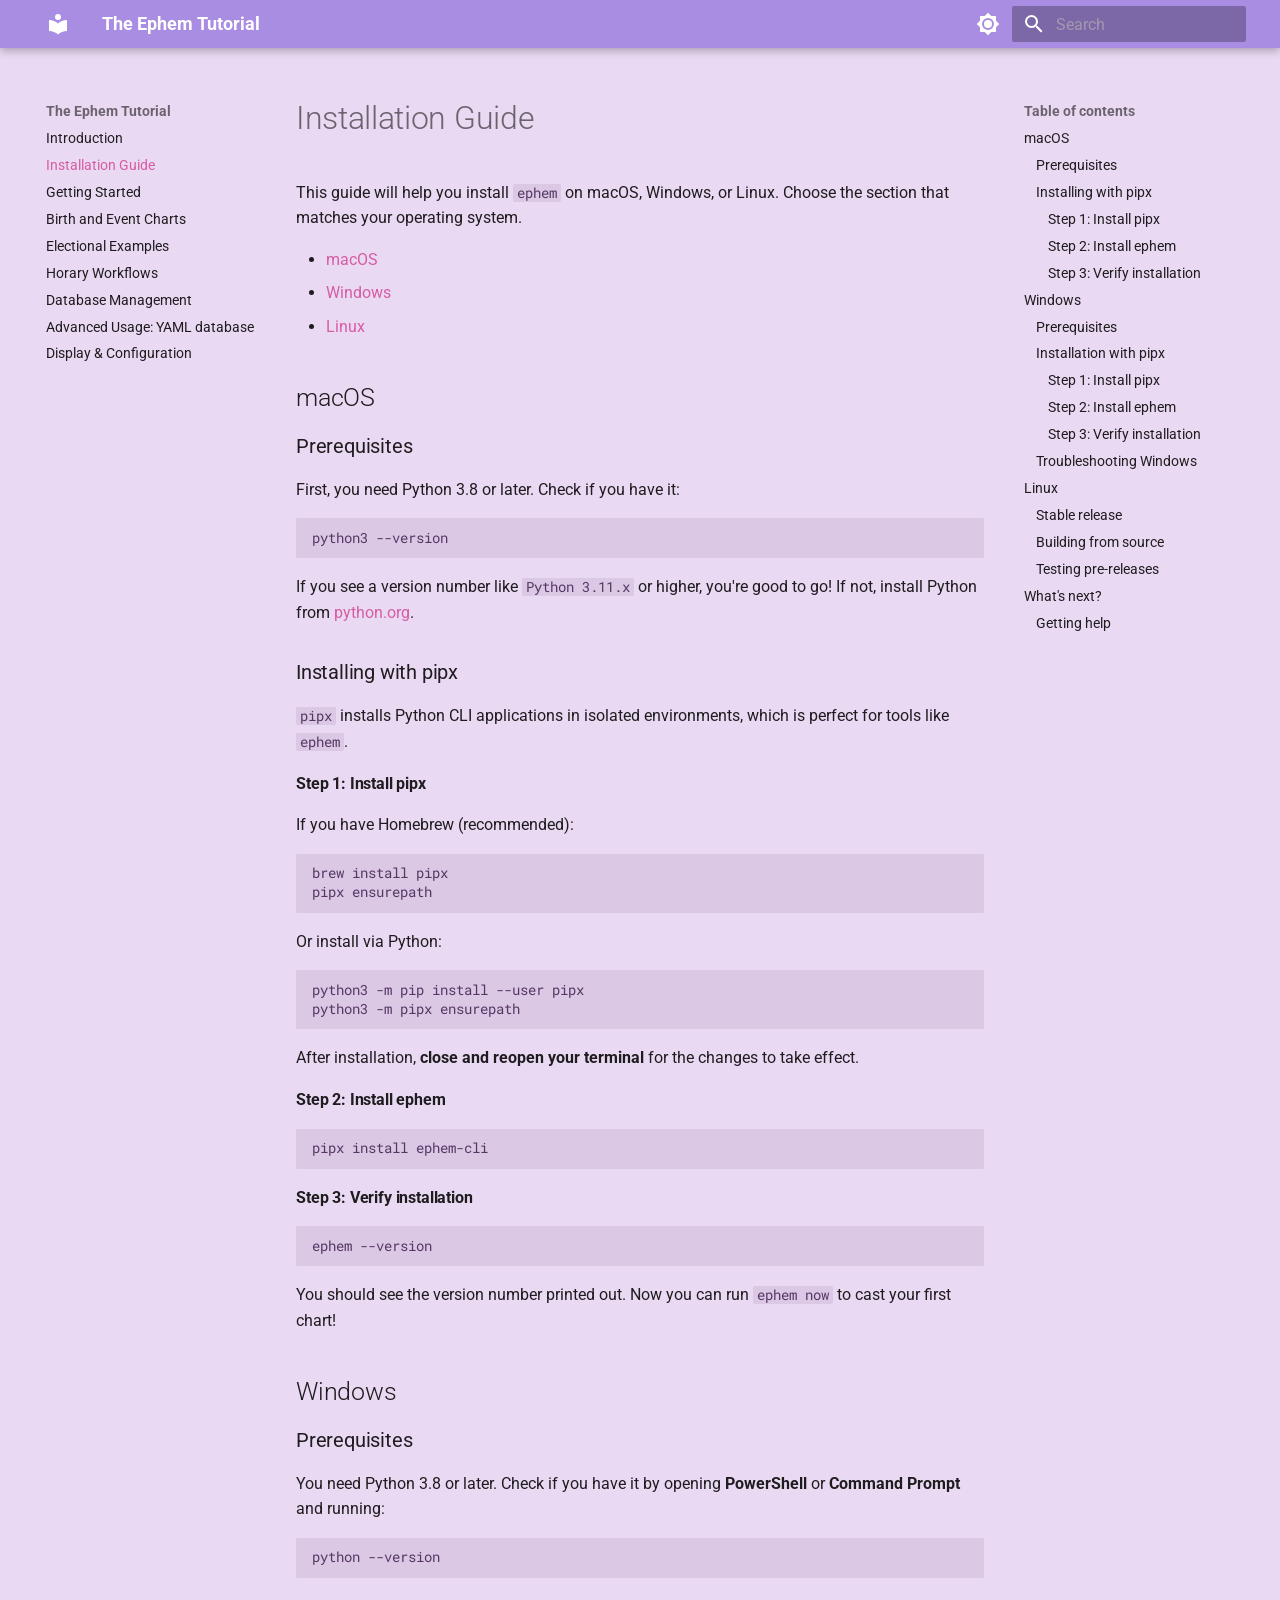
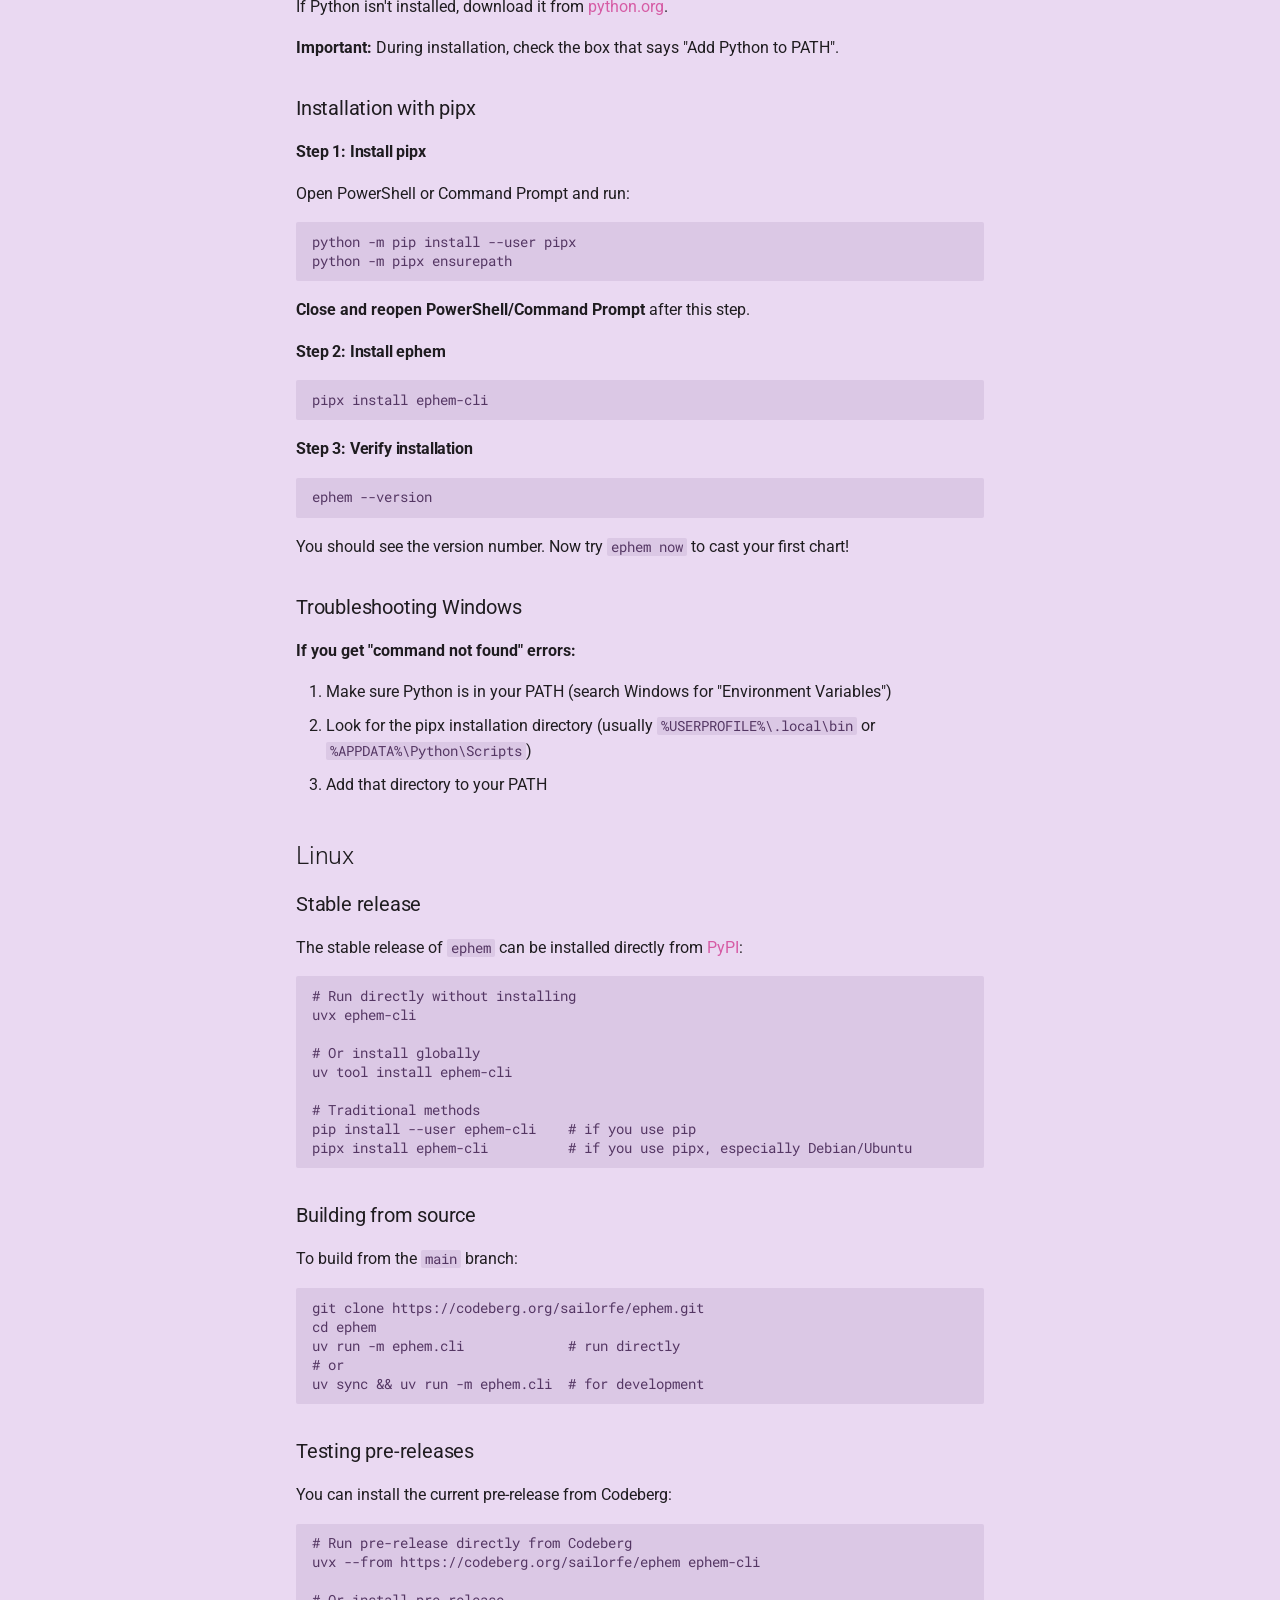
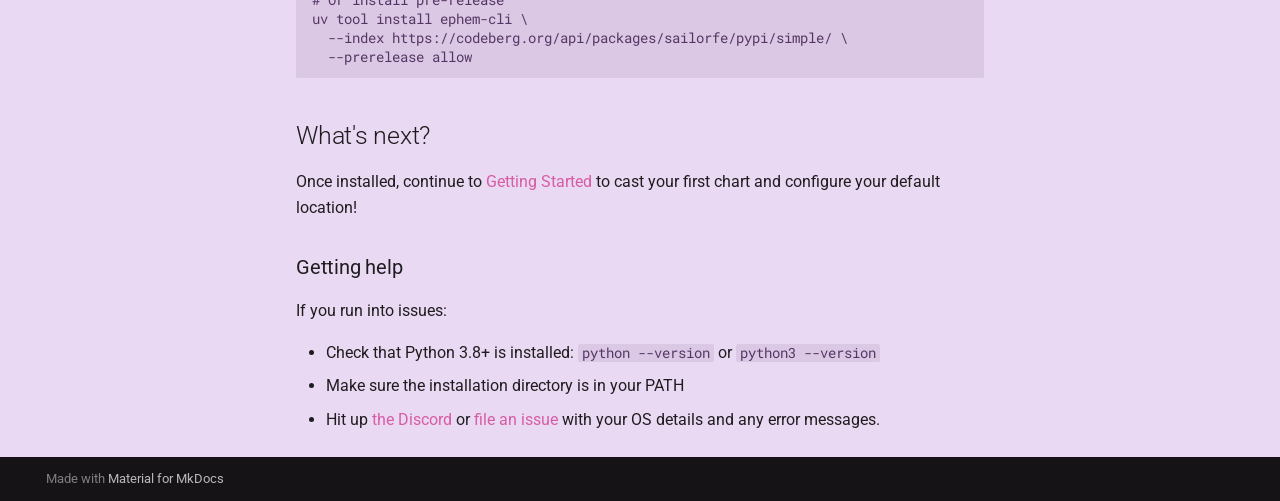
==== 00-installation/index.html @ 59e67d0d "Deploy: 2025-10-06" ====
<!doctype html>
<html lang="en" class="no-js">
  <head>
    
      <meta charset="utf-8">
      <meta name="viewport" content="width=device-width,initial-scale=1">
      
      
      
      
        <link rel="prev" href="..">
      
      
        <link rel="next" href="../10-getting-started/">
      
      
      <link rel="icon" href="../assets/images/favicon.png">
      <meta name="generator" content="mkdocs-1.6.1, mkdocs-material-9.6.21">
    
    
      
        <title>Installation Guide - The Ephem Tutorial</title>
      
    
    
      <link rel="stylesheet" href="../assets/stylesheets/main.2a3383ac.min.css">
      
        
        <link rel="stylesheet" href="../assets/stylesheets/palette.06af60db.min.css">
      
      


    
    
      
    
    
      
        
        
        <link rel="preconnect" href="https://fonts.gstatic.com" crossorigin>
        <link rel="stylesheet" href="https://fonts.googleapis.com/css?family=Roboto:300,300i,400,400i,700,700i%7CRoboto+Mono:400,400i,700,700i&display=fallback">
        <style>:root{--md-text-font:"Roboto";--md-code-font:"Roboto Mono"}</style>
      
    
    
      <link rel="stylesheet" href="../stylesheets/extra.css">
    
    <script>__md_scope=new URL("..",location),__md_hash=e=>[...e].reduce(((e,_)=>(e<<5)-e+_.charCodeAt(0)),0),__md_get=(e,_=localStorage,t=__md_scope)=>JSON.parse(_.getItem(t.pathname+"."+e)),__md_set=(e,_,t=localStorage,a=__md_scope)=>{try{t.setItem(a.pathname+"."+e,JSON.stringify(_))}catch(e){}}</script>
    
      

    
    
    
  </head>
  
  
    
    
      
    
    
    
    
    <body dir="ltr" data-md-color-scheme="custom-light" data-md-color-primary="indigo" data-md-color-accent="indigo">
  
    
    <input class="md-toggle" data-md-toggle="drawer" type="checkbox" id="__drawer" autocomplete="off">
    <input class="md-toggle" data-md-toggle="search" type="checkbox" id="__search" autocomplete="off">
    <label class="md-overlay" for="__drawer"></label>
    <div data-md-component="skip">
      
        
        <a href="#installation-guide" class="md-skip">
          Skip to content
        </a>
      
    </div>
    <div data-md-component="announce">
      
    </div>
    
    
      

  

<header class="md-header md-header--shadow" data-md-component="header">
  <nav class="md-header__inner md-grid" aria-label="Header">
    <a href=".." title="The Ephem Tutorial" class="md-header__button md-logo" aria-label="The Ephem Tutorial" data-md-component="logo">
      
  
  <svg xmlns="http://www.w3.org/2000/svg" viewBox="0 0 24 24"><path d="M12 8a3 3 0 0 0 3-3 3 3 0 0 0-3-3 3 3 0 0 0-3 3 3 3 0 0 0 3 3m0 3.54C9.64 9.35 6.5 8 3 8v11c3.5 0 6.64 1.35 9 3.54 2.36-2.19 5.5-3.54 9-3.54V8c-3.5 0-6.64 1.35-9 3.54"/></svg>

    </a>
    <label class="md-header__button md-icon" for="__drawer">
      
      <svg xmlns="http://www.w3.org/2000/svg" viewBox="0 0 24 24"><path d="M3 6h18v2H3zm0 5h18v2H3zm0 5h18v2H3z"/></svg>
    </label>
    <div class="md-header__title" data-md-component="header-title">
      <div class="md-header__ellipsis">
        <div class="md-header__topic">
          <span class="md-ellipsis">
            The Ephem Tutorial
          </span>
        </div>
        <div class="md-header__topic" data-md-component="header-topic">
          <span class="md-ellipsis">
            
              Installation Guide
            
          </span>
        </div>
      </div>
    </div>
    
      
        <form class="md-header__option" data-md-component="palette">
  
    
    
    
    <input class="md-option" data-md-color-media="" data-md-color-scheme="custom-light" data-md-color-primary="indigo" data-md-color-accent="indigo"  aria-label="Switch to dark mode"  type="radio" name="__palette" id="__palette_0">
    
      <label class="md-header__button md-icon" title="Switch to dark mode" for="__palette_1" hidden>
        <svg xmlns="http://www.w3.org/2000/svg" viewBox="0 0 24 24"><path d="M12 8a4 4 0 0 0-4 4 4 4 0 0 0 4 4 4 4 0 0 0 4-4 4 4 0 0 0-4-4m0 10a6 6 0 0 1-6-6 6 6 0 0 1 6-6 6 6 0 0 1 6 6 6 6 0 0 1-6 6m8-9.31V4h-4.69L12 .69 8.69 4H4v4.69L.69 12 4 15.31V20h4.69L12 23.31 15.31 20H20v-4.69L23.31 12z"/></svg>
      </label>
    
  
    
    
    
    <input class="md-option" data-md-color-media="" data-md-color-scheme="custom-dark" data-md-color-primary="indigo" data-md-color-accent="indigo"  aria-label="Switch to light mode"  type="radio" name="__palette" id="__palette_1">
    
      <label class="md-header__button md-icon" title="Switch to light mode" for="__palette_0" hidden>
        <svg xmlns="http://www.w3.org/2000/svg" viewBox="0 0 24 24"><path d="M12 18c-.89 0-1.74-.2-2.5-.55C11.56 16.5 13 14.42 13 12s-1.44-4.5-3.5-5.45C10.26 6.2 11.11 6 12 6a6 6 0 0 1 6 6 6 6 0 0 1-6 6m8-9.31V4h-4.69L12 .69 8.69 4H4v4.69L.69 12 4 15.31V20h4.69L12 23.31 15.31 20H20v-4.69L23.31 12z"/></svg>
      </label>
    
  
</form>
      
    
    
      <script>var palette=__md_get("__palette");if(palette&&palette.color){if("(prefers-color-scheme)"===palette.color.media){var media=matchMedia("(prefers-color-scheme: light)"),input=document.querySelector(media.matches?"[data-md-color-media='(prefers-color-scheme: light)']":"[data-md-color-media='(prefers-color-scheme: dark)']");palette.color.media=input.getAttribute("data-md-color-media"),palette.color.scheme=input.getAttribute("data-md-color-scheme"),palette.color.primary=input.getAttribute("data-md-color-primary"),palette.color.accent=input.getAttribute("data-md-color-accent")}for(var[key,value]of Object.entries(palette.color))document.body.setAttribute("data-md-color-"+key,value)}</script>
    
    
    
      
      
        <label class="md-header__button md-icon" for="__search">
          
          <svg xmlns="http://www.w3.org/2000/svg" viewBox="0 0 24 24"><path d="M9.5 3A6.5 6.5 0 0 1 16 9.5c0 1.61-.59 3.09-1.56 4.23l.27.27h.79l5 5-1.5 1.5-5-5v-.79l-.27-.27A6.52 6.52 0 0 1 9.5 16 6.5 6.5 0 0 1 3 9.5 6.5 6.5 0 0 1 9.5 3m0 2C7 5 5 7 5 9.5S7 14 9.5 14 14 12 14 9.5 12 5 9.5 5"/></svg>
        </label>
        <div class="md-search" data-md-component="search" role="dialog">
  <label class="md-search__overlay" for="__search"></label>
  <div class="md-search__inner" role="search">
    <form class="md-search__form" name="search">
      <input type="text" class="md-search__input" name="query" aria-label="Search" placeholder="Search" autocapitalize="off" autocorrect="off" autocomplete="off" spellcheck="false" data-md-component="search-query" required>
      <label class="md-search__icon md-icon" for="__search">
        
        <svg xmlns="http://www.w3.org/2000/svg" viewBox="0 0 24 24"><path d="M9.5 3A6.5 6.5 0 0 1 16 9.5c0 1.61-.59 3.09-1.56 4.23l.27.27h.79l5 5-1.5 1.5-5-5v-.79l-.27-.27A6.52 6.52 0 0 1 9.5 16 6.5 6.5 0 0 1 3 9.5 6.5 6.5 0 0 1 9.5 3m0 2C7 5 5 7 5 9.5S7 14 9.5 14 14 12 14 9.5 12 5 9.5 5"/></svg>
        
        <svg xmlns="http://www.w3.org/2000/svg" viewBox="0 0 24 24"><path d="M20 11v2H8l5.5 5.5-1.42 1.42L4.16 12l7.92-7.92L13.5 5.5 8 11z"/></svg>
      </label>
      <nav class="md-search__options" aria-label="Search">
        
        <button type="reset" class="md-search__icon md-icon" title="Clear" aria-label="Clear" tabindex="-1">
          
          <svg xmlns="http://www.w3.org/2000/svg" viewBox="0 0 24 24"><path d="M19 6.41 17.59 5 12 10.59 6.41 5 5 6.41 10.59 12 5 17.59 6.41 19 12 13.41 17.59 19 19 17.59 13.41 12z"/></svg>
        </button>
      </nav>
      
    </form>
    <div class="md-search__output">
      <div class="md-search__scrollwrap" tabindex="0" data-md-scrollfix>
        <div class="md-search-result" data-md-component="search-result">
          <div class="md-search-result__meta">
            Initializing search
          </div>
          <ol class="md-search-result__list" role="presentation"></ol>
        </div>
      </div>
    </div>
  </div>
</div>
      
    
    
  </nav>
  
</header>
    
    <div class="md-container" data-md-component="container">
      
      
        
          
        
      
      <main class="md-main" data-md-component="main">
        <div class="md-main__inner md-grid">
          
            
              
              <div class="md-sidebar md-sidebar--primary" data-md-component="sidebar" data-md-type="navigation" >
                <div class="md-sidebar__scrollwrap">
                  <div class="md-sidebar__inner">
                    



<nav class="md-nav md-nav--primary" aria-label="Navigation" data-md-level="0">
  <label class="md-nav__title" for="__drawer">
    <a href=".." title="The Ephem Tutorial" class="md-nav__button md-logo" aria-label="The Ephem Tutorial" data-md-component="logo">
      
  
  <svg xmlns="http://www.w3.org/2000/svg" viewBox="0 0 24 24"><path d="M12 8a3 3 0 0 0 3-3 3 3 0 0 0-3-3 3 3 0 0 0-3 3 3 3 0 0 0 3 3m0 3.54C9.64 9.35 6.5 8 3 8v11c3.5 0 6.64 1.35 9 3.54 2.36-2.19 5.5-3.54 9-3.54V8c-3.5 0-6.64 1.35-9 3.54"/></svg>

    </a>
    The Ephem Tutorial
  </label>
  
  <ul class="md-nav__list" data-md-scrollfix>
    
      
      
  
  
  
  
    <li class="md-nav__item">
      <a href=".." class="md-nav__link">
        
  
  
  <span class="md-ellipsis">
    Introduction
    
  </span>
  

      </a>
    </li>
  

    
      
      
  
  
    
  
  
  
    <li class="md-nav__item md-nav__item--active">
      
      <input class="md-nav__toggle md-toggle" type="checkbox" id="__toc">
      
      
        
      
      
        <label class="md-nav__link md-nav__link--active" for="__toc">
          
  
  
  <span class="md-ellipsis">
    Installation Guide
    
  </span>
  

          <span class="md-nav__icon md-icon"></span>
        </label>
      
      <a href="./" class="md-nav__link md-nav__link--active">
        
  
  
  <span class="md-ellipsis">
    Installation Guide
    
  </span>
  

      </a>
      
        

<nav class="md-nav md-nav--secondary" aria-label="Table of contents">
  
  
  
    
  
  
    <label class="md-nav__title" for="__toc">
      <span class="md-nav__icon md-icon"></span>
      Table of contents
    </label>
    <ul class="md-nav__list" data-md-component="toc" data-md-scrollfix>
      
        <li class="md-nav__item">
  <a href="#macos" class="md-nav__link">
    <span class="md-ellipsis">
      macOS
    </span>
  </a>
  
    <nav class="md-nav" aria-label="macOS">
      <ul class="md-nav__list">
        
          <li class="md-nav__item">
  <a href="#prerequisites" class="md-nav__link">
    <span class="md-ellipsis">
      Prerequisites
    </span>
  </a>
  
</li>
        
          <li class="md-nav__item">
  <a href="#installing-with-pipx" class="md-nav__link">
    <span class="md-ellipsis">
      Installing with pipx
    </span>
  </a>
  
    <nav class="md-nav" aria-label="Installing with pipx">
      <ul class="md-nav__list">
        
          <li class="md-nav__item">
  <a href="#step-1-install-pipx" class="md-nav__link">
    <span class="md-ellipsis">
      Step 1: Install pipx
    </span>
  </a>
  
</li>
        
          <li class="md-nav__item">
  <a href="#step-2-install-ephem" class="md-nav__link">
    <span class="md-ellipsis">
      Step 2: Install ephem
    </span>
  </a>
  
</li>
        
          <li class="md-nav__item">
  <a href="#step-3-verify-installation" class="md-nav__link">
    <span class="md-ellipsis">
      Step 3: Verify installation
    </span>
  </a>
  
</li>
        
      </ul>
    </nav>
  
</li>
        
      </ul>
    </nav>
  
</li>
      
        <li class="md-nav__item">
  <a href="#windows" class="md-nav__link">
    <span class="md-ellipsis">
      Windows
    </span>
  </a>
  
    <nav class="md-nav" aria-label="Windows">
      <ul class="md-nav__list">
        
          <li class="md-nav__item">
  <a href="#prerequisites_1" class="md-nav__link">
    <span class="md-ellipsis">
      Prerequisites
    </span>
  </a>
  
</li>
        
          <li class="md-nav__item">
  <a href="#installation-with-pipx" class="md-nav__link">
    <span class="md-ellipsis">
      Installation with pipx
    </span>
  </a>
  
    <nav class="md-nav" aria-label="Installation with pipx">
      <ul class="md-nav__list">
        
          <li class="md-nav__item">
  <a href="#step-1-install-pipx_1" class="md-nav__link">
    <span class="md-ellipsis">
      Step 1: Install pipx
    </span>
  </a>
  
</li>
        
          <li class="md-nav__item">
  <a href="#step-2-install-ephem_1" class="md-nav__link">
    <span class="md-ellipsis">
      Step 2: Install ephem
    </span>
  </a>
  
</li>
        
          <li class="md-nav__item">
  <a href="#step-3-verify-installation_1" class="md-nav__link">
    <span class="md-ellipsis">
      Step 3: Verify installation
    </span>
  </a>
  
</li>
        
      </ul>
    </nav>
  
</li>
        
          <li class="md-nav__item">
  <a href="#troubleshooting-windows" class="md-nav__link">
    <span class="md-ellipsis">
      Troubleshooting Windows
    </span>
  </a>
  
</li>
        
      </ul>
    </nav>
  
</li>
      
        <li class="md-nav__item">
  <a href="#linux" class="md-nav__link">
    <span class="md-ellipsis">
      Linux
    </span>
  </a>
  
    <nav class="md-nav" aria-label="Linux">
      <ul class="md-nav__list">
        
          <li class="md-nav__item">
  <a href="#stable-release" class="md-nav__link">
    <span class="md-ellipsis">
      Stable release
    </span>
  </a>
  
</li>
        
          <li class="md-nav__item">
  <a href="#building-from-source" class="md-nav__link">
    <span class="md-ellipsis">
      Building from source
    </span>
  </a>
  
</li>
        
          <li class="md-nav__item">
  <a href="#testing-pre-releases" class="md-nav__link">
    <span class="md-ellipsis">
      Testing pre-releases
    </span>
  </a>
  
</li>
        
      </ul>
    </nav>
  
</li>
      
        <li class="md-nav__item">
  <a href="#whats-next" class="md-nav__link">
    <span class="md-ellipsis">
      What's next?
    </span>
  </a>
  
    <nav class="md-nav" aria-label="What&#39;s next?">
      <ul class="md-nav__list">
        
          <li class="md-nav__item">
  <a href="#getting-help" class="md-nav__link">
    <span class="md-ellipsis">
      Getting help
    </span>
  </a>
  
</li>
        
      </ul>
    </nav>
  
</li>
      
    </ul>
  
</nav>
      
    </li>
  

    
      
      
  
  
  
  
    <li class="md-nav__item">
      <a href="../10-getting-started/" class="md-nav__link">
        
  
  
  <span class="md-ellipsis">
    Getting Started
    
  </span>
  

      </a>
    </li>
  

    
      
      
  
  
  
  
    <li class="md-nav__item">
      <a href="../20-birth-event-charts/" class="md-nav__link">
        
  
  
  <span class="md-ellipsis">
    Birth and Event Charts
    
  </span>
  

      </a>
    </li>
  

    
      
      
  
  
  
  
    <li class="md-nav__item">
      <a href="../30-electional-examples/" class="md-nav__link">
        
  
  
  <span class="md-ellipsis">
    Electional Examples
    
  </span>
  

      </a>
    </li>
  

    
      
      
  
  
  
  
    <li class="md-nav__item">
      <a href="../40-horary-workflows/" class="md-nav__link">
        
  
  
  <span class="md-ellipsis">
    Horary Workflows
    
  </span>
  

      </a>
    </li>
  

    
      
      
  
  
  
  
    <li class="md-nav__item">
      <a href="../50-database-management/" class="md-nav__link">
        
  
  
  <span class="md-ellipsis">
    Database Management
    
  </span>
  

      </a>
    </li>
  

    
      
      
  
  
  
  
    <li class="md-nav__item">
      <a href="../60-advanced-usage/" class="md-nav__link">
        
  
  
  <span class="md-ellipsis">
    Advanced Usage: YAML database
    
  </span>
  

      </a>
    </li>
  

    
      
      
  
  
  
  
    <li class="md-nav__item">
      <a href="../70-display-config/" class="md-nav__link">
        
  
  
  <span class="md-ellipsis">
    Display &amp; Configuration
    
  </span>
  

      </a>
    </li>
  

    
  </ul>
</nav>
                  </div>
                </div>
              </div>
            
            
              
              <div class="md-sidebar md-sidebar--secondary" data-md-component="sidebar" data-md-type="toc" >
                <div class="md-sidebar__scrollwrap">
                  <div class="md-sidebar__inner">
                    

<nav class="md-nav md-nav--secondary" aria-label="Table of contents">
  
  
  
    
  
  
    <label class="md-nav__title" for="__toc">
      <span class="md-nav__icon md-icon"></span>
      Table of contents
    </label>
    <ul class="md-nav__list" data-md-component="toc" data-md-scrollfix>
      
        <li class="md-nav__item">
  <a href="#macos" class="md-nav__link">
    <span class="md-ellipsis">
      macOS
    </span>
  </a>
  
    <nav class="md-nav" aria-label="macOS">
      <ul class="md-nav__list">
        
          <li class="md-nav__item">
  <a href="#prerequisites" class="md-nav__link">
    <span class="md-ellipsis">
      Prerequisites
    </span>
  </a>
  
</li>
        
          <li class="md-nav__item">
  <a href="#installing-with-pipx" class="md-nav__link">
    <span class="md-ellipsis">
      Installing with pipx
    </span>
  </a>
  
    <nav class="md-nav" aria-label="Installing with pipx">
      <ul class="md-nav__list">
        
          <li class="md-nav__item">
  <a href="#step-1-install-pipx" class="md-nav__link">
    <span class="md-ellipsis">
      Step 1: Install pipx
    </span>
  </a>
  
</li>
        
          <li class="md-nav__item">
  <a href="#step-2-install-ephem" class="md-nav__link">
    <span class="md-ellipsis">
      Step 2: Install ephem
    </span>
  </a>
  
</li>
        
          <li class="md-nav__item">
  <a href="#step-3-verify-installation" class="md-nav__link">
    <span class="md-ellipsis">
      Step 3: Verify installation
    </span>
  </a>
  
</li>
        
      </ul>
    </nav>
  
</li>
        
      </ul>
    </nav>
  
</li>
      
        <li class="md-nav__item">
  <a href="#windows" class="md-nav__link">
    <span class="md-ellipsis">
      Windows
    </span>
  </a>
  
    <nav class="md-nav" aria-label="Windows">
      <ul class="md-nav__list">
        
          <li class="md-nav__item">
  <a href="#prerequisites_1" class="md-nav__link">
    <span class="md-ellipsis">
      Prerequisites
    </span>
  </a>
  
</li>
        
          <li class="md-nav__item">
  <a href="#installation-with-pipx" class="md-nav__link">
    <span class="md-ellipsis">
      Installation with pipx
    </span>
  </a>
  
    <nav class="md-nav" aria-label="Installation with pipx">
      <ul class="md-nav__list">
        
          <li class="md-nav__item">
  <a href="#step-1-install-pipx_1" class="md-nav__link">
    <span class="md-ellipsis">
      Step 1: Install pipx
    </span>
  </a>
  
</li>
        
          <li class="md-nav__item">
  <a href="#step-2-install-ephem_1" class="md-nav__link">
    <span class="md-ellipsis">
      Step 2: Install ephem
    </span>
  </a>
  
</li>
        
          <li class="md-nav__item">
  <a href="#step-3-verify-installation_1" class="md-nav__link">
    <span class="md-ellipsis">
      Step 3: Verify installation
    </span>
  </a>
  
</li>
        
      </ul>
    </nav>
  
</li>
        
          <li class="md-nav__item">
  <a href="#troubleshooting-windows" class="md-nav__link">
    <span class="md-ellipsis">
      Troubleshooting Windows
    </span>
  </a>
  
</li>
        
      </ul>
    </nav>
  
</li>
      
        <li class="md-nav__item">
  <a href="#linux" class="md-nav__link">
    <span class="md-ellipsis">
      Linux
    </span>
  </a>
  
    <nav class="md-nav" aria-label="Linux">
      <ul class="md-nav__list">
        
          <li class="md-nav__item">
  <a href="#stable-release" class="md-nav__link">
    <span class="md-ellipsis">
      Stable release
    </span>
  </a>
  
</li>
        
          <li class="md-nav__item">
  <a href="#building-from-source" class="md-nav__link">
    <span class="md-ellipsis">
      Building from source
    </span>
  </a>
  
</li>
        
          <li class="md-nav__item">
  <a href="#testing-pre-releases" class="md-nav__link">
    <span class="md-ellipsis">
      Testing pre-releases
    </span>
  </a>
  
</li>
        
      </ul>
    </nav>
  
</li>
      
        <li class="md-nav__item">
  <a href="#whats-next" class="md-nav__link">
    <span class="md-ellipsis">
      What's next?
    </span>
  </a>
  
    <nav class="md-nav" aria-label="What&#39;s next?">
      <ul class="md-nav__list">
        
          <li class="md-nav__item">
  <a href="#getting-help" class="md-nav__link">
    <span class="md-ellipsis">
      Getting help
    </span>
  </a>
  
</li>
        
      </ul>
    </nav>
  
</li>
      
    </ul>
  
</nav>
                  </div>
                </div>
              </div>
            
          
          
            <div class="md-content" data-md-component="content">
              <article class="md-content__inner md-typeset">
                
                  



<h1 id="installation-guide">Installation Guide</h1>
<p>This guide will help you install <code>ephem</code> on macOS, Windows, or Linux. Choose the section that matches your operating system.</p>
<ul>
<li><a href="#macos">macOS</a></li>
<li><a href="#windows">Windows</a></li>
<li><a href="#linux">Linux</a></li>
</ul>
<p><a name="macos"></a></p>
<h2 id="macos">macOS</h2>
<h3 id="prerequisites">Prerequisites</h3>
<p>First, you need Python 3.8 or later. Check if you have it:</p>
<pre><code class="language-sh">python3 --version
</code></pre>
<p>If you see a version number like <code>Python 3.11.x</code> or higher, you're good to go! If not, install Python from <a href="https://www.python.org/downloads/">python.org</a>.</p>
<h3 id="installing-with-pipx">Installing with pipx</h3>
<p><code>pipx</code> installs Python CLI applications in isolated environments, which is perfect for tools like <code>ephem</code>.</p>
<h4 id="step-1-install-pipx">Step 1: Install pipx</h4>
<p>If you have Homebrew (recommended):</p>
<pre><code class="language-sh">brew install pipx
pipx ensurepath
</code></pre>
<p>Or install via Python:</p>
<pre><code class="language-sh">python3 -m pip install --user pipx
python3 -m pipx ensurepath
</code></pre>
<p>After installation, <strong>close and reopen your terminal</strong> for the changes to take effect.</p>
<h4 id="step-2-install-ephem">Step 2: Install ephem</h4>
<pre><code class="language-sh">pipx install ephem-cli
</code></pre>
<h4 id="step-3-verify-installation">Step 3: Verify installation</h4>
<pre><code class="language-sh">ephem --version
</code></pre>
<p>You should see the version number printed out. Now you can run <code>ephem now</code> to cast your first chart!</p>
<p><a name="windows"></a></p>
<h2 id="windows">Windows</h2>
<h3 id="prerequisites_1">Prerequisites</h3>
<p>You need Python 3.8 or later. Check if you have it by opening <strong>PowerShell</strong> or <strong>Command Prompt</strong> and running:</p>
<pre><code class="language-powershell">python --version
</code></pre>
<p>If Python isn't installed, download it from <a href="https://www.python.org/downloads/">python.org</a>.</p>
<p><strong>Important:</strong> During installation, check the box that says "Add Python to PATH".</p>
<h3 id="installation-with-pipx">Installation with pipx</h3>
<h4 id="step-1-install-pipx_1">Step 1: Install pipx</h4>
<p>Open PowerShell or Command Prompt and run:</p>
<pre><code class="language-powershell">python -m pip install --user pipx
python -m pipx ensurepath
</code></pre>
<p><strong>Close and reopen PowerShell/Command Prompt</strong> after this step.</p>
<h4 id="step-2-install-ephem_1">Step 2: Install ephem</h4>
<pre><code class="language-powershell">pipx install ephem-cli
</code></pre>
<h4 id="step-3-verify-installation_1">Step 3: Verify installation</h4>
<pre><code class="language-powershell">ephem --version
</code></pre>
<p>You should see the version number. Now try <code>ephem now</code> to cast your first chart!</p>
<h3 id="troubleshooting-windows">Troubleshooting Windows</h3>
<p><strong>If you get "command not found" errors:</strong></p>
<ol>
<li>Make sure Python is in your PATH (search Windows for "Environment Variables")</li>
<li>Look for the pipx installation directory (usually <code>%USERPROFILE%\.local\bin</code> or <code>%APPDATA%\Python\Scripts</code>)</li>
<li>Add that directory to your PATH</li>
</ol>
<p><a name="linux"></a></p>
<h2 id="linux">Linux</h2>
<h3 id="stable-release">Stable release</h3>
<p>The stable release of <code>ephem</code> can be installed directly from <a href="https://pypi.org/project/ephem-cli">PyPI</a>:</p>
<pre><code class="language-sh"># Run directly without installing
uvx ephem-cli

# Or install globally
uv tool install ephem-cli

# Traditional methods
pip install --user ephem-cli    # if you use pip
pipx install ephem-cli          # if you use pipx, especially Debian/Ubuntu
</code></pre>
<h3 id="building-from-source">Building from source</h3>
<p>To build from the <code>main</code> branch:</p>
<pre><code class="language-sh">git clone https://codeberg.org/sailorfe/ephem.git
cd ephem
uv run -m ephem.cli             # run directly
# or
uv sync &amp;&amp; uv run -m ephem.cli  # for development
</code></pre>
<h3 id="testing-pre-releases">Testing pre-releases</h3>
<p>You can install the current pre-release from Codeberg:</p>
<pre><code class="language-sh"># Run pre-release directly from Codeberg
uvx --from https://codeberg.org/sailorfe/ephem ephem-cli

# Or install pre-release
uv tool install ephem-cli \
  --index https://codeberg.org/api/packages/sailorfe/pypi/simple/ \
  --prerelease allow
</code></pre>
<h2 id="whats-next">What's next?</h2>
<p>Once installed, continue to <a href="../10-getting-started/">Getting Started</a> to cast your first chart and configure your default location!</p>
<h3 id="getting-help">Getting help</h3>
<p>If you run into issues:</p>
<ul>
<li>Check that Python 3.8+ is installed: <code>python --version</code> or <code>python3 --version</code></li>
<li>Make sure the installation directory is in your PATH</li>
<li>Hit up <a href="https://discord.gg/b3vA5ZhSu2">the Discord</a> or <a href="https://codeberg.org/sailorfe/ephem/issues">file an issue</a> with your OS details and any error messages.</li>
</ul>












                
              </article>
            </div>
          
          
<script>var target=document.getElementById(location.hash.slice(1));target&&target.name&&(target.checked=target.name.startsWith("__tabbed_"))</script>
        </div>
        
      </main>
      
        <footer class="md-footer">
  
  <div class="md-footer-meta md-typeset">
    <div class="md-footer-meta__inner md-grid">
      <div class="md-copyright">
  
  
    Made with
    <a href="https://squidfunk.github.io/mkdocs-material/" target="_blank" rel="noopener">
      Material for MkDocs
    </a>
  
</div>
      
    </div>
  </div>
</footer>
      
    </div>
    <div class="md-dialog" data-md-component="dialog">
      <div class="md-dialog__inner md-typeset"></div>
    </div>
    
    
    
      
      <script id="__config" type="application/json">{"base": "..", "features": [], "search": "../assets/javascripts/workers/search.973d3a69.min.js", "tags": null, "translations": {"clipboard.copied": "Copied to clipboard", "clipboard.copy": "Copy to clipboard", "search.result.more.one": "1 more on this page", "search.result.more.other": "# more on this page", "search.result.none": "No matching documents", "search.result.one": "1 matching document", "search.result.other": "# matching documents", "search.result.placeholder": "Type to start searching", "search.result.term.missing": "Missing", "select.version": "Select version"}, "version": null}</script>
    
    
      <script src="../assets/javascripts/bundle.f55a23d4.min.js"></script>
      
    
  </body>
</html>
---- assets/stylesheets/main.2a3383ac.min.css ----
@charset "UTF-8";html{-webkit-text-size-adjust:none;-moz-text-size-adjust:none;text-size-adjust:none;box-sizing:border-box}*,:after,:before{box-sizing:inherit}@media (prefers-reduced-motion){*,:after,:before{transition:none!important}}body{margin:0}a,button,input,label{-webkit-tap-highlight-color:transparent}a{color:inherit;text-decoration:none}hr{border:0;box-sizing:initial;display:block;height:.05rem;overflow:visible;padding:0}small{font-size:80%}sub,sup{line-height:1em}img{border-style:none}table{border-collapse:initial;border-spacing:0}td,th{font-weight:400;vertical-align:top}button{background:#0000;border:0;font-family:inherit;font-size:inherit;margin:0;padding:0}input{border:0;outline:none}:root{--md-primary-fg-color:#4051b5;--md-primary-fg-color--light:#5d6cc0;--md-primary-fg-color--dark:#303fa1;--md-primary-bg-color:#fff;--md-primary-bg-color--light:#ffffffb3;--md-accent-fg-color:#526cfe;--md-accent-fg-color--transparent:#526cfe1a;--md-accent-bg-color:#fff;--md-accent-bg-color--light:#ffffffb3}[data-md-color-scheme=default]{color-scheme:light}[data-md-color-scheme=default] img[src$="#gh-dark-mode-only"],[data-md-color-scheme=default] img[src$="#only-dark"]{display:none}:root,[data-md-color-scheme=default]{--md-hue:225deg;--md-default-fg-color:#000000de;--md-default-fg-color--light:#0000008a;--md-default-fg-color--lighter:#00000052;--md-default-fg-color--lightest:#00000012;--md-default-bg-color:#fff;--md-default-bg-color--light:#ffffffb3;--md-default-bg-color--lighter:#ffffff4d;--md-default-bg-color--lightest:#ffffff1f;--md-code-fg-color:#36464e;--md-code-bg-color:#f5f5f5;--md-code-hl-color:#4287ff;--md-code-hl-color--light:#4287ff1a;--md-code-hl-number-color:#d52a2a;--md-code-hl-special-color:#db1457;--md-code-hl-function-color:#a846b9;--md-code-hl-constant-color:#6e59d9;--md-code-hl-keyword-color:#3f6ec6;--md-code-hl-string-color:#1c7d4d;--md-code-hl-name-color:var(--md-code-fg-color);--md-code-hl-operator-color:var(--md-default-fg-color--light);--md-code-hl-punctuation-color:var(--md-default-fg-color--light);--md-code-hl-comment-color:var(--md-default-fg-color--light);--md-code-hl-generic-color:var(--md-default-fg-color--light);--md-code-hl-variable-color:var(--md-default-fg-color--light);--md-typeset-color:var(--md-default-fg-color);--md-typeset-a-color:var(--md-primary-fg-color);--md-typeset-del-color:#f5503d26;--md-typeset-ins-color:#0bd57026;--md-typeset-kbd-color:#fafafa;--md-typeset-kbd-accent-color:#fff;--md-typeset-kbd-border-color:#b8b8b8;--md-typeset-mark-color:#ffff0080;--md-typeset-table-color:#0000001f;--md-typeset-table-color--light:rgba(0,0,0,.035);--md-admonition-fg-color:var(--md-default-fg-color);--md-admonition-bg-color:var(--md-default-bg-color);--md-warning-fg-color:#000000de;--md-warning-bg-color:#ff9;--md-footer-fg-color:#fff;--md-footer-fg-color--light:#ffffffb3;--md-footer-fg-color--lighter:#ffffff73;--md-footer-bg-color:#000000de;--md-footer-bg-color--dark:#00000052;--md-shadow-z1:0 0.2rem 0.5rem #0000000d,0 0 0.05rem #0000001a;--md-shadow-z2:0 0.2rem 0.5rem #0000001a,0 0 0.05rem #00000040;--md-shadow-z3:0 0.2rem 0.5rem #0003,0 0 0.05rem #00000059}.md-icon svg{fill:currentcolor;display:block;height:1.2rem;width:1.2rem}body{-webkit-font-smoothing:antialiased;-moz-osx-font-smoothing:grayscale;--md-text-font-family:var(--md-text-font,_),-apple-system,BlinkMacSystemFont,Helvetica,Arial,sans-serif;--md-code-font-family:var(--md-code-font,_),SFMono-Regular,Consolas,Menlo,monospace}aside,body,input{font-feature-settings:"kern","liga";color:var(--md-typeset-color);font-family:var(--md-text-font-family)}code,kbd,pre{font-feature-settings:"kern";font-family:var(--md-code-font-family)}:root{--md-typeset-table-sort-icon:url('data:image/svg+xml;charset=utf-8,<svg xmlns="http://www.w3.org/2000/svg" viewBox="0 0 24 24"><path d="m18 21-4-4h3V7h-3l4-4 4 4h-3v10h3M2 19v-2h10v2M2 13v-2h7v2M2 7V5h4v2z"/></svg>');--md-typeset-table-sort-icon--asc:url('data:image/svg+xml;charset=utf-8,<svg xmlns="http://www.w3.org/2000/svg" viewBox="0 0 24 24"><path d="M19 17h3l-4 4-4-4h3V3h2M2 17h10v2H2M6 5v2H2V5m0 6h7v2H2z"/></svg>');--md-typeset-table-sort-icon--desc:url('data:image/svg+xml;charset=utf-8,<svg xmlns="http://www.w3.org/2000/svg" viewBox="0 0 24 24"><path d="M19 7h3l-4-4-4 4h3v14h2M2 17h10v2H2M6 5v2H2V5m0 6h7v2H2z"/></svg>')}.md-typeset{-webkit-print-color-adjust:exact;color-adjust:exact;font-size:.8rem;line-height:1.6;overflow-wrap:break-word}@media print{.md-typeset{font-size:.68rem}}.md-typeset blockquote,.md-typeset dl,.md-typeset figure,.md-typeset ol,.md-typeset pre,.md-typeset ul{margin-bottom:1em;margin-top:1em}.md-typeset h1{color:var(--md-default-fg-color--light);font-size:2em;line-height:1.3;margin:0 0 1.25em}.md-typeset h1,.md-typeset h2{font-weight:300;letter-spacing:-.01em}.md-typeset h2{font-size:1.5625em;line-height:1.4;margin:1.6em 0 .64em}.md-typeset h3{font-size:1.25em;font-weight:400;letter-spacing:-.01em;line-height:1.5;margin:1.6em 0 .8em}.md-typeset h2+h3{margin-top:.8em}.md-typeset h4{font-weight:700;letter-spacing:-.01em;margin:1em 0}.md-typeset h5,.md-typeset h6{color:var(--md-default-fg-color--light);font-size:.8em;font-weight:700;letter-spacing:-.01em;margin:1.25em 0}.md-typeset h5{text-transform:uppercase}.md-typeset h5 code{text-transform:none}.md-typeset hr{border-bottom:.05rem solid var(--md-default-fg-color--lightest);display:flow-root;margin:1.5em 0}.md-typeset a{color:var(--md-typeset-a-color);word-break:break-word}.md-typeset a,.md-typeset a:before{transition:color 125ms}.md-typeset a:focus,.md-typeset a:hover{color:var(--md-accent-fg-color)}.md-typeset a:focus code,.md-typeset a:hover code{background-color:var(--md-accent-fg-color--transparent)}.md-typeset a code{color:currentcolor;transition:background-color 125ms}.md-typeset a.focus-visible{outline-color:var(--md-accent-fg-color);outline-offset:.2rem}.md-typeset code,.md-typeset kbd,.md-typeset pre{color:var(--md-code-fg-color);direction:ltr;font-variant-ligatures:none}@media print{.md-typeset code,.md-typeset kbd,.md-typeset pre{white-space:pre-wrap}}.md-typeset code{background-color:var(--md-code-bg-color);border-radius:.1rem;-webkit-box-decoration-break:clone;box-decoration-break:clone;font-size:.85em;padding:0 .2941176471em;word-break:break-word}.md-typeset code:not(.focus-visible){-webkit-tap-highlight-color:transparent;outline:none}.md-typeset pre{display:flow-root;line-height:1.4;position:relative}.md-typeset pre>code{-webkit-box-decoration-break:slice;box-decoration-break:slice;box-shadow:none;display:block;margin:0;outline-color:var(--md-accent-fg-color);overflow:auto;padding:.7720588235em 1.1764705882em;scrollbar-color:var(--md-default-fg-color--lighter) #0000;scrollbar-width:thin;touch-action:auto;word-break:normal}.md-typeset pre>code:hover{scrollbar-color:var(--md-accent-fg-color) #0000}.md-typeset pre>code::-webkit-scrollbar{height:.2rem;width:.2rem}.md-typeset pre>code::-webkit-scrollbar-thumb{background-color:var(--md-default-fg-color--lighter)}.md-typeset pre>code::-webkit-scrollbar-thumb:hover{background-color:var(--md-accent-fg-color)}.md-typeset kbd{background-color:var(--md-typeset-kbd-color);border-radius:.1rem;box-shadow:0 .1rem 0 .05rem var(--md-typeset-kbd-border-color),0 .1rem 0 var(--md-typeset-kbd-border-color),0 -.1rem .2rem var(--md-typeset-kbd-accent-color) inset;color:var(--md-default-fg-color);display:inline-block;font-size:.75em;padding:0 .6666666667em;vertical-align:text-top;word-break:break-word}.md-typeset mark{background-color:var(--md-typeset-mark-color);-webkit-box-decoration-break:clone;box-decoration-break:clone;color:inherit;word-break:break-word}.md-typeset abbr{border-bottom:.05rem dotted var(--md-default-fg-color--light);cursor:help;text-decoration:none}.md-typeset small{opacity:.75}[dir=ltr] .md-typeset sub,[dir=ltr] .md-typeset sup{margin-left:.078125em}[dir=rtl] .md-typeset sub,[dir=rtl] .md-typeset sup{margin-right:.078125em}[dir=ltr] .md-typeset blockquote{padding-left:.6rem}[dir=rtl] .md-typeset blockquote{padding-right:.6rem}[dir=ltr] .md-typeset blockquote{border-left:.2rem solid var(--md-default-fg-color--lighter)}[dir=rtl] .md-typeset blockquote{border-right:.2rem solid var(--md-default-fg-color--lighter)}.md-typeset blockquote{color:var(--md-default-fg-color--light);margin-left:0;margin-right:0}.md-typeset ul{list-style-type:disc}.md-typeset ul[type]{list-style-type:revert-layer}[dir=ltr] .md-typeset ol,[dir=ltr] .md-typeset ul{margin-left:.625em}[dir=rtl] .md-typeset ol,[dir=rtl] .md-typeset ul{margin-right:.625em}.md-typeset ol,.md-typeset ul{padding:0}.md-typeset ol:not([hidden]),.md-typeset ul:not([hidden]){display:flow-root}.md-typeset ol ol,.md-typeset ul ol{list-style-type:lower-alpha}.md-typeset ol ol ol,.md-typeset ul ol ol{list-style-type:lower-roman}.md-typeset ol ol ol ol,.md-typeset ul ol ol ol{list-style-type:upper-alpha}.md-typeset ol ol ol ol ol,.md-typeset ul ol ol ol ol{list-style-type:upper-roman}.md-typeset ol[type],.md-typeset ul[type]{list-style-type:revert-layer}[dir=ltr] .md-typeset ol li,[dir=ltr] .md-typeset ul li{margin-left:1.25em}[dir=rtl] .md-typeset ol li,[dir=rtl] .md-typeset ul li{margin-right:1.25em}.md-typeset ol li,.md-typeset ul li{margin-bottom:.5em}.md-typeset ol li blockquote,.md-typeset ol li p,.md-typeset ul li blockquote,.md-typeset ul li p{margin:.5em 0}.md-typeset ol li:last-child,.md-typeset ul li:last-child{margin-bottom:0}[dir=ltr] .md-typeset ol li ol,[dir=ltr] .md-typeset ol li ul,[dir=ltr] .md-typeset ul li ol,[dir=ltr] .md-typeset ul li ul{margin-left:.625em}[dir=rtl] .md-typeset ol li ol,[dir=rtl] .md-typeset ol li ul,[dir=rtl] .md-typeset ul li ol,[dir=rtl] .md-typeset ul li ul{margin-right:.625em}.md-typeset ol li ol,.md-typeset ol li ul,.md-typeset ul li ol,.md-typeset ul li ul{margin-bottom:.5em;margin-top:.5em}[dir=ltr] .md-typeset dd{margin-left:1.875em}[dir=rtl] .md-typeset dd{margin-right:1.875em}.md-typeset dd{margin-bottom:1.5em;margin-top:1em}.md-typeset img,.md-typeset svg,.md-typeset video{height:auto;max-width:100%}.md-typeset img[align=left]{margin:1em 1em 1em 0}.md-typeset img[align=right]{margin:1em 0 1em 1em}.md-typeset img[align]:only-child{margin-top:0}.md-typeset figure{display:flow-root;margin:1em auto;max-width:100%;text-align:center;width:-moz-fit-content;width:fit-content}.md-typeset figure img{display:block;margin:0 auto}.md-typeset figcaption{font-style:italic;margin:1em auto;max-width:24rem}.md-typeset iframe{max-width:100%}.md-typeset table:not([class]){background-color:var(--md-default-bg-color);border:.05rem solid var(--md-typeset-table-color);border-radius:.1rem;display:inline-block;font-size:.64rem;max-width:100%;overflow:auto;touch-action:auto}@media print{.md-typeset table:not([class]){display:table}}.md-typeset table:not([class])+*{margin-top:1.5em}.md-typeset table:not([class]) td>:first-child,.md-typeset table:not([class]) th>:first-child{margin-top:0}.md-typeset table:not([class]) td>:last-child,.md-typeset table:not([class]) th>:last-child{margin-bottom:0}.md-typeset table:not([class]) td:not([align]),.md-typeset table:not([class]) th:not([align]){text-align:left}[dir=rtl] .md-typeset table:not([class]) td:not([align]),[dir=rtl] .md-typeset table:not([class]) th:not([align]){text-align:right}.md-typeset table:not([class]) th{font-weight:700;min-width:5rem;padding:.9375em 1.25em;vertical-align:top}.md-typeset table:not([class]) td{border-top:.05rem solid var(--md-typeset-table-color);padding:.9375em 1.25em;vertical-align:top}.md-typeset table:not([class]) tbody tr{transition:background-color 125ms}.md-typeset table:not([class]) tbody tr:hover{background-color:var(--md-typeset-table-color--light);box-shadow:0 .05rem 0 var(--md-default-bg-color) inset}.md-typeset table:not([class]) a{word-break:normal}.md-typeset table th[role=columnheader]{cursor:pointer}[dir=ltr] .md-typeset table th[role=columnheader]:after{margin-left:.5em}[dir=rtl] .md-typeset table th[role=columnheader]:after{margin-right:.5em}.md-typeset table th[role=columnheader]:after{content:"";display:inline-block;height:1.2em;-webkit-mask-image:var(--md-typeset-table-sort-icon);mask-image:var(--md-typeset-table-sort-icon);-webkit-mask-repeat:no-repeat;mask-repeat:no-repeat;-webkit-mask-size:contain;mask-size:contain;transition:background-color 125ms;vertical-align:text-bottom;width:1.2em}.md-typeset table th[role=columnheader]:hover:after{background-color:var(--md-default-fg-color--lighter)}.md-typeset table th[role=columnheader][aria-sort=ascending]:after{background-color:var(--md-default-fg-color--light);-webkit-mask-image:var(--md-typeset-table-sort-icon--asc);mask-image:var(--md-typeset-table-sort-icon--asc)}.md-typeset table th[role=columnheader][aria-sort=descending]:after{background-color:var(--md-default-fg-color--light);-webkit-mask-image:var(--md-typeset-table-sort-icon--desc);mask-image:var(--md-typeset-table-sort-icon--desc)}.md-typeset__scrollwrap{margin:1em -.8rem;overflow-x:auto;touch-action:auto}.md-typeset__table{display:inline-block;margin-bottom:.5em;padding:0 .8rem}@media print{.md-typeset__table{display:block}}html .md-typeset__table table{display:table;margin:0;overflow:hidden;width:100%}@media screen and (max-width:44.984375em){.md-content__inner>pre{margin:1em -.8rem}.md-content__inner>pre code{border-radius:0}}.md-typeset .md-author{border-radius:100%;display:block;flex-shrink:0;height:1.6rem;overflow:hidden;position:relative;transition:color 125ms,transform 125ms;width:1.6rem}.md-typeset .md-author img{display:block}.md-typeset .md-author--more{background:var(--md-default-fg-color--lightest);color:var(--md-default-fg-color--lighter);font-size:.6rem;font-weight:700;line-height:1.6rem;text-align:center}.md-typeset .md-author--long{height:2.4rem;width:2.4rem}.md-typeset a.md-author{transform:scale(1)}.md-typeset a.md-author img{border-radius:100%;filter:grayscale(100%) opacity(75%);transition:filter 125ms}.md-typeset a.md-author:focus,.md-typeset a.md-author:hover{transform:scale(1.1);z-index:1}.md-typeset a.md-author:focus img,.md-typeset a.md-author:hover img{filter:grayscale(0)}.md-banner{background-color:var(--md-footer-bg-color);color:var(--md-footer-fg-color);overflow:auto}@media print{.md-banner{display:none}}.md-banner--warning{background-color:var(--md-warning-bg-color);color:var(--md-warning-fg-color)}.md-banner__inner{font-size:.7rem;margin:.6rem auto;padding:0 .8rem}[dir=ltr] .md-banner__button{float:right}[dir=rtl] .md-banner__button{float:left}.md-banner__button{color:inherit;cursor:pointer;transition:opacity .25s}.no-js .md-banner__button{display:none}.md-banner__button:hover{opacity:.7}html{font-size:125%;height:100%;overflow-x:hidden}@media screen and (min-width:100em){html{font-size:137.5%}}@media screen and (min-width:125em){html{font-size:150%}}body{background-color:var(--md-default-bg-color);display:flex;flex-direction:column;font-size:.5rem;min-height:100%;position:relative;width:100%}@media print{body{display:block}}@media screen and (max-width:59.984375em){body[data-md-scrolllock]{position:fixed}}.md-grid{margin-left:auto;margin-right:auto;max-width:61rem}.md-container{display:flex;flex-direction:column;flex-grow:1}@media print{.md-container{display:block}}.md-main{flex-grow:1}.md-main__inner{display:flex;height:100%;margin-top:1.5rem}.md-ellipsis{overflow:hidden;text-overflow:ellipsis}.md-toggle{display:none}.md-option{height:0;opacity:0;position:absolute;width:0}.md-option:checked+label:not([hidden]){display:block}.md-option.focus-visible+label{outline-color:var(--md-accent-fg-color);outline-style:auto}.md-skip{background-color:var(--md-default-fg-color);border-radius:.1rem;color:var(--md-default-bg-color);font-size:.64rem;margin:.5rem;opacity:0;outline-color:var(--md-accent-fg-color);padding:.3rem .5rem;position:fixed;transform:translateY(.4rem);z-index:-1}.md-skip:focus{opacity:1;transform:translateY(0);transition:transform .25s cubic-bezier(.4,0,.2,1),opacity 175ms 75ms;z-index:10}@page{margin:25mm}:root{--md-clipboard-icon:url('data:image/svg+xml;charset=utf-8,<svg xmlns="http://www.w3.org/2000/svg" viewBox="0 0 24 24"><path d="M19 21H8V7h11m0-2H8a2 2 0 0 0-2 2v14a2 2 0 0 0 2 2h11a2 2 0 0 0 2-2V7a2 2 0 0 0-2-2m-3-4H4a2 2 0 0 0-2 2v14h2V3h12z"/></svg>')}.md-clipboard{border-radius:.1rem;color:var(--md-default-fg-color--lightest);cursor:pointer;height:1.5em;outline-color:var(--md-accent-fg-color);outline-offset:.1rem;position:absolute;right:.5em;top:.5em;transition:color .25s;width:1.5em;z-index:1}@media print{.md-clipboard{display:none}}.md-clipboard:not(.focus-visible){-webkit-tap-highlight-color:transparent;outline:none}:hover>.md-clipboard{color:var(--md-default-fg-color--light)}.md-clipboard:focus,.md-clipboard:hover{color:var(--md-accent-fg-color)}.md-clipboard:after{background-color:currentcolor;content:"";display:block;height:1.125em;margin:0 auto;-webkit-mask-image:var(--md-clipboard-icon);mask-image:var(--md-clipboard-icon);-webkit-mask-position:center;mask-position:center;-webkit-mask-repeat:no-repeat;mask-repeat:no-repeat;-webkit-mask-size:contain;mask-size:contain;width:1.125em}.md-clipboard--inline{cursor:pointer}.md-clipboard--inline code{transition:color .25s,background-color .25s}.md-clipboard--inline:focus code,.md-clipboard--inline:hover code{background-color:var(--md-accent-fg-color--transparent);color:var(--md-accent-fg-color)}.md-typeset .md-code__content{display:grid}@keyframes consent{0%{opacity:0;transform:translateY(100%)}to{opacity:1;transform:translateY(0)}}@keyframes overlay{0%{opacity:0}to{opacity:1}}.md-consent__overlay{animation:overlay .25s both;-webkit-backdrop-filter:blur(.1rem);backdrop-filter:blur(.1rem);background-color:#0000008a;height:100%;opacity:1;position:fixed;top:0;width:100%;z-index:5}.md-consent__inner{animation:consent .5s cubic-bezier(.1,.7,.1,1) both;background-color:var(--md-default-bg-color);border:0;border-radius:.1rem;bottom:0;box-shadow:0 0 .2rem #0000001a,0 .2rem .4rem #0003;max-height:100%;overflow:auto;padding:0;position:fixed;width:100%;z-index:5}.md-consent__form{padding:.8rem}.md-consent__settings{display:none;margin:1em 0}input:checked+.md-consent__settings{display:block}.md-consent__controls{margin-bottom:.8rem}.md-typeset .md-consent__controls .md-button{display:inline}@media screen and (max-width:44.984375em){.md-typeset .md-consent__controls .md-button{display:block;margin-top:.4rem;text-align:center;width:100%}}.md-consent label{cursor:pointer}.md-content{flex-grow:1;min-width:0}.md-content__inner{margin:0 .8rem 1.2rem;padding-top:.6rem}@media screen and (min-width:76.25em){[dir=ltr] .md-sidebar--primary:not([hidden])~.md-content>.md-content__inner{margin-left:1.2rem}[dir=ltr] .md-sidebar--secondary:not([hidden])~.md-content>.md-content__inner,[dir=rtl] .md-sidebar--primary:not([hidden])~.md-content>.md-content__inner{margin-right:1.2rem}[dir=rtl] .md-sidebar--secondary:not([hidden])~.md-content>.md-content__inner{margin-left:1.2rem}}.md-content__inner:before{content:"";display:block;height:.4rem}.md-content__inner>:last-child{margin-bottom:0}[dir=ltr] .md-content__button{float:right}[dir=rtl] .md-content__button{float:left}[dir=ltr] .md-content__button{margin-left:.4rem}[dir=rtl] .md-content__button{margin-right:.4rem}.md-content__button{margin:.4rem 0;padding:0}@media print{.md-content__button{display:none}}.md-typeset .md-content__button{color:var(--md-default-fg-color--lighter)}.md-content__button svg{display:inline;vertical-align:top}[dir=rtl] .md-content__button svg{transform:scaleX(-1)}[dir=ltr] .md-dialog{right:.8rem}[dir=rtl] .md-dialog{left:.8rem}.md-dialog{background-color:var(--md-default-fg-color);border-radius:.1rem;bottom:.8rem;box-shadow:var(--md-shadow-z3);min-width:11.1rem;opacity:0;padding:.4rem .6rem;pointer-events:none;position:fixed;transform:translateY(100%);transition:transform 0ms .4s,opacity .4s;z-index:4}@media print{.md-dialog{display:none}}.md-dialog--active{opacity:1;pointer-events:auto;transform:translateY(0);transition:transform .4s cubic-bezier(.075,.85,.175,1),opacity .4s}.md-dialog__inner{color:var(--md-default-bg-color);font-size:.7rem}.md-feedback{margin:2em 0 1em;text-align:center}.md-feedback fieldset{border:none;margin:0;padding:0}.md-feedback__title{font-weight:700;margin:1em auto}.md-feedback__inner{position:relative}.md-feedback__list{display:flex;flex-wrap:wrap;place-content:baseline center;position:relative}.md-feedback__list:hover .md-icon:not(:disabled){color:var(--md-default-fg-color--lighter)}:disabled .md-feedback__list{min-height:1.8rem}.md-feedback__icon{color:var(--md-default-fg-color--light);cursor:pointer;flex-shrink:0;margin:0 .1rem;transition:color 125ms}.md-feedback__icon:not(:disabled).md-icon:hover{color:var(--md-accent-fg-color)}.md-feedback__icon:disabled{color:var(--md-default-fg-color--lightest);pointer-events:none}.md-feedback__note{opacity:0;position:relative;transform:translateY(.4rem);transition:transform .4s cubic-bezier(.1,.7,.1,1),opacity .15s}.md-feedback__note>*{margin:0 auto;max-width:16rem}:disabled .md-feedback__note{opacity:1;transform:translateY(0)}@media print{.md-feedback{display:none}}.md-footer{background-color:var(--md-footer-bg-color);color:var(--md-footer-fg-color)}@media print{.md-footer{display:none}}.md-footer__inner{justify-content:space-between;overflow:auto;padding:.2rem}.md-footer__inner:not([hidden]){display:flex}.md-footer__link{align-items:end;display:flex;flex-grow:0.01;margin-bottom:.4rem;margin-top:1rem;max-width:100%;outline-color:var(--md-accent-fg-color);overflow:hidden;transition:opacity .25s}.md-footer__link:focus,.md-footer__link:hover{opacity:.7}[dir=rtl] .md-footer__link svg{transform:scaleX(-1)}@media screen and (max-width:44.984375em){.md-footer__link--prev{flex-shrink:0}.md-footer__link--prev .md-footer__title{display:none}}[dir=ltr] .md-footer__link--next{margin-left:auto}[dir=rtl] .md-footer__link--next{margin-right:auto}.md-footer__link--next{text-align:right}[dir=rtl] .md-footer__link--next{text-align:left}.md-footer__title{flex-grow:1;font-size:.9rem;margin-bottom:.7rem;max-width:calc(100% - 2.4rem);padding:0 1rem;white-space:nowrap}.md-footer__button{margin:.2rem;padding:.4rem}.md-footer__direction{font-size:.64rem;opacity:.7}.md-footer-meta{background-color:var(--md-footer-bg-color--dark)}.md-footer-meta__inner{display:flex;flex-wrap:wrap;justify-content:space-between;padding:.2rem}html .md-footer-meta.md-typeset a{color:var(--md-footer-fg-color--light)}html .md-footer-meta.md-typeset a:focus,html .md-footer-meta.md-typeset a:hover{color:var(--md-footer-fg-color)}.md-copyright{color:var(--md-footer-fg-color--lighter);font-size:.64rem;margin:auto .6rem;padding:.4rem 0;width:100%}@media screen and (min-width:45em){.md-copyright{width:auto}}.md-copyright__highlight{color:var(--md-footer-fg-color--light)}.md-social{display:inline-flex;gap:.2rem;margin:0 .4rem;padding:.2rem 0 .6rem}@media screen and (min-width:45em){.md-social{padding:.6rem 0}}.md-social__link{display:inline-block;height:1.6rem;text-align:center;width:1.6rem}.md-social__link:before{line-height:1.9}.md-social__link svg{fill:currentcolor;max-height:.8rem;vertical-align:-25%}.md-typeset .md-button{border:.1rem solid;border-radius:.1rem;color:var(--md-primary-fg-color);cursor:pointer;display:inline-block;font-weight:700;padding:.625em 2em;transition:color 125ms,background-color 125ms,border-color 125ms}.md-typeset .md-button--primary{background-color:var(--md-primary-fg-color);border-color:var(--md-primary-fg-color);color:var(--md-primary-bg-color)}.md-typeset .md-button:focus,.md-typeset .md-button:hover{background-color:var(--md-accent-fg-color);border-color:var(--md-accent-fg-color);color:var(--md-accent-bg-color)}[dir=ltr] .md-typeset .md-input{border-top-left-radius:.1rem}[dir=ltr] .md-typeset .md-input,[dir=rtl] .md-typeset .md-input{border-top-right-radius:.1rem}[dir=rtl] .md-typeset .md-input{border-top-left-radius:.1rem}.md-typeset .md-input{border-bottom:.1rem solid var(--md-default-fg-color--lighter);box-shadow:var(--md-shadow-z1);font-size:.8rem;height:1.8rem;padding:0 .6rem;transition:border .25s,box-shadow .25s}.md-typeset .md-input:focus,.md-typeset .md-input:hover{border-bottom-color:var(--md-accent-fg-color);box-shadow:var(--md-shadow-z2)}.md-typeset .md-input--stretch{width:100%}.md-header{background-color:var(--md-primary-fg-color);box-shadow:0 0 .2rem #0000,0 .2rem .4rem #0000;color:var(--md-primary-bg-color);display:block;left:0;position:sticky;right:0;top:0;z-index:4}@media print{.md-header{display:none}}.md-header[hidden]{transform:translateY(-100%);transition:transform .25s cubic-bezier(.8,0,.6,1),box-shadow .25s}.md-header--shadow{box-shadow:0 0 .2rem #0000001a,0 .2rem .4rem #0003;transition:transform .25s cubic-bezier(.1,.7,.1,1),box-shadow .25s}.md-header__inner{align-items:center;display:flex;padding:0 .2rem}.md-header__button{color:currentcolor;cursor:pointer;margin:.2rem;outline-color:var(--md-accent-fg-color);padding:.4rem;position:relative;transition:opacity .25s;vertical-align:middle;z-index:1}.md-header__button:hover{opacity:.7}.md-header__button:not([hidden]){display:inline-block}.md-header__button:not(.focus-visible){-webkit-tap-highlight-color:transparent;outline:none}.md-header__button.md-logo{margin:.2rem;padding:.4rem}@media screen and (max-width:76.234375em){.md-header__button.md-logo{display:none}}.md-header__button.md-logo img,.md-header__button.md-logo svg{fill:currentcolor;display:block;height:1.2rem;width:auto}@media screen and (min-width:60em){.md-header__button[for=__search]{display:none}}.no-js .md-header__button[for=__search]{display:none}[dir=rtl] .md-header__button[for=__search] svg{transform:scaleX(-1)}@media screen and (min-width:76.25em){.md-header__button[for=__drawer]{display:none}}.md-header__topic{display:flex;max-width:100%;position:absolute;transition:transform .4s cubic-bezier(.1,.7,.1,1),opacity .15s;white-space:nowrap}.md-header__topic+.md-header__topic{opacity:0;pointer-events:none;transform:translateX(1.25rem);transition:transform .4s cubic-bezier(1,.7,.1,.1),opacity .15s;z-index:-1}[dir=rtl] .md-header__topic+.md-header__topic{transform:translateX(-1.25rem)}.md-header__topic:first-child{font-weight:700}[dir=ltr] .md-header__title{margin-left:1rem;margin-right:.4rem}[dir=rtl] .md-header__title{margin-left:.4rem;margin-right:1rem}.md-header__title{flex-grow:1;font-size:.9rem;height:2.4rem;line-height:2.4rem}.md-header__title--active .md-header__topic{opacity:0;pointer-events:none;transform:translateX(-1.25rem);transition:transform .4s cubic-bezier(1,.7,.1,.1),opacity .15s;z-index:-1}[dir=rtl] .md-header__title--active .md-header__topic{transform:translateX(1.25rem)}.md-header__title--active .md-header__topic+.md-header__topic{opacity:1;pointer-events:auto;transform:translateX(0);transition:transform .4s cubic-bezier(.1,.7,.1,1),opacity .15s;z-index:0}.md-header__title>.md-header__ellipsis{height:100%;position:relative;width:100%}.md-header__option{display:flex;flex-shrink:0;max-width:100%;transition:max-width 0ms .25s,opacity .25s .25s;white-space:nowrap}[data-md-toggle=search]:checked~.md-header .md-header__option{max-width:0;opacity:0;transition:max-width 0ms,opacity 0ms}.md-header__option>input{bottom:0}.md-header__source{display:none}@media screen and (min-width:60em){[dir=ltr] .md-header__source{margin-left:1rem}[dir=rtl] .md-header__source{margin-right:1rem}.md-header__source{display:block;max-width:11.7rem;width:11.7rem}}@media screen and (min-width:76.25em){[dir=ltr] .md-header__source{margin-left:1.4rem}[dir=rtl] .md-header__source{margin-right:1.4rem}}.md-meta{color:var(--md-default-fg-color--light);font-size:.7rem;line-height:1.3}.md-meta__list{display:inline-flex;flex-wrap:wrap;list-style:none;margin:0;padding:0}.md-meta__item:not(:last-child):after{content:"·";margin-left:.2rem;margin-right:.2rem}.md-meta__link{color:var(--md-typeset-a-color)}.md-meta__link:focus,.md-meta__link:hover{color:var(--md-accent-fg-color)}.md-draft{background-color:#ff1744;border-radius:.125em;color:#fff;display:inline-block;font-weight:700;padding-left:.5714285714em;padding-right:.5714285714em}:root{--md-nav-icon--prev:url('data:image/svg+xml;charset=utf-8,<svg xmlns="http://www.w3.org/2000/svg" viewBox="0 0 24 24"><path d="M20 11v2H8l5.5 5.5-1.42 1.42L4.16 12l7.92-7.92L13.5 5.5 8 11z"/></svg>');--md-nav-icon--next:url('data:image/svg+xml;charset=utf-8,<svg xmlns="http://www.w3.org/2000/svg" viewBox="0 0 24 24"><path d="M8.59 16.58 13.17 12 8.59 7.41 10 6l6 6-6 6z"/></svg>');--md-toc-icon:url('data:image/svg+xml;charset=utf-8,<svg xmlns="http://www.w3.org/2000/svg" viewBox="0 0 24 24"><path d="M3 9h14V7H3zm0 4h14v-2H3zm0 4h14v-2H3zm16 0h2v-2h-2zm0-10v2h2V7zm0 6h2v-2h-2z"/></svg>')}.md-nav{font-size:.7rem;line-height:1.3}.md-nav__title{color:var(--md-default-fg-color--light);display:block;font-weight:700;overflow:hidden;padding:0 .6rem;text-overflow:ellipsis}.md-nav__title .md-nav__button{display:none}.md-nav__title .md-nav__button img{height:100%;width:auto}.md-nav__title .md-nav__button.md-logo img,.md-nav__title .md-nav__button.md-logo svg{fill:currentcolor;display:block;height:2.4rem;max-width:100%;object-fit:contain;width:auto}.md-nav__list{list-style:none;margin:0;padding:0}.md-nav__link{align-items:flex-start;display:flex;gap:.4rem;margin-top:.625em;scroll-snap-align:start;transition:color 125ms}.md-nav__link--passed{color:var(--md-default-fg-color--light)}.md-nav__item .md-nav__link--active,.md-nav__item .md-nav__link--active code{color:var(--md-typeset-a-color)}.md-nav__link .md-ellipsis{position:relative}[dir=ltr] .md-nav__link .md-icon:last-child{margin-left:auto}[dir=rtl] .md-nav__link .md-icon:last-child{margin-right:auto}.md-nav__link svg{fill:currentcolor;flex-shrink:0;height:1.3em;position:relative}.md-nav__link[for]:focus,.md-nav__link[for]:hover,.md-nav__link[href]:focus,.md-nav__link[href]:hover{color:var(--md-accent-fg-color);cursor:pointer}.md-nav__link.focus-visible{outline-color:var(--md-accent-fg-color);outline-offset:.2rem}.md-nav--primary .md-nav__link[for=__toc]{display:none}.md-nav--primary .md-nav__link[for=__toc] .md-icon:after{background-color:currentcolor;display:block;height:100%;-webkit-mask-image:var(--md-toc-icon);mask-image:var(--md-toc-icon);width:100%}.md-nav--primary .md-nav__link[for=__toc]~.md-nav{display:none}.md-nav__container>.md-nav__link{margin-top:0}.md-nav__container>.md-nav__link:first-child{flex-grow:1;min-width:0}.md-nav__icon{flex-shrink:0}.md-nav__source{display:none}@media screen and (max-width:76.234375em){.md-nav--primary,.md-nav--primary .md-nav{background-color:var(--md-default-bg-color);display:flex;flex-direction:column;height:100%;left:0;position:absolute;right:0;top:0;z-index:1}.md-nav--primary .md-nav__item,.md-nav--primary .md-nav__title{font-size:.8rem;line-height:1.5}.md-nav--primary .md-nav__title{background-color:var(--md-default-fg-color--lightest);color:var(--md-default-fg-color--light);cursor:pointer;height:5.6rem;line-height:2.4rem;padding:3rem .8rem .2rem;position:relative;white-space:nowrap}[dir=ltr] .md-nav--primary .md-nav__title .md-nav__icon{left:.4rem}[dir=rtl] .md-nav--primary .md-nav__title .md-nav__icon{right:.4rem}.md-nav--primary .md-nav__title .md-nav__icon{display:block;height:1.2rem;margin:.2rem;position:absolute;top:.4rem;width:1.2rem}.md-nav--primary .md-nav__title .md-nav__icon:after{background-color:currentcolor;content:"";display:block;height:100%;-webkit-mask-image:var(--md-nav-icon--prev);mask-image:var(--md-nav-icon--prev);-webkit-mask-position:center;mask-position:center;-webkit-mask-repeat:no-repeat;mask-repeat:no-repeat;-webkit-mask-size:contain;mask-size:contain;width:100%}.md-nav--primary .md-nav__title~.md-nav__list{background-color:var(--md-default-bg-color);box-shadow:0 .05rem 0 var(--md-default-fg-color--lightest) inset;overflow-y:auto;scroll-snap-type:y mandatory;touch-action:pan-y}.md-nav--primary .md-nav__title~.md-nav__list>:first-child{border-top:0}.md-nav--primary .md-nav__title[for=__drawer]{background-color:var(--md-primary-fg-color);color:var(--md-primary-bg-color);font-weight:700}.md-nav--primary .md-nav__title .md-logo{display:block;left:.2rem;margin:.2rem;padding:.4rem;position:absolute;right:.2rem;top:.2rem}.md-nav--primary .md-nav__list{flex:1}.md-nav--primary .md-nav__item{border-top:.05rem solid var(--md-default-fg-color--lightest)}.md-nav--primary .md-nav__item--active>.md-nav__link{color:var(--md-typeset-a-color)}.md-nav--primary .md-nav__item--active>.md-nav__link:focus,.md-nav--primary .md-nav__item--active>.md-nav__link:hover{color:var(--md-accent-fg-color)}.md-nav--primary .md-nav__link{margin-top:0;padding:.6rem .8rem}.md-nav--primary .md-nav__link svg{margin-top:.1em}.md-nav--primary .md-nav__link>.md-nav__link{padding:0}[dir=ltr] .md-nav--primary .md-nav__link .md-nav__icon{margin-right:-.2rem}[dir=rtl] .md-nav--primary .md-nav__link .md-nav__icon{margin-left:-.2rem}.md-nav--primary .md-nav__link .md-nav__icon{font-size:1.2rem;height:1.2rem;width:1.2rem}.md-nav--primary .md-nav__link .md-nav__icon:after{background-color:currentcolor;content:"";display:block;height:100%;-webkit-mask-image:var(--md-nav-icon--next);mask-image:var(--md-nav-icon--next);-webkit-mask-position:center;mask-position:center;-webkit-mask-repeat:no-repeat;mask-repeat:no-repeat;-webkit-mask-size:contain;mask-size:contain;width:100%}[dir=rtl] .md-nav--primary .md-nav__icon:after{transform:scale(-1)}.md-nav--primary .md-nav--secondary .md-nav{background-color:initial;position:static}[dir=ltr] .md-nav--primary .md-nav--secondary .md-nav .md-nav__link{padding-left:1.4rem}[dir=rtl] .md-nav--primary .md-nav--secondary .md-nav .md-nav__link{padding-right:1.4rem}[dir=ltr] .md-nav--primary .md-nav--secondary .md-nav .md-nav .md-nav__link{padding-left:2rem}[dir=rtl] .md-nav--primary .md-nav--secondary .md-nav .md-nav .md-nav__link{padding-right:2rem}[dir=ltr] .md-nav--primary .md-nav--secondary .md-nav .md-nav .md-nav .md-nav__link{padding-left:2.6rem}[dir=rtl] .md-nav--primary .md-nav--secondary .md-nav .md-nav .md-nav .md-nav__link{padding-right:2.6rem}[dir=ltr] .md-nav--primary .md-nav--secondary .md-nav .md-nav .md-nav .md-nav .md-nav__link{padding-left:3.2rem}[dir=rtl] .md-nav--primary .md-nav--secondary .md-nav .md-nav .md-nav .md-nav .md-nav__link{padding-right:3.2rem}.md-nav--secondary{background-color:initial}.md-nav__toggle~.md-nav{display:flex;opacity:0;transform:translateX(100%);transition:transform .25s cubic-bezier(.8,0,.6,1),opacity 125ms 50ms}[dir=rtl] .md-nav__toggle~.md-nav{transform:translateX(-100%)}.md-nav__toggle:checked~.md-nav{opacity:1;transform:translateX(0);transition:transform .25s cubic-bezier(.4,0,.2,1),opacity 125ms 125ms}.md-nav__toggle:checked~.md-nav>.md-nav__list{-webkit-backface-visibility:hidden;backface-visibility:hidden}}@media screen and (max-width:59.984375em){.md-nav--primary .md-nav__link[for=__toc]{display:flex}.md-nav--primary .md-nav__link[for=__toc] .md-icon:after{content:""}.md-nav--primary .md-nav__link[for=__toc]+.md-nav__link{display:none}.md-nav--primary .md-nav__link[for=__toc]~.md-nav{display:flex}.md-nav__source{background-color:var(--md-primary-fg-color--dark);color:var(--md-primary-bg-color);display:block;padding:0 .2rem}}@media screen and (min-width:60em) and (max-width:76.234375em){.md-nav--integrated .md-nav__link[for=__toc]{display:flex}.md-nav--integrated .md-nav__link[for=__toc] .md-icon:after{content:""}.md-nav--integrated .md-nav__link[for=__toc]+.md-nav__link{display:none}.md-nav--integrated .md-nav__link[for=__toc]~.md-nav{display:flex}}@media screen and (min-width:60em){.md-nav{margin-bottom:-.4rem}.md-nav--secondary .md-nav__title{background:var(--md-default-bg-color);box-shadow:0 0 .4rem .4rem var(--md-default-bg-color);position:sticky;top:0;z-index:1}.md-nav--secondary .md-nav__title[for=__toc]{scroll-snap-align:start}.md-nav--secondary .md-nav__title .md-nav__icon{display:none}[dir=ltr] .md-nav--secondary .md-nav__list{padding-left:.6rem}[dir=rtl] .md-nav--secondary .md-nav__list{padding-right:.6rem}.md-nav--secondary .md-nav__list{padding-bottom:.4rem}[dir=ltr] .md-nav--secondary .md-nav__item>.md-nav__link{margin-right:.4rem}[dir=rtl] .md-nav--secondary .md-nav__item>.md-nav__link{margin-left:.4rem}}@media screen and (min-width:76.25em){.md-nav{margin-bottom:-.4rem;transition:max-height .25s cubic-bezier(.86,0,.07,1)}.md-nav--primary .md-nav__title{background:var(--md-default-bg-color);box-shadow:0 0 .4rem .4rem var(--md-default-bg-color);position:sticky;top:0;z-index:1}.md-nav--primary .md-nav__title[for=__drawer]{scroll-snap-align:start}.md-nav--primary .md-nav__title .md-nav__icon{display:none}[dir=ltr] .md-nav--primary .md-nav__list{padding-left:.6rem}[dir=rtl] .md-nav--primary .md-nav__list{padding-right:.6rem}.md-nav--primary .md-nav__list{padding-bottom:.4rem}[dir=ltr] .md-nav--primary .md-nav__item>.md-nav__link{margin-right:.4rem}[dir=rtl] .md-nav--primary .md-nav__item>.md-nav__link{margin-left:.4rem}.md-nav__toggle~.md-nav{display:grid;grid-template-rows:minmax(.4rem,0fr);opacity:0;transition:grid-template-rows .25s cubic-bezier(.86,0,.07,1),opacity .25s,visibility 0ms .25s;visibility:collapse}.md-nav__toggle~.md-nav>.md-nav__list{overflow:hidden}.md-nav__toggle.md-toggle--indeterminate~.md-nav,.md-nav__toggle:checked~.md-nav{grid-template-rows:minmax(.4rem,1fr);opacity:1;transition:grid-template-rows .25s cubic-bezier(.86,0,.07,1),opacity .15s .1s,visibility 0ms;visibility:visible}.md-nav__toggle.md-toggle--indeterminate~.md-nav{transition:none}.md-nav__item--nested>.md-nav>.md-nav__title{display:none}.md-nav__item--section{display:block;margin:1.25em 0}.md-nav__item--section:last-child{margin-bottom:0}.md-nav__item--section>.md-nav__link{font-weight:700}.md-nav__item--section>.md-nav__link[for]{color:var(--md-default-fg-color--light)}.md-nav__item--section>.md-nav__link:not(.md-nav__container){pointer-events:none}.md-nav__item--section>.md-nav__link .md-icon,.md-nav__item--section>.md-nav__link>[for]{display:none}[dir=ltr] .md-nav__item--section>.md-nav{margin-left:-.6rem}[dir=rtl] .md-nav__item--section>.md-nav{margin-right:-.6rem}.md-nav__item--section>.md-nav{display:block;opacity:1;visibility:visible}.md-nav__item--section>.md-nav>.md-nav__list>.md-nav__item{padding:0}.md-nav__icon{border-radius:100%;height:.9rem;transition:background-color .25s;width:.9rem}.md-nav__icon:hover{background-color:var(--md-accent-fg-color--transparent)}.md-nav__icon:after{background-color:currentcolor;border-radius:100%;content:"";display:inline-block;height:100%;-webkit-mask-image:var(--md-nav-icon--next);mask-image:var(--md-nav-icon--next);-webkit-mask-position:center;mask-position:center;-webkit-mask-repeat:no-repeat;mask-repeat:no-repeat;-webkit-mask-size:contain;mask-size:contain;transition:transform .25s;vertical-align:-.1rem;width:100%}[dir=rtl] .md-nav__icon:after{transform:rotate(180deg)}.md-nav__item--nested .md-nav__toggle:checked~.md-nav__link .md-nav__icon:after,.md-nav__item--nested .md-toggle--indeterminate~.md-nav__link .md-nav__icon:after{transform:rotate(90deg)}.md-nav--lifted>.md-nav__list>.md-nav__item,.md-nav--lifted>.md-nav__title{display:none}.md-nav--lifted>.md-nav__list>.md-nav__item--active{display:block}.md-nav--lifted>.md-nav__list>.md-nav__item--active>.md-nav__link{background:var(--md-default-bg-color);box-shadow:0 0 .4rem .4rem var(--md-default-bg-color);margin-top:0;position:sticky;top:0;z-index:1}.md-nav--lifted>.md-nav__list>.md-nav__item--active>.md-nav__link:not(.md-nav__container){pointer-events:none}.md-nav--lifted>.md-nav__list>.md-nav__item--active.md-nav__item--section{margin:0}[dir=ltr] .md-nav--lifted>.md-nav__list>.md-nav__item>.md-nav:not(.md-nav--secondary){margin-left:-.6rem}[dir=rtl] .md-nav--lifted>.md-nav__list>.md-nav__item>.md-nav:not(.md-nav--secondary){margin-right:-.6rem}.md-nav--lifted>.md-nav__list>.md-nav__item>[for]{color:var(--md-default-fg-color--light)}.md-nav--lifted .md-nav[data-md-level="1"]{grid-template-rows:minmax(.4rem,1fr);opacity:1;visibility:visible}[dir=ltr] .md-nav--integrated>.md-nav__list>.md-nav__item--active .md-nav--secondary{border-left:.05rem solid var(--md-primary-fg-color)}[dir=rtl] .md-nav--integrated>.md-nav__list>.md-nav__item--active .md-nav--secondary{border-right:.05rem solid var(--md-primary-fg-color)}.md-nav--integrated>.md-nav__list>.md-nav__item--active .md-nav--secondary{display:block;margin-bottom:1.25em;opacity:1;visibility:visible}.md-nav--integrated>.md-nav__list>.md-nav__item--active .md-nav--secondary>.md-nav__list{overflow:visible;padding-bottom:0}.md-nav--integrated>.md-nav__list>.md-nav__item--active .md-nav--secondary>.md-nav__title{display:none}}.md-pagination{font-size:.8rem;font-weight:700;gap:.4rem}.md-pagination,.md-pagination>*{align-items:center;display:flex;justify-content:center}.md-pagination>*{border-radius:.2rem;height:1.8rem;min-width:1.8rem;text-align:center}.md-pagination__current{background-color:var(--md-default-fg-color--lightest);color:var(--md-default-fg-color--light)}.md-pagination__link{transition:color 125ms,background-color 125ms}.md-pagination__link:focus,.md-pagination__link:hover{background-color:var(--md-accent-fg-color--transparent);color:var(--md-accent-fg-color)}.md-pagination__link:focus svg,.md-pagination__link:hover svg{color:var(--md-accent-fg-color)}.md-pagination__link.focus-visible{outline-color:var(--md-accent-fg-color);outline-offset:.2rem}.md-pagination__link svg{fill:currentcolor;color:var(--md-default-fg-color--lighter);display:block;max-height:100%;width:1.2rem}.md-post__back{border-bottom:.05rem solid var(--md-default-fg-color--lightest);margin-bottom:1.2rem;padding-bottom:1.2rem}@media screen and (max-width:76.234375em){.md-post__back{display:none}}[dir=rtl] .md-post__back svg{transform:scaleX(-1)}.md-post__authors{display:flex;flex-direction:column;gap:.6rem;margin:0 .6rem 1.2rem}.md-post .md-post__meta a{transition:color 125ms}.md-post .md-post__meta a:focus,.md-post .md-post__meta a:hover{color:var(--md-accent-fg-color)}.md-post__title{color:var(--md-default-fg-color--light);font-weight:700}.md-post--excerpt{margin-bottom:3.2rem}.md-post--excerpt .md-post__header{align-items:center;display:flex;gap:.6rem;min-height:1.6rem}.md-post--excerpt .md-post__authors{align-items:center;display:inline-flex;flex-direction:row;gap:.2rem;margin:0;min-height:2.4rem}[dir=ltr] .md-post--excerpt .md-post__meta .md-meta__list{margin-right:.4rem}[dir=rtl] .md-post--excerpt .md-post__meta .md-meta__list{margin-left:.4rem}.md-post--excerpt .md-post__content>:first-child{--md-scroll-margin:6rem;margin-top:0}.md-post>.md-nav--secondary{margin:1em 0}.md-profile{align-items:center;display:flex;font-size:.7rem;gap:.6rem;line-height:1.4;width:100%}.md-profile__description{flex-grow:1}.md-content--post{display:flex}@media screen and (max-width:76.234375em){.md-content--post{flex-flow:column-reverse}}.md-content--post>.md-content__inner{flex-grow:1;min-width:0}@media screen and (min-width:76.25em){[dir=ltr] .md-content--post>.md-content__inner{margin-left:1.2rem}[dir=rtl] .md-content--post>.md-content__inner{margin-right:1.2rem}}@media screen and (max-width:76.234375em){.md-sidebar.md-sidebar--post{padding:0;position:static;width:100%}.md-sidebar.md-sidebar--post .md-sidebar__scrollwrap{overflow:visible}.md-sidebar.md-sidebar--post .md-sidebar__inner{padding:0}.md-sidebar.md-sidebar--post .md-post__meta{margin-left:.6rem;margin-right:.6rem}.md-sidebar.md-sidebar--post .md-nav__item{border:none;display:inline}.md-sidebar.md-sidebar--post .md-nav__list{display:inline-flex;flex-wrap:wrap;gap:.6rem;padding-bottom:.6rem;padding-top:.6rem}.md-sidebar.md-sidebar--post .md-nav__link{padding:0}.md-sidebar.md-sidebar--post .md-nav{height:auto;margin-bottom:0;position:static}}:root{--md-progress-value:0;--md-progress-delay:400ms}.md-progress{background:var(--md-primary-bg-color);height:.075rem;opacity:min(clamp(0,var(--md-progress-value),1),clamp(0,100 - var(--md-progress-value),1));position:fixed;top:0;transform:scaleX(calc(var(--md-progress-value)*1%));transform-origin:left;transition:transform .5s cubic-bezier(.19,1,.22,1),opacity .25s var(--md-progress-delay);width:100%;z-index:4}:root{--md-search-result-icon:url('data:image/svg+xml;charset=utf-8,<svg xmlns="http://www.w3.org/2000/svg" viewBox="0 0 24 24"><path d="M14 2H6a2 2 0 0 0-2 2v16a2 2 0 0 0 2 2h7c-.41-.25-.8-.56-1.14-.9-.33-.33-.61-.7-.86-1.1H6V4h7v5h5v1.18c.71.16 1.39.43 2 .82V8zm6.31 16.9c1.33-2.11.69-4.9-1.4-6.22-2.11-1.33-4.91-.68-6.22 1.4-1.34 2.11-.69 4.89 1.4 6.22 1.46.93 3.32.93 4.79.02L22 23.39 23.39 22zm-3.81.1a2.5 2.5 0 0 1-2.5-2.5 2.5 2.5 0 0 1 2.5-2.5 2.5 2.5 0 0 1 2.5 2.5 2.5 2.5 0 0 1-2.5 2.5"/></svg>')}.md-search{position:relative}@media screen and (min-width:60em){.md-search{padding:.2rem 0}}.no-js .md-search{display:none}.md-search__overlay{opacity:0;z-index:1}@media screen and (max-width:59.984375em){[dir=ltr] .md-search__overlay{left:-2.2rem}[dir=rtl] .md-search__overlay{right:-2.2rem}.md-search__overlay{background-color:var(--md-default-bg-color);border-radius:1rem;height:2rem;overflow:hidden;pointer-events:none;position:absolute;top:-1rem;transform-origin:center;transition:transform .3s .1s,opacity .2s .2s;width:2rem}[data-md-toggle=search]:checked~.md-header .md-search__overlay{opacity:1;transition:transform .4s,opacity .1s}}@media screen and (min-width:60em){[dir=ltr] .md-search__overlay{left:0}[dir=rtl] .md-search__overlay{right:0}.md-search__overlay{background-color:#0000008a;cursor:pointer;height:0;position:fixed;top:0;transition:width 0ms .25s,height 0ms .25s,opacity .25s;width:0}[data-md-toggle=search]:checked~.md-header .md-search__overlay{height:200vh;opacity:1;transition:width 0ms,height 0ms,opacity .25s;width:100%}}@media screen and (max-width:29.984375em){[data-md-toggle=search]:checked~.md-header .md-search__overlay{transform:scale(45)}}@media screen and (min-width:30em) and (max-width:44.984375em){[data-md-toggle=search]:checked~.md-header .md-search__overlay{transform:scale(60)}}@media screen and (min-width:45em) and (max-width:59.984375em){[data-md-toggle=search]:checked~.md-header .md-search__overlay{transform:scale(75)}}.md-search__inner{-webkit-backface-visibility:hidden;backface-visibility:hidden}@media screen and (max-width:59.984375em){[dir=ltr] .md-search__inner{left:0}[dir=rtl] .md-search__inner{right:0}.md-search__inner{height:0;opacity:0;overflow:hidden;position:fixed;top:0;transform:translateX(5%);transition:width 0ms .3s,height 0ms .3s,transform .15s cubic-bezier(.4,0,.2,1) .15s,opacity .15s .15s;width:0;z-index:2}[dir=rtl] .md-search__inner{transform:translateX(-5%)}[data-md-toggle=search]:checked~.md-header .md-search__inner{height:100%;opacity:1;transform:translateX(0);transition:width 0ms 0ms,height 0ms 0ms,transform .15s cubic-bezier(.1,.7,.1,1) .15s,opacity .15s .15s;width:100%}}@media screen and (min-width:60em){[dir=ltr] .md-search__inner{float:right}[dir=rtl] .md-search__inner{float:left}.md-search__inner{padding:.1rem 0;position:relative;transition:width .25s cubic-bezier(.1,.7,.1,1);width:11.7rem}}@media screen and (min-width:60em) and (max-width:76.234375em){[data-md-toggle=search]:checked~.md-header .md-search__inner{width:23.4rem}}@media screen and (min-width:76.25em){[data-md-toggle=search]:checked~.md-header .md-search__inner{width:34.4rem}}.md-search__form{background-color:var(--md-default-bg-color);box-shadow:0 0 .6rem #0000;height:2.4rem;position:relative;transition:color .25s,background-color .25s;z-index:2}@media screen and (min-width:60em){.md-search__form{background-color:#00000042;border-radius:.1rem;height:1.8rem}.md-search__form:hover{background-color:#ffffff1f}}[data-md-toggle=search]:checked~.md-header .md-search__form{background-color:var(--md-default-bg-color);border-radius:.1rem .1rem 0 0;box-shadow:0 0 .6rem #00000012;color:var(--md-default-fg-color)}[dir=ltr] .md-search__input{padding-left:3.6rem;padding-right:2.2rem}[dir=rtl] .md-search__input{padding-left:2.2rem;padding-right:3.6rem}.md-search__input{background:#0000;font-size:.9rem;height:100%;position:relative;text-overflow:ellipsis;width:100%;z-index:2}.md-search__input::placeholder{transition:color .25s}.md-search__input::placeholder,.md-search__input~.md-search__icon{color:var(--md-default-fg-color--light)}.md-search__input::-ms-clear{display:none}@media screen and (max-width:59.984375em){.md-search__input{font-size:.9rem;height:2.4rem;width:100%}}@media screen and (min-width:60em){[dir=ltr] .md-search__input{padding-left:2.2rem}[dir=rtl] .md-search__input{padding-right:2.2rem}.md-search__input{color:inherit;font-size:.8rem}.md-search__input::placeholder{color:var(--md-primary-bg-color--light)}.md-search__input+.md-search__icon{color:var(--md-primary-bg-color)}[data-md-toggle=search]:checked~.md-header .md-search__input{text-overflow:clip}[data-md-toggle=search]:checked~.md-header .md-search__input+.md-search__icon{color:var(--md-default-fg-color--light)}[data-md-toggle=search]:checked~.md-header .md-search__input::placeholder{color:#0000}}.md-search__icon{cursor:pointer;display:inline-block;height:1.2rem;transition:color .25s,opacity .25s;width:1.2rem}.md-search__icon:hover{opacity:.7}[dir=ltr] .md-search__icon[for=__search]{left:.5rem}[dir=rtl] .md-search__icon[for=__search]{right:.5rem}.md-search__icon[for=__search]{position:absolute;top:.3rem;z-index:2}[dir=rtl] .md-search__icon[for=__search] svg{transform:scaleX(-1)}@media screen and (max-width:59.984375em){[dir=ltr] .md-search__icon[for=__search]{left:.8rem}[dir=rtl] .md-search__icon[for=__search]{right:.8rem}.md-search__icon[for=__search]{top:.6rem}.md-search__icon[for=__search] svg:first-child{display:none}}@media screen and (min-width:60em){.md-search__icon[for=__search]{pointer-events:none}.md-search__icon[for=__search] svg:last-child{display:none}}[dir=ltr] .md-search__options{right:.5rem}[dir=rtl] .md-search__options{left:.5rem}.md-search__options{pointer-events:none;position:absolute;top:.3rem;z-index:2}@media screen and (max-width:59.984375em){[dir=ltr] .md-search__options{right:.8rem}[dir=rtl] .md-search__options{left:.8rem}.md-search__options{top:.6rem}}[dir=ltr] .md-search__options>.md-icon{margin-left:.2rem}[dir=rtl] .md-search__options>.md-icon{margin-right:.2rem}.md-search__options>.md-icon{color:var(--md-default-fg-color--light);opacity:0;transform:scale(.75);transition:transform .15s cubic-bezier(.1,.7,.1,1),opacity .15s}.md-search__options>.md-icon:not(.focus-visible){-webkit-tap-highlight-color:transparent;outline:none}[data-md-toggle=search]:checked~.md-header .md-search__input:valid~.md-search__options>.md-icon{opacity:1;pointer-events:auto;transform:scale(1)}[data-md-toggle=search]:checked~.md-header .md-search__input:valid~.md-search__options>.md-icon:hover{opacity:.7}[dir=ltr] .md-search__suggest{padding-left:3.6rem;padding-right:2.2rem}[dir=rtl] .md-search__suggest{padding-left:2.2rem;padding-right:3.6rem}.md-search__suggest{align-items:center;color:var(--md-default-fg-color--lighter);display:flex;font-size:.9rem;height:100%;opacity:0;position:absolute;top:0;transition:opacity 50ms;white-space:nowrap;width:100%}@media screen and (min-width:60em){[dir=ltr] .md-search__suggest{padding-left:2.2rem}[dir=rtl] .md-search__suggest{padding-right:2.2rem}.md-search__suggest{font-size:.8rem}}[data-md-toggle=search]:checked~.md-header .md-search__suggest{opacity:1;transition:opacity .3s .1s}[dir=ltr] .md-search__output{border-bottom-left-radius:.1rem}[dir=ltr] .md-search__output,[dir=rtl] .md-search__output{border-bottom-right-radius:.1rem}[dir=rtl] .md-search__output{border-bottom-left-radius:.1rem}.md-search__output{overflow:hidden;position:absolute;width:100%;z-index:1}@media screen and (max-width:59.984375em){.md-search__output{bottom:0;top:2.4rem}}@media screen and (min-width:60em){.md-search__output{opacity:0;top:1.9rem;transition:opacity .4s}[data-md-toggle=search]:checked~.md-header .md-search__output{box-shadow:var(--md-shadow-z3);opacity:1}}.md-search__scrollwrap{-webkit-backface-visibility:hidden;backface-visibility:hidden;background-color:var(--md-default-bg-color);height:100%;overflow-y:auto;touch-action:pan-y}@media (-webkit-max-device-pixel-ratio:1),(max-resolution:1dppx){.md-search__scrollwrap{transform:translateZ(0)}}@media screen and (min-width:60em) and (max-width:76.234375em){.md-search__scrollwrap{width:23.4rem}}@media screen and (min-width:76.25em){.md-search__scrollwrap{width:34.4rem}}@media screen and (min-width:60em){.md-search__scrollwrap{max-height:0;scrollbar-color:var(--md-default-fg-color--lighter) #0000;scrollbar-width:thin}[data-md-toggle=search]:checked~.md-header .md-search__scrollwrap{max-height:75vh}.md-search__scrollwrap:hover{scrollbar-color:var(--md-accent-fg-color) #0000}.md-search__scrollwrap::-webkit-scrollbar{height:.2rem;width:.2rem}.md-search__scrollwrap::-webkit-scrollbar-thumb{background-color:var(--md-default-fg-color--lighter)}.md-search__scrollwrap::-webkit-scrollbar-thumb:hover{background-color:var(--md-accent-fg-color)}}.md-search-result{color:var(--md-default-fg-color);word-break:break-word}.md-search-result__meta{background-color:var(--md-default-fg-color--lightest);color:var(--md-default-fg-color--light);font-size:.64rem;line-height:1.8rem;padding:0 .8rem;scroll-snap-align:start}@media screen and (min-width:60em){[dir=ltr] .md-search-result__meta{padding-left:2.2rem}[dir=rtl] .md-search-result__meta{padding-right:2.2rem}}.md-search-result__list{list-style:none;margin:0;padding:0;-webkit-user-select:none;user-select:none}.md-search-result__item{box-shadow:0 -.05rem var(--md-default-fg-color--lightest)}.md-search-result__item:first-child{box-shadow:none}.md-search-result__link{display:block;outline:none;scroll-snap-align:start;transition:background-color .25s}.md-search-result__link:focus,.md-search-result__link:hover{background-color:var(--md-accent-fg-color--transparent)}.md-search-result__link:last-child p:last-child{margin-bottom:.6rem}.md-search-result__more>summary{cursor:pointer;display:block;outline:none;position:sticky;scroll-snap-align:start;top:0;z-index:1}.md-search-result__more>summary::marker{display:none}.md-search-result__more>summary::-webkit-details-marker{display:none}.md-search-result__more>summary>div{color:var(--md-typeset-a-color);font-size:.64rem;padding:.75em .8rem;transition:color .25s,background-color .25s}@media screen and (min-width:60em){[dir=ltr] .md-search-result__more>summary>div{padding-left:2.2rem}[dir=rtl] .md-search-result__more>summary>div{padding-right:2.2rem}}.md-search-result__more>summary:focus>div,.md-search-result__more>summary:hover>div{background-color:var(--md-accent-fg-color--transparent);color:var(--md-accent-fg-color)}.md-search-result__more[open]>summary{background-color:var(--md-default-bg-color)}.md-search-result__article{overflow:hidden;padding:0 .8rem;position:relative}@media screen and (min-width:60em){[dir=ltr] .md-search-result__article{padding-left:2.2rem}[dir=rtl] .md-search-result__article{padding-right:2.2rem}}[dir=ltr] .md-search-result__icon{left:0}[dir=rtl] .md-search-result__icon{right:0}.md-search-result__icon{color:var(--md-default-fg-color--light);height:1.2rem;margin:.5rem;position:absolute;width:1.2rem}@media screen and (max-width:59.984375em){.md-search-result__icon{display:none}}.md-search-result__icon:after{background-color:currentcolor;content:"";display:inline-block;height:100%;-webkit-mask-image:var(--md-search-result-icon);mask-image:var(--md-search-result-icon);-webkit-mask-position:center;mask-position:center;-webkit-mask-repeat:no-repeat;mask-repeat:no-repeat;-webkit-mask-size:contain;mask-size:contain;width:100%}[dir=rtl] .md-search-result__icon:after{transform:scaleX(-1)}.md-search-result .md-typeset{color:var(--md-default-fg-color--light);font-size:.64rem;line-height:1.6}.md-search-result .md-typeset h1{color:var(--md-default-fg-color);font-size:.8rem;font-weight:400;line-height:1.4;margin:.55rem 0}.md-search-result .md-typeset h1 mark{text-decoration:none}.md-search-result .md-typeset h2{color:var(--md-default-fg-color);font-size:.64rem;font-weight:700;line-height:1.6;margin:.5em 0}.md-search-result .md-typeset h2 mark{text-decoration:none}.md-search-result__terms{color:var(--md-default-fg-color);display:block;font-size:.64rem;font-style:italic;margin:.5em 0}.md-search-result mark{background-color:initial;color:var(--md-accent-fg-color);text-decoration:underline}.md-select{position:relative;z-index:1}.md-select__inner{background-color:var(--md-default-bg-color);border-radius:.1rem;box-shadow:var(--md-shadow-z2);color:var(--md-default-fg-color);left:50%;margin-top:.2rem;max-height:0;opacity:0;position:absolute;top:calc(100% - .2rem);transform:translate3d(-50%,.3rem,0);transition:transform .25s 375ms,opacity .25s .25s,max-height 0ms .5s}.md-select:focus-within .md-select__inner,.md-select:hover .md-select__inner{max-height:10rem;opacity:1;transform:translate3d(-50%,0,0);transition:transform .25s cubic-bezier(.1,.7,.1,1),opacity .25s,max-height 0ms}.md-select__inner:after{border-bottom:.2rem solid #0000;border-bottom-color:var(--md-default-bg-color);border-left:.2rem solid #0000;border-right:.2rem solid #0000;border-top:0;content:"";height:0;left:50%;margin-left:-.2rem;margin-top:-.2rem;position:absolute;top:0;width:0}.md-select__list{border-radius:.1rem;font-size:.8rem;list-style-type:none;margin:0;max-height:inherit;overflow:auto;padding:0}.md-select__item{line-height:1.8rem}[dir=ltr] .md-select__link{padding-left:.6rem;padding-right:1.2rem}[dir=rtl] .md-select__link{padding-left:1.2rem;padding-right:.6rem}.md-select__link{cursor:pointer;display:block;outline:none;scroll-snap-align:start;transition:background-color .25s,color .25s;width:100%}.md-select__link:focus,.md-select__link:hover{color:var(--md-accent-fg-color)}.md-select__link:focus{background-color:var(--md-default-fg-color--lightest)}.md-sidebar{align-self:flex-start;flex-shrink:0;padding:1.2rem 0;position:sticky;top:2.4rem;width:12.1rem}@media print{.md-sidebar{display:none}}@media screen and (max-width:76.234375em){[dir=ltr] .md-sidebar--primary{left:-12.1rem}[dir=rtl] .md-sidebar--primary{right:-12.1rem}.md-sidebar--primary{background-color:var(--md-default-bg-color);display:block;height:100%;position:fixed;top:0;transform:translateX(0);transition:transform .25s cubic-bezier(.4,0,.2,1),box-shadow .25s;width:12.1rem;z-index:5}[data-md-toggle=drawer]:checked~.md-container .md-sidebar--primary{box-shadow:var(--md-shadow-z3);transform:translateX(12.1rem)}[dir=rtl] [data-md-toggle=drawer]:checked~.md-container .md-sidebar--primary{transform:translateX(-12.1rem)}.md-sidebar--primary .md-sidebar__scrollwrap{bottom:0;left:0;margin:0;overflow:hidden;position:absolute;right:0;scroll-snap-type:none;top:0}}@media screen and (min-width:76.25em){.md-sidebar{height:0}.no-js .md-sidebar{height:auto}.md-header--lifted~.md-container .md-sidebar{top:4.8rem}}.md-sidebar--secondary{display:none;order:2}@media screen and (min-width:60em){.md-sidebar--secondary{height:0}.no-js .md-sidebar--secondary{height:auto}.md-sidebar--secondary:not([hidden]){display:block}.md-sidebar--secondary .md-sidebar__scrollwrap{touch-action:pan-y}}.md-sidebar__scrollwrap{-webkit-backface-visibility:hidden;backface-visibility:hidden;margin:0 .2rem;overflow-y:auto;scrollbar-color:var(--md-default-fg-color--lighter) #0000}@media screen and (min-width:60em){.md-sidebar__scrollwrap{scrollbar-gutter:stable;scrollbar-width:thin}}.md-sidebar__scrollwrap::-webkit-scrollbar{height:.2rem;width:.2rem}.md-sidebar__scrollwrap:focus-within,.md-sidebar__scrollwrap:hover{scrollbar-color:var(--md-accent-fg-color) #0000}.md-sidebar__scrollwrap:focus-within::-webkit-scrollbar-thumb,.md-sidebar__scrollwrap:hover::-webkit-scrollbar-thumb{background-color:var(--md-default-fg-color--lighter)}.md-sidebar__scrollwrap:focus-within::-webkit-scrollbar-thumb:hover,.md-sidebar__scrollwrap:hover::-webkit-scrollbar-thumb:hover{background-color:var(--md-accent-fg-color)}@supports selector(::-webkit-scrollbar){.md-sidebar__scrollwrap{scrollbar-gutter:auto}[dir=ltr] .md-sidebar__inner{padding-right:calc(100% - 11.5rem)}[dir=rtl] .md-sidebar__inner{padding-left:calc(100% - 11.5rem)}}@media screen and (max-width:76.234375em){.md-overlay{background-color:#0000008a;height:0;opacity:0;position:fixed;top:0;transition:width 0ms .25s,height 0ms .25s,opacity .25s;width:0;z-index:5}[data-md-toggle=drawer]:checked~.md-overlay{height:100%;opacity:1;transition:width 0ms,height 0ms,opacity .25s;width:100%}}@keyframes facts{0%{height:0}to{height:.65rem}}@keyframes fact{0%{opacity:0;transform:translateY(100%)}50%{opacity:0}to{opacity:1;transform:translateY(0)}}:root{--md-source-forks-icon:url('data:image/svg+xml;charset=utf-8,<svg xmlns="http://www.w3.org/2000/svg" viewBox="0 0 16 16"><path d="M5 5.372v.878c0 .414.336.75.75.75h4.5a.75.75 0 0 0 .75-.75v-.878a2.25 2.25 0 1 1 1.5 0v.878a2.25 2.25 0 0 1-2.25 2.25h-1.5v2.128a2.251 2.251 0 1 1-1.5 0V8.5h-1.5A2.25 2.25 0 0 1 3.5 6.25v-.878a2.25 2.25 0 1 1 1.5 0M5 3.25a.75.75 0 1 0-1.5 0 .75.75 0 0 0 1.5 0m6.75.75a.75.75 0 1 0 0-1.5.75.75 0 0 0 0 1.5m-3 8.75a.75.75 0 1 0-1.5 0 .75.75 0 0 0 1.5 0"/></svg>');--md-source-repositories-icon:url('data:image/svg+xml;charset=utf-8,<svg xmlns="http://www.w3.org/2000/svg" viewBox="0 0 16 16"><path d="M2 2.5A2.5 2.5 0 0 1 4.5 0h8.75a.75.75 0 0 1 .75.75v12.5a.75.75 0 0 1-.75.75h-2.5a.75.75 0 0 1 0-1.5h1.75v-2h-8a1 1 0 0 0-.714 1.7.75.75 0 1 1-1.072 1.05A2.5 2.5 0 0 1 2 11.5Zm10.5-1h-8a1 1 0 0 0-1 1v6.708A2.5 2.5 0 0 1 4.5 9h8ZM5 12.25a.25.25 0 0 1 .25-.25h3.5a.25.25 0 0 1 .25.25v3.25a.25.25 0 0 1-.4.2l-1.45-1.087a.25.25 0 0 0-.3 0L5.4 15.7a.25.25 0 0 1-.4-.2Z"/></svg>');--md-source-stars-icon:url('data:image/svg+xml;charset=utf-8,<svg xmlns="http://www.w3.org/2000/svg" viewBox="0 0 16 16"><path d="M8 .25a.75.75 0 0 1 .673.418l1.882 3.815 4.21.612a.75.75 0 0 1 .416 1.279l-3.046 2.97.719 4.192a.751.751 0 0 1-1.088.791L8 12.347l-3.766 1.98a.75.75 0 0 1-1.088-.79l.72-4.194L.818 6.374a.75.75 0 0 1 .416-1.28l4.21-.611L7.327.668A.75.75 0 0 1 8 .25m0 2.445L6.615 5.5a.75.75 0 0 1-.564.41l-3.097.45 2.24 2.184a.75.75 0 0 1 .216.664l-.528 3.084 2.769-1.456a.75.75 0 0 1 .698 0l2.77 1.456-.53-3.084a.75.75 0 0 1 .216-.664l2.24-2.183-3.096-.45a.75.75 0 0 1-.564-.41z"/></svg>');--md-source-version-icon:url('data:image/svg+xml;charset=utf-8,<svg xmlns="http://www.w3.org/2000/svg" viewBox="0 0 16 16"><path d="M1 7.775V2.75C1 1.784 1.784 1 2.75 1h5.025c.464 0 .91.184 1.238.513l6.25 6.25a1.75 1.75 0 0 1 0 2.474l-5.026 5.026a1.75 1.75 0 0 1-2.474 0l-6.25-6.25A1.75 1.75 0 0 1 1 7.775m1.5 0c0 .066.026.13.073.177l6.25 6.25a.25.25 0 0 0 .354 0l5.025-5.025a.25.25 0 0 0 0-.354l-6.25-6.25a.25.25 0 0 0-.177-.073H2.75a.25.25 0 0 0-.25.25ZM6 5a1 1 0 1 1 0 2 1 1 0 0 1 0-2"/></svg>')}.md-source{-webkit-backface-visibility:hidden;backface-visibility:hidden;display:block;font-size:.65rem;line-height:1.2;outline-color:var(--md-accent-fg-color);transition:opacity .25s;white-space:nowrap}.md-source:hover{opacity:.7}.md-source__icon{display:inline-block;height:2.4rem;vertical-align:middle;width:2rem}[dir=ltr] .md-source__icon svg{margin-left:.6rem}[dir=rtl] .md-source__icon svg{margin-right:.6rem}.md-source__icon svg{margin-top:.6rem}[dir=ltr] .md-source__icon+.md-source__repository{padding-left:2rem}[dir=rtl] .md-source__icon+.md-source__repository{padding-right:2rem}[dir=ltr] .md-source__icon+.md-source__repository{margin-left:-2rem}[dir=rtl] .md-source__icon+.md-source__repository{margin-right:-2rem}[dir=ltr] .md-source__repository{margin-left:.6rem}[dir=rtl] .md-source__repository{margin-right:.6rem}.md-source__repository{display:inline-block;max-width:calc(100% - 1.2rem);overflow:hidden;text-overflow:ellipsis;vertical-align:middle}.md-source__facts{display:flex;font-size:.55rem;gap:.4rem;list-style-type:none;margin:.1rem 0 0;opacity:.75;overflow:hidden;padding:0;width:100%}.md-source__repository--active .md-source__facts{animation:facts .25s ease-in}.md-source__fact{overflow:hidden;text-overflow:ellipsis}.md-source__repository--active .md-source__fact{animation:fact .4s ease-out}[dir=ltr] .md-source__fact:before{margin-right:.1rem}[dir=rtl] .md-source__fact:before{margin-left:.1rem}.md-source__fact:before{background-color:currentcolor;content:"";display:inline-block;height:.6rem;-webkit-mask-position:center;mask-position:center;-webkit-mask-repeat:no-repeat;mask-repeat:no-repeat;-webkit-mask-size:contain;mask-size:contain;vertical-align:text-top;width:.6rem}.md-source__fact:nth-child(1n+2){flex-shrink:0}.md-source__fact--version:before{-webkit-mask-image:var(--md-source-version-icon);mask-image:var(--md-source-version-icon)}.md-source__fact--stars:before{-webkit-mask-image:var(--md-source-stars-icon);mask-image:var(--md-source-stars-icon)}.md-source__fact--forks:before{-webkit-mask-image:var(--md-source-forks-icon);mask-image:var(--md-source-forks-icon)}.md-source__fact--repositories:before{-webkit-mask-image:var(--md-source-repositories-icon);mask-image:var(--md-source-repositories-icon)}.md-source-file{margin:1em 0}[dir=ltr] .md-source-file__fact{margin-right:.6rem}[dir=rtl] .md-source-file__fact{margin-left:.6rem}.md-source-file__fact{align-items:center;color:var(--md-default-fg-color--light);display:inline-flex;font-size:.68rem;gap:.3rem}.md-source-file__fact .md-icon{flex-shrink:0;margin-bottom:.05rem}[dir=ltr] .md-source-file__fact .md-author{float:left}[dir=rtl] .md-source-file__fact .md-author{float:right}.md-source-file__fact .md-author{margin-right:.2rem}.md-source-file__fact svg{width:.9rem}:root{--md-status:url('data:image/svg+xml;charset=utf-8,<svg xmlns="http://www.w3.org/2000/svg" viewBox="0 0 24 24"><path d="M11 9h2V7h-2m1 13c-4.41 0-8-3.59-8-8s3.59-8 8-8 8 3.59 8 8-3.59 8-8 8m0-18A10 10 0 0 0 2 12a10 10 0 0 0 10 10 10 10 0 0 0 10-10A10 10 0 0 0 12 2m-1 15h2v-6h-2z"/></svg>');--md-status--new:url('data:image/svg+xml;charset=utf-8,<svg xmlns="http://www.w3.org/2000/svg" viewBox="0 0 24 24"><path d="m23 12-2.44-2.78.34-3.68-3.61-.82-1.89-3.18L12 3 8.6 1.54 6.71 4.72l-3.61.81.34 3.68L1 12l2.44 2.78-.34 3.69 3.61.82 1.89 3.18L12 21l3.4 1.46 1.89-3.18 3.61-.82-.34-3.68zm-10 5h-2v-2h2zm0-4h-2V7h2z"/></svg>');--md-status--deprecated:url('data:image/svg+xml;charset=utf-8,<svg xmlns="http://www.w3.org/2000/svg" viewBox="0 0 24 24"><path d="M9 3v1H4v2h1v13a2 2 0 0 0 2 2h10a2 2 0 0 0 2-2V6h1V4h-5V3zm0 5h2v9H9zm4 0h2v9h-2z"/></svg>');--md-status--encrypted:url('data:image/svg+xml;charset=utf-8,<svg xmlns="http://www.w3.org/2000/svg" viewBox="0 0 24 24"><path d="M12 1 3 5v6c0 5.55 3.84 10.74 9 12 5.16-1.26 9-6.45 9-12V5zm0 6c1.4 0 2.8 1.1 2.8 2.5V11c.6 0 1.2.6 1.2 1.3v3.5c0 .6-.6 1.2-1.3 1.2H9.2c-.6 0-1.2-.6-1.2-1.3v-3.5c0-.6.6-1.2 1.2-1.2V9.5C9.2 8.1 10.6 7 12 7m0 1.2c-.8 0-1.5.5-1.5 1.3V11h3V9.5c0-.8-.7-1.3-1.5-1.3"/></svg>')}.md-status:after{background-color:var(--md-default-fg-color--light);content:"";display:inline-block;height:1.125em;-webkit-mask-image:var(--md-status);mask-image:var(--md-status);-webkit-mask-position:center;mask-position:center;-webkit-mask-repeat:no-repeat;mask-repeat:no-repeat;-webkit-mask-size:contain;mask-size:contain;vertical-align:text-bottom;width:1.125em}.md-status:hover:after{background-color:currentcolor}.md-status--new:after{-webkit-mask-image:var(--md-status--new);mask-image:var(--md-status--new)}.md-status--deprecated:after{-webkit-mask-image:var(--md-status--deprecated);mask-image:var(--md-status--deprecated)}.md-status--encrypted:after{-webkit-mask-image:var(--md-status--encrypted);mask-image:var(--md-status--encrypted)}.md-tabs{background-color:var(--md-primary-fg-color);color:var(--md-primary-bg-color);display:block;line-height:1.3;overflow:auto;width:100%;z-index:3}@media print{.md-tabs{display:none}}@media screen and (max-width:76.234375em){.md-tabs{display:none}}.md-tabs[hidden]{pointer-events:none}[dir=ltr] .md-tabs__list{margin-left:.2rem}[dir=rtl] .md-tabs__list{margin-right:.2rem}.md-tabs__list{contain:content;display:flex;list-style:none;margin:0;overflow:auto;padding:0;scrollbar-width:none;white-space:nowrap}.md-tabs__list::-webkit-scrollbar{display:none}.md-tabs__item{height:2.4rem;padding-left:.6rem;padding-right:.6rem}.md-tabs__item--active .md-tabs__link{color:inherit;opacity:1}.md-tabs__link{-webkit-backface-visibility:hidden;backface-visibility:hidden;display:flex;font-size:.7rem;margin-top:.8rem;opacity:.7;outline-color:var(--md-accent-fg-color);outline-offset:.2rem;transition:transform .4s cubic-bezier(.1,.7,.1,1),opacity .25s}.md-tabs__link:focus,.md-tabs__link:hover{color:inherit;opacity:1}[dir=ltr] .md-tabs__link svg{margin-right:.4rem}[dir=rtl] .md-tabs__link svg{margin-left:.4rem}.md-tabs__link svg{fill:currentcolor;height:1.3em}.md-tabs__item:nth-child(2) .md-tabs__link{transition-delay:20ms}.md-tabs__item:nth-child(3) .md-tabs__link{transition-delay:40ms}.md-tabs__item:nth-child(4) .md-tabs__link{transition-delay:60ms}.md-tabs__item:nth-child(5) .md-tabs__link{transition-delay:80ms}.md-tabs__item:nth-child(6) .md-tabs__link{transition-delay:.1s}.md-tabs__item:nth-child(7) .md-tabs__link{transition-delay:.12s}.md-tabs__item:nth-child(8) .md-tabs__link{transition-delay:.14s}.md-tabs__item:nth-child(9) .md-tabs__link{transition-delay:.16s}.md-tabs__item:nth-child(10) .md-tabs__link{transition-delay:.18s}.md-tabs__item:nth-child(11) .md-tabs__link{transition-delay:.2s}.md-tabs__item:nth-child(12) .md-tabs__link{transition-delay:.22s}.md-tabs__item:nth-child(13) .md-tabs__link{transition-delay:.24s}.md-tabs__item:nth-child(14) .md-tabs__link{transition-delay:.26s}.md-tabs__item:nth-child(15) .md-tabs__link{transition-delay:.28s}.md-tabs__item:nth-child(16) .md-tabs__link{transition-delay:.3s}.md-tabs[hidden] .md-tabs__link{opacity:0;transform:translateY(50%);transition:transform 0ms .1s,opacity .1s}:root{--md-tag-icon:url('data:image/svg+xml;charset=utf-8,<svg xmlns="http://www.w3.org/2000/svg" viewBox="0 0 24 24"><path d="m5.41 21 .71-4h-4l.35-2h4l1.06-6h-4l.35-2h4l.71-4h2l-.71 4h6l.71-4h2l-.71 4h4l-.35 2h-4l-1.06 6h4l-.35 2h-4l-.71 4h-2l.71-4h-6l-.71 4zM9.53 9l-1.06 6h6l1.06-6z"/></svg>')}.md-typeset .md-tags:not([hidden]){display:inline-flex;flex-wrap:wrap;gap:.5em;margin-bottom:.75em;margin-top:-.125em}.md-typeset .md-tag{align-items:center;background:var(--md-default-fg-color--lightest);border-radius:2.4rem;display:inline-flex;font-size:.64rem;font-size:min(.8em,.64rem);font-weight:700;gap:.5em;letter-spacing:normal;line-height:1.6;padding:.3125em .78125em}.md-typeset .md-tag[href]{-webkit-tap-highlight-color:transparent;color:inherit;outline:none;transition:color 125ms,background-color 125ms}.md-typeset .md-tag[href]:focus,.md-typeset .md-tag[href]:hover{background-color:var(--md-accent-fg-color);color:var(--md-accent-bg-color)}[id]>.md-typeset .md-tag{vertical-align:text-top}.md-typeset .md-tag-icon:before{background-color:var(--md-default-fg-color--lighter);content:"";display:inline-block;height:1.2em;-webkit-mask-image:var(--md-tag-icon);mask-image:var(--md-tag-icon);-webkit-mask-position:center;mask-position:center;-webkit-mask-repeat:no-repeat;mask-repeat:no-repeat;-webkit-mask-size:contain;mask-size:contain;transition:background-color 125ms;vertical-align:text-bottom;width:1.2em}.md-typeset .md-tag-icon[href]:focus:before,.md-typeset .md-tag-icon[href]:hover:before{background-color:var(--md-accent-bg-color)}@keyframes pulse{0%{transform:scale(.95)}75%{transform:scale(1)}to{transform:scale(.95)}}:root{--md-annotation-bg-icon:url('data:image/svg+xml;charset=utf-8,<svg xmlns="http://www.w3.org/2000/svg" viewBox="0 0 24 24"><path d="M12 2A10 10 0 0 0 2 12a10 10 0 0 0 10 10 10 10 0 0 0 10-10A10 10 0 0 0 12 2"/></svg>');--md-annotation-icon:url('data:image/svg+xml;charset=utf-8,<svg xmlns="http://www.w3.org/2000/svg" viewBox="0 0 24 24"><path d="M17 13h-4v4h-2v-4H7v-2h4V7h2v4h4m-5-9A10 10 0 0 0 2 12a10 10 0 0 0 10 10 10 10 0 0 0 10-10A10 10 0 0 0 12 2"/></svg>')}.md-tooltip{-webkit-backface-visibility:hidden;backface-visibility:hidden;background-color:var(--md-default-bg-color);border-radius:.1rem;box-shadow:var(--md-shadow-z2);color:var(--md-default-fg-color);font-family:var(--md-text-font-family);left:clamp(var(--md-tooltip-0,0rem) + .8rem,var(--md-tooltip-x),100vw + var(--md-tooltip-0,0rem) + .8rem - var(--md-tooltip-width) - 2 * .8rem);max-width:calc(100vw - 1.6rem);opacity:0;position:absolute;top:var(--md-tooltip-y);transform:translateY(-.4rem);transition:transform 0ms .25s,opacity .25s,z-index .25s;width:var(--md-tooltip-width);z-index:0}.md-tooltip--active{opacity:1;transform:translateY(0);transition:transform .25s cubic-bezier(.1,.7,.1,1),opacity .25s,z-index 0ms;z-index:2}.md-tooltip--inline{font-weight:700;-webkit-user-select:none;user-select:none;width:auto}.md-tooltip--inline:not(.md-tooltip--active){transform:translateY(.2rem) scale(.9)}.md-tooltip--inline .md-tooltip__inner{font-size:.5rem;padding:.2rem .4rem}[hidden]+.md-tooltip--inline{display:none}.focus-visible>.md-tooltip,.md-tooltip:target{outline:var(--md-accent-fg-color) auto}.md-tooltip__inner{font-size:.64rem;padding:.8rem}.md-tooltip__inner.md-typeset>:first-child{margin-top:0}.md-tooltip__inner.md-typeset>:last-child{margin-bottom:0}.md-annotation{font-style:normal;font-weight:400;outline:none;text-align:initial;vertical-align:text-bottom;white-space:normal}[dir=rtl] .md-annotation{direction:rtl}code .md-annotation{font-family:var(--md-code-font-family);font-size:inherit}.md-annotation:not([hidden]){display:inline-block;line-height:1.25}.md-annotation__index{border-radius:.01px;cursor:pointer;display:inline-block;margin-left:.4ch;margin-right:.4ch;outline:none;overflow:hidden;position:relative;-webkit-user-select:none;user-select:none;vertical-align:text-top;z-index:0}.md-annotation .md-annotation__index{transition:z-index .25s}@media screen{.md-annotation__index{width:2.2ch}[data-md-visible]>.md-annotation__index{animation:pulse 2s infinite}.md-annotation__index:before{background:var(--md-default-bg-color);-webkit-mask-image:var(--md-annotation-bg-icon);mask-image:var(--md-annotation-bg-icon)}.md-annotation__index:after,.md-annotation__index:before{content:"";height:2.2ch;-webkit-mask-position:center;mask-position:center;-webkit-mask-repeat:no-repeat;mask-repeat:no-repeat;-webkit-mask-size:contain;mask-size:contain;position:absolute;top:-.1ch;width:2.2ch;z-index:-1}.md-annotation__index:after{background-color:var(--md-default-fg-color--lighter);-webkit-mask-image:var(--md-annotation-icon);mask-image:var(--md-annotation-icon);transform:scale(1.0001);transition:background-color .25s,transform .25s}.md-tooltip--active+.md-annotation__index:after{transform:rotate(45deg)}.md-tooltip--active+.md-annotation__index:after,:hover>.md-annotation__index:after{background-color:var(--md-accent-fg-color)}}.md-tooltip--active+.md-annotation__index{animation-play-state:paused;transition-duration:0ms;z-index:2}.md-annotation__index [data-md-annotation-id]{display:inline-block}@media print{.md-annotation__index [data-md-annotation-id]{background:var(--md-default-fg-color--lighter);border-radius:2ch;color:var(--md-default-bg-color);font-weight:700;padding:0 .6ch;white-space:nowrap}.md-annotation__index [data-md-annotation-id]:after{content:attr(data-md-annotation-id)}}.md-typeset .md-annotation-list{counter-reset:annotation;list-style:none!important}.md-typeset .md-annotation-list li{position:relative}[dir=ltr] .md-typeset .md-annotation-list li:before{left:-2.125em}[dir=rtl] .md-typeset .md-annotation-list li:before{right:-2.125em}.md-typeset .md-annotation-list li:before{background:var(--md-default-fg-color--lighter);border-radius:2ch;color:var(--md-default-bg-color);content:counter(annotation);counter-increment:annotation;font-size:.8875em;font-weight:700;height:2ch;line-height:1.25;min-width:2ch;padding:0 .6ch;position:absolute;text-align:center;top:.25em}:root{--md-tooltip-width:20rem;--md-tooltip-tail:0.3rem}.md-tooltip2{-webkit-backface-visibility:hidden;backface-visibility:hidden;color:var(--md-default-fg-color);font-family:var(--md-text-font-family);opacity:0;pointer-events:none;position:absolute;top:calc(var(--md-tooltip-host-y) + var(--md-tooltip-y));transform:translateY(-.4rem);transform-origin:calc(var(--md-tooltip-host-x) + var(--md-tooltip-x)) 0;transition:transform 0ms .25s,opacity .25s,z-index .25s;width:100%;z-index:0}.md-tooltip2:before{border-left:var(--md-tooltip-tail) solid #0000;border-right:var(--md-tooltip-tail) solid #0000;content:"";display:block;left:clamp(1.5 * .8rem,var(--md-tooltip-host-x) + var(--md-tooltip-x) - var(--md-tooltip-tail),100vw - 2 * var(--md-tooltip-tail) - 1.5 * .8rem);position:absolute;z-index:1}.md-tooltip2--top:before{border-top:var(--md-tooltip-tail) solid var(--md-default-bg-color);bottom:calc(var(--md-tooltip-tail)*-1 + .025rem);filter:drop-shadow(0 1px 0 hsla(0,0%,0%,.05))}.md-tooltip2--bottom:before{border-bottom:var(--md-tooltip-tail) solid var(--md-default-bg-color);filter:drop-shadow(0 -1px 0 hsla(0,0%,0%,.05));top:calc(var(--md-tooltip-tail)*-1 + .025rem)}.md-tooltip2--active{opacity:1;transform:translateY(0);transition:transform .4s cubic-bezier(0,1,.5,1),opacity .25s,z-index 0ms;z-index:2}.md-tooltip2__inner{scrollbar-gutter:stable;background-color:var(--md-default-bg-color);border-radius:.1rem;box-shadow:var(--md-shadow-z2);left:clamp(.8rem,var(--md-tooltip-host-x) - .8rem,100vw - var(--md-tooltip-width) - .8rem);max-height:40vh;max-width:calc(100vw - 1.6rem);position:relative;scrollbar-width:thin}.md-tooltip2__inner::-webkit-scrollbar{height:.2rem;width:.2rem}.md-tooltip2__inner::-webkit-scrollbar-thumb{background-color:var(--md-default-fg-color--lighter)}.md-tooltip2__inner::-webkit-scrollbar-thumb:hover{background-color:var(--md-accent-fg-color)}[role=tooltip]>.md-tooltip2__inner{font-size:.5rem;font-weight:700;left:clamp(.8rem,var(--md-tooltip-host-x) + var(--md-tooltip-x) - var(--md-tooltip-width)/2,100vw - var(--md-tooltip-width) - .8rem);max-width:min(100vw - 2 * .8rem,400px);padding:.2rem .4rem;-webkit-user-select:none;user-select:none;width:-moz-fit-content;width:fit-content}.md-tooltip2__inner.md-typeset>:first-child{margin-top:0}.md-tooltip2__inner.md-typeset>:last-child{margin-bottom:0}[dir=ltr] .md-top{margin-left:50%}[dir=rtl] .md-top{margin-right:50%}.md-top{background-color:var(--md-default-bg-color);border-radius:1.6rem;box-shadow:var(--md-shadow-z2);color:var(--md-default-fg-color--light);cursor:pointer;display:block;font-size:.7rem;outline:none;padding:.4rem .8rem;position:fixed;top:3.2rem;transform:translate(-50%);transition:color 125ms,background-color 125ms,transform 125ms cubic-bezier(.4,0,.2,1),opacity 125ms;z-index:2}@media print{.md-top{display:none}}[dir=rtl] .md-top{transform:translate(50%)}.md-top[hidden]{opacity:0;pointer-events:none;transform:translate(-50%,.2rem);transition-duration:0ms}[dir=rtl] .md-top[hidden]{transform:translate(50%,.2rem)}.md-top:focus,.md-top:hover{background-color:var(--md-accent-fg-color);color:var(--md-accent-bg-color)}.md-top svg{display:inline-block;vertical-align:-.5em}@keyframes hoverfix{0%{pointer-events:none}}:root{--md-version-icon:url('data:image/svg+xml;charset=utf-8,<svg xmlns="http://www.w3.org/2000/svg" viewBox="0 0 384 512"><!--! Font Awesome Free 7.0.1 by @fontawesome - https://fontawesome.com License - https://fontawesome.com/license/free (Icons: CC BY 4.0, Fonts: SIL OFL 1.1, Code: MIT License) Copyright 2025 Fonticons, Inc.--><path d="M352 160c12.9 0 24.6 7.8 29.6 19.8s2.2 25.7-6.9 34.9l-160 160c-12.5 12.5-32.8 12.5-45.3 0l-160-160c-9.2-9.2-11.9-22.9-6.9-34.9S19.1 160 32 160z"/></svg>')}.md-version{flex-shrink:0;font-size:.8rem;height:2.4rem}[dir=ltr] .md-version__current{margin-left:1.4rem;margin-right:.4rem}[dir=rtl] .md-version__current{margin-left:.4rem;margin-right:1.4rem}.md-version__current{color:inherit;cursor:pointer;outline:none;position:relative;top:.05rem}[dir=ltr] .md-version__current:after{margin-left:.4rem}[dir=rtl] .md-version__current:after{margin-right:.4rem}.md-version__current:after{background-color:currentcolor;content:"";display:inline-block;height:.6rem;-webkit-mask-image:var(--md-version-icon);mask-image:var(--md-version-icon);-webkit-mask-position:center;mask-position:center;-webkit-mask-repeat:no-repeat;mask-repeat:no-repeat;-webkit-mask-size:contain;mask-size:contain;width:.4rem}.md-version__alias{margin-left:.3rem;opacity:.7}.md-version__list{background-color:var(--md-default-bg-color);border-radius:.1rem;box-shadow:var(--md-shadow-z2);color:var(--md-default-fg-color);list-style-type:none;margin:.2rem .8rem;max-height:0;opacity:0;overflow:auto;padding:0;position:absolute;scroll-snap-type:y mandatory;top:.15rem;transition:max-height 0ms .5s,opacity .25s .25s;z-index:3}.md-version:focus-within .md-version__list,.md-version:hover .md-version__list{max-height:10rem;opacity:1;transition:max-height 0ms,opacity .25s}@media (hover:none),(pointer:coarse){.md-version:hover .md-version__list{animation:hoverfix .25s forwards}.md-version:focus-within .md-version__list{animation:none}}.md-version__item{line-height:1.8rem}[dir=ltr] .md-version__link{padding-left:.6rem;padding-right:1.2rem}[dir=rtl] .md-version__link{padding-left:1.2rem;padding-right:.6rem}.md-version__link{cursor:pointer;display:block;outline:none;scroll-snap-align:start;transition:color .25s,background-color .25s;white-space:nowrap;width:100%}.md-version__link:focus,.md-version__link:hover{color:var(--md-accent-fg-color)}.md-version__link:focus{background-color:var(--md-default-fg-color--lightest)}:root{--md-admonition-icon--note:url('data:image/svg+xml;charset=utf-8,<svg xmlns="http://www.w3.org/2000/svg" viewBox="0 0 24 24"><path d="M12 2C6.47 2 2 6.47 2 12s4.47 10 10 10 10-4.47 10-10S17.53 2 12 2m3.1 5.07c.14 0 .28.05.4.16l1.27 1.27c.23.22.23.57 0 .78l-1 1-2.05-2.05 1-1c.1-.11.24-.16.38-.16m-1.97 1.74 2.06 2.06-6.06 6.06H7.07v-2.06z"/></svg>');--md-admonition-icon--abstract:url('data:image/svg+xml;charset=utf-8,<svg xmlns="http://www.w3.org/2000/svg" viewBox="0 0 24 24"><path d="M17 9H7V7h10m0 6H7v-2h10m-3 6H7v-2h7M12 3a1 1 0 0 1 1 1 1 1 0 0 1-1 1 1 1 0 0 1-1-1 1 1 0 0 1 1-1m7 0h-4.18C14.4 1.84 13.3 1 12 1s-2.4.84-2.82 2H5a2 2 0 0 0-2 2v14a2 2 0 0 0 2 2h14a2 2 0 0 0 2-2V5a2 2 0 0 0-2-2"/></svg>');--md-admonition-icon--info:url('data:image/svg+xml;charset=utf-8,<svg xmlns="http://www.w3.org/2000/svg" viewBox="0 0 24 24"><path d="M13 9h-2V7h2m0 10h-2v-6h2m-1-9A10 10 0 0 0 2 12a10 10 0 0 0 10 10 10 10 0 0 0 10-10A10 10 0 0 0 12 2"/></svg>');--md-admonition-icon--tip:url('data:image/svg+xml;charset=utf-8,<svg xmlns="http://www.w3.org/2000/svg" viewBox="0 0 24 24"><path d="M17.66 11.2c-.23-.3-.51-.56-.77-.82-.67-.6-1.43-1.03-2.07-1.66C13.33 7.26 13 4.85 13.95 3c-.95.23-1.78.75-2.49 1.32-2.59 2.08-3.61 5.75-2.39 8.9.04.1.08.2.08.33 0 .22-.15.42-.35.5-.23.1-.47.04-.66-.12a.6.6 0 0 1-.14-.17c-1.13-1.43-1.31-3.48-.55-5.12C5.78 10 4.87 12.3 5 14.47c.06.5.12 1 .29 1.5.14.6.41 1.2.71 1.73 1.08 1.73 2.95 2.97 4.96 3.22 2.14.27 4.43-.12 6.07-1.6 1.83-1.66 2.47-4.32 1.53-6.6l-.13-.26c-.21-.46-.77-1.26-.77-1.26m-3.16 6.3c-.28.24-.74.5-1.1.6-1.12.4-2.24-.16-2.9-.82 1.19-.28 1.9-1.16 2.11-2.05.17-.8-.15-1.46-.28-2.23-.12-.74-.1-1.37.17-2.06.19.38.39.76.63 1.06.77 1 1.98 1.44 2.24 2.8.04.14.06.28.06.43.03.82-.33 1.72-.93 2.27"/></svg>');--md-admonition-icon--success:url('data:image/svg+xml;charset=utf-8,<svg xmlns="http://www.w3.org/2000/svg" viewBox="0 0 24 24"><path d="M21 7 9 19l-5.5-5.5 1.41-1.41L9 16.17 19.59 5.59z"/></svg>');--md-admonition-icon--question:url('data:image/svg+xml;charset=utf-8,<svg xmlns="http://www.w3.org/2000/svg" viewBox="0 0 24 24"><path d="m15.07 11.25-.9.92C13.45 12.89 13 13.5 13 15h-2v-.5c0-1.11.45-2.11 1.17-2.83l1.24-1.26c.37-.36.59-.86.59-1.41a2 2 0 0 0-2-2 2 2 0 0 0-2 2H8a4 4 0 0 1 4-4 4 4 0 0 1 4 4 3.2 3.2 0 0 1-.93 2.25M13 19h-2v-2h2M12 2A10 10 0 0 0 2 12a10 10 0 0 0 10 10 10 10 0 0 0 10-10c0-5.53-4.5-10-10-10"/></svg>');--md-admonition-icon--warning:url('data:image/svg+xml;charset=utf-8,<svg xmlns="http://www.w3.org/2000/svg" viewBox="0 0 24 24"><path d="M13 14h-2V9h2m0 9h-2v-2h2M1 21h22L12 2z"/></svg>');--md-admonition-icon--failure:url('data:image/svg+xml;charset=utf-8,<svg xmlns="http://www.w3.org/2000/svg" viewBox="0 0 24 24"><path d="M19 6.41 17.59 5 12 10.59 6.41 5 5 6.41 10.59 12 5 17.59 6.41 19 12 13.41 17.59 19 19 17.59 13.41 12z"/></svg>');--md-admonition-icon--danger:url('data:image/svg+xml;charset=utf-8,<svg xmlns="http://www.w3.org/2000/svg" viewBox="0 0 24 24"><path d="m11.5 20 4.86-9.73H13V4l-5 9.73h3.5zM12 2c2.75 0 5.1 1 7.05 2.95S22 9.25 22 12s-1 5.1-2.95 7.05S14.75 22 12 22s-5.1-1-7.05-2.95S2 14.75 2 12s1-5.1 2.95-7.05S9.25 2 12 2"/></svg>');--md-admonition-icon--bug:url('data:image/svg+xml;charset=utf-8,<svg xmlns="http://www.w3.org/2000/svg" viewBox="0 0 24 24"><path d="M11 13h2v1h-2zm10-8v6c0 5.5-3.8 10.7-9 12-5.2-1.3-9-6.5-9-12V5l9-4zm-4 5h-2.2c-.2-.6-.6-1.1-1.1-1.5l1.2-1.2-.7-.7L12.8 8H12c-.2 0-.5 0-.7.1L9.9 6.6l-.8.8 1.2 1.2c-.5.3-.9.8-1.1 1.4H7v1h2v1H7v1h2v1H7v1h2.2c.4 1.2 1.5 2 2.8 2s2.4-.8 2.8-2H17v-1h-2v-1h2v-1h-2v-1h2zm-6 2h2v-1h-2z"/></svg>');--md-admonition-icon--example:url('data:image/svg+xml;charset=utf-8,<svg xmlns="http://www.w3.org/2000/svg" viewBox="0 0 24 24"><path d="M7 2v2h1v14a4 4 0 0 0 4 4 4 4 0 0 0 4-4V4h1V2zm4 14c-.6 0-1-.4-1-1s.4-1 1-1 1 .4 1 1-.4 1-1 1m2-4c-.6 0-1-.4-1-1s.4-1 1-1 1 .4 1 1-.4 1-1 1m1-5h-4V4h4z"/></svg>');--md-admonition-icon--quote:url('data:image/svg+xml;charset=utf-8,<svg xmlns="http://www.w3.org/2000/svg" viewBox="0 0 24 24"><path d="M14 17h3l2-4V7h-6v6h3M6 17h3l2-4V7H5v6h3z"/></svg>')}.md-typeset .admonition,.md-typeset details{background-color:var(--md-admonition-bg-color);border:.075rem solid #448aff;border-radius:.2rem;box-shadow:var(--md-shadow-z1);color:var(--md-admonition-fg-color);display:flow-root;font-size:.64rem;margin:1.5625em 0;padding:0 .6rem;page-break-inside:avoid;transition:box-shadow 125ms}@media print{.md-typeset .admonition,.md-typeset details{box-shadow:none}}.md-typeset .admonition:focus-within,.md-typeset details:focus-within{box-shadow:0 0 0 .2rem #448aff1a}.md-typeset .admonition>*,.md-typeset details>*{box-sizing:border-box}.md-typeset .admonition .admonition,.md-typeset .admonition details,.md-typeset details .admonition,.md-typeset details details{margin-bottom:1em;margin-top:1em}.md-typeset .admonition .md-typeset__scrollwrap,.md-typeset details .md-typeset__scrollwrap{margin:1em -.6rem}.md-typeset .admonition .md-typeset__table,.md-typeset details .md-typeset__table{padding:0 .6rem}.md-typeset .admonition>.tabbed-set:only-child,.md-typeset details>.tabbed-set:only-child{margin-top:0}html .md-typeset .admonition>:last-child,html .md-typeset details>:last-child{margin-bottom:.6rem}[dir=ltr] .md-typeset .admonition-title,[dir=ltr] .md-typeset summary{padding-left:2rem;padding-right:.6rem}[dir=rtl] .md-typeset .admonition-title,[dir=rtl] .md-typeset summary{padding-left:.6rem;padding-right:2rem}[dir=ltr] .md-typeset .admonition-title,[dir=ltr] .md-typeset summary{border-left-width:.2rem}[dir=rtl] .md-typeset .admonition-title,[dir=rtl] .md-typeset summary{border-right-width:.2rem}[dir=ltr] .md-typeset .admonition-title,[dir=ltr] .md-typeset summary{border-top-left-radius:.1rem}[dir=ltr] .md-typeset .admonition-title,[dir=ltr] .md-typeset summary,[dir=rtl] .md-typeset .admonition-title,[dir=rtl] .md-typeset summary{border-top-right-radius:.1rem}[dir=rtl] .md-typeset .admonition-title,[dir=rtl] .md-typeset summary{border-top-left-radius:.1rem}.md-typeset .admonition-title,.md-typeset summary{background-color:#448aff1a;border:none;font-weight:700;margin:0 -.6rem;padding-bottom:.4rem;padding-top:.4rem;position:relative}html .md-typeset .admonition-title:last-child,html .md-typeset summary:last-child{margin-bottom:0}[dir=ltr] .md-typeset .admonition-title:before,[dir=ltr] .md-typeset summary:before{left:.6rem}[dir=rtl] .md-typeset .admonition-title:before,[dir=rtl] .md-typeset summary:before{right:.6rem}.md-typeset .admonition-title:before,.md-typeset summary:before{background-color:#448aff;content:"";height:1rem;-webkit-mask-image:var(--md-admonition-icon--note);mask-image:var(--md-admonition-icon--note);-webkit-mask-position:center;mask-position:center;-webkit-mask-repeat:no-repeat;mask-repeat:no-repeat;-webkit-mask-size:contain;mask-size:contain;position:absolute;top:.625em;width:1rem}.md-typeset .admonition-title code,.md-typeset summary code{box-shadow:0 0 0 .05rem var(--md-default-fg-color--lightest)}.md-typeset .admonition.note,.md-typeset details.note{border-color:#448aff}.md-typeset .admonition.note:focus-within,.md-typeset details.note:focus-within{box-shadow:0 0 0 .2rem #448aff1a}.md-typeset .note>.admonition-title,.md-typeset .note>summary{background-color:#448aff1a}.md-typeset .note>.admonition-title:before,.md-typeset .note>summary:before{background-color:#448aff;-webkit-mask-image:var(--md-admonition-icon--note);mask-image:var(--md-admonition-icon--note)}.md-typeset .note>.admonition-title:after,.md-typeset .note>summary:after{color:#448aff}.md-typeset .admonition.abstract,.md-typeset details.abstract{border-color:#00b0ff}.md-typeset .admonition.abstract:focus-within,.md-typeset details.abstract:focus-within{box-shadow:0 0 0 .2rem #00b0ff1a}.md-typeset .abstract>.admonition-title,.md-typeset .abstract>summary{background-color:#00b0ff1a}.md-typeset .abstract>.admonition-title:before,.md-typeset .abstract>summary:before{background-color:#00b0ff;-webkit-mask-image:var(--md-admonition-icon--abstract);mask-image:var(--md-admonition-icon--abstract)}.md-typeset .abstract>.admonition-title:after,.md-typeset .abstract>summary:after{color:#00b0ff}.md-typeset .admonition.info,.md-typeset details.info{border-color:#00b8d4}.md-typeset .admonition.info:focus-within,.md-typeset details.info:focus-within{box-shadow:0 0 0 .2rem #00b8d41a}.md-typeset .info>.admonition-title,.md-typeset .info>summary{background-color:#00b8d41a}.md-typeset .info>.admonition-title:before,.md-typeset .info>summary:before{background-color:#00b8d4;-webkit-mask-image:var(--md-admonition-icon--info);mask-image:var(--md-admonition-icon--info)}.md-typeset .info>.admonition-title:after,.md-typeset .info>summary:after{color:#00b8d4}.md-typeset .admonition.tip,.md-typeset details.tip{border-color:#00bfa5}.md-typeset .admonition.tip:focus-within,.md-typeset details.tip:focus-within{box-shadow:0 0 0 .2rem #00bfa51a}.md-typeset .tip>.admonition-title,.md-typeset .tip>summary{background-color:#00bfa51a}.md-typeset .tip>.admonition-title:before,.md-typeset .tip>summary:before{background-color:#00bfa5;-webkit-mask-image:var(--md-admonition-icon--tip);mask-image:var(--md-admonition-icon--tip)}.md-typeset .tip>.admonition-title:after,.md-typeset .tip>summary:after{color:#00bfa5}.md-typeset .admonition.success,.md-typeset details.success{border-color:#00c853}.md-typeset .admonition.success:focus-within,.md-typeset details.success:focus-within{box-shadow:0 0 0 .2rem #00c8531a}.md-typeset .success>.admonition-title,.md-typeset .success>summary{background-color:#00c8531a}.md-typeset .success>.admonition-title:before,.md-typeset .success>summary:before{background-color:#00c853;-webkit-mask-image:var(--md-admonition-icon--success);mask-image:var(--md-admonition-icon--success)}.md-typeset .success>.admonition-title:after,.md-typeset .success>summary:after{color:#00c853}.md-typeset .admonition.question,.md-typeset details.question{border-color:#64dd17}.md-typeset .admonition.question:focus-within,.md-typeset details.question:focus-within{box-shadow:0 0 0 .2rem #64dd171a}.md-typeset .question>.admonition-title,.md-typeset .question>summary{background-color:#64dd171a}.md-typeset .question>.admonition-title:before,.md-typeset .question>summary:before{background-color:#64dd17;-webkit-mask-image:var(--md-admonition-icon--question);mask-image:var(--md-admonition-icon--question)}.md-typeset .question>.admonition-title:after,.md-typeset .question>summary:after{color:#64dd17}.md-typeset .admonition.warning,.md-typeset details.warning{border-color:#ff9100}.md-typeset .admonition.warning:focus-within,.md-typeset details.warning:focus-within{box-shadow:0 0 0 .2rem #ff91001a}.md-typeset .warning>.admonition-title,.md-typeset .warning>summary{background-color:#ff91001a}.md-typeset .warning>.admonition-title:before,.md-typeset .warning>summary:before{background-color:#ff9100;-webkit-mask-image:var(--md-admonition-icon--warning);mask-image:var(--md-admonition-icon--warning)}.md-typeset .warning>.admonition-title:after,.md-typeset .warning>summary:after{color:#ff9100}.md-typeset .admonition.failure,.md-typeset details.failure{border-color:#ff5252}.md-typeset .admonition.failure:focus-within,.md-typeset details.failure:focus-within{box-shadow:0 0 0 .2rem #ff52521a}.md-typeset .failure>.admonition-title,.md-typeset .failure>summary{background-color:#ff52521a}.md-typeset .failure>.admonition-title:before,.md-typeset .failure>summary:before{background-color:#ff5252;-webkit-mask-image:var(--md-admonition-icon--failure);mask-image:var(--md-admonition-icon--failure)}.md-typeset .failure>.admonition-title:after,.md-typeset .failure>summary:after{color:#ff5252}.md-typeset .admonition.danger,.md-typeset details.danger{border-color:#ff1744}.md-typeset .admonition.danger:focus-within,.md-typeset details.danger:focus-within{box-shadow:0 0 0 .2rem #ff17441a}.md-typeset .danger>.admonition-title,.md-typeset .danger>summary{background-color:#ff17441a}.md-typeset .danger>.admonition-title:before,.md-typeset .danger>summary:before{background-color:#ff1744;-webkit-mask-image:var(--md-admonition-icon--danger);mask-image:var(--md-admonition-icon--danger)}.md-typeset .danger>.admonition-title:after,.md-typeset .danger>summary:after{color:#ff1744}.md-typeset .admonition.bug,.md-typeset details.bug{border-color:#f50057}.md-typeset .admonition.bug:focus-within,.md-typeset details.bug:focus-within{box-shadow:0 0 0 .2rem #f500571a}.md-typeset .bug>.admonition-title,.md-typeset .bug>summary{background-color:#f500571a}.md-typeset .bug>.admonition-title:before,.md-typeset .bug>summary:before{background-color:#f50057;-webkit-mask-image:var(--md-admonition-icon--bug);mask-image:var(--md-admonition-icon--bug)}.md-typeset .bug>.admonition-title:after,.md-typeset .bug>summary:after{color:#f50057}.md-typeset .admonition.example,.md-typeset details.example{border-color:#7c4dff}.md-typeset .admonition.example:focus-within,.md-typeset details.example:focus-within{box-shadow:0 0 0 .2rem #7c4dff1a}.md-typeset .example>.admonition-title,.md-typeset .example>summary{background-color:#7c4dff1a}.md-typeset .example>.admonition-title:before,.md-typeset .example>summary:before{background-color:#7c4dff;-webkit-mask-image:var(--md-admonition-icon--example);mask-image:var(--md-admonition-icon--example)}.md-typeset .example>.admonition-title:after,.md-typeset .example>summary:after{color:#7c4dff}.md-typeset .admonition.quote,.md-typeset details.quote{border-color:#9e9e9e}.md-typeset .admonition.quote:focus-within,.md-typeset details.quote:focus-within{box-shadow:0 0 0 .2rem #9e9e9e1a}.md-typeset .quote>.admonition-title,.md-typeset .quote>summary{background-color:#9e9e9e1a}.md-typeset .quote>.admonition-title:before,.md-typeset .quote>summary:before{background-color:#9e9e9e;-webkit-mask-image:var(--md-admonition-icon--quote);mask-image:var(--md-admonition-icon--quote)}.md-typeset .quote>.admonition-title:after,.md-typeset .quote>summary:after{color:#9e9e9e}:root{--md-footnotes-icon:url('data:image/svg+xml;charset=utf-8,<svg xmlns="http://www.w3.org/2000/svg" viewBox="0 0 24 24"><path d="M19 7v4H5.83l3.58-3.59L8 6l-6 6 6 6 1.41-1.42L5.83 13H21V7z"/></svg>')}.md-typeset .footnote{color:var(--md-default-fg-color--light);font-size:.64rem}[dir=ltr] .md-typeset .footnote>ol{margin-left:0}[dir=rtl] .md-typeset .footnote>ol{margin-right:0}.md-typeset .footnote>ol>li{transition:color 125ms}.md-typeset .footnote>ol>li:target{color:var(--md-default-fg-color)}.md-typeset .footnote>ol>li:focus-within .footnote-backref{opacity:1;transform:translateX(0);transition:none}.md-typeset .footnote>ol>li:hover .footnote-backref,.md-typeset .footnote>ol>li:target .footnote-backref{opacity:1;transform:translateX(0)}.md-typeset .footnote>ol>li>:first-child{margin-top:0}.md-typeset .footnote-ref{font-size:.75em;font-weight:700}html .md-typeset .footnote-ref{outline-offset:.1rem}.md-typeset [id^="fnref:"]:target>.footnote-ref{outline:auto}.md-typeset .footnote-backref{color:var(--md-typeset-a-color);display:inline-block;font-size:0;opacity:0;transform:translateX(.25rem);transition:color .25s,transform .25s .25s,opacity 125ms .25s;vertical-align:text-bottom}@media print{.md-typeset .footnote-backref{color:var(--md-typeset-a-color);opacity:1;transform:translateX(0)}}[dir=rtl] .md-typeset .footnote-backref{transform:translateX(-.25rem)}.md-typeset .footnote-backref:hover{color:var(--md-accent-fg-color)}.md-typeset .footnote-backref:before{background-color:currentcolor;content:"";display:inline-block;height:.8rem;-webkit-mask-image:var(--md-footnotes-icon);mask-image:var(--md-footnotes-icon);-webkit-mask-position:center;mask-position:center;-webkit-mask-repeat:no-repeat;mask-repeat:no-repeat;-webkit-mask-size:contain;mask-size:contain;width:.8rem}[dir=rtl] .md-typeset .footnote-backref:before{transform:scaleX(-1)}[dir=ltr] .md-typeset .headerlink{margin-left:.5rem}[dir=rtl] .md-typeset .headerlink{margin-right:.5rem}.md-typeset .headerlink{color:var(--md-default-fg-color--lighter);display:inline-block;opacity:0;transition:color .25s,opacity 125ms}@media print{.md-typeset .headerlink{display:none}}.md-typeset .headerlink:focus,.md-typeset :hover>.headerlink,.md-typeset :target>.headerlink{opacity:1;transition:color .25s,opacity 125ms}.md-typeset .headerlink:focus,.md-typeset .headerlink:hover,.md-typeset :target>.headerlink{color:var(--md-accent-fg-color)}.md-typeset :target{--md-scroll-margin:3.6rem;--md-scroll-offset:0rem;scroll-margin-top:calc(var(--md-scroll-margin) - var(--md-scroll-offset))}@media screen and (min-width:76.25em){.md-header--lifted~.md-container .md-typeset :target{--md-scroll-margin:6rem}}.md-typeset h1:target,.md-typeset h2:target,.md-typeset h3:target{--md-scroll-offset:0.2rem}.md-typeset h4:target{--md-scroll-offset:0.15rem}.md-typeset div.arithmatex{overflow:auto}@media screen and (max-width:44.984375em){.md-typeset div.arithmatex{margin:0 -.8rem}.md-typeset div.arithmatex>*{width:min-content}}.md-typeset div.arithmatex>*{margin-left:auto!important;margin-right:auto!important;padding:0 .8rem;touch-action:auto}.md-typeset div.arithmatex>* mjx-container{margin:0!important}.md-typeset div.arithmatex mjx-assistive-mml{height:0}.md-typeset del.critic{background-color:var(--md-typeset-del-color)}.md-typeset del.critic,.md-typeset ins.critic{-webkit-box-decoration-break:clone;box-decoration-break:clone}.md-typeset ins.critic{background-color:var(--md-typeset-ins-color)}.md-typeset .critic.comment{-webkit-box-decoration-break:clone;box-decoration-break:clone;color:var(--md-code-hl-comment-color)}.md-typeset .critic.comment:before{content:"/* "}.md-typeset .critic.comment:after{content:" */"}.md-typeset .critic.block{box-shadow:none;display:block;margin:1em 0;overflow:auto;padding-left:.8rem;padding-right:.8rem}.md-typeset .critic.block>:first-child{margin-top:.5em}.md-typeset .critic.block>:last-child{margin-bottom:.5em}:root{--md-details-icon:url('data:image/svg+xml;charset=utf-8,<svg xmlns="http://www.w3.org/2000/svg" viewBox="0 0 24 24"><path d="M8.59 16.58 13.17 12 8.59 7.41 10 6l6 6-6 6z"/></svg>')}.md-typeset details{display:flow-root;overflow:visible;padding-top:0}.md-typeset details[open]>summary:after{transform:rotate(90deg)}.md-typeset details:not([open]){box-shadow:none;padding-bottom:0}.md-typeset details:not([open])>summary{border-radius:.1rem}[dir=ltr] .md-typeset summary{padding-right:1.8rem}[dir=rtl] .md-typeset summary{padding-left:1.8rem}[dir=ltr] .md-typeset summary{border-top-left-radius:.1rem}[dir=ltr] .md-typeset summary,[dir=rtl] .md-typeset summary{border-top-right-radius:.1rem}[dir=rtl] .md-typeset summary{border-top-left-radius:.1rem}.md-typeset summary{cursor:pointer;display:block;min-height:1rem;overflow:hidden}.md-typeset summary.focus-visible{outline-color:var(--md-accent-fg-color);outline-offset:.2rem}.md-typeset summary:not(.focus-visible){-webkit-tap-highlight-color:transparent;outline:none}[dir=ltr] .md-typeset summary:after{right:.4rem}[dir=rtl] .md-typeset summary:after{left:.4rem}.md-typeset summary:after{background-color:currentcolor;content:"";height:1rem;-webkit-mask-image:var(--md-details-icon);mask-image:var(--md-details-icon);-webkit-mask-position:center;mask-position:center;-webkit-mask-repeat:no-repeat;mask-repeat:no-repeat;-webkit-mask-size:contain;mask-size:contain;position:absolute;top:.625em;transform:rotate(0deg);transition:transform .25s;width:1rem}[dir=rtl] .md-typeset summary:after{transform:rotate(180deg)}.md-typeset summary::marker{display:none}.md-typeset summary::-webkit-details-marker{display:none}.md-typeset .emojione,.md-typeset .gemoji,.md-typeset .twemoji{--md-icon-size:1.125em;display:inline-flex;height:var(--md-icon-size);vertical-align:text-top}.md-typeset .emojione svg,.md-typeset .gemoji svg,.md-typeset .twemoji svg{fill:currentcolor;max-height:100%;width:var(--md-icon-size)}.md-typeset .lg,.md-typeset .xl,.md-typeset .xxl,.md-typeset .xxxl{vertical-align:text-bottom}.md-typeset .middle{vertical-align:middle}.md-typeset .lg{--md-icon-size:1.5em}.md-typeset .xl{--md-icon-size:2.25em}.md-typeset .xxl{--md-icon-size:3em}.md-typeset .xxxl{--md-icon-size:4em}.highlight .o,.highlight .ow{color:var(--md-code-hl-operator-color)}.highlight .p{color:var(--md-code-hl-punctuation-color)}.highlight .cpf,.highlight .l,.highlight .s,.highlight .s1,.highlight .s2,.highlight .sb,.highlight .sc,.highlight .si,.highlight .ss{color:var(--md-code-hl-string-color)}.highlight .cp,.highlight .se,.highlight .sh,.highlight .sr,.highlight .sx{color:var(--md-code-hl-special-color)}.highlight .il,.highlight .m,.highlight .mb,.highlight .mf,.highlight .mh,.highlight .mi,.highlight .mo{color:var(--md-code-hl-number-color)}.highlight .k,.highlight .kd,.highlight .kn,.highlight .kp,.highlight .kr,.highlight .kt{color:var(--md-code-hl-keyword-color)}.highlight .kc,.highlight .n{color:var(--md-code-hl-name-color)}.highlight .bp,.highlight .nb,.highlight .no{color:var(--md-code-hl-constant-color)}.highlight .nc,.highlight .ne,.highlight .nf,.highlight .nn{color:var(--md-code-hl-function-color)}.highlight .nd,.highlight .ni,.highlight .nl,.highlight .nt{color:var(--md-code-hl-keyword-color)}.highlight .c,.highlight .c1,.highlight .ch,.highlight .cm,.highlight .cs,.highlight .sd{color:var(--md-code-hl-comment-color)}.highlight .na,.highlight .nv,.highlight .vc,.highlight .vg,.highlight .vi{color:var(--md-code-hl-variable-color)}.highlight .ge,.highlight .gh,.highlight .go,.highlight .gp,.highlight .gr,.highlight .gs,.highlight .gt,.highlight .gu{color:var(--md-code-hl-generic-color)}.highlight .gd,.highlight .gi{border-radius:.1rem;margin:0 -.125em;padding:0 .125em}.highlight .gd{background-color:var(--md-typeset-del-color)}.highlight .gi{background-color:var(--md-typeset-ins-color)}.highlight .hll{background-color:var(--md-code-hl-color--light);box-shadow:2px 0 0 0 var(--md-code-hl-color) inset;display:block;margin:0 -1.1764705882em;padding:0 1.1764705882em}.highlight span.filename{background-color:var(--md-code-bg-color);border-bottom:.05rem solid var(--md-default-fg-color--lightest);border-top-left-radius:.1rem;border-top-right-radius:.1rem;display:flow-root;font-size:.85em;font-weight:700;margin-top:1em;padding:.6617647059em 1.1764705882em;position:relative}.highlight span.filename+pre{margin-top:0}.highlight span.filename+pre>code{border-top-left-radius:0;border-top-right-radius:0}.highlight [data-linenos]:before{background-color:var(--md-code-bg-color);box-shadow:-.05rem 0 var(--md-default-fg-color--lightest) inset;color:var(--md-default-fg-color--light);content:attr(data-linenos);float:left;left:-1.1764705882em;margin-left:-1.1764705882em;margin-right:1.1764705882em;padding-left:1.1764705882em;position:sticky;-webkit-user-select:none;user-select:none;z-index:3}.highlight code a[id]{position:absolute;visibility:hidden}.highlight code[data-md-copying]{display:initial}.highlight code[data-md-copying] .hll{display:contents}.highlight code[data-md-copying] .md-annotation{display:none}.highlighttable{display:flow-root}.highlighttable tbody,.highlighttable td{display:block;padding:0}.highlighttable tr{display:flex}.highlighttable pre{margin:0}.highlighttable th.filename{flex-grow:1;padding:0;text-align:left}.highlighttable th.filename span.filename{margin-top:0}.highlighttable .linenos{background-color:var(--md-code-bg-color);border-bottom-left-radius:.1rem;border-top-left-radius:.1rem;font-size:.85em;padding:.7720588235em 0 .7720588235em 1.1764705882em;-webkit-user-select:none;user-select:none}.highlighttable .linenodiv{box-shadow:-.05rem 0 var(--md-default-fg-color--lightest) inset;padding-right:.5882352941em}.highlighttable .linenodiv pre{color:var(--md-default-fg-color--light);text-align:right}.highlighttable .code{flex:1;min-width:0}.linenodiv a{color:inherit}.md-typeset .highlighttable{direction:ltr;margin:1em 0}.md-typeset .highlighttable>tbody>tr>.code>div>pre>code{border-bottom-left-radius:0;border-top-left-radius:0}.md-typeset .highlight+.result{border:.05rem solid var(--md-code-bg-color);border-bottom-left-radius:.1rem;border-bottom-right-radius:.1rem;border-top-width:.1rem;margin-top:-1.125em;overflow:visible;padding:0 1em}.md-typeset .highlight+.result:after{clear:both;content:"";display:block}@media screen and (max-width:44.984375em){.md-content__inner>.highlight{margin:1em -.8rem}.md-content__inner>.highlight>.filename,.md-content__inner>.highlight>.highlighttable>tbody>tr>.code>div>pre>code,.md-content__inner>.highlight>.highlighttable>tbody>tr>.filename span.filename,.md-content__inner>.highlight>.highlighttable>tbody>tr>.linenos,.md-content__inner>.highlight>pre>code{border-radius:0}.md-content__inner>.highlight+.result{border-left-width:0;border-radius:0;border-right-width:0;margin-left:-.8rem;margin-right:-.8rem}}.md-typeset .keys kbd:after,.md-typeset .keys kbd:before{-moz-osx-font-smoothing:initial;-webkit-font-smoothing:initial;color:inherit;margin:0;position:relative}.md-typeset .keys span{color:var(--md-default-fg-color--light);padding:0 .2em}.md-typeset .keys .key-alt:before,.md-typeset .keys .key-left-alt:before,.md-typeset .keys .key-right-alt:before{content:"⎇";padding-right:.4em}.md-typeset .keys .key-command:before,.md-typeset .keys .key-left-command:before,.md-typeset .keys .key-right-command:before{content:"⌘";padding-right:.4em}.md-typeset .keys .key-control:before,.md-typeset .keys .key-left-control:before,.md-typeset .keys .key-right-control:before{content:"⌃";padding-right:.4em}.md-typeset .keys .key-left-meta:before,.md-typeset .keys .key-meta:before,.md-typeset .keys .key-right-meta:before{content:"◆";padding-right:.4em}.md-typeset .keys .key-left-option:before,.md-typeset .keys .key-option:before,.md-typeset .keys .key-right-option:before{content:"⌥";padding-right:.4em}.md-typeset .keys .key-left-shift:before,.md-typeset .keys .key-right-shift:before,.md-typeset .keys .key-shift:before{content:"⇧";padding-right:.4em}.md-typeset .keys .key-left-super:before,.md-typeset .keys .key-right-super:before,.md-typeset .keys .key-super:before{content:"❖";padding-right:.4em}.md-typeset .keys .key-left-windows:before,.md-typeset .keys .key-right-windows:before,.md-typeset .keys .key-windows:before{content:"⊞";padding-right:.4em}.md-typeset .keys .key-arrow-down:before{content:"↓";padding-right:.4em}.md-typeset .keys .key-arrow-left:before{content:"←";padding-right:.4em}.md-typeset .keys .key-arrow-right:before{content:"→";padding-right:.4em}.md-typeset .keys .key-arrow-up:before{content:"↑";padding-right:.4em}.md-typeset .keys .key-backspace:before{content:"⌫";padding-right:.4em}.md-typeset .keys .key-backtab:before{content:"⇤";padding-right:.4em}.md-typeset .keys .key-caps-lock:before{content:"⇪";padding-right:.4em}.md-typeset .keys .key-clear:before{content:"⌧";padding-right:.4em}.md-typeset .keys .key-context-menu:before{content:"☰";padding-right:.4em}.md-typeset .keys .key-delete:before{content:"⌦";padding-right:.4em}.md-typeset .keys .key-eject:before{content:"⏏";padding-right:.4em}.md-typeset .keys .key-end:before{content:"⤓";padding-right:.4em}.md-typeset .keys .key-escape:before{content:"⎋";padding-right:.4em}.md-typeset .keys .key-home:before{content:"⤒";padding-right:.4em}.md-typeset .keys .key-insert:before{content:"⎀";padding-right:.4em}.md-typeset .keys .key-page-down:before{content:"⇟";padding-right:.4em}.md-typeset .keys .key-page-up:before{content:"⇞";padding-right:.4em}.md-typeset .keys .key-print-screen:before{content:"⎙";padding-right:.4em}.md-typeset .keys .key-tab:after{content:"⇥";padding-left:.4em}.md-typeset .keys .key-num-enter:after{content:"⌤";padding-left:.4em}.md-typeset .keys .key-enter:after{content:"⏎";padding-left:.4em}:root{--md-tabbed-icon--prev:url('data:image/svg+xml;charset=utf-8,<svg xmlns="http://www.w3.org/2000/svg" viewBox="0 0 24 24"><path d="M15.41 16.58 10.83 12l4.58-4.59L14 6l-6 6 6 6z"/></svg>');--md-tabbed-icon--next:url('data:image/svg+xml;charset=utf-8,<svg xmlns="http://www.w3.org/2000/svg" viewBox="0 0 24 24"><path d="M8.59 16.58 13.17 12 8.59 7.41 10 6l6 6-6 6z"/></svg>')}.md-typeset .tabbed-set{border-radius:.1rem;display:flex;flex-flow:column wrap;margin:1em 0;position:relative}.md-typeset .tabbed-set>input{height:0;opacity:0;position:absolute;width:0}.md-typeset .tabbed-set>input:target{--md-scroll-offset:0.625em}.md-typeset .tabbed-set>input.focus-visible~.tabbed-labels:before{background-color:var(--md-accent-fg-color)}.md-typeset .tabbed-labels{-ms-overflow-style:none;box-shadow:0 -.05rem var(--md-default-fg-color--lightest) inset;display:flex;max-width:100%;overflow:auto;scrollbar-width:none}@media print{.md-typeset .tabbed-labels{display:contents}}@media screen{.js .md-typeset .tabbed-labels{position:relative}.js .md-typeset .tabbed-labels:before{background:var(--md-default-fg-color);bottom:0;content:"";display:block;height:2px;left:0;position:absolute;transform:translateX(var(--md-indicator-x));transition:width 225ms,background-color .25s,transform .25s;transition-timing-function:cubic-bezier(.4,0,.2,1);width:var(--md-indicator-width)}}.md-typeset .tabbed-labels::-webkit-scrollbar{display:none}.md-typeset .tabbed-labels>label{border-bottom:.1rem solid #0000;border-radius:.1rem .1rem 0 0;color:var(--md-default-fg-color--light);cursor:pointer;flex-shrink:0;font-size:.64rem;font-weight:700;padding:.78125em 1.25em .625em;scroll-margin-inline-start:1rem;transition:background-color .25s,color .25s;white-space:nowrap;width:auto}@media print{.md-typeset .tabbed-labels>label:first-child{order:1}.md-typeset .tabbed-labels>label:nth-child(2){order:2}.md-typeset .tabbed-labels>label:nth-child(3){order:3}.md-typeset .tabbed-labels>label:nth-child(4){order:4}.md-typeset .tabbed-labels>label:nth-child(5){order:5}.md-typeset .tabbed-labels>label:nth-child(6){order:6}.md-typeset .tabbed-labels>label:nth-child(7){order:7}.md-typeset .tabbed-labels>label:nth-child(8){order:8}.md-typeset .tabbed-labels>label:nth-child(9){order:9}.md-typeset .tabbed-labels>label:nth-child(10){order:10}.md-typeset .tabbed-labels>label:nth-child(11){order:11}.md-typeset .tabbed-labels>label:nth-child(12){order:12}.md-typeset .tabbed-labels>label:nth-child(13){order:13}.md-typeset .tabbed-labels>label:nth-child(14){order:14}.md-typeset .tabbed-labels>label:nth-child(15){order:15}.md-typeset .tabbed-labels>label:nth-child(16){order:16}.md-typeset .tabbed-labels>label:nth-child(17){order:17}.md-typeset .tabbed-labels>label:nth-child(18){order:18}.md-typeset .tabbed-labels>label:nth-child(19){order:19}.md-typeset .tabbed-labels>label:nth-child(20){order:20}}.md-typeset .tabbed-labels>label:hover{color:var(--md-default-fg-color)}.md-typeset .tabbed-labels>label>[href]:first-child{color:inherit}.md-typeset .tabbed-labels--linked>label{padding:0}.md-typeset .tabbed-labels--linked>label>a{display:block;padding:.78125em 1.25em .625em}.md-typeset .tabbed-content{width:100%}@media print{.md-typeset .tabbed-content{display:contents}}.md-typeset .tabbed-block{display:none}@media print{.md-typeset .tabbed-block{display:block}.md-typeset .tabbed-block:first-child{order:1}.md-typeset .tabbed-block:nth-child(2){order:2}.md-typeset .tabbed-block:nth-child(3){order:3}.md-typeset .tabbed-block:nth-child(4){order:4}.md-typeset .tabbed-block:nth-child(5){order:5}.md-typeset .tabbed-block:nth-child(6){order:6}.md-typeset .tabbed-block:nth-child(7){order:7}.md-typeset .tabbed-block:nth-child(8){order:8}.md-typeset .tabbed-block:nth-child(9){order:9}.md-typeset .tabbed-block:nth-child(10){order:10}.md-typeset .tabbed-block:nth-child(11){order:11}.md-typeset .tabbed-block:nth-child(12){order:12}.md-typeset .tabbed-block:nth-child(13){order:13}.md-typeset .tabbed-block:nth-child(14){order:14}.md-typeset .tabbed-block:nth-child(15){order:15}.md-typeset .tabbed-block:nth-child(16){order:16}.md-typeset .tabbed-block:nth-child(17){order:17}.md-typeset .tabbed-block:nth-child(18){order:18}.md-typeset .tabbed-block:nth-child(19){order:19}.md-typeset .tabbed-block:nth-child(20){order:20}}.md-typeset .tabbed-block>.highlight:first-child>pre,.md-typeset .tabbed-block>pre:first-child{margin:0}.md-typeset .tabbed-block>.highlight:first-child>pre>code,.md-typeset .tabbed-block>pre:first-child>code{border-top-left-radius:0;border-top-right-radius:0}.md-typeset .tabbed-block>.highlight:first-child>.filename{border-top-left-radius:0;border-top-right-radius:0;margin:0}.md-typeset .tabbed-block>.highlight:first-child>.highlighttable{margin:0}.md-typeset .tabbed-block>.highlight:first-child>.highlighttable>tbody>tr>.filename span.filename,.md-typeset .tabbed-block>.highlight:first-child>.highlighttable>tbody>tr>.linenos{border-top-left-radius:0;border-top-right-radius:0;margin:0}.md-typeset .tabbed-block>.highlight:first-child>.highlighttable>tbody>tr>.code>div>pre>code{border-top-left-radius:0;border-top-right-radius:0}.md-typeset .tabbed-block>.highlight:first-child+.result{margin-top:-.125em}.md-typeset .tabbed-block>.tabbed-set{margin:0}.md-typeset .tabbed-button{align-self:center;border-radius:100%;color:var(--md-default-fg-color--light);cursor:pointer;display:block;height:.9rem;margin-top:.1rem;pointer-events:auto;transition:background-color .25s;width:.9rem}.md-typeset .tabbed-button:hover{background-color:var(--md-accent-fg-color--transparent);color:var(--md-accent-fg-color)}.md-typeset .tabbed-button:after{background-color:currentcolor;content:"";display:block;height:100%;-webkit-mask-image:var(--md-tabbed-icon--prev);mask-image:var(--md-tabbed-icon--prev);-webkit-mask-position:center;mask-position:center;-webkit-mask-repeat:no-repeat;mask-repeat:no-repeat;-webkit-mask-size:contain;mask-size:contain;transition:background-color .25s,transform .25s;width:100%}.md-typeset .tabbed-control{background:linear-gradient(to right,var(--md-default-bg-color) 60%,#0000);display:flex;height:1.9rem;justify-content:start;pointer-events:none;position:absolute;transition:opacity 125ms;width:1.2rem}[dir=rtl] .md-typeset .tabbed-control{transform:rotate(180deg)}.md-typeset .tabbed-control[hidden]{opacity:0}.md-typeset .tabbed-control--next{background:linear-gradient(to left,var(--md-default-bg-color) 60%,#0000);justify-content:end;right:0}.md-typeset .tabbed-control--next .tabbed-button:after{-webkit-mask-image:var(--md-tabbed-icon--next);mask-image:var(--md-tabbed-icon--next)}@media screen and (max-width:44.984375em){[dir=ltr] .md-content__inner>.tabbed-set .tabbed-labels{padding-left:.8rem}[dir=rtl] .md-content__inner>.tabbed-set .tabbed-labels{padding-right:.8rem}.md-content__inner>.tabbed-set .tabbed-labels{margin:0 -.8rem;max-width:100vw;scroll-padding-inline-start:.8rem}[dir=ltr] .md-content__inner>.tabbed-set .tabbed-labels:after{padding-right:.8rem}[dir=rtl] .md-content__inner>.tabbed-set .tabbed-labels:after{padding-left:.8rem}.md-content__inner>.tabbed-set .tabbed-labels:after{content:""}[dir=ltr] .md-content__inner>.tabbed-set .tabbed-labels~.tabbed-control--prev{padding-left:.8rem}[dir=rtl] .md-content__inner>.tabbed-set .tabbed-labels~.tabbed-control--prev{padding-right:.8rem}[dir=ltr] .md-content__inner>.tabbed-set .tabbed-labels~.tabbed-control--prev{margin-left:-.8rem}[dir=rtl] .md-content__inner>.tabbed-set .tabbed-labels~.tabbed-control--prev{margin-right:-.8rem}.md-content__inner>.tabbed-set .tabbed-labels~.tabbed-control--prev{width:2rem}[dir=ltr] .md-content__inner>.tabbed-set .tabbed-labels~.tabbed-control--next{padding-right:.8rem}[dir=rtl] .md-content__inner>.tabbed-set .tabbed-labels~.tabbed-control--next{padding-left:.8rem}[dir=ltr] .md-content__inner>.tabbed-set .tabbed-labels~.tabbed-control--next{margin-right:-.8rem}[dir=rtl] .md-content__inner>.tabbed-set .tabbed-labels~.tabbed-control--next{margin-left:-.8rem}.md-content__inner>.tabbed-set .tabbed-labels~.tabbed-control--next{width:2rem}}@media screen{.md-typeset .tabbed-set>input:first-child:checked~.tabbed-labels>:first-child,.md-typeset .tabbed-set>input:nth-child(10):checked~.tabbed-labels>:nth-child(10),.md-typeset .tabbed-set>input:nth-child(11):checked~.tabbed-labels>:nth-child(11),.md-typeset .tabbed-set>input:nth-child(12):checked~.tabbed-labels>:nth-child(12),.md-typeset .tabbed-set>input:nth-child(13):checked~.tabbed-labels>:nth-child(13),.md-typeset .tabbed-set>input:nth-child(14):checked~.tabbed-labels>:nth-child(14),.md-typeset .tabbed-set>input:nth-child(15):checked~.tabbed-labels>:nth-child(15),.md-typeset .tabbed-set>input:nth-child(16):checked~.tabbed-labels>:nth-child(16),.md-typeset .tabbed-set>input:nth-child(17):checked~.tabbed-labels>:nth-child(17),.md-typeset .tabbed-set>input:nth-child(18):checked~.tabbed-labels>:nth-child(18),.md-typeset .tabbed-set>input:nth-child(19):checked~.tabbed-labels>:nth-child(19),.md-typeset .tabbed-set>input:nth-child(2):checked~.tabbed-labels>:nth-child(2),.md-typeset .tabbed-set>input:nth-child(20):checked~.tabbed-labels>:nth-child(20),.md-typeset .tabbed-set>input:nth-child(3):checked~.tabbed-labels>:nth-child(3),.md-typeset .tabbed-set>input:nth-child(4):checked~.tabbed-labels>:nth-child(4),.md-typeset .tabbed-set>input:nth-child(5):checked~.tabbed-labels>:nth-child(5),.md-typeset .tabbed-set>input:nth-child(6):checked~.tabbed-labels>:nth-child(6),.md-typeset .tabbed-set>input:nth-child(7):checked~.tabbed-labels>:nth-child(7),.md-typeset .tabbed-set>input:nth-child(8):checked~.tabbed-labels>:nth-child(8),.md-typeset .tabbed-set>input:nth-child(9):checked~.tabbed-labels>:nth-child(9){color:var(--md-default-fg-color)}.md-typeset .no-js .tabbed-set>input:first-child:checked~.tabbed-labels>:first-child,.md-typeset .no-js .tabbed-set>input:nth-child(10):checked~.tabbed-labels>:nth-child(10),.md-typeset .no-js .tabbed-set>input:nth-child(11):checked~.tabbed-labels>:nth-child(11),.md-typeset .no-js .tabbed-set>input:nth-child(12):checked~.tabbed-labels>:nth-child(12),.md-typeset .no-js .tabbed-set>input:nth-child(13):checked~.tabbed-labels>:nth-child(13),.md-typeset .no-js .tabbed-set>input:nth-child(14):checked~.tabbed-labels>:nth-child(14),.md-typeset .no-js .tabbed-set>input:nth-child(15):checked~.tabbed-labels>:nth-child(15),.md-typeset .no-js .tabbed-set>input:nth-child(16):checked~.tabbed-labels>:nth-child(16),.md-typeset .no-js .tabbed-set>input:nth-child(17):checked~.tabbed-labels>:nth-child(17),.md-typeset .no-js .tabbed-set>input:nth-child(18):checked~.tabbed-labels>:nth-child(18),.md-typeset .no-js .tabbed-set>input:nth-child(19):checked~.tabbed-labels>:nth-child(19),.md-typeset .no-js .tabbed-set>input:nth-child(2):checked~.tabbed-labels>:nth-child(2),.md-typeset .no-js .tabbed-set>input:nth-child(20):checked~.tabbed-labels>:nth-child(20),.md-typeset .no-js .tabbed-set>input:nth-child(3):checked~.tabbed-labels>:nth-child(3),.md-typeset .no-js .tabbed-set>input:nth-child(4):checked~.tabbed-labels>:nth-child(4),.md-typeset .no-js .tabbed-set>input:nth-child(5):checked~.tabbed-labels>:nth-child(5),.md-typeset .no-js .tabbed-set>input:nth-child(6):checked~.tabbed-labels>:nth-child(6),.md-typeset .no-js .tabbed-set>input:nth-child(7):checked~.tabbed-labels>:nth-child(7),.md-typeset .no-js .tabbed-set>input:nth-child(8):checked~.tabbed-labels>:nth-child(8),.md-typeset .no-js .tabbed-set>input:nth-child(9):checked~.tabbed-labels>:nth-child(9),.no-js .md-typeset .tabbed-set>input:first-child:checked~.tabbed-labels>:first-child,.no-js .md-typeset .tabbed-set>input:nth-child(10):checked~.tabbed-labels>:nth-child(10),.no-js .md-typeset .tabbed-set>input:nth-child(11):checked~.tabbed-labels>:nth-child(11),.no-js .md-typeset .tabbed-set>input:nth-child(12):checked~.tabbed-labels>:nth-child(12),.no-js .md-typeset .tabbed-set>input:nth-child(13):checked~.tabbed-labels>:nth-child(13),.no-js .md-typeset .tabbed-set>input:nth-child(14):checked~.tabbed-labels>:nth-child(14),.no-js .md-typeset .tabbed-set>input:nth-child(15):checked~.tabbed-labels>:nth-child(15),.no-js .md-typeset .tabbed-set>input:nth-child(16):checked~.tabbed-labels>:nth-child(16),.no-js .md-typeset .tabbed-set>input:nth-child(17):checked~.tabbed-labels>:nth-child(17),.no-js .md-typeset .tabbed-set>input:nth-child(18):checked~.tabbed-labels>:nth-child(18),.no-js .md-typeset .tabbed-set>input:nth-child(19):checked~.tabbed-labels>:nth-child(19),.no-js .md-typeset .tabbed-set>input:nth-child(2):checked~.tabbed-labels>:nth-child(2),.no-js .md-typeset .tabbed-set>input:nth-child(20):checked~.tabbed-labels>:nth-child(20),.no-js .md-typeset .tabbed-set>input:nth-child(3):checked~.tabbed-labels>:nth-child(3),.no-js .md-typeset .tabbed-set>input:nth-child(4):checked~.tabbed-labels>:nth-child(4),.no-js .md-typeset .tabbed-set>input:nth-child(5):checked~.tabbed-labels>:nth-child(5),.no-js .md-typeset .tabbed-set>input:nth-child(6):checked~.tabbed-labels>:nth-child(6),.no-js .md-typeset .tabbed-set>input:nth-child(7):checked~.tabbed-labels>:nth-child(7),.no-js .md-typeset .tabbed-set>input:nth-child(8):checked~.tabbed-labels>:nth-child(8),.no-js .md-typeset .tabbed-set>input:nth-child(9):checked~.tabbed-labels>:nth-child(9){border-color:var(--md-default-fg-color)}}.md-typeset .tabbed-set>input:first-child.focus-visible~.tabbed-labels>:first-child,.md-typeset .tabbed-set>input:nth-child(10).focus-visible~.tabbed-labels>:nth-child(10),.md-typeset .tabbed-set>input:nth-child(11).focus-visible~.tabbed-labels>:nth-child(11),.md-typeset .tabbed-set>input:nth-child(12).focus-visible~.tabbed-labels>:nth-child(12),.md-typeset .tabbed-set>input:nth-child(13).focus-visible~.tabbed-labels>:nth-child(13),.md-typeset .tabbed-set>input:nth-child(14).focus-visible~.tabbed-labels>:nth-child(14),.md-typeset .tabbed-set>input:nth-child(15).focus-visible~.tabbed-labels>:nth-child(15),.md-typeset .tabbed-set>input:nth-child(16).focus-visible~.tabbed-labels>:nth-child(16),.md-typeset .tabbed-set>input:nth-child(17).focus-visible~.tabbed-labels>:nth-child(17),.md-typeset .tabbed-set>input:nth-child(18).focus-visible~.tabbed-labels>:nth-child(18),.md-typeset .tabbed-set>input:nth-child(19).focus-visible~.tabbed-labels>:nth-child(19),.md-typeset .tabbed-set>input:nth-child(2).focus-visible~.tabbed-labels>:nth-child(2),.md-typeset .tabbed-set>input:nth-child(20).focus-visible~.tabbed-labels>:nth-child(20),.md-typeset .tabbed-set>input:nth-child(3).focus-visible~.tabbed-labels>:nth-child(3),.md-typeset .tabbed-set>input:nth-child(4).focus-visible~.tabbed-labels>:nth-child(4),.md-typeset .tabbed-set>input:nth-child(5).focus-visible~.tabbed-labels>:nth-child(5),.md-typeset .tabbed-set>input:nth-child(6).focus-visible~.tabbed-labels>:nth-child(6),.md-typeset .tabbed-set>input:nth-child(7).focus-visible~.tabbed-labels>:nth-child(7),.md-typeset .tabbed-set>input:nth-child(8).focus-visible~.tabbed-labels>:nth-child(8),.md-typeset .tabbed-set>input:nth-child(9).focus-visible~.tabbed-labels>:nth-child(9){color:var(--md-accent-fg-color)}.md-typeset .tabbed-set>input:first-child:checked~.tabbed-content>:first-child,.md-typeset .tabbed-set>input:nth-child(10):checked~.tabbed-content>:nth-child(10),.md-typeset .tabbed-set>input:nth-child(11):checked~.tabbed-content>:nth-child(11),.md-typeset .tabbed-set>input:nth-child(12):checked~.tabbed-content>:nth-child(12),.md-typeset .tabbed-set>input:nth-child(13):checked~.tabbed-content>:nth-child(13),.md-typeset .tabbed-set>input:nth-child(14):checked~.tabbed-content>:nth-child(14),.md-typeset .tabbed-set>input:nth-child(15):checked~.tabbed-content>:nth-child(15),.md-typeset .tabbed-set>input:nth-child(16):checked~.tabbed-content>:nth-child(16),.md-typeset .tabbed-set>input:nth-child(17):checked~.tabbed-content>:nth-child(17),.md-typeset .tabbed-set>input:nth-child(18):checked~.tabbed-content>:nth-child(18),.md-typeset .tabbed-set>input:nth-child(19):checked~.tabbed-content>:nth-child(19),.md-typeset .tabbed-set>input:nth-child(2):checked~.tabbed-content>:nth-child(2),.md-typeset .tabbed-set>input:nth-child(20):checked~.tabbed-content>:nth-child(20),.md-typeset .tabbed-set>input:nth-child(3):checked~.tabbed-content>:nth-child(3),.md-typeset .tabbed-set>input:nth-child(4):checked~.tabbed-content>:nth-child(4),.md-typeset .tabbed-set>input:nth-child(5):checked~.tabbed-content>:nth-child(5),.md-typeset .tabbed-set>input:nth-child(6):checked~.tabbed-content>:nth-child(6),.md-typeset .tabbed-set>input:nth-child(7):checked~.tabbed-content>:nth-child(7),.md-typeset .tabbed-set>input:nth-child(8):checked~.tabbed-content>:nth-child(8),.md-typeset .tabbed-set>input:nth-child(9):checked~.tabbed-content>:nth-child(9){display:block}:root{--md-tasklist-icon:url('data:image/svg+xml;charset=utf-8,<svg xmlns="http://www.w3.org/2000/svg" viewBox="0 0 24 24"><path d="M1 12C1 5.925 5.925 1 12 1s11 4.925 11 11-4.925 11-11 11S1 18.075 1 12m16.28-2.72a.75.75 0 0 0-.018-1.042.75.75 0 0 0-1.042-.018l-5.97 5.97-2.47-2.47a.75.75 0 0 0-1.042.018.75.75 0 0 0-.018 1.042l3 3a.75.75 0 0 0 1.06 0Z"/></svg>');--md-tasklist-icon--checked:url('data:image/svg+xml;charset=utf-8,<svg xmlns="http://www.w3.org/2000/svg" viewBox="0 0 24 24"><path d="M1 12C1 5.925 5.925 1 12 1s11 4.925 11 11-4.925 11-11 11S1 18.075 1 12m16.28-2.72a.75.75 0 0 0-.018-1.042.75.75 0 0 0-1.042-.018l-5.97 5.97-2.47-2.47a.75.75 0 0 0-1.042.018.75.75 0 0 0-.018 1.042l3 3a.75.75 0 0 0 1.06 0Z"/></svg>')}.md-typeset .task-list-item{list-style-type:none;position:relative}[dir=ltr] .md-typeset .task-list-item [type=checkbox]{left:-2em}[dir=rtl] .md-typeset .task-list-item [type=checkbox]{right:-2em}.md-typeset .task-list-item [type=checkbox]{position:absolute;top:.45em}.md-typeset .task-list-control [type=checkbox]{opacity:0;z-index:-1}[dir=ltr] .md-typeset .task-list-indicator:before{left:-1.5em}[dir=rtl] .md-typeset .task-list-indicator:before{right:-1.5em}.md-typeset .task-list-indicator:before{background-color:var(--md-default-fg-color--lightest);content:"";height:1.25em;-webkit-mask-image:var(--md-tasklist-icon);mask-image:var(--md-tasklist-icon);-webkit-mask-position:center;mask-position:center;-webkit-mask-repeat:no-repeat;mask-repeat:no-repeat;-webkit-mask-size:contain;mask-size:contain;position:absolute;top:.15em;width:1.25em}.md-typeset [type=checkbox]:checked+.task-list-indicator:before{background-color:#00e676;-webkit-mask-image:var(--md-tasklist-icon--checked);mask-image:var(--md-tasklist-icon--checked)}@media print{.giscus,[id=__comments]{display:none}}:root>*{--md-mermaid-font-family:var(--md-text-font-family),sans-serif;--md-mermaid-edge-color:var(--md-code-fg-color);--md-mermaid-node-bg-color:var(--md-accent-fg-color--transparent);--md-mermaid-node-fg-color:var(--md-accent-fg-color);--md-mermaid-label-bg-color:var(--md-default-bg-color);--md-mermaid-label-fg-color:var(--md-code-fg-color);--md-mermaid-sequence-actor-bg-color:var(--md-mermaid-label-bg-color);--md-mermaid-sequence-actor-fg-color:var(--md-mermaid-label-fg-color);--md-mermaid-sequence-actor-border-color:var(--md-mermaid-node-fg-color);--md-mermaid-sequence-actor-line-color:var(--md-default-fg-color--lighter);--md-mermaid-sequence-actorman-bg-color:var(--md-mermaid-label-bg-color);--md-mermaid-sequence-actorman-line-color:var(--md-mermaid-node-fg-color);--md-mermaid-sequence-box-bg-color:var(--md-mermaid-node-bg-color);--md-mermaid-sequence-box-fg-color:var(--md-mermaid-edge-color);--md-mermaid-sequence-label-bg-color:var(--md-mermaid-node-bg-color);--md-mermaid-sequence-label-fg-color:var(--md-mermaid-node-fg-color);--md-mermaid-sequence-loop-bg-color:var(--md-mermaid-node-bg-color);--md-mermaid-sequence-loop-fg-color:var(--md-mermaid-edge-color);--md-mermaid-sequence-loop-border-color:var(--md-mermaid-node-fg-color);--md-mermaid-sequence-message-fg-color:var(--md-mermaid-edge-color);--md-mermaid-sequence-message-line-color:var(--md-mermaid-edge-color);--md-mermaid-sequence-note-bg-color:var(--md-mermaid-label-bg-color);--md-mermaid-sequence-note-fg-color:var(--md-mermaid-edge-color);--md-mermaid-sequence-note-border-color:var(--md-mermaid-label-fg-color);--md-mermaid-sequence-number-bg-color:var(--md-mermaid-node-fg-color);--md-mermaid-sequence-number-fg-color:var(--md-accent-bg-color)}.mermaid{line-height:normal;margin:1em 0}.md-typeset .grid{grid-gap:.4rem;display:grid;grid-template-columns:repeat(auto-fit,minmax(min(100%,16rem),1fr));margin:1em 0}.md-typeset .grid.cards>ol,.md-typeset .grid.cards>ul{display:contents}.md-typeset .grid.cards>ol>li,.md-typeset .grid.cards>ul>li,.md-typeset .grid>.card{border:.05rem solid var(--md-default-fg-color--lightest);border-radius:.1rem;display:block;margin:0;padding:.8rem;transition:border .25s,box-shadow .25s}.md-typeset .grid.cards>ol>li:focus-within,.md-typeset .grid.cards>ol>li:hover,.md-typeset .grid.cards>ul>li:focus-within,.md-typeset .grid.cards>ul>li:hover,.md-typeset .grid>.card:focus-within,.md-typeset .grid>.card:hover{border-color:#0000;box-shadow:var(--md-shadow-z2)}.md-typeset .grid.cards>ol>li>hr,.md-typeset .grid.cards>ul>li>hr,.md-typeset .grid>.card>hr{margin-bottom:1em;margin-top:1em}.md-typeset .grid.cards>ol>li>:first-child,.md-typeset .grid.cards>ul>li>:first-child,.md-typeset .grid>.card>:first-child{margin-top:0}.md-typeset .grid.cards>ol>li>:last-child,.md-typeset .grid.cards>ul>li>:last-child,.md-typeset .grid>.card>:last-child{margin-bottom:0}.md-typeset .grid>*,.md-typeset .grid>.admonition,.md-typeset .grid>.highlight>*,.md-typeset .grid>.highlighttable,.md-typeset .grid>.md-typeset details,.md-typeset .grid>details,.md-typeset .grid>pre{margin-bottom:0;margin-top:0}.md-typeset .grid>.highlight>pre:only-child,.md-typeset .grid>.highlight>pre>code,.md-typeset .grid>.highlighttable,.md-typeset .grid>.highlighttable>tbody,.md-typeset .grid>.highlighttable>tbody>tr,.md-typeset .grid>.highlighttable>tbody>tr>.code,.md-typeset .grid>.highlighttable>tbody>tr>.code>.highlight,.md-typeset .grid>.highlighttable>tbody>tr>.code>.highlight>pre,.md-typeset .grid>.highlighttable>tbody>tr>.code>.highlight>pre>code{height:100%}.md-typeset .grid>.tabbed-set{margin-bottom:0;margin-top:0}@media screen and (min-width:45em){[dir=ltr] .md-typeset .inline{float:left}[dir=rtl] .md-typeset .inline{float:right}[dir=ltr] .md-typeset .inline{margin-right:.8rem}[dir=rtl] .md-typeset .inline{margin-left:.8rem}.md-typeset .inline{margin-bottom:.8rem;margin-top:0;width:11.7rem}[dir=ltr] .md-typeset .inline.end{float:right}[dir=rtl] .md-typeset .inline.end{float:left}[dir=ltr] .md-typeset .inline.end{margin-left:.8rem;margin-right:0}[dir=rtl] .md-typeset .inline.end{margin-left:0;margin-right:.8rem}}
---- assets/stylesheets/palette.06af60db.min.css ----
@media screen{[data-md-color-scheme=slate]{--md-default-fg-color:hsla(var(--md-hue),15%,90%,0.82);--md-default-fg-color--light:hsla(var(--md-hue),15%,90%,0.56);--md-default-fg-color--lighter:hsla(var(--md-hue),15%,90%,0.32);--md-default-fg-color--lightest:hsla(var(--md-hue),15%,90%,0.12);--md-default-bg-color:hsla(var(--md-hue),15%,14%,1);--md-default-bg-color--light:hsla(var(--md-hue),15%,14%,0.54);--md-default-bg-color--lighter:hsla(var(--md-hue),15%,14%,0.26);--md-default-bg-color--lightest:hsla(var(--md-hue),15%,14%,0.07);--md-code-fg-color:hsla(var(--md-hue),18%,86%,0.82);--md-code-bg-color:hsla(var(--md-hue),15%,18%,1);--md-code-hl-color:#2977ff;--md-code-hl-color--light:#2977ff1a;--md-code-hl-number-color:#e6695b;--md-code-hl-special-color:#f06090;--md-code-hl-function-color:#c973d9;--md-code-hl-constant-color:#9383e2;--md-code-hl-keyword-color:#6791e0;--md-code-hl-string-color:#2fb170;--md-code-hl-name-color:var(--md-code-fg-color);--md-code-hl-operator-color:var(--md-default-fg-color--light);--md-code-hl-punctuation-color:var(--md-default-fg-color--light);--md-code-hl-comment-color:var(--md-default-fg-color--light);--md-code-hl-generic-color:var(--md-default-fg-color--light);--md-code-hl-variable-color:var(--md-default-fg-color--light);--md-typeset-color:var(--md-default-fg-color);--md-typeset-a-color:var(--md-primary-fg-color);--md-typeset-kbd-color:hsla(var(--md-hue),15%,90%,0.12);--md-typeset-kbd-accent-color:hsla(var(--md-hue),15%,90%,0.2);--md-typeset-kbd-border-color:hsla(var(--md-hue),15%,14%,1);--md-typeset-mark-color:#4287ff4d;--md-typeset-table-color:hsla(var(--md-hue),15%,95%,0.12);--md-typeset-table-color--light:hsla(var(--md-hue),15%,95%,0.035);--md-admonition-fg-color:var(--md-default-fg-color);--md-admonition-bg-color:var(--md-default-bg-color);--md-footer-bg-color:hsla(var(--md-hue),15%,10%,0.87);--md-footer-bg-color--dark:hsla(var(--md-hue),15%,8%,1);--md-shadow-z1:0 0.2rem 0.5rem #0000000d,0 0 0.05rem #0000001a;--md-shadow-z2:0 0.2rem 0.5rem #00000040,0 0 0.05rem #00000040;--md-shadow-z3:0 0.2rem 0.5rem #0006,0 0 0.05rem #00000059;color-scheme:dark}[data-md-color-scheme=slate] img[src$="#gh-light-mode-only"],[data-md-color-scheme=slate] img[src$="#only-light"]{display:none}[data-md-color-scheme=slate][data-md-color-primary=pink]{--md-typeset-a-color:#ed5487}[data-md-color-scheme=slate][data-md-color-primary=purple]{--md-typeset-a-color:#c46fd3}[data-md-color-scheme=slate][data-md-color-primary=deep-purple]{--md-typeset-a-color:#a47bea}[data-md-color-scheme=slate][data-md-color-primary=indigo]{--md-typeset-a-color:#5488e8}[data-md-color-scheme=slate][data-md-color-primary=teal]{--md-typeset-a-color:#00ccb8}[data-md-color-scheme=slate][data-md-color-primary=green]{--md-typeset-a-color:#71c174}[data-md-color-scheme=slate][data-md-color-primary=deep-orange]{--md-typeset-a-color:#ff764d}[data-md-color-scheme=slate][data-md-color-primary=brown]{--md-typeset-a-color:#c1775c}[data-md-color-scheme=slate][data-md-color-primary=black],[data-md-color-scheme=slate][data-md-color-primary=blue-grey],[data-md-color-scheme=slate][data-md-color-primary=grey],[data-md-color-scheme=slate][data-md-color-primary=white]{--md-typeset-a-color:#5e8bde}[data-md-color-switching] *,[data-md-color-switching] :after,[data-md-color-switching] :before{transition-duration:0ms!important}}[data-md-color-accent=red]{--md-accent-fg-color:#ff1947;--md-accent-fg-color--transparent:#ff19471a;--md-accent-bg-color:#fff;--md-accent-bg-color--light:#ffffffb3}[data-md-color-accent=pink]{--md-accent-fg-color:#f50056;--md-accent-fg-color--transparent:#f500561a;--md-accent-bg-color:#fff;--md-accent-bg-color--light:#ffffffb3}[data-md-color-accent=purple]{--md-accent-fg-color:#df41fb;--md-accent-fg-color--transparent:#df41fb1a;--md-accent-bg-color:#fff;--md-accent-bg-color--light:#ffffffb3}[data-md-color-accent=deep-purple]{--md-accent-fg-color:#7c4dff;--md-accent-fg-color--transparent:#7c4dff1a;--md-accent-bg-color:#fff;--md-accent-bg-color--light:#ffffffb3}[data-md-color-accent=indigo]{--md-accent-fg-color:#526cfe;--md-accent-fg-color--transparent:#526cfe1a;--md-accent-bg-color:#fff;--md-accent-bg-color--light:#ffffffb3}[data-md-color-accent=blue]{--md-accent-fg-color:#4287ff;--md-accent-fg-color--transparent:#4287ff1a;--md-accent-bg-color:#fff;--md-accent-bg-color--light:#ffffffb3}[data-md-color-accent=light-blue]{--md-accent-fg-color:#0091eb;--md-accent-fg-color--transparent:#0091eb1a;--md-accent-bg-color:#fff;--md-accent-bg-color--light:#ffffffb3}[data-md-color-accent=cyan]{--md-accent-fg-color:#00bad6;--md-accent-fg-color--transparent:#00bad61a;--md-accent-bg-color:#fff;--md-accent-bg-color--light:#ffffffb3}[data-md-color-accent=teal]{--md-accent-fg-color:#00bda4;--md-accent-fg-color--transparent:#00bda41a;--md-accent-bg-color:#fff;--md-accent-bg-color--light:#ffffffb3}[data-md-color-accent=green]{--md-accent-fg-color:#00c753;--md-accent-fg-color--transparent:#00c7531a;--md-accent-bg-color:#fff;--md-accent-bg-color--light:#ffffffb3}[data-md-color-accent=light-green]{--md-accent-fg-color:#63de17;--md-accent-fg-color--transparent:#63de171a;--md-accent-bg-color:#fff;--md-accent-bg-color--light:#ffffffb3}[data-md-color-accent=lime]{--md-accent-fg-color:#b0eb00;--md-accent-fg-color--transparent:#b0eb001a;--md-accent-bg-color:#000000de;--md-accent-bg-color--light:#0000008a}[data-md-color-accent=yellow]{--md-accent-fg-color:#ffd500;--md-accent-fg-color--transparent:#ffd5001a;--md-accent-bg-color:#000000de;--md-accent-bg-color--light:#0000008a}[data-md-color-accent=amber]{--md-accent-fg-color:#fa0;--md-accent-fg-color--transparent:#ffaa001a;--md-accent-bg-color:#000000de;--md-accent-bg-color--light:#0000008a}[data-md-color-accent=orange]{--md-accent-fg-color:#ff9100;--md-accent-fg-color--transparent:#ff91001a;--md-accent-bg-color:#000000de;--md-accent-bg-color--light:#0000008a}[data-md-color-accent=deep-orange]{--md-accent-fg-color:#ff6e42;--md-accent-fg-color--transparent:#ff6e421a;--md-accent-bg-color:#fff;--md-accent-bg-color--light:#ffffffb3}[data-md-color-primary=red]{--md-primary-fg-color:#ef5552;--md-primary-fg-color--light:#e57171;--md-primary-fg-color--dark:#e53734;--md-primary-bg-color:#fff;--md-primary-bg-color--light:#ffffffb3}[data-md-color-primary=pink]{--md-primary-fg-color:#e92063;--md-primary-fg-color--light:#ec417a;--md-primary-fg-color--dark:#c3185d;--md-primary-bg-color:#fff;--md-primary-bg-color--light:#ffffffb3}[data-md-color-primary=purple]{--md-primary-fg-color:#ab47bd;--md-primary-fg-color--light:#bb69c9;--md-primary-fg-color--dark:#8c24a8;--md-primary-bg-color:#fff;--md-primary-bg-color--light:#ffffffb3}[data-md-color-primary=deep-purple]{--md-primary-fg-color:#7e56c2;--md-primary-fg-color--light:#9574cd;--md-primary-fg-color--dark:#673ab6;--md-primary-bg-color:#fff;--md-primary-bg-color--light:#ffffffb3}[data-md-color-primary=indigo]{--md-primary-fg-color:#4051b5;--md-primary-fg-color--light:#5d6cc0;--md-primary-fg-color--dark:#303fa1;--md-primary-bg-color:#fff;--md-primary-bg-color--light:#ffffffb3}[data-md-color-primary=blue]{--md-primary-fg-color:#2094f3;--md-primary-fg-color--light:#42a5f5;--md-primary-fg-color--dark:#1975d2;--md-primary-bg-color:#fff;--md-primary-bg-color--light:#ffffffb3}[data-md-color-primary=light-blue]{--md-primary-fg-color:#02a6f2;--md-primary-fg-color--light:#28b5f6;--md-primary-fg-color--dark:#0287cf;--md-primary-bg-color:#fff;--md-primary-bg-color--light:#ffffffb3}[data-md-color-primary=cyan]{--md-primary-fg-color:#00bdd6;--md-primary-fg-color--light:#25c5da;--md-primary-fg-color--dark:#0097a8;--md-primary-bg-color:#fff;--md-primary-bg-color--light:#ffffffb3}[data-md-color-primary=teal]{--md-primary-fg-color:#009485;--md-primary-fg-color--light:#26a699;--md-primary-fg-color--dark:#007a6c;--md-primary-bg-color:#fff;--md-primary-bg-color--light:#ffffffb3}[data-md-color-primary=green]{--md-primary-fg-color:#4cae4f;--md-primary-fg-color--light:#68bb6c;--md-primary-fg-color--dark:#398e3d;--md-primary-bg-color:#fff;--md-primary-bg-color--light:#ffffffb3}[data-md-color-primary=light-green]{--md-primary-fg-color:#8bc34b;--md-primary-fg-color--light:#9ccc66;--md-primary-fg-color--dark:#689f38;--md-primary-bg-color:#fff;--md-primary-bg-color--light:#ffffffb3}[data-md-color-primary=lime]{--md-primary-fg-color:#cbdc38;--md-primary-fg-color--light:#d3e156;--md-primary-fg-color--dark:#b0b52c;--md-primary-bg-color:#000000de;--md-primary-bg-color--light:#0000008a}[data-md-color-primary=yellow]{--md-primary-fg-color:#ffec3d;--md-primary-fg-color--light:#ffee57;--md-primary-fg-color--dark:#fbc02d;--md-primary-bg-color:#000000de;--md-primary-bg-color--light:#0000008a}[data-md-color-primary=amber]{--md-primary-fg-color:#ffc105;--md-primary-fg-color--light:#ffc929;--md-primary-fg-color--dark:#ffa200;--md-primary-bg-color:#000000de;--md-primary-bg-color--light:#0000008a}[data-md-color-primary=orange]{--md-primary-fg-color:#ffa724;--md-primary-fg-color--light:#ffa724;--md-primary-fg-color--dark:#fa8900;--md-primary-bg-color:#000000de;--md-primary-bg-color--light:#0000008a}[data-md-color-primary=deep-orange]{--md-primary-fg-color:#ff6e42;--md-primary-fg-color--light:#ff8a66;--md-primary-fg-color--dark:#f4511f;--md-primary-bg-color:#fff;--md-primary-bg-color--light:#ffffffb3}[data-md-color-primary=brown]{--md-primary-fg-color:#795649;--md-primary-fg-color--light:#8d6e62;--md-primary-fg-color--dark:#5d4037;--md-primary-bg-color:#fff;--md-primary-bg-color--light:#ffffffb3}[data-md-color-primary=grey]{--md-primary-fg-color:#757575;--md-primary-fg-color--light:#9e9e9e;--md-primary-fg-color--dark:#616161;--md-primary-bg-color:#fff;--md-primary-bg-color--light:#ffffffb3;--md-typeset-a-color:#4051b5}[data-md-color-primary=blue-grey]{--md-primary-fg-color:#546d78;--md-primary-fg-color--light:#607c8a;--md-primary-fg-color--dark:#455a63;--md-primary-bg-color:#fff;--md-primary-bg-color--light:#ffffffb3;--md-typeset-a-color:#4051b5}[data-md-color-primary=light-green]:not([data-md-color-scheme=slate]){--md-typeset-a-color:#72ad2e}[data-md-color-primary=lime]:not([data-md-color-scheme=slate]){--md-typeset-a-color:#8b990a}[data-md-color-primary=yellow]:not([data-md-color-scheme=slate]){--md-typeset-a-color:#b8a500}[data-md-color-primary=amber]:not([data-md-color-scheme=slate]){--md-typeset-a-color:#d19d00}[data-md-color-primary=orange]:not([data-md-color-scheme=slate]){--md-typeset-a-color:#e68a00}[data-md-color-primary=white]{--md-primary-fg-color:hsla(var(--md-hue),0%,100%,1);--md-primary-fg-color--light:hsla(var(--md-hue),0%,100%,0.7);--md-primary-fg-color--dark:hsla(var(--md-hue),0%,0%,0.07);--md-primary-bg-color:hsla(var(--md-hue),0%,0%,0.87);--md-primary-bg-color--light:hsla(var(--md-hue),0%,0%,0.54);--md-typeset-a-color:#4051b5}[data-md-color-primary=white] .md-button{color:var(--md-typeset-a-color)}[data-md-color-primary=white] .md-button--primary{background-color:var(--md-typeset-a-color);border-color:var(--md-typeset-a-color);color:hsla(var(--md-hue),0%,100%,1)}@media screen and (min-width:60em){[data-md-color-primary=white] .md-search__form{background-color:hsla(var(--md-hue),0%,0%,.07)}[data-md-color-primary=white] .md-search__form:hover{background-color:hsla(var(--md-hue),0%,0%,.32)}[data-md-color-primary=white] .md-search__input+.md-search__icon{color:hsla(var(--md-hue),0%,0%,.87)}}@media screen and (min-width:76.25em){[data-md-color-primary=white] .md-tabs{border-bottom:.05rem solid #00000012}}[data-md-color-primary=black]{--md-primary-fg-color:hsla(var(--md-hue),15%,9%,1);--md-primary-fg-color--light:hsla(var(--md-hue),15%,9%,0.54);--md-primary-fg-color--dark:hsla(var(--md-hue),15%,9%,1);--md-primary-bg-color:hsla(var(--md-hue),15%,100%,1);--md-primary-bg-color--light:hsla(var(--md-hue),15%,100%,0.7);--md-typeset-a-color:#4051b5}[data-md-color-primary=black] .md-button{color:var(--md-typeset-a-color)}[data-md-color-primary=black] .md-button--primary{background-color:var(--md-typeset-a-color);border-color:var(--md-typeset-a-color);color:hsla(var(--md-hue),0%,100%,1)}[data-md-color-primary=black] .md-header{background-color:hsla(var(--md-hue),15%,9%,1)}@media screen and (max-width:59.984375em){[data-md-color-primary=black] .md-nav__source{background-color:hsla(var(--md-hue),15%,11%,.87)}}@media screen and (max-width:76.234375em){html [data-md-color-primary=black] .md-nav--primary .md-nav__title[for=__drawer]{background-color:hsla(var(--md-hue),15%,9%,1)}}@media screen and (min-width:76.25em){[data-md-color-primary=black] .md-tabs{background-color:hsla(var(--md-hue),15%,9%,1)}}
---- stylesheets/extra.css ----
/* moon queen */
[data-md-color-scheme="custom-dark"] {
  --md-primary-fg-color: #8877f8;
  --md-primary-fg-color--light: #9f91fd;
  --md-primary-fg-color--dark: #6c4ea6;
  --md-primary-bg-color: #241a37;

  --md-accent-fg-color: #e873b9;
  --md-accent-fg-color--transparent: #e873b933;

  --md-default-fg-color: #ddcdfe;
  --md-default-fg-color--light: #f1ebff;
  --md-default-fg-color--lighter: #ddcdfe80;
  --md-default-bg-color: #241a37;

  /* content area background */
  --md-typeset-color: #ddcdfe;
  --md-typeset-bg-color: #241a37;

  /* code styling */
  --md-code-bg-color: #362753;
  --md-code-fg-color: #ddcdfe;

  /* links */
  --md-typeset-a-color: #e873b9;

  /* additional backgrounds */
  --md-footer-bg-color: #362753;
  --md-footer-bg-color--dark: #241a37;
}

/* luna */
[data-md-color-scheme="custom-light"] {
  --md-primary-fg-color: #a98de2;
  --md-primary-fg-color--light: #c0a7f1;
  --md-primary-fg-color--dark: #543663;

  --md-accent-fg-color: #d65ca5;

  --md-default-fg-color: #432b50;
  --md-default-bg-color: #ead9f2;
  --md-code-bg-color: #dbc8e5;
  --md-code-fg-color: #543663;

  --md-typeset-a-color: #d65ca5;
}
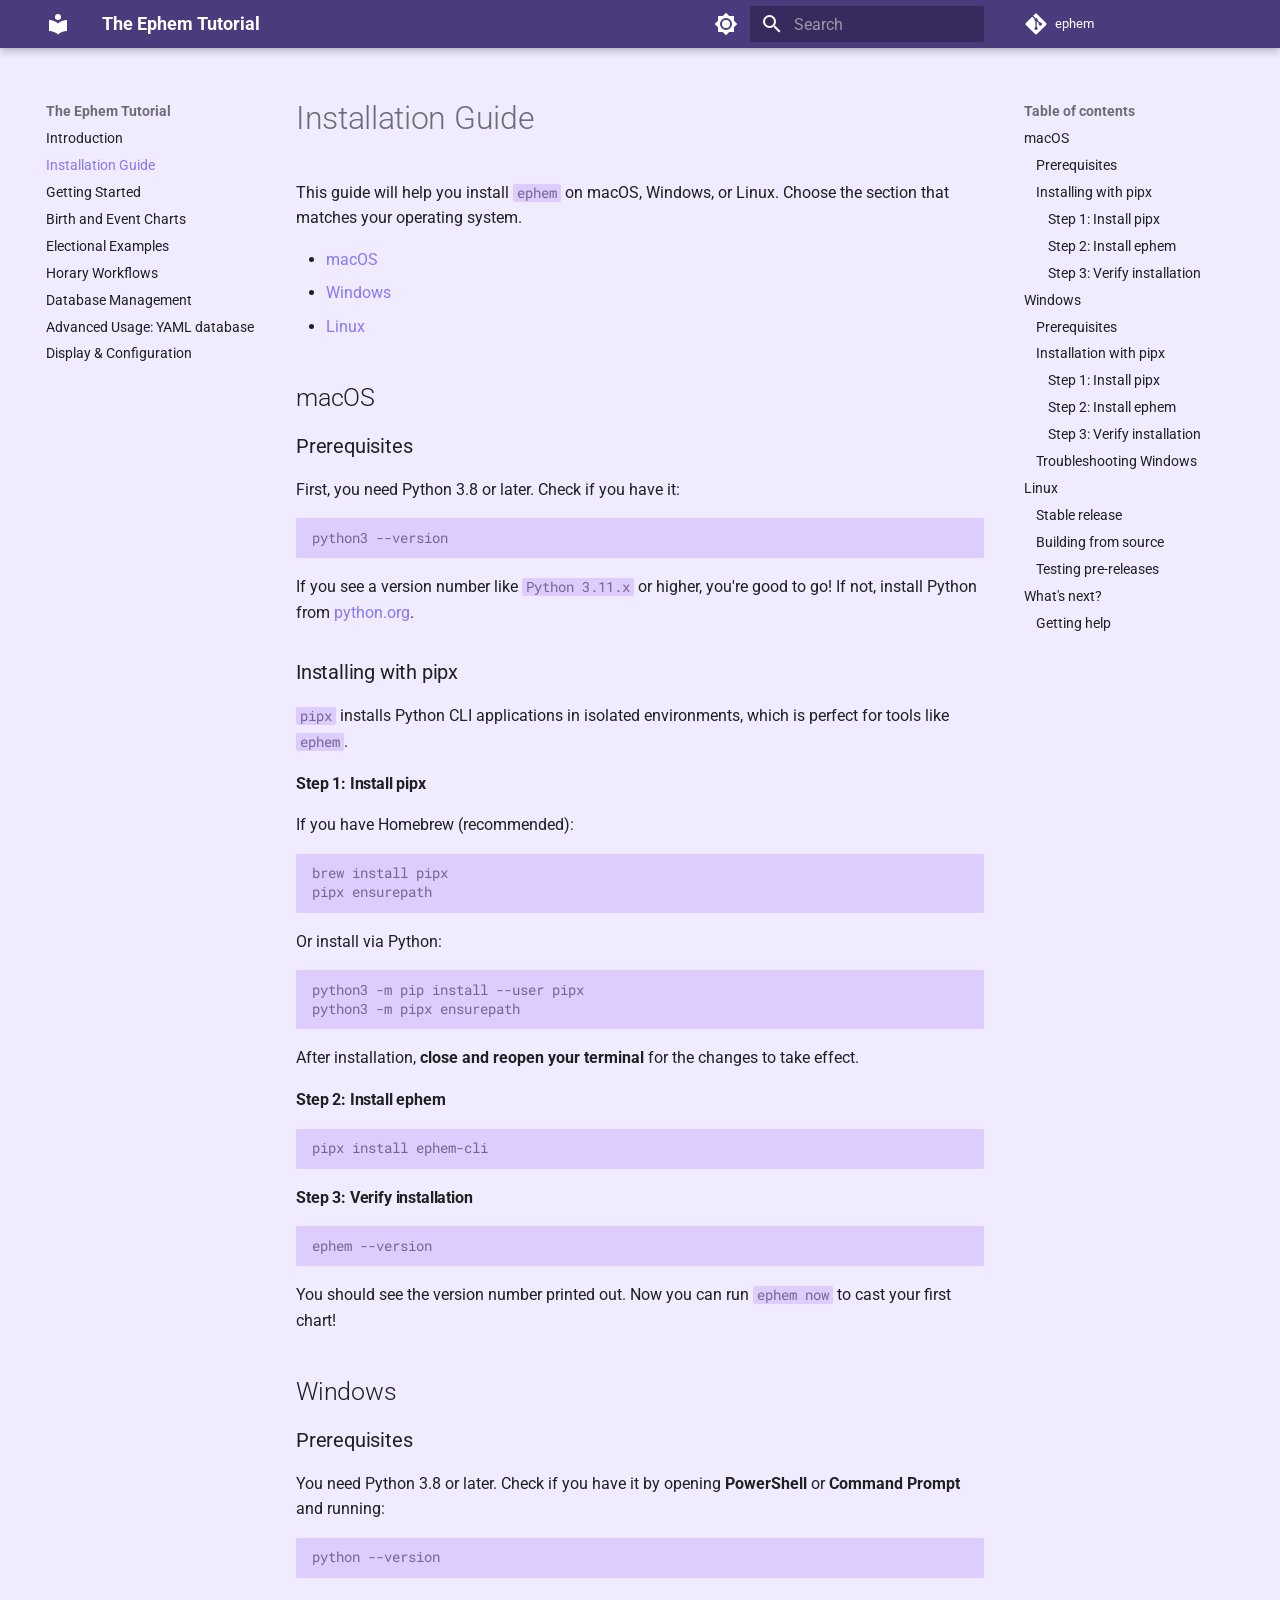
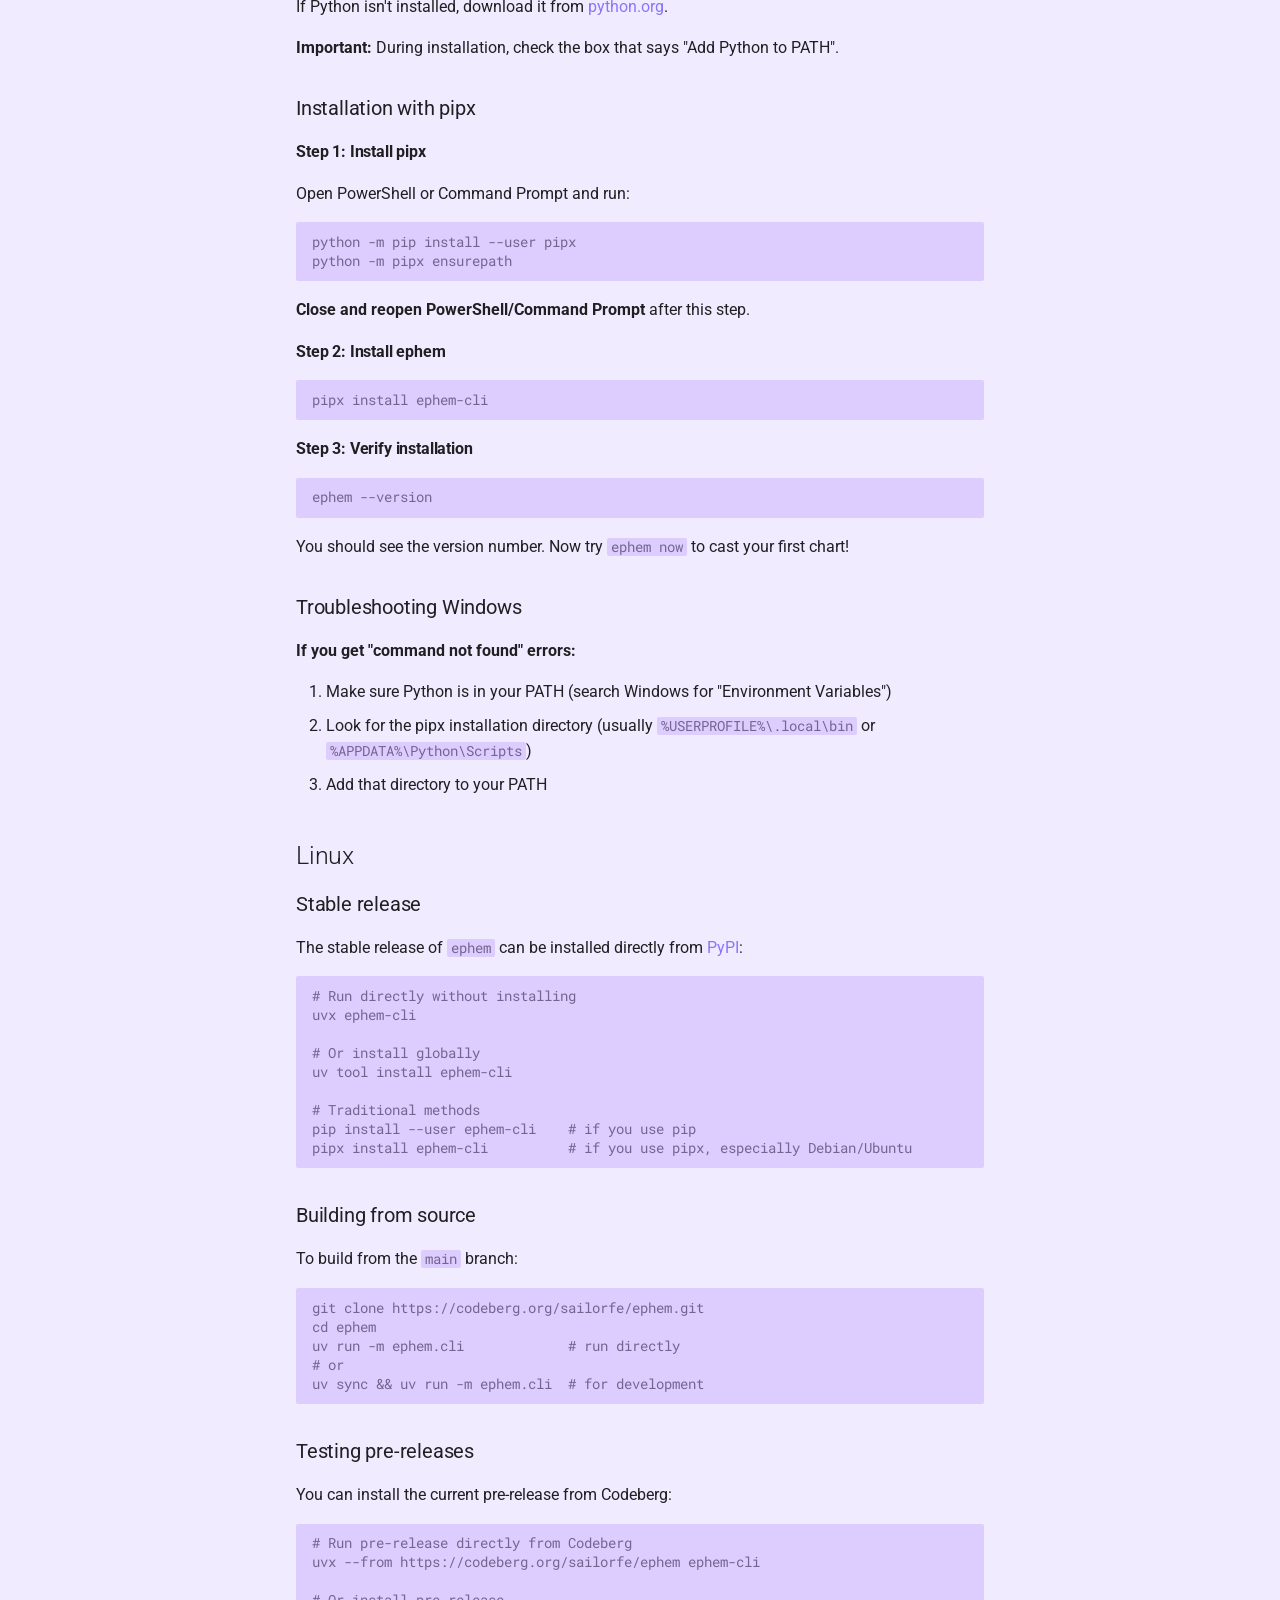
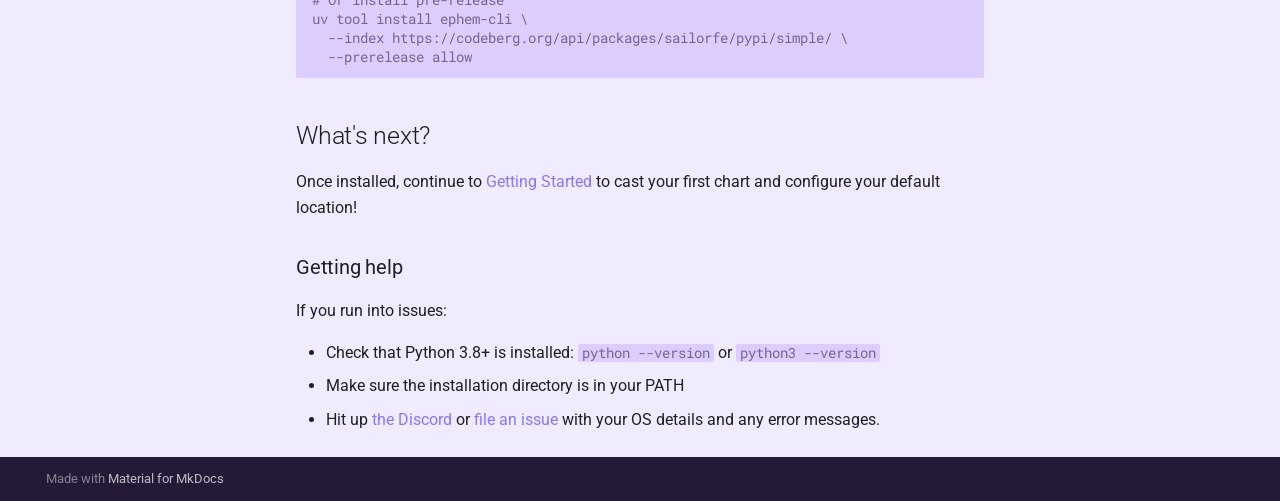
==== commit 25df2aca: "Deploy: 2025-10-07" ====
--- a/00-installation/index.html
+++ b/00-installation/index.html
@@ -189,6 +189,18 @@
       
     
     
+      <div class="md-header__source">
+        <a href="https://codeberg.org/sailorfe/ephem" title="Go to repository" class="md-source" data-md-component="source">
+  <div class="md-source__icon md-icon">
+    
+    <svg xmlns="http://www.w3.org/2000/svg" viewBox="0 0 448 512"><!--! Font Awesome Free 7.0.1 by @fontawesome - https://fontawesome.com License - https://fontawesome.com/license/free (Icons: CC BY 4.0, Fonts: SIL OFL 1.1, Code: MIT License) Copyright 2025 Fonticons, Inc.--><path d="M439.6 236.1 244 40.5c-5.4-5.5-12.8-8.5-20.4-8.5s-15 3-20.4 8.4L162.5 81l51.5 51.5c27.1-9.1 52.7 16.8 43.4 43.7l49.7 49.7c34.2-11.8 61.2 31 35.5 56.7-26.5 26.5-70.2-2.9-56-37.3L240.3 199v121.9c25.3 12.5 22.3 41.8 9.1 55-6.4 6.4-15.2 10.1-24.3 10.1s-17.8-3.6-24.3-10.1c-17.6-17.6-11.1-46.9 11.2-56v-123c-20.8-8.5-24.6-30.7-18.6-45L142.6 101 8.5 235.1C3 240.6 0 247.9 0 255.5s3 15 8.5 20.4l195.6 195.7c5.4 5.4 12.7 8.4 20.4 8.4s15-3 20.4-8.4l194.7-194.7c5.4-5.4 8.4-12.8 8.4-20.4s-3-15-8.4-20.4"/></svg>
+  </div>
+  <div class="md-source__repository">
+    ephem
+  </div>
+</a>
+      </div>
+    
   </nav>
   
 </header>
@@ -222,6 +234,18 @@
     </a>
     The Ephem Tutorial
   </label>
+  
+    <div class="md-nav__source">
+      <a href="https://codeberg.org/sailorfe/ephem" title="Go to repository" class="md-source" data-md-component="source">
+  <div class="md-source__icon md-icon">
+    
+    <svg xmlns="http://www.w3.org/2000/svg" viewBox="0 0 448 512"><!--! Font Awesome Free 7.0.1 by @fontawesome - https://fontawesome.com License - https://fontawesome.com/license/free (Icons: CC BY 4.0, Fonts: SIL OFL 1.1, Code: MIT License) Copyright 2025 Fonticons, Inc.--><path d="M439.6 236.1 244 40.5c-5.4-5.5-12.8-8.5-20.4-8.5s-15 3-20.4 8.4L162.5 81l51.5 51.5c27.1-9.1 52.7 16.8 43.4 43.7l49.7 49.7c34.2-11.8 61.2 31 35.5 56.7-26.5 26.5-70.2-2.9-56-37.3L240.3 199v121.9c25.3 12.5 22.3 41.8 9.1 55-6.4 6.4-15.2 10.1-24.3 10.1s-17.8-3.6-24.3-10.1c-17.6-17.6-11.1-46.9 11.2-56v-123c-20.8-8.5-24.6-30.7-18.6-45L142.6 101 8.5 235.1C3 240.6 0 247.9 0 255.5s3 15 8.5 20.4l195.6 195.7c5.4 5.4 12.7 8.4 20.4 8.4s15-3 20.4-8.4l194.7-194.7c5.4-5.4 8.4-12.8 8.4-20.4s-3-15-8.4-20.4"/></svg>
+  </div>
+  <div class="md-source__repository">
+    ephem
+  </div>
+</a>
+    </div>
   
   <ul class="md-nav__list" data-md-scrollfix>
     
--- a/stylesheets/extra.css
+++ b/stylesheets/extra.css
@@ -1,12 +1,12 @@
 /* moon queen */
 [data-md-color-scheme="custom-dark"] {
-  --md-primary-fg-color: #8877f8;
-  --md-primary-fg-color--light: #9f91fd;
-  --md-primary-fg-color--dark: #6c4ea6;
-  --md-primary-bg-color: #241a37;
+  --md-primary-fg-color: #4a3b7d;
+  --md-primary-fg-color--light: #6a56aa;
+  --md-primary-fg-color--dark: #312753;
+  --md-primary-bg-color: #ddcdfe;
 
-  --md-accent-fg-color: #e873b9;
-  --md-accent-fg-color--transparent: #e873b933;
+  --md-accent-fg-color: #9f91fd;
+  --md-accent-fg-color--transparent: #9f91fd33;
 
   --md-default-fg-color: #ddcdfe;
   --md-default-fg-color--light: #f1ebff;
@@ -22,25 +22,28 @@
   --md-code-fg-color: #ddcdfe;
 
   /* links */
-  --md-typeset-a-color: #e873b9;
+  --md-typeset-a-color: #9f91fd;
+
+  /* additional backgrounds */
+  --md-footer-bg-color: #1f1731;
+  --md-footer-bg-color--dark: #1b142a;
+}
+
+[data-md-color-scheme="custom-light"] {
+  --md-primary-fg-color: #4a3b7d;
+  --md-primary-fg-color--light: #6a56aa;
+  --md-primary-fg-color--dark: #312753;
+
+  --md-accent-fg-color: #8877f8;
+
+  --md-default-fg-color: #241a37;
+  --md-default-bg-color: #f1ebff;
+  --md-code-bg-color: #ddcdfe;
+  --md-code-fg-color: #736490;
+
+  --md-typeset-a-color: #8877f8;
 
   /* additional backgrounds */
   --md-footer-bg-color: #362753;
   --md-footer-bg-color--dark: #241a37;
 }
-
-/* luna */
-[data-md-color-scheme="custom-light"] {
-  --md-primary-fg-color: #a98de2;
-  --md-primary-fg-color--light: #c0a7f1;
-  --md-primary-fg-color--dark: #543663;
-
-  --md-accent-fg-color: #d65ca5;
-
-  --md-default-fg-color: #432b50;
-  --md-default-bg-color: #ead9f2;
-  --md-code-bg-color: #dbc8e5;
-  --md-code-fg-color: #543663;
-
-  --md-typeset-a-color: #d65ca5;
-}
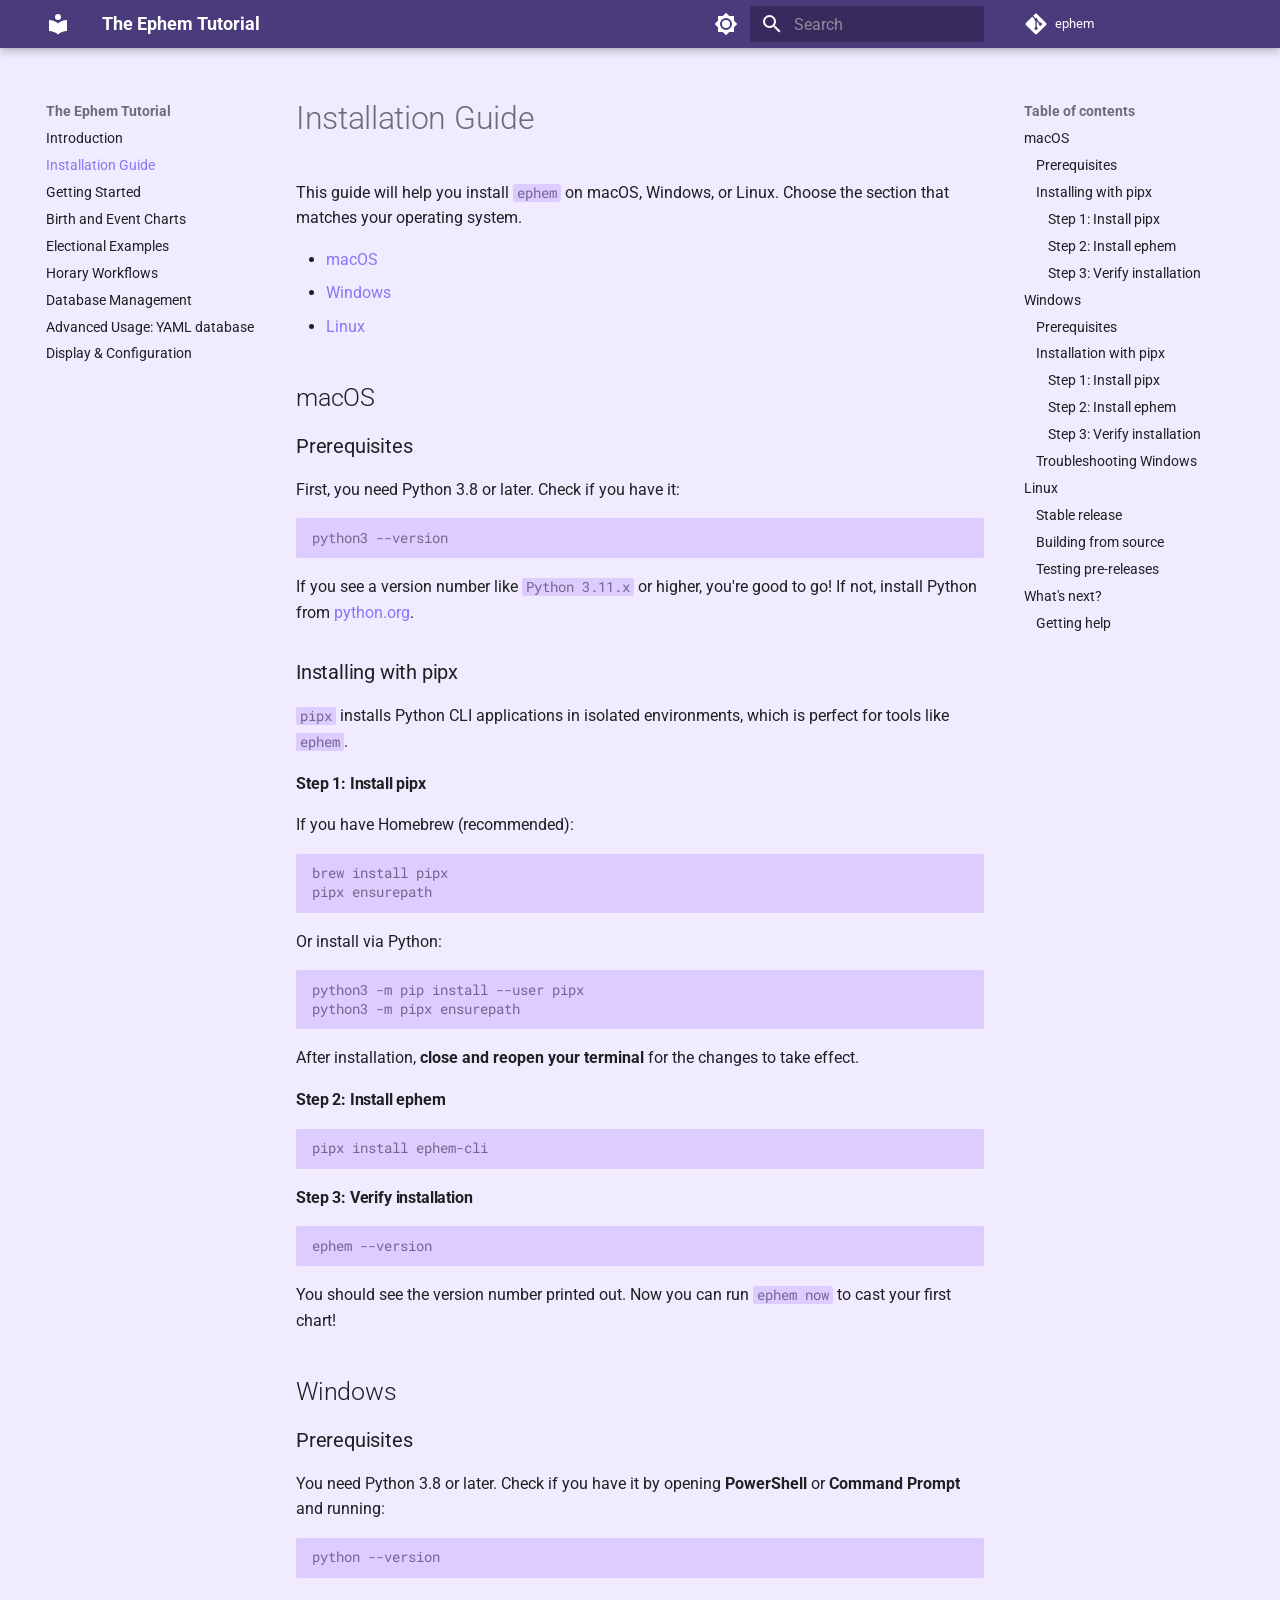
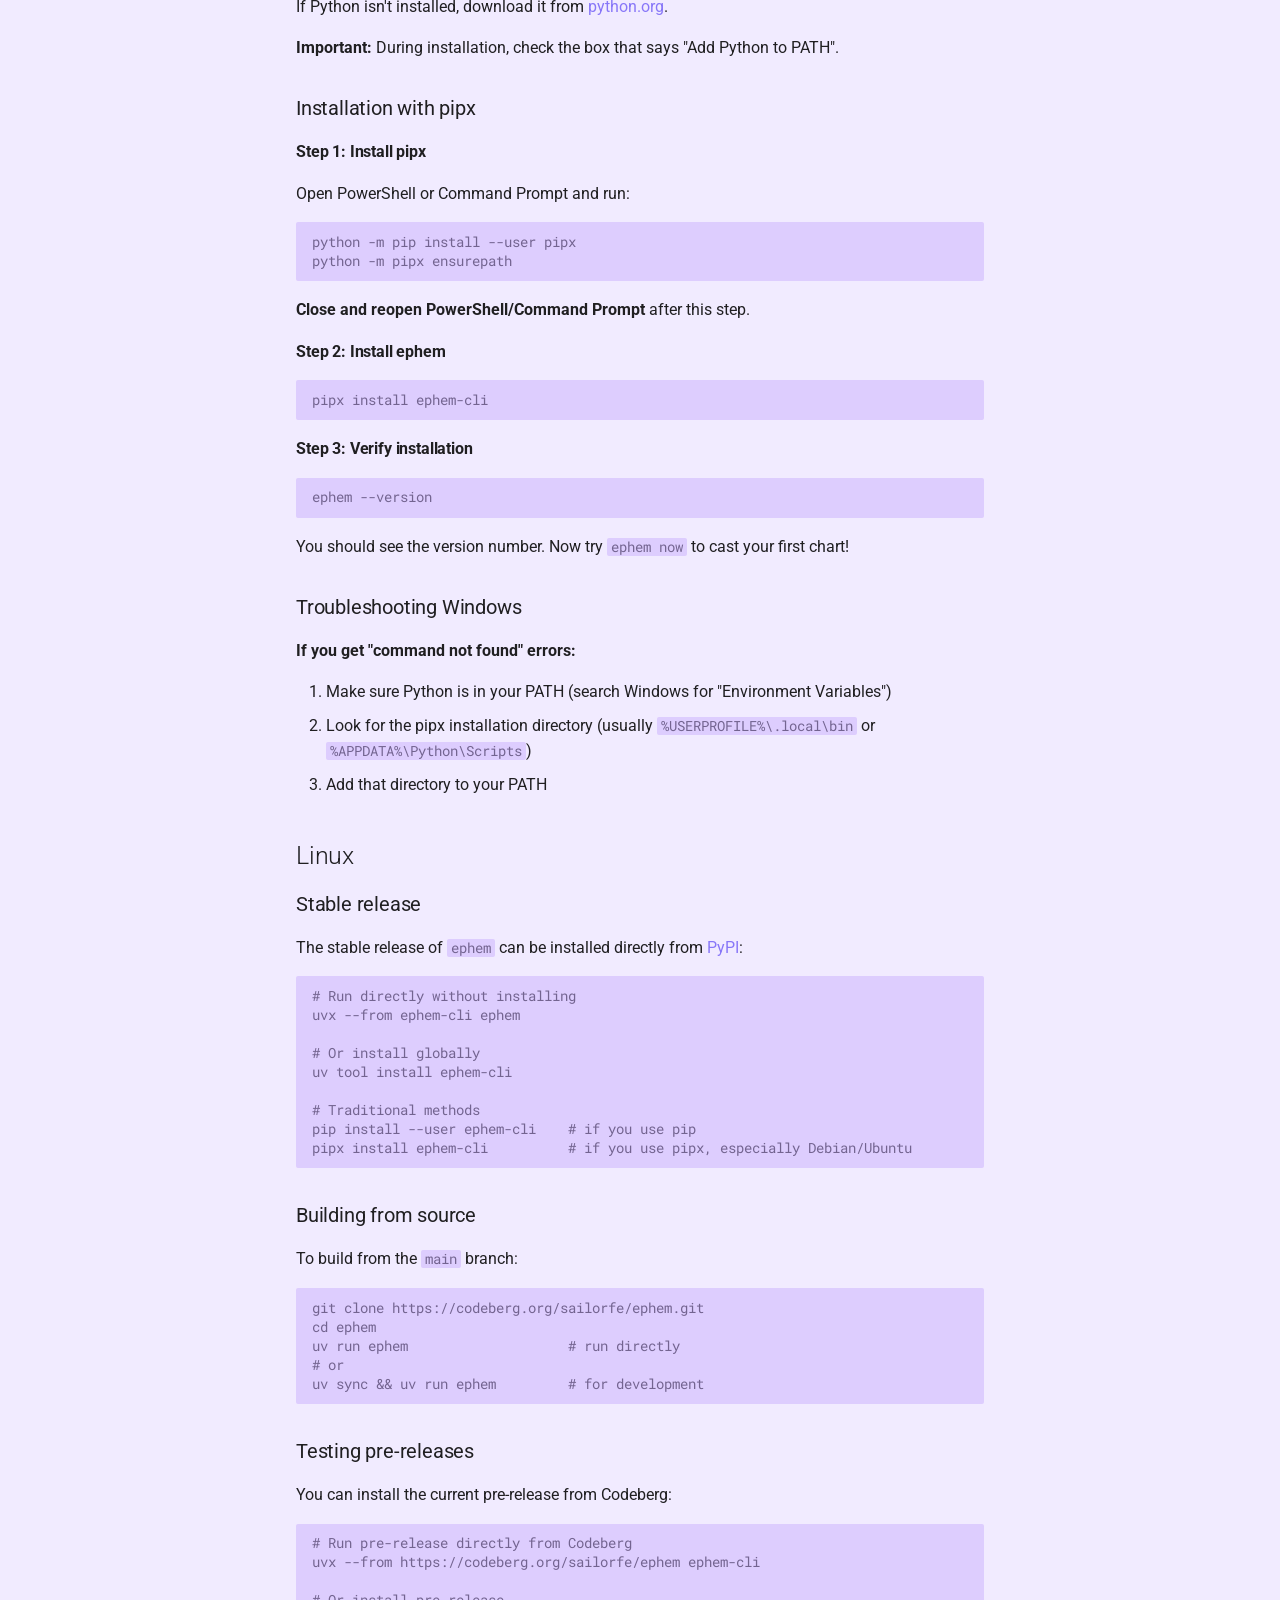
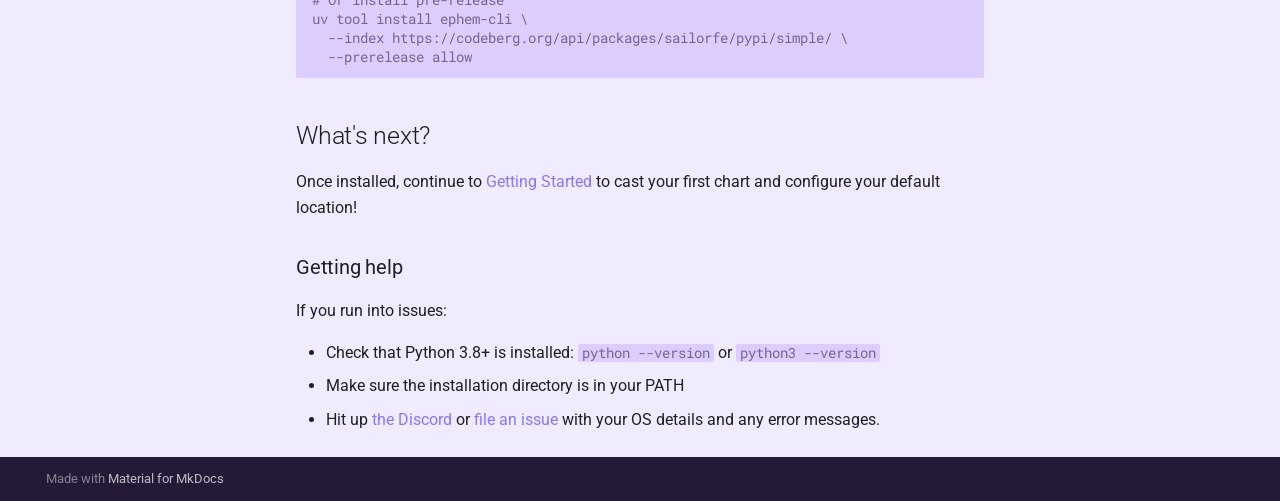
==== commit 7609b8b6: "Deploy: 2025-10-14" ====
--- a/00-installation/index.html
+++ b/00-installation/index.html
@@ -1012,7 +1012,7 @@
 <h3 id="stable-release">Stable release</h3>
 <p>The stable release of <code>ephem</code> can be installed directly from <a href="https://pypi.org/project/ephem-cli">PyPI</a>:</p>
 <pre><code class="language-sh"># Run directly without installing
-uvx ephem-cli
+uvx --from ephem-cli ephem
 
 # Or install globally
 uv tool install ephem-cli
@@ -1025,9 +1025,9 @@
 <p>To build from the <code>main</code> branch:</p>
 <pre><code class="language-sh">git clone https://codeberg.org/sailorfe/ephem.git
 cd ephem
-uv run -m ephem.cli             # run directly
+uv run ephem                    # run directly
 # or
-uv sync &amp;&amp; uv run -m ephem.cli  # for development
+uv sync &amp;&amp; uv run ephem         # for development
 </code></pre>
 <h3 id="testing-pre-releases">Testing pre-releases</h3>
 <p>You can install the current pre-release from Codeberg:</p>
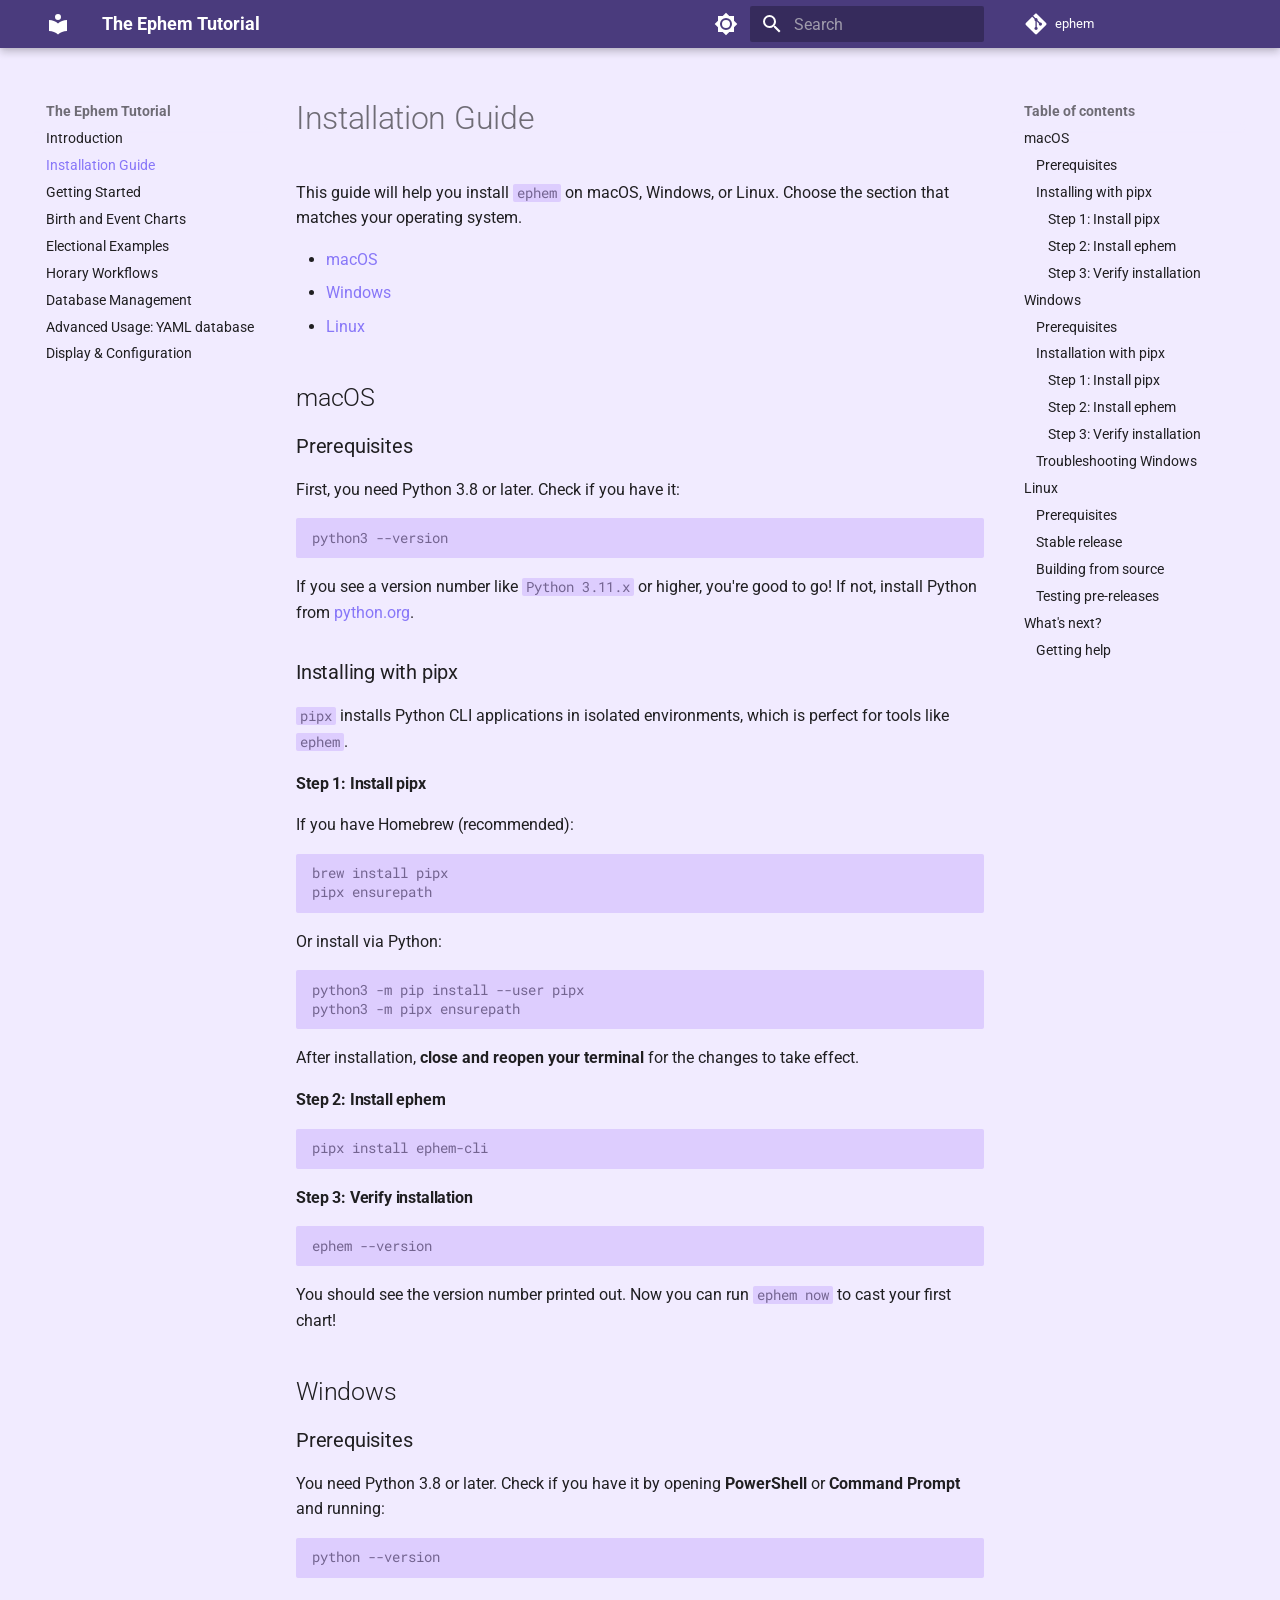
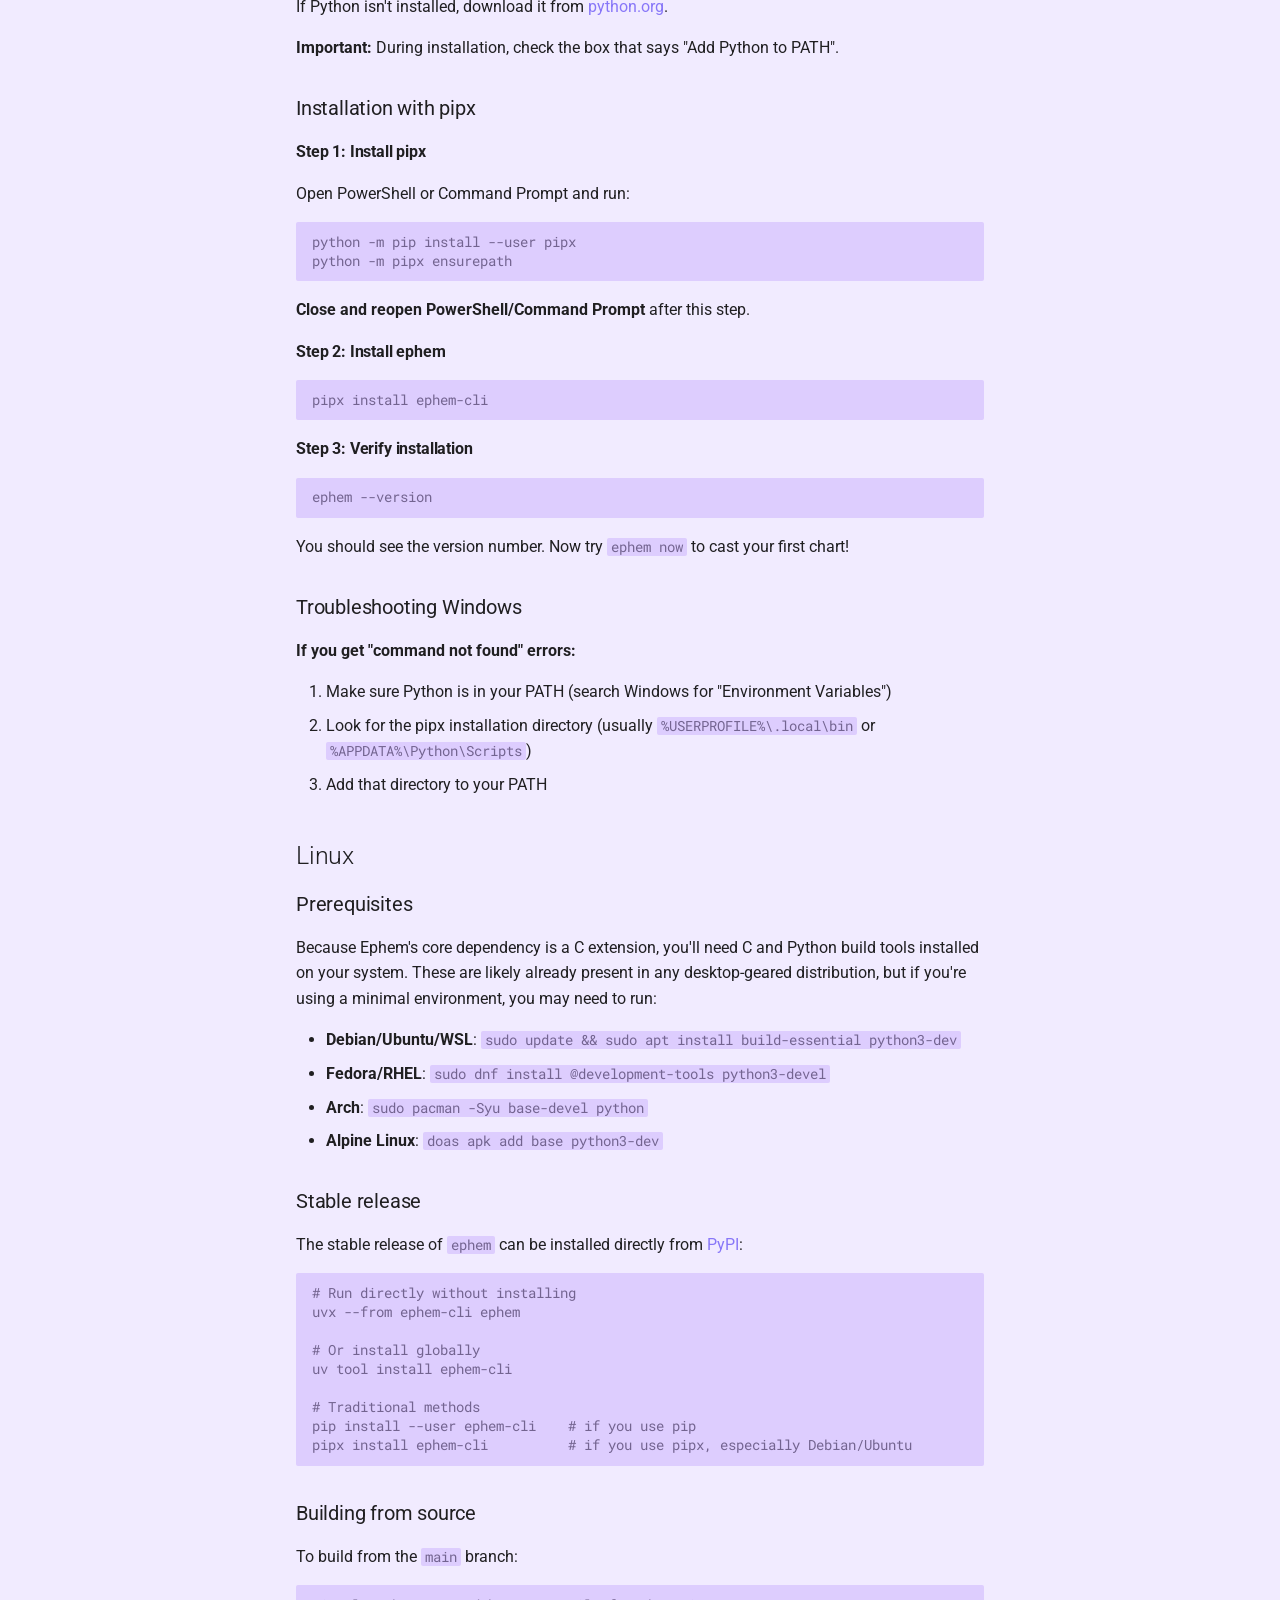
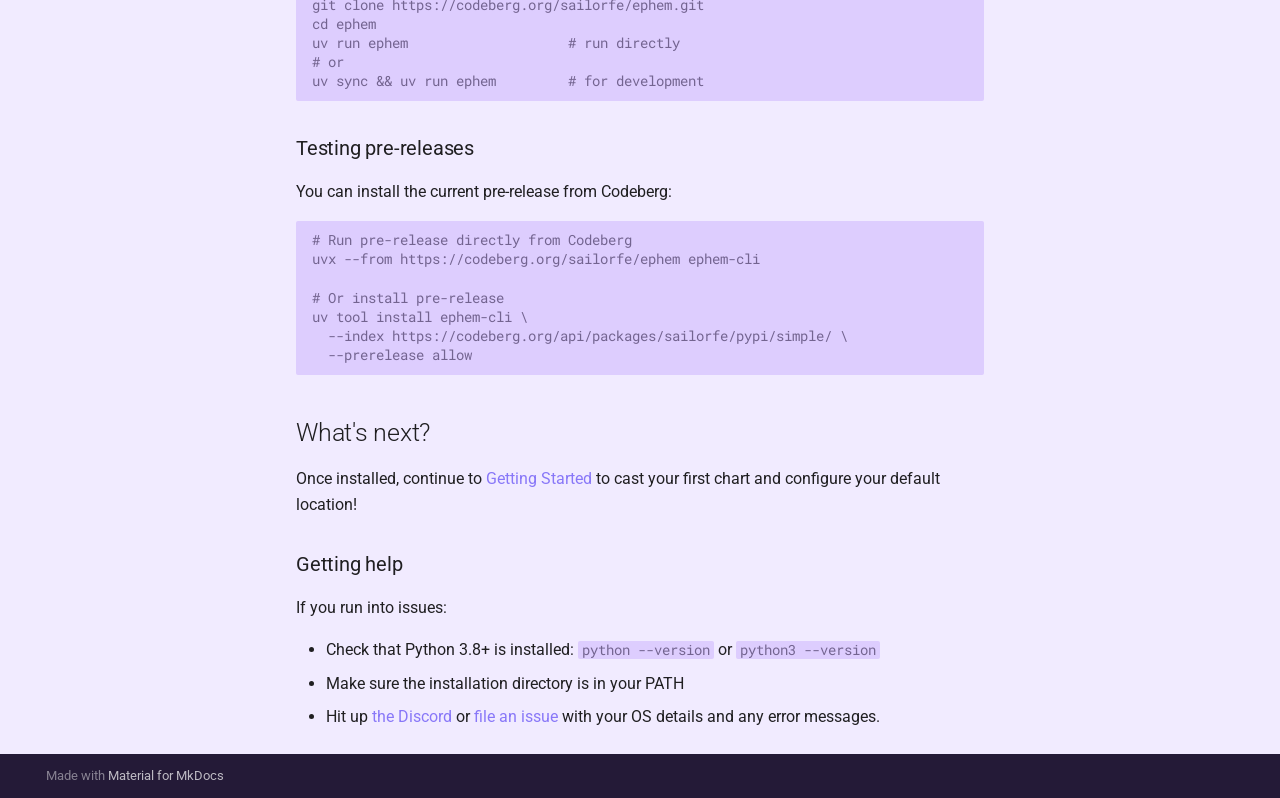
==== commit 6fc365fb: "Deploy: 2025-10-14" ====
--- a/00-installation/index.html
+++ b/00-installation/index.html
@@ -479,6 +479,15 @@
       <ul class="md-nav__list">
         
           <li class="md-nav__item">
+  <a href="#prerequisites_2" class="md-nav__link">
+    <span class="md-ellipsis">
+      Prerequisites
+    </span>
+  </a>
+  
+</li>
+        
+          <li class="md-nav__item">
   <a href="#stable-release" class="md-nav__link">
     <span class="md-ellipsis">
       Stable release
@@ -872,6 +881,15 @@
   
     <nav class="md-nav" aria-label="Linux">
       <ul class="md-nav__list">
+        
+          <li class="md-nav__item">
+  <a href="#prerequisites_2" class="md-nav__link">
+    <span class="md-ellipsis">
+      Prerequisites
+    </span>
+  </a>
+  
+</li>
         
           <li class="md-nav__item">
   <a href="#stable-release" class="md-nav__link">
@@ -1009,6 +1027,14 @@
 </ol>
 <p><a name="linux"></a></p>
 <h2 id="linux">Linux</h2>
+<h3 id="prerequisites_2">Prerequisites</h3>
+<p>Because Ephem's core dependency is a C extension, you'll need C and Python build tools installed on your system. These are likely already present in any desktop-geared distribution, but if you're using a minimal environment, you may need to run:</p>
+<ul>
+<li><strong>Debian/Ubuntu/WSL</strong>: <code>sudo update &amp;&amp; sudo apt install build-essential python3-dev</code></li>
+<li><strong>Fedora/RHEL</strong>: <code>sudo dnf install @development-tools python3-devel</code></li>
+<li><strong>Arch</strong>: <code>sudo pacman -Syu base-devel python</code></li>
+<li><strong>Alpine Linux</strong>: <code>doas apk add base python3-dev</code></li>
+</ul>
 <h3 id="stable-release">Stable release</h3>
 <p>The stable release of <code>ephem</code> can be installed directly from <a href="https://pypi.org/project/ephem-cli">PyPI</a>:</p>
 <pre><code class="language-sh"># Run directly without installing
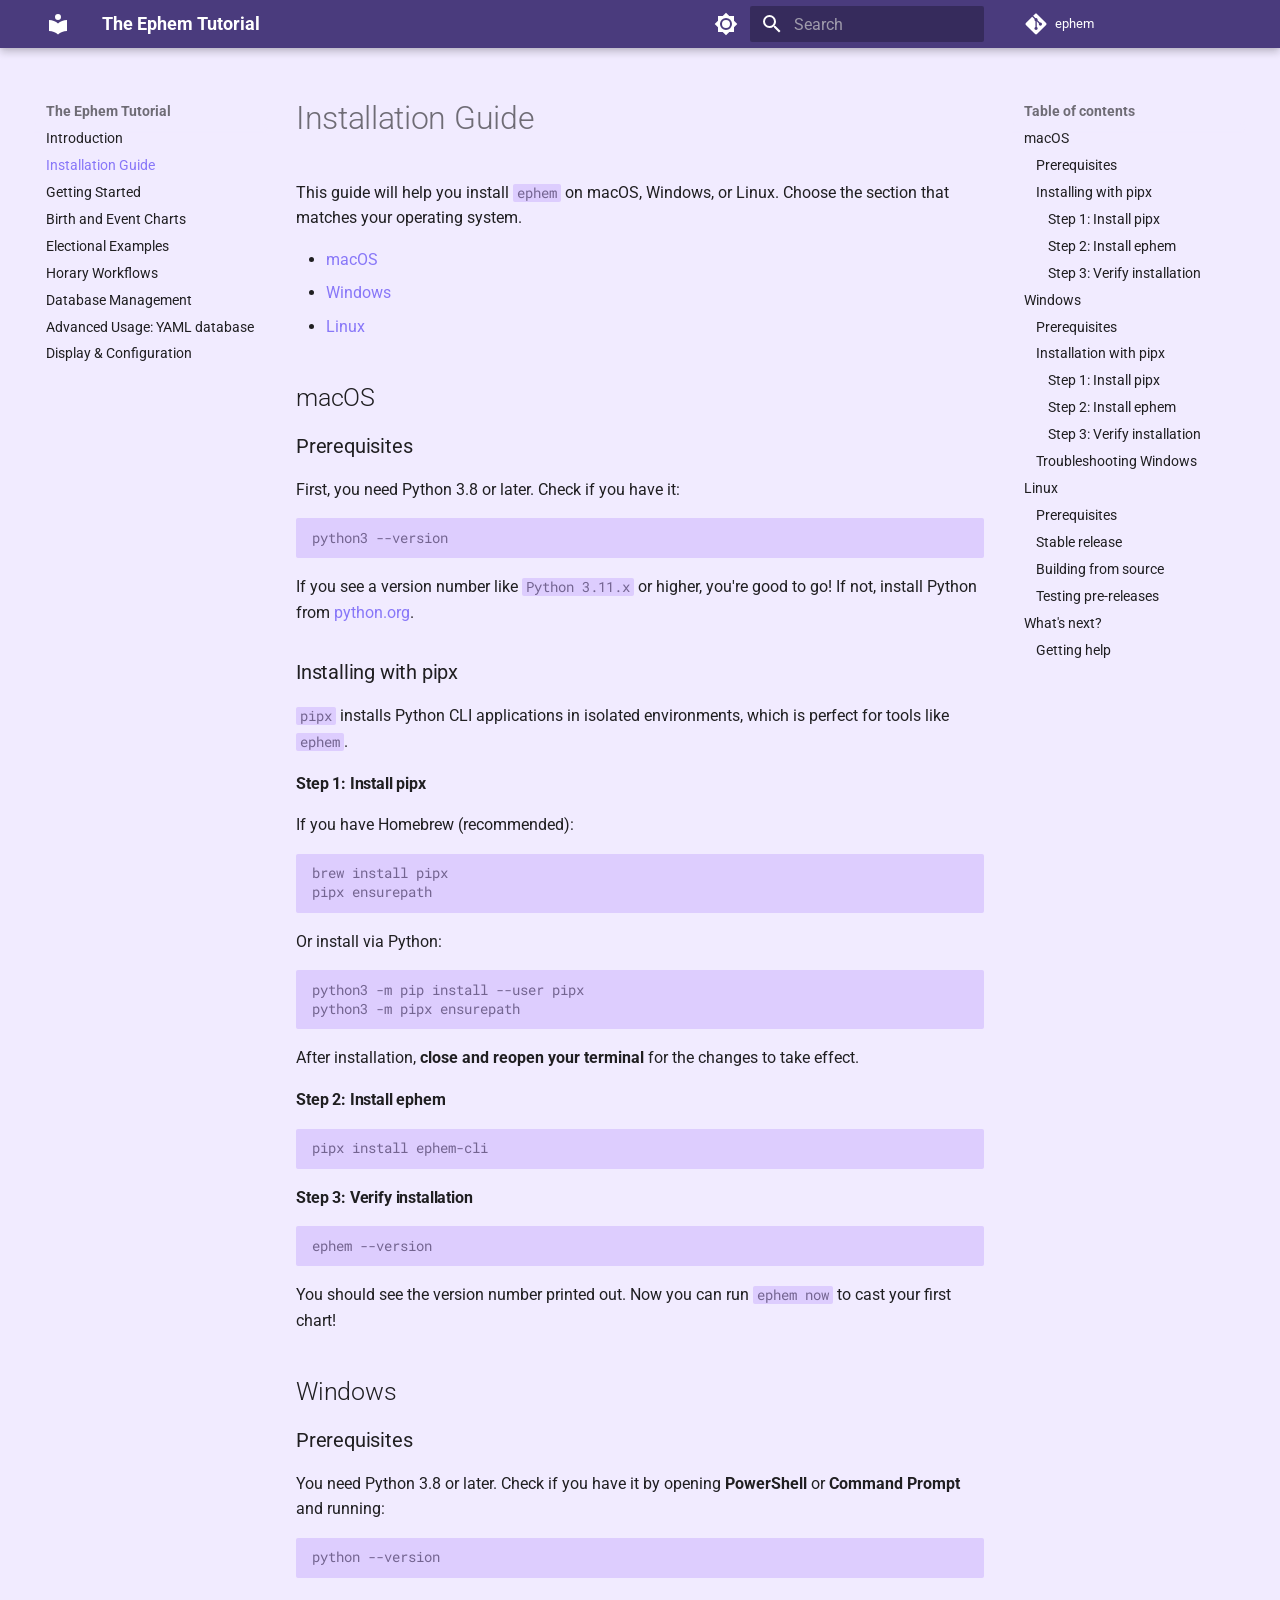
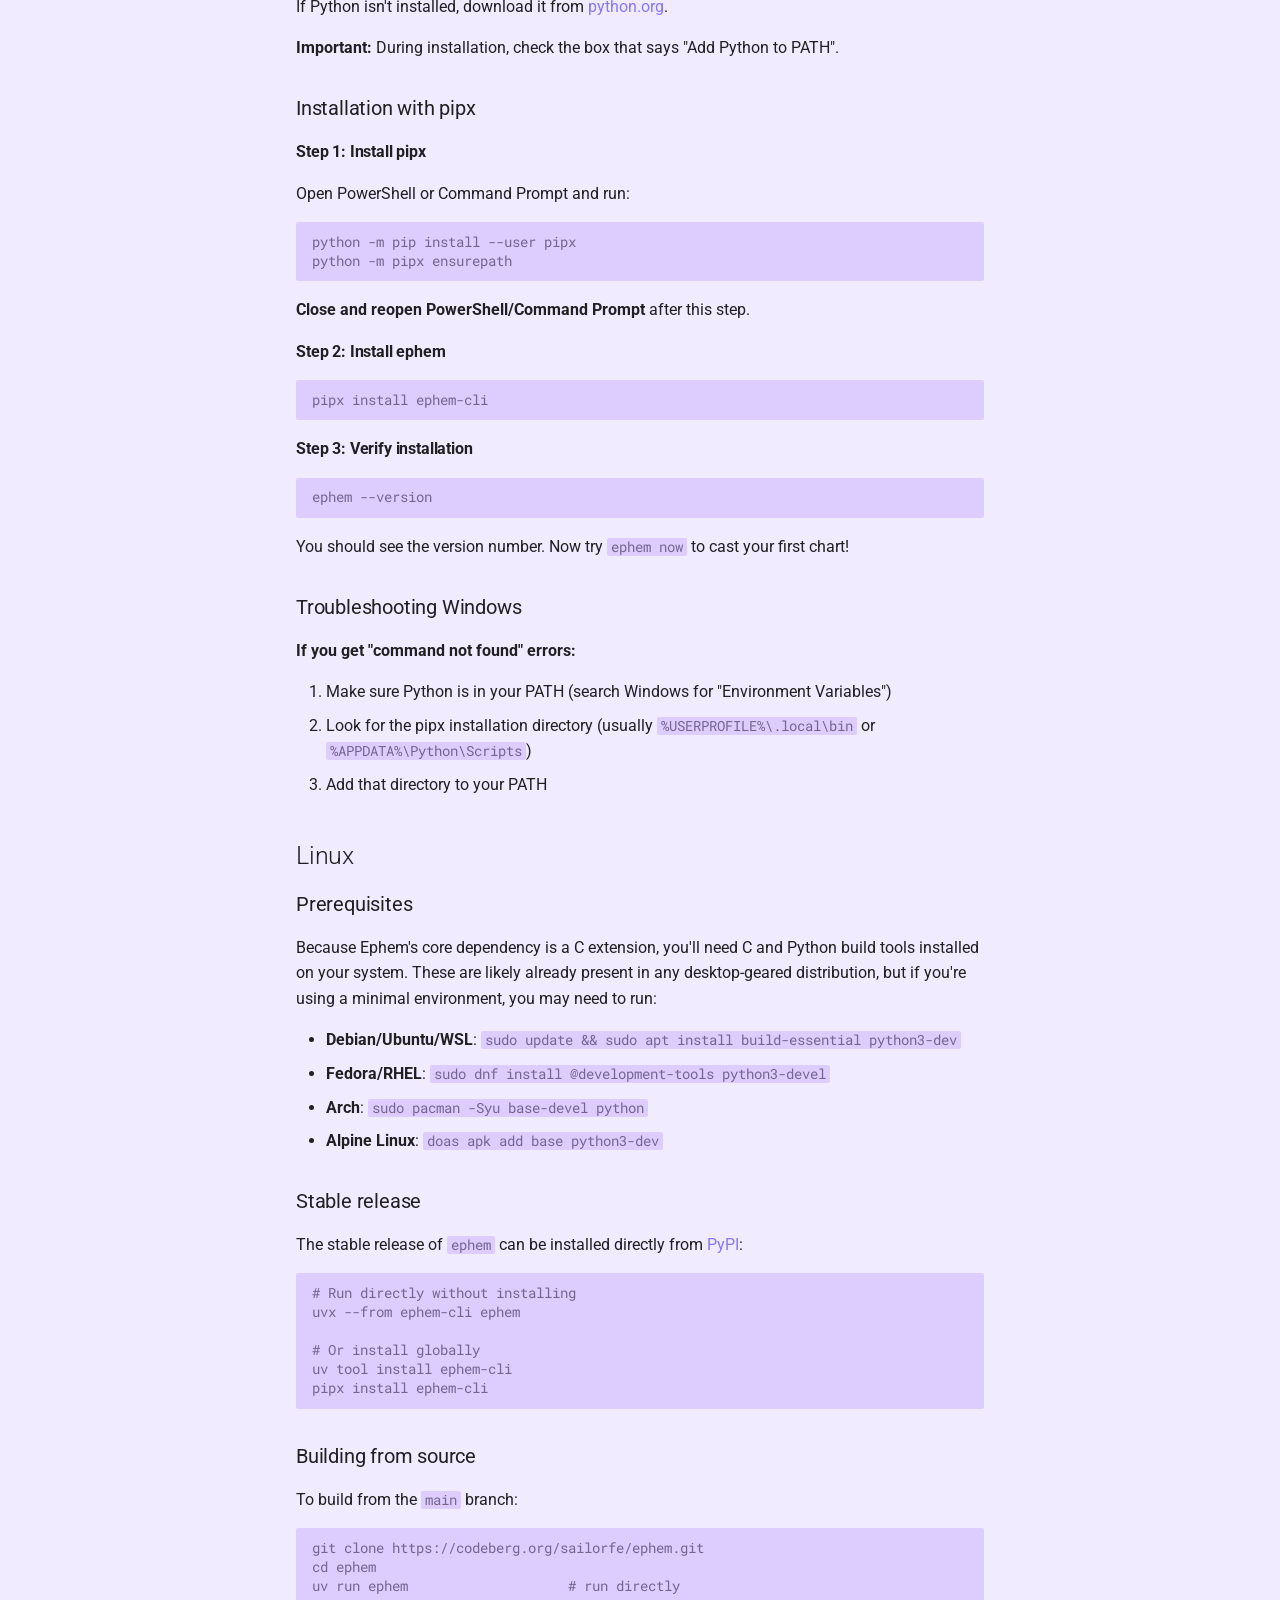
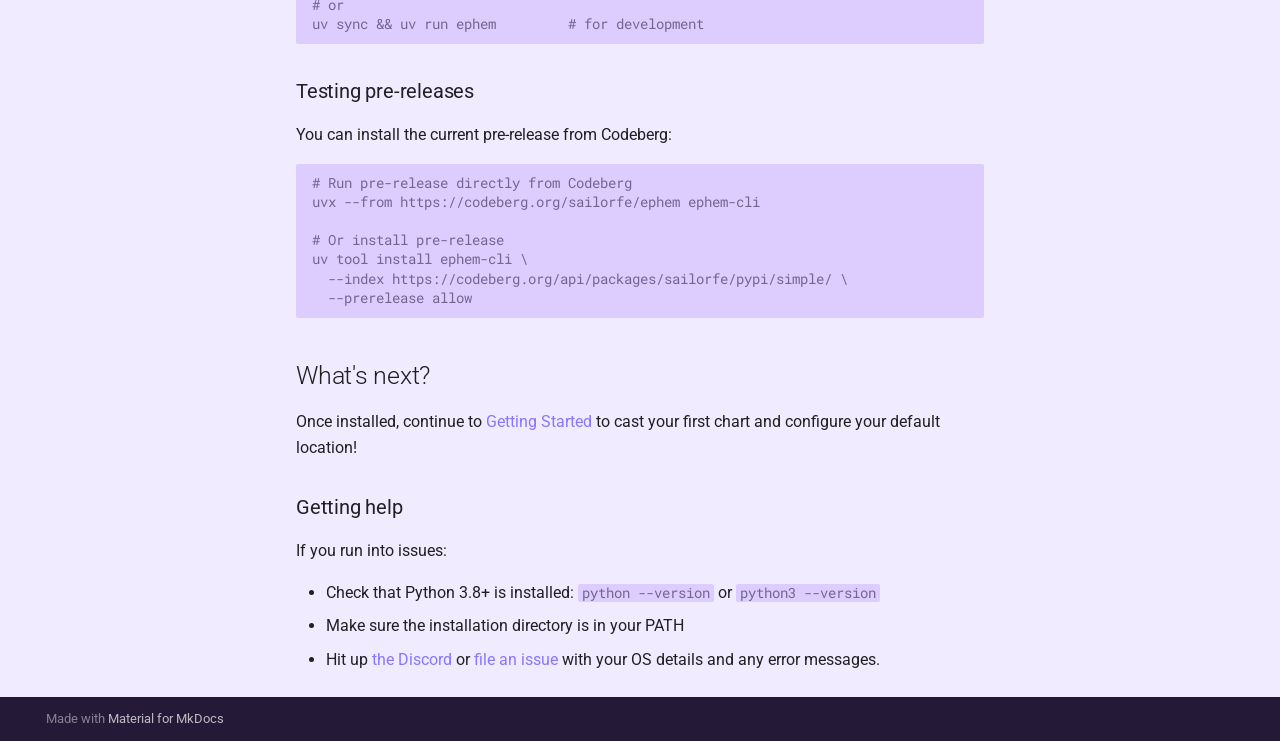
==== commit ea797d54: "Deploy: 2025-10-14" ====
--- a/00-installation/index.html
+++ b/00-installation/index.html
@@ -1042,10 +1042,7 @@
 
 # Or install globally
 uv tool install ephem-cli
-
-# Traditional methods
-pip install --user ephem-cli    # if you use pip
-pipx install ephem-cli          # if you use pipx, especially Debian/Ubuntu
+pipx install ephem-cli
 </code></pre>
 <h3 id="building-from-source">Building from source</h3>
 <p>To build from the <code>main</code> branch:</p>
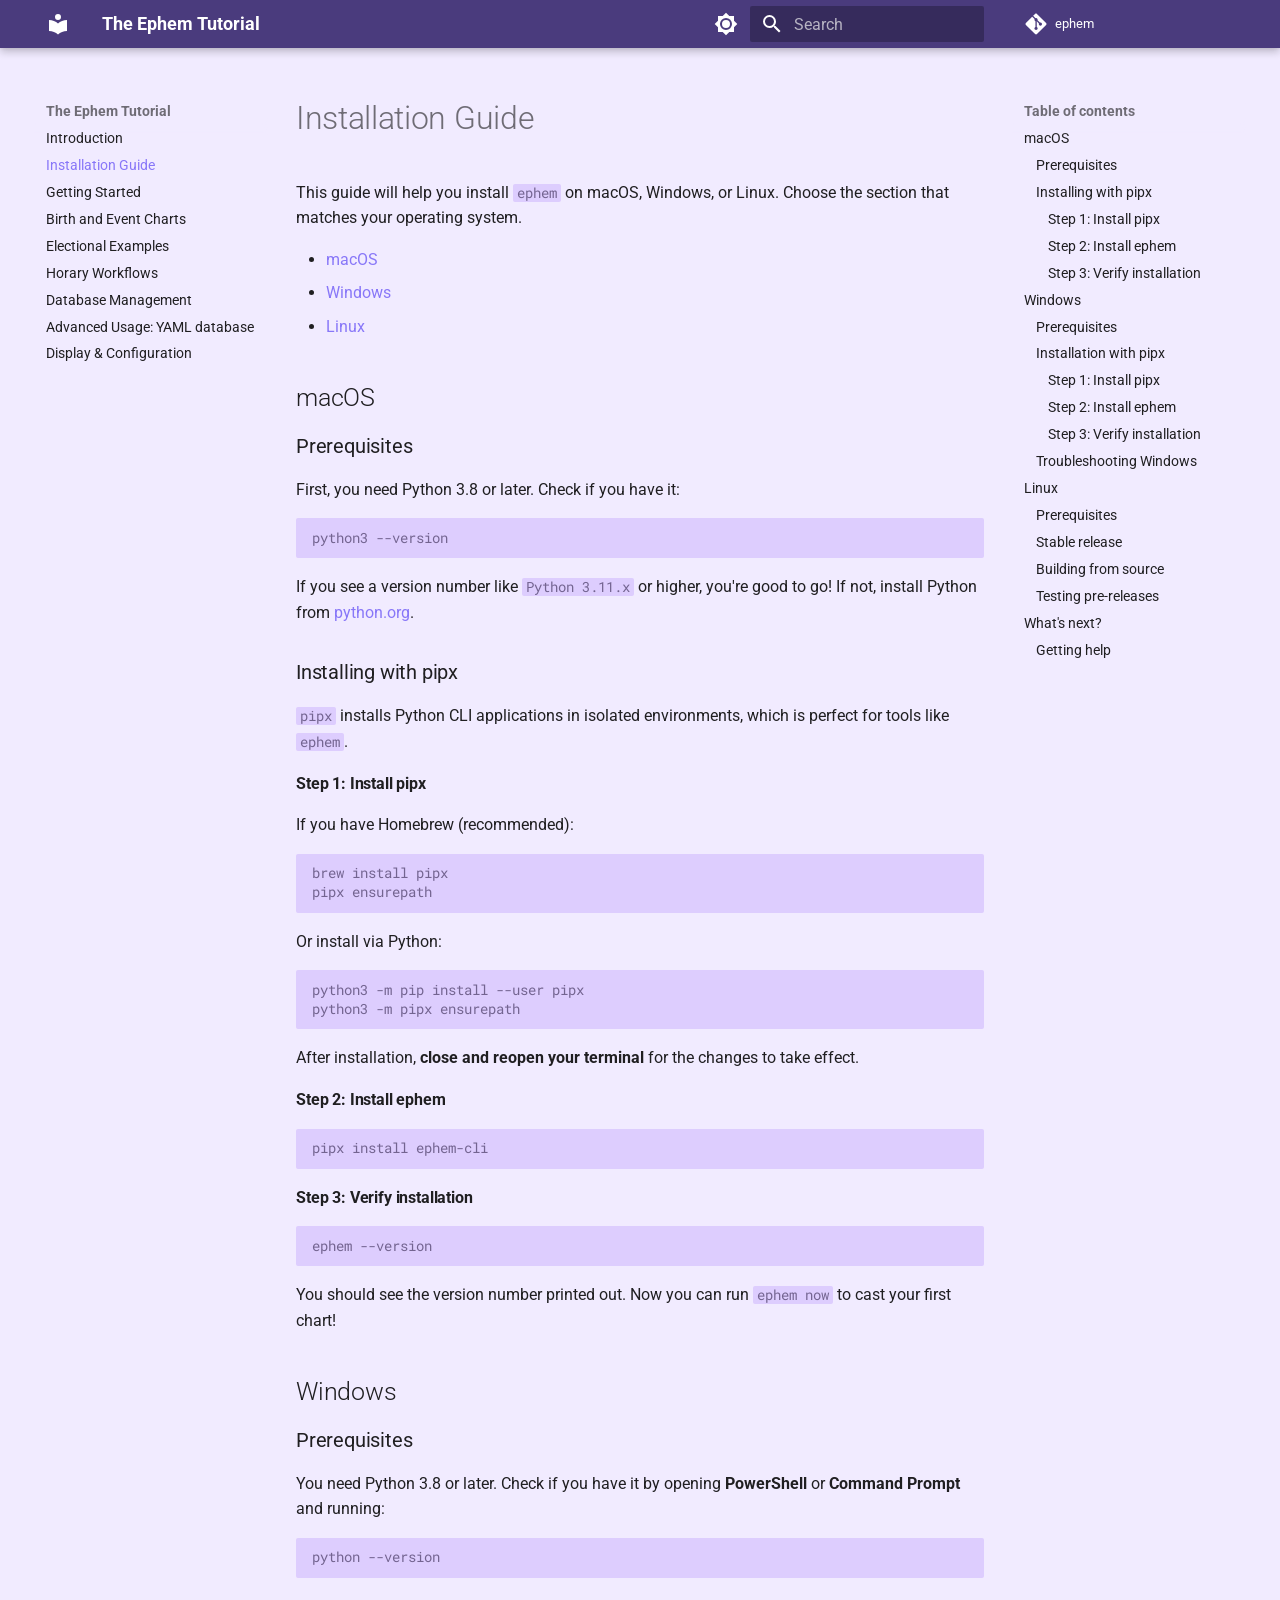
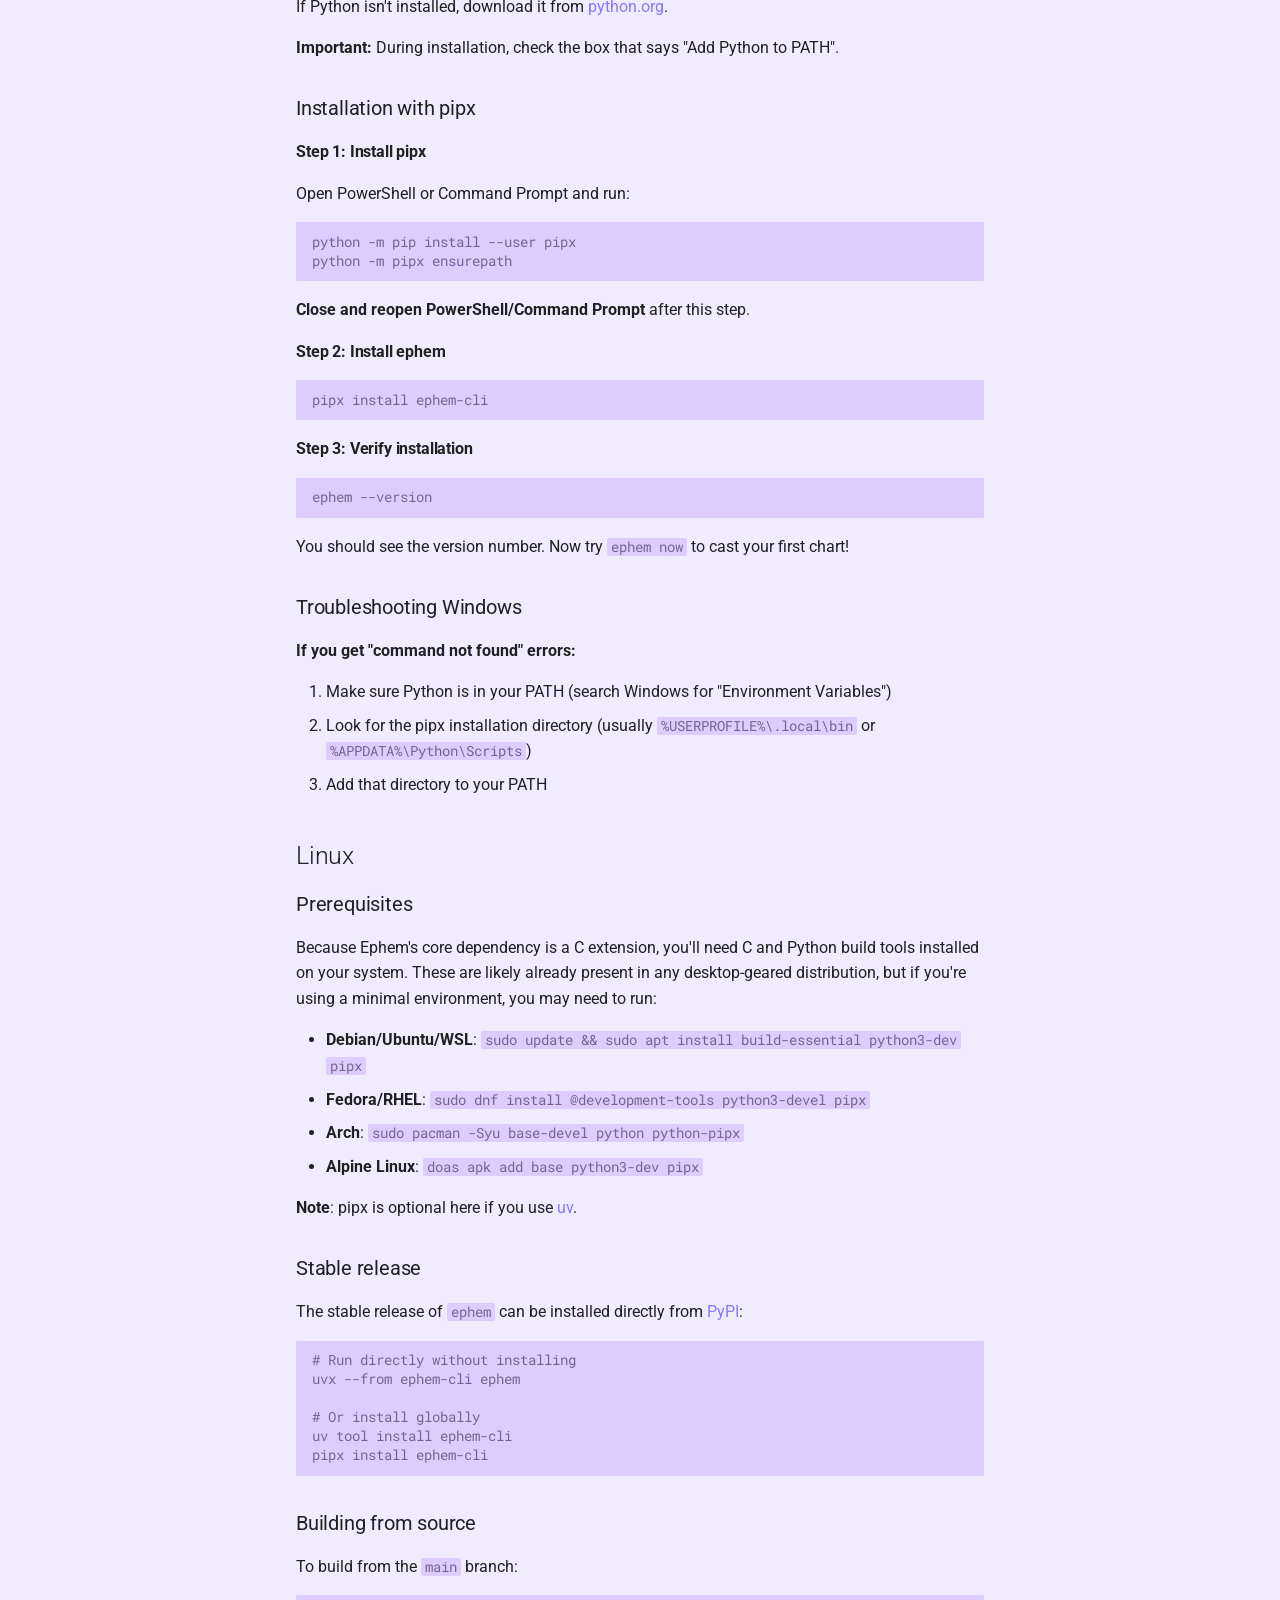
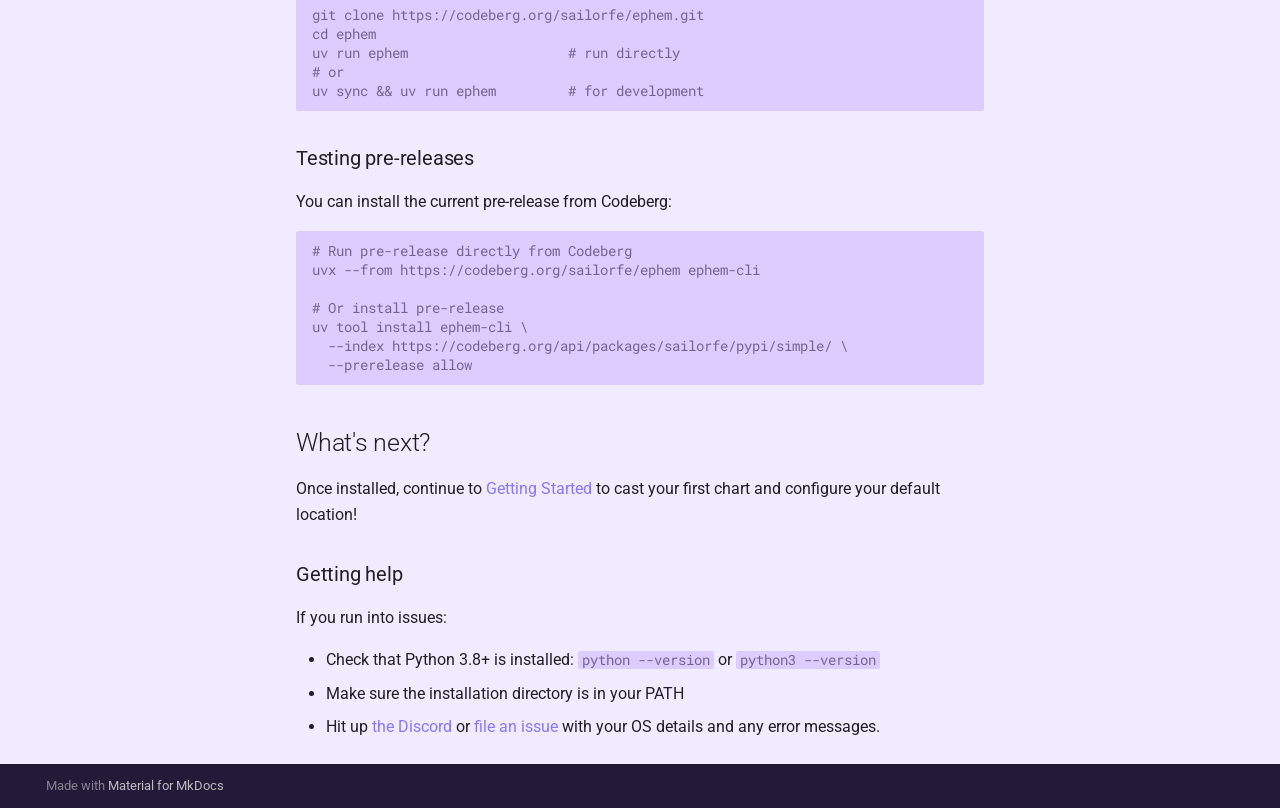
==== commit 4386b17e: "Deploy: 2025-10-14" ====
--- a/00-installation/index.html
+++ b/00-installation/index.html
@@ -1030,11 +1030,12 @@
 <h3 id="prerequisites_2">Prerequisites</h3>
 <p>Because Ephem's core dependency is a C extension, you'll need C and Python build tools installed on your system. These are likely already present in any desktop-geared distribution, but if you're using a minimal environment, you may need to run:</p>
 <ul>
-<li><strong>Debian/Ubuntu/WSL</strong>: <code>sudo update &amp;&amp; sudo apt install build-essential python3-dev</code></li>
-<li><strong>Fedora/RHEL</strong>: <code>sudo dnf install @development-tools python3-devel</code></li>
-<li><strong>Arch</strong>: <code>sudo pacman -Syu base-devel python</code></li>
-<li><strong>Alpine Linux</strong>: <code>doas apk add base python3-dev</code></li>
+<li><strong>Debian/Ubuntu/WSL</strong>: <code>sudo update &amp;&amp; sudo apt install build-essential python3-dev pipx</code></li>
+<li><strong>Fedora/RHEL</strong>: <code>sudo dnf install @development-tools python3-devel pipx</code></li>
+<li><strong>Arch</strong>: <code>sudo pacman -Syu base-devel python python-pipx</code></li>
+<li><strong>Alpine Linux</strong>: <code>doas apk add base python3-dev pipx</code></li>
 </ul>
+<p><strong>Note</strong>: pipx is optional here if you use <a href="https://astral.sh/uv">uv</a>.</p>
 <h3 id="stable-release">Stable release</h3>
 <p>The stable release of <code>ephem</code> can be installed directly from <a href="https://pypi.org/project/ephem-cli">PyPI</a>:</p>
 <pre><code class="language-sh"># Run directly without installing
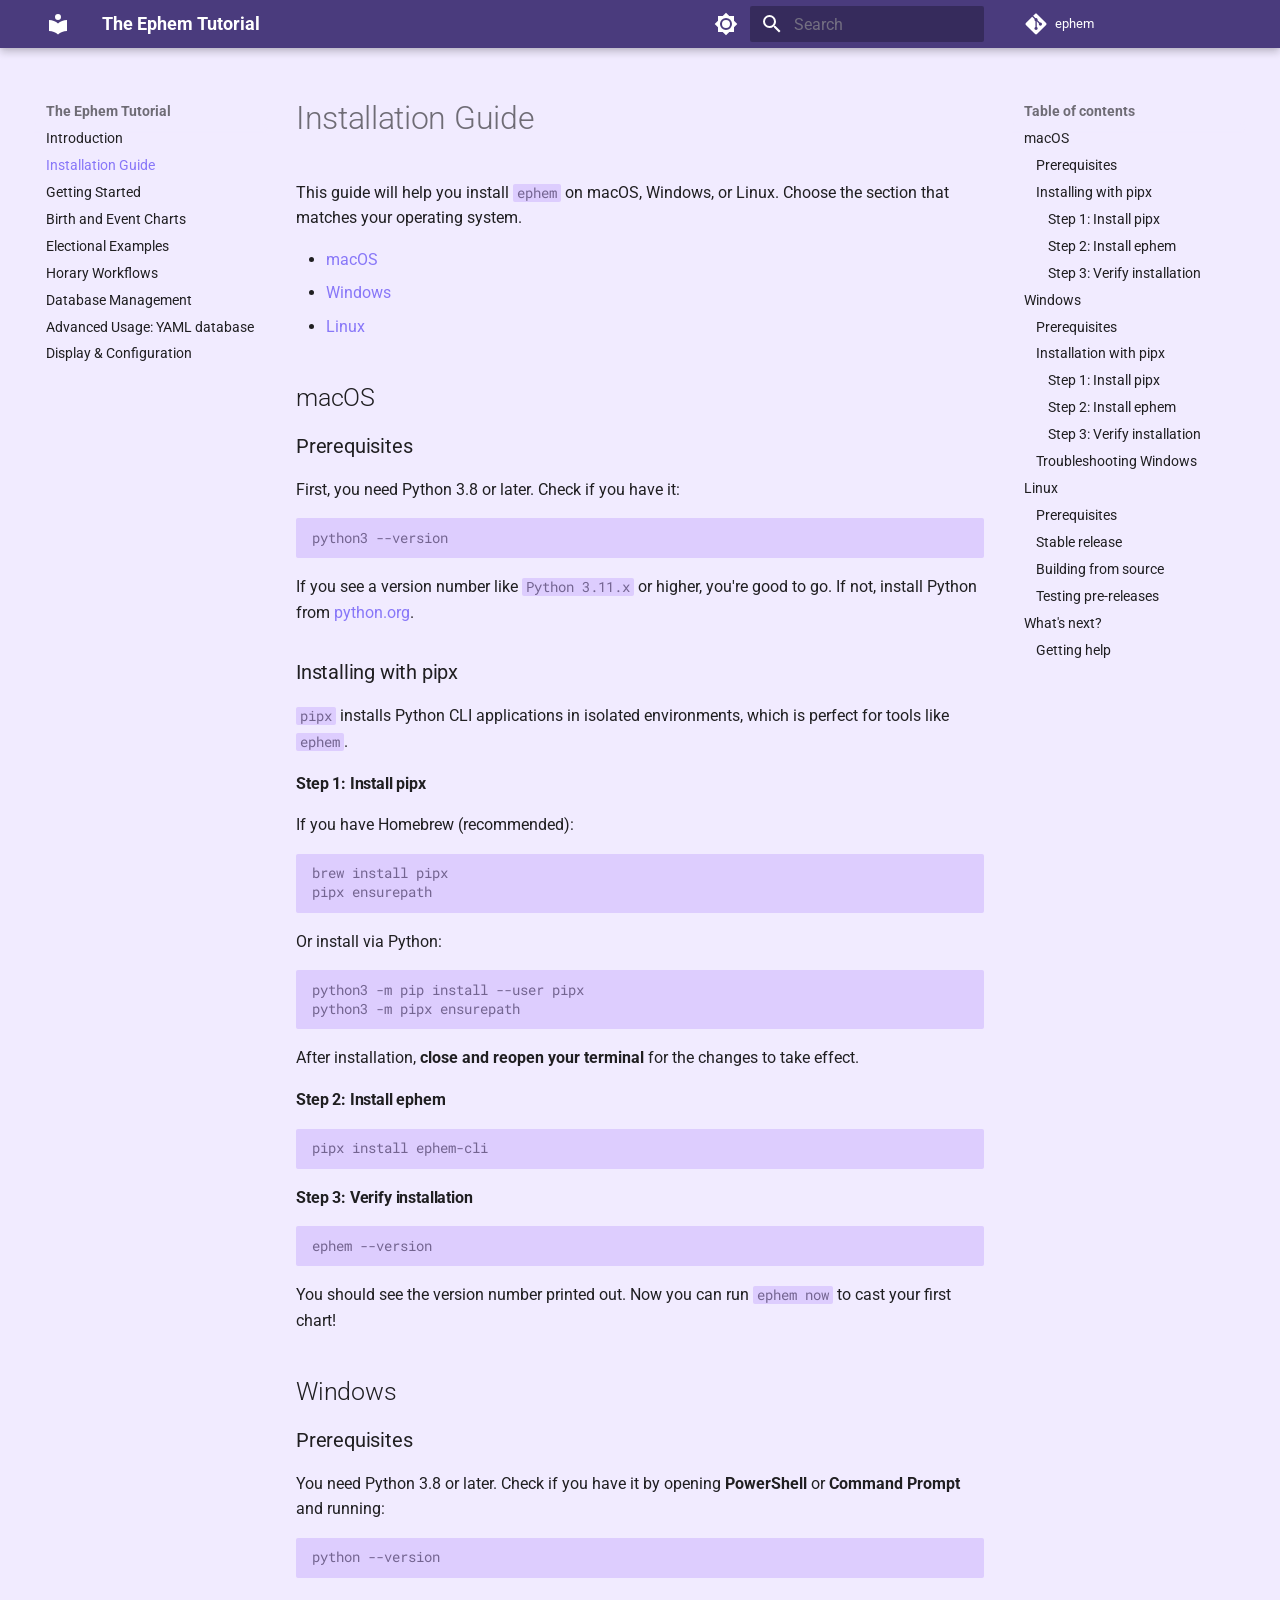
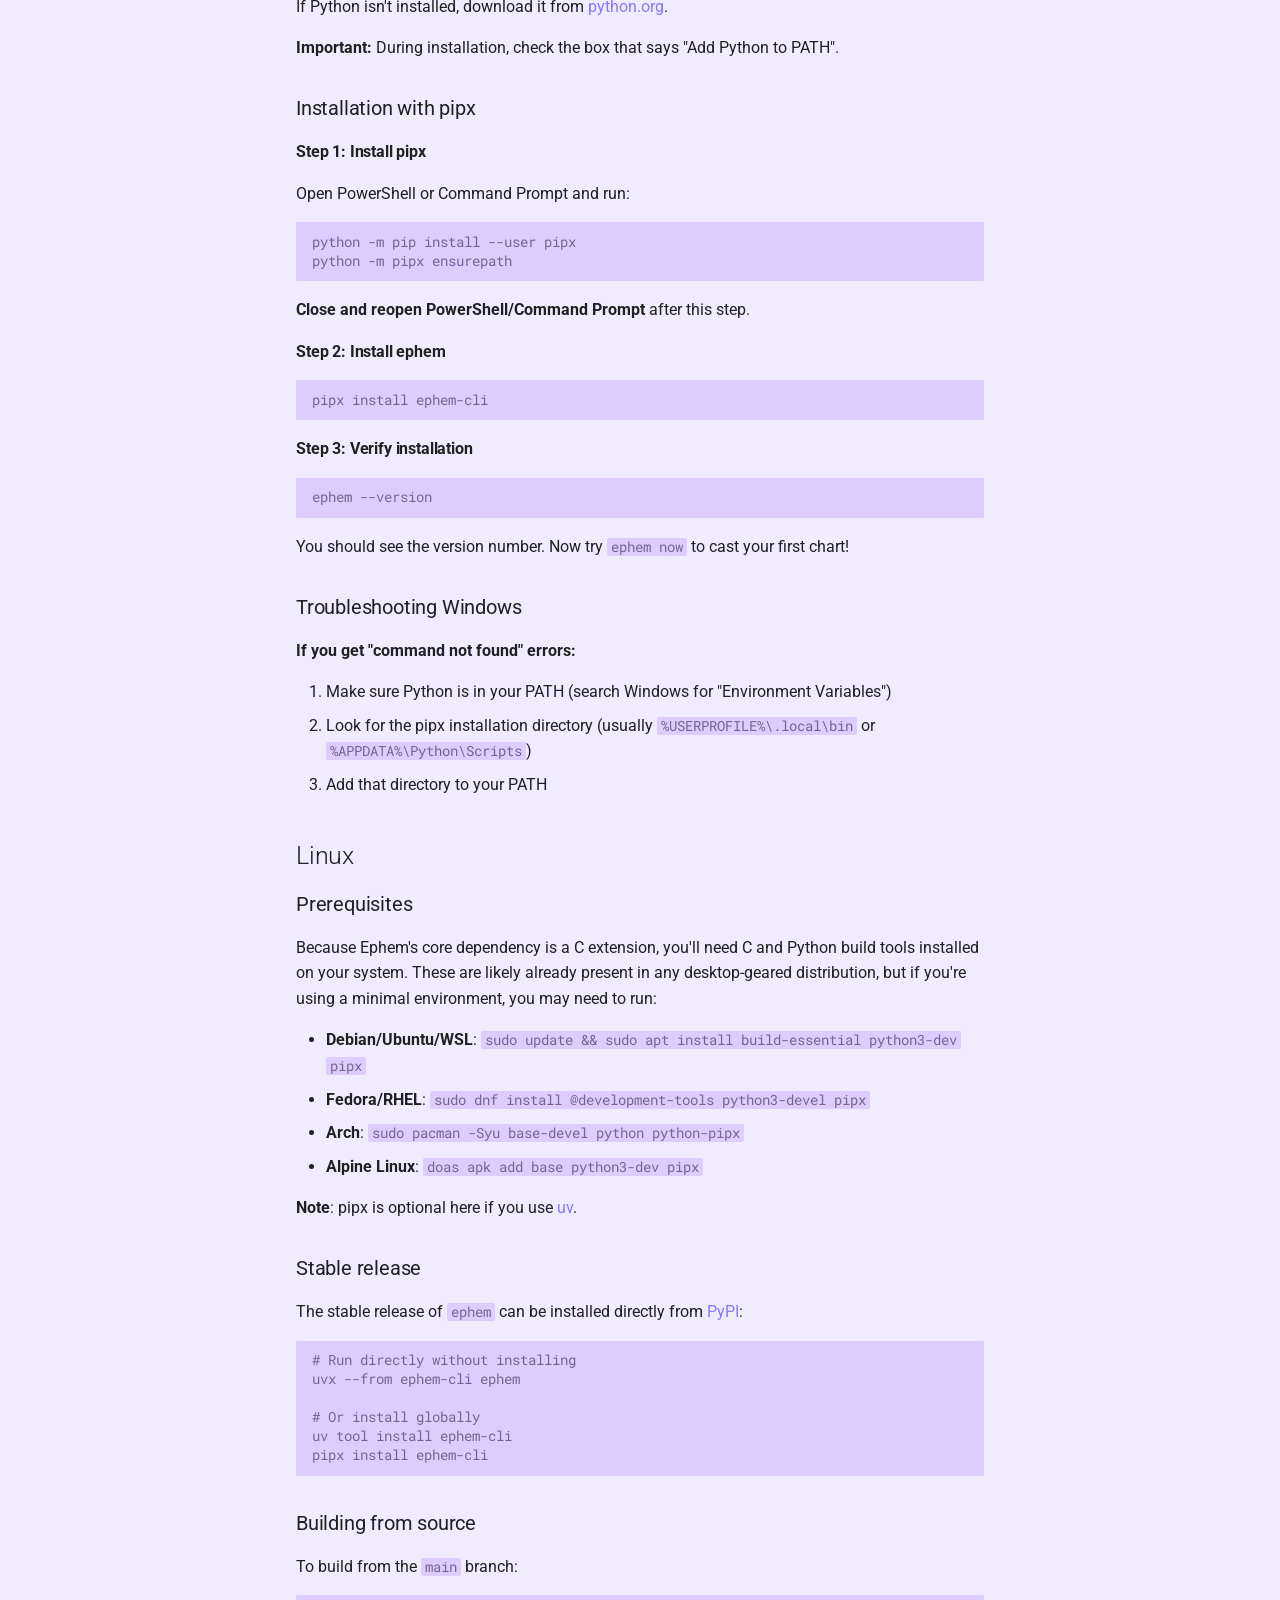
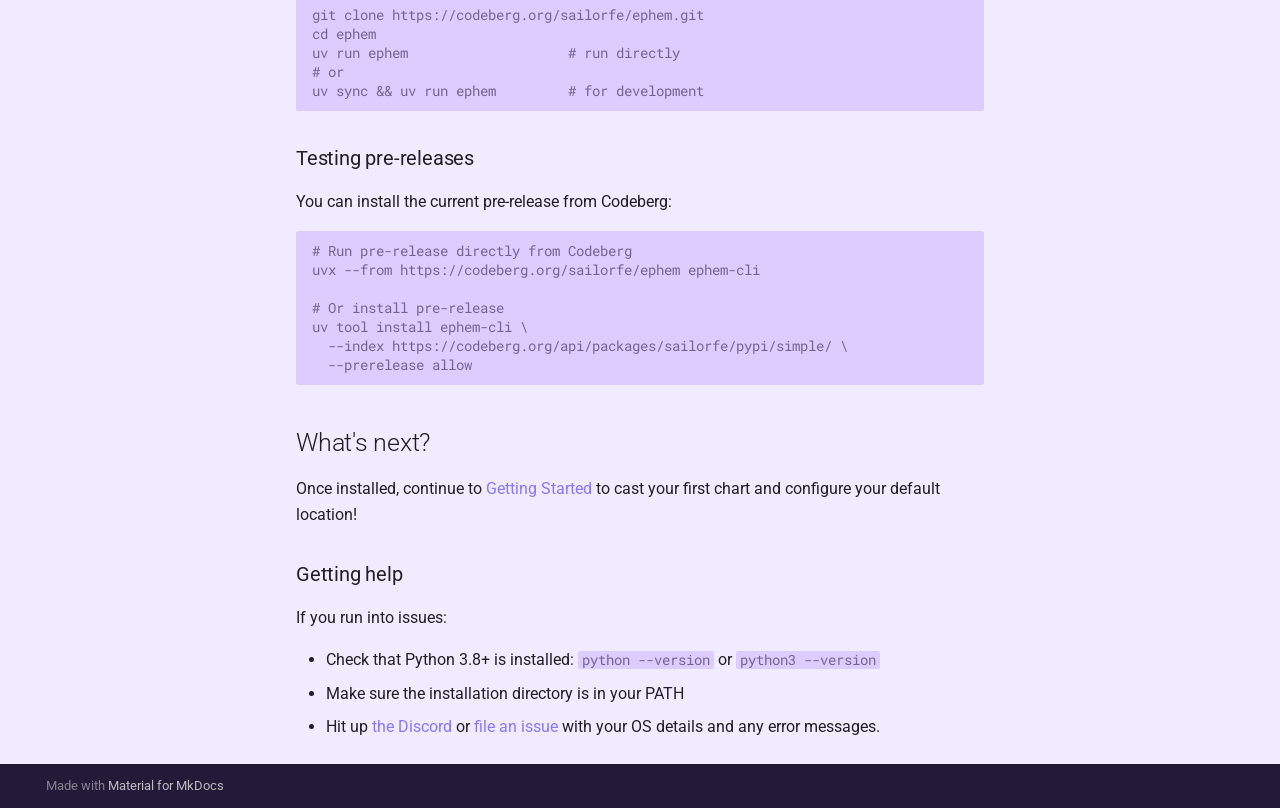
==== commit 8efc996e: "Deploy docs [skip ci]" ====
--- a/00-installation/index.html
+++ b/00-installation/index.html
@@ -15,8 +15,11 @@
         <link rel="next" href="../10-getting-started/">
       
       
+        
+      
+      
       <link rel="icon" href="../assets/images/favicon.png">
-      <meta name="generator" content="mkdocs-1.6.1, mkdocs-material-9.6.21">
+      <meta name="generator" content="mkdocs-1.6.1, mkdocs-material-9.7.1">
     
     
       
@@ -24,10 +27,10 @@
       
     
     
-      <link rel="stylesheet" href="../assets/stylesheets/main.2a3383ac.min.css">
-      
-        
-        <link rel="stylesheet" href="../assets/stylesheets/palette.06af60db.min.css">
+      <link rel="stylesheet" href="../assets/stylesheets/main.484c7ddc.min.css">
+      
+        
+        <link rel="stylesheet" href="../assets/stylesheets/palette.ab4e12ef.min.css">
       
       
 
@@ -52,7 +55,6 @@
     
       
 
-    
     
     
   </head>
@@ -193,7 +195,7 @@
         <a href="https://codeberg.org/sailorfe/ephem" title="Go to repository" class="md-source" data-md-component="source">
   <div class="md-source__icon md-icon">
     
-    <svg xmlns="http://www.w3.org/2000/svg" viewBox="0 0 448 512"><!--! Font Awesome Free 7.0.1 by @fontawesome - https://fontawesome.com License - https://fontawesome.com/license/free (Icons: CC BY 4.0, Fonts: SIL OFL 1.1, Code: MIT License) Copyright 2025 Fonticons, Inc.--><path d="M439.6 236.1 244 40.5c-5.4-5.5-12.8-8.5-20.4-8.5s-15 3-20.4 8.4L162.5 81l51.5 51.5c27.1-9.1 52.7 16.8 43.4 43.7l49.7 49.7c34.2-11.8 61.2 31 35.5 56.7-26.5 26.5-70.2-2.9-56-37.3L240.3 199v121.9c25.3 12.5 22.3 41.8 9.1 55-6.4 6.4-15.2 10.1-24.3 10.1s-17.8-3.6-24.3-10.1c-17.6-17.6-11.1-46.9 11.2-56v-123c-20.8-8.5-24.6-30.7-18.6-45L142.6 101 8.5 235.1C3 240.6 0 247.9 0 255.5s3 15 8.5 20.4l195.6 195.7c5.4 5.4 12.7 8.4 20.4 8.4s15-3 20.4-8.4l194.7-194.7c5.4-5.4 8.4-12.8 8.4-20.4s-3-15-8.4-20.4"/></svg>
+    <svg xmlns="http://www.w3.org/2000/svg" viewBox="0 0 448 512"><!--! Font Awesome Free 7.1.0 by @fontawesome - https://fontawesome.com License - https://fontawesome.com/license/free (Icons: CC BY 4.0, Fonts: SIL OFL 1.1, Code: MIT License) Copyright 2025 Fonticons, Inc.--><path d="M439.6 236.1 244 40.5c-5.4-5.5-12.8-8.5-20.4-8.5s-15 3-20.4 8.4L162.5 81l51.5 51.5c27.1-9.1 52.7 16.8 43.4 43.7l49.7 49.7c34.2-11.8 61.2 31 35.5 56.7-26.5 26.5-70.2-2.9-56-37.3L240.3 199v121.9c25.3 12.5 22.3 41.8 9.1 55-6.4 6.4-15.2 10.1-24.3 10.1s-17.8-3.6-24.3-10.1c-17.6-17.6-11.1-46.9 11.2-56v-123c-20.8-8.5-24.6-30.7-18.6-45L142.6 101 8.5 235.1C3 240.6 0 247.9 0 255.5s3 15 8.5 20.4l195.6 195.7c5.4 5.4 12.7 8.4 20.4 8.4s15-3 20.4-8.4l194.7-194.7c5.4-5.4 8.4-12.8 8.4-20.4s-3-15-8.4-20.4"/></svg>
   </div>
   <div class="md-source__repository">
     ephem
@@ -239,7 +241,7 @@
       <a href="https://codeberg.org/sailorfe/ephem" title="Go to repository" class="md-source" data-md-component="source">
   <div class="md-source__icon md-icon">
     
-    <svg xmlns="http://www.w3.org/2000/svg" viewBox="0 0 448 512"><!--! Font Awesome Free 7.0.1 by @fontawesome - https://fontawesome.com License - https://fontawesome.com/license/free (Icons: CC BY 4.0, Fonts: SIL OFL 1.1, Code: MIT License) Copyright 2025 Fonticons, Inc.--><path d="M439.6 236.1 244 40.5c-5.4-5.5-12.8-8.5-20.4-8.5s-15 3-20.4 8.4L162.5 81l51.5 51.5c27.1-9.1 52.7 16.8 43.4 43.7l49.7 49.7c34.2-11.8 61.2 31 35.5 56.7-26.5 26.5-70.2-2.9-56-37.3L240.3 199v121.9c25.3 12.5 22.3 41.8 9.1 55-6.4 6.4-15.2 10.1-24.3 10.1s-17.8-3.6-24.3-10.1c-17.6-17.6-11.1-46.9 11.2-56v-123c-20.8-8.5-24.6-30.7-18.6-45L142.6 101 8.5 235.1C3 240.6 0 247.9 0 255.5s3 15 8.5 20.4l195.6 195.7c5.4 5.4 12.7 8.4 20.4 8.4s15-3 20.4-8.4l194.7-194.7c5.4-5.4 8.4-12.8 8.4-20.4s-3-15-8.4-20.4"/></svg>
+    <svg xmlns="http://www.w3.org/2000/svg" viewBox="0 0 448 512"><!--! Font Awesome Free 7.1.0 by @fontawesome - https://fontawesome.com License - https://fontawesome.com/license/free (Icons: CC BY 4.0, Fonts: SIL OFL 1.1, Code: MIT License) Copyright 2025 Fonticons, Inc.--><path d="M439.6 236.1 244 40.5c-5.4-5.5-12.8-8.5-20.4-8.5s-15 3-20.4 8.4L162.5 81l51.5 51.5c27.1-9.1 52.7 16.8 43.4 43.7l49.7 49.7c34.2-11.8 61.2 31 35.5 56.7-26.5 26.5-70.2-2.9-56-37.3L240.3 199v121.9c25.3 12.5 22.3 41.8 9.1 55-6.4 6.4-15.2 10.1-24.3 10.1s-17.8-3.6-24.3-10.1c-17.6-17.6-11.1-46.9 11.2-56v-123c-20.8-8.5-24.6-30.7-18.6-45L142.6 101 8.5 235.1C3 240.6 0 247.9 0 255.5s3 15 8.5 20.4l195.6 195.7c5.4 5.4 12.7 8.4 20.4 8.4s15-3 20.4-8.4l194.7-194.7c5.4-5.4 8.4-12.8 8.4-20.4s-3-15-8.4-20.4"/></svg>
   </div>
   <div class="md-source__repository">
     ephem
@@ -261,9 +263,14 @@
   
   
   <span class="md-ellipsis">
+    
+  
     Introduction
+  
+
     
   </span>
+  
   
 
       </a>
@@ -292,9 +299,14 @@
   
   
   <span class="md-ellipsis">
+    
+  
     Installation Guide
+  
+
     
   </span>
+  
   
 
           <span class="md-nav__icon md-icon"></span>
@@ -305,9 +317,14 @@
   
   
   <span class="md-ellipsis">
+    
+  
     Installation Guide
+  
+
     
   </span>
+  
   
 
       </a>
@@ -330,7 +347,9 @@
         <li class="md-nav__item">
   <a href="#macos" class="md-nav__link">
     <span class="md-ellipsis">
-      macOS
+      
+        macOS
+      
     </span>
   </a>
   
@@ -340,7 +359,9 @@
           <li class="md-nav__item">
   <a href="#prerequisites" class="md-nav__link">
     <span class="md-ellipsis">
-      Prerequisites
+      
+        Prerequisites
+      
     </span>
   </a>
   
@@ -349,7 +370,9 @@
           <li class="md-nav__item">
   <a href="#installing-with-pipx" class="md-nav__link">
     <span class="md-ellipsis">
-      Installing with pipx
+      
+        Installing with pipx
+      
     </span>
   </a>
   
@@ -359,7 +382,9 @@
           <li class="md-nav__item">
   <a href="#step-1-install-pipx" class="md-nav__link">
     <span class="md-ellipsis">
-      Step 1: Install pipx
+      
+        Step 1: Install pipx
+      
     </span>
   </a>
   
@@ -368,7 +393,9 @@
           <li class="md-nav__item">
   <a href="#step-2-install-ephem" class="md-nav__link">
     <span class="md-ellipsis">
-      Step 2: Install ephem
+      
+        Step 2: Install ephem
+      
     </span>
   </a>
   
@@ -377,7 +404,9 @@
           <li class="md-nav__item">
   <a href="#step-3-verify-installation" class="md-nav__link">
     <span class="md-ellipsis">
-      Step 3: Verify installation
+      
+        Step 3: Verify installation
+      
     </span>
   </a>
   
@@ -396,7 +425,9 @@
         <li class="md-nav__item">
   <a href="#windows" class="md-nav__link">
     <span class="md-ellipsis">
-      Windows
+      
+        Windows
+      
     </span>
   </a>
   
@@ -406,7 +437,9 @@
           <li class="md-nav__item">
   <a href="#prerequisites_1" class="md-nav__link">
     <span class="md-ellipsis">
-      Prerequisites
+      
+        Prerequisites
+      
     </span>
   </a>
   
@@ -415,7 +448,9 @@
           <li class="md-nav__item">
   <a href="#installation-with-pipx" class="md-nav__link">
     <span class="md-ellipsis">
-      Installation with pipx
+      
+        Installation with pipx
+      
     </span>
   </a>
   
@@ -425,7 +460,9 @@
           <li class="md-nav__item">
   <a href="#step-1-install-pipx_1" class="md-nav__link">
     <span class="md-ellipsis">
-      Step 1: Install pipx
+      
+        Step 1: Install pipx
+      
     </span>
   </a>
   
@@ -434,7 +471,9 @@
           <li class="md-nav__item">
   <a href="#step-2-install-ephem_1" class="md-nav__link">
     <span class="md-ellipsis">
-      Step 2: Install ephem
+      
+        Step 2: Install ephem
+      
     </span>
   </a>
   
@@ -443,7 +482,9 @@
           <li class="md-nav__item">
   <a href="#step-3-verify-installation_1" class="md-nav__link">
     <span class="md-ellipsis">
-      Step 3: Verify installation
+      
+        Step 3: Verify installation
+      
     </span>
   </a>
   
@@ -457,7 +498,9 @@
           <li class="md-nav__item">
   <a href="#troubleshooting-windows" class="md-nav__link">
     <span class="md-ellipsis">
-      Troubleshooting Windows
+      
+        Troubleshooting Windows
+      
     </span>
   </a>
   
@@ -471,7 +514,9 @@
         <li class="md-nav__item">
   <a href="#linux" class="md-nav__link">
     <span class="md-ellipsis">
-      Linux
+      
+        Linux
+      
     </span>
   </a>
   
@@ -481,7 +526,9 @@
           <li class="md-nav__item">
   <a href="#prerequisites_2" class="md-nav__link">
     <span class="md-ellipsis">
-      Prerequisites
+      
+        Prerequisites
+      
     </span>
   </a>
   
@@ -490,7 +537,9 @@
           <li class="md-nav__item">
   <a href="#stable-release" class="md-nav__link">
     <span class="md-ellipsis">
-      Stable release
+      
+        Stable release
+      
     </span>
   </a>
   
@@ -499,7 +548,9 @@
           <li class="md-nav__item">
   <a href="#building-from-source" class="md-nav__link">
     <span class="md-ellipsis">
-      Building from source
+      
+        Building from source
+      
     </span>
   </a>
   
@@ -508,7 +559,9 @@
           <li class="md-nav__item">
   <a href="#testing-pre-releases" class="md-nav__link">
     <span class="md-ellipsis">
-      Testing pre-releases
+      
+        Testing pre-releases
+      
     </span>
   </a>
   
@@ -522,7 +575,9 @@
         <li class="md-nav__item">
   <a href="#whats-next" class="md-nav__link">
     <span class="md-ellipsis">
-      What's next?
+      
+        What's next?
+      
     </span>
   </a>
   
@@ -532,7 +587,9 @@
           <li class="md-nav__item">
   <a href="#getting-help" class="md-nav__link">
     <span class="md-ellipsis">
-      Getting help
+      
+        Getting help
+      
     </span>
   </a>
   
@@ -563,9 +620,14 @@
   
   
   <span class="md-ellipsis">
+    
+  
     Getting Started
+  
+
     
   </span>
+  
   
 
       </a>
@@ -585,9 +647,14 @@
   
   
   <span class="md-ellipsis">
+    
+  
     Birth and Event Charts
+  
+
     
   </span>
+  
   
 
       </a>
@@ -607,9 +674,14 @@
   
   
   <span class="md-ellipsis">
+    
+  
     Electional Examples
+  
+
     
   </span>
+  
   
 
       </a>
@@ -629,9 +701,14 @@
   
   
   <span class="md-ellipsis">
+    
+  
     Horary Workflows
+  
+
     
   </span>
+  
   
 
       </a>
@@ -651,9 +728,14 @@
   
   
   <span class="md-ellipsis">
+    
+  
     Database Management
+  
+
     
   </span>
+  
   
 
       </a>
@@ -673,9 +755,14 @@
   
   
   <span class="md-ellipsis">
+    
+  
     Advanced Usage: YAML database
+  
+
     
   </span>
+  
   
 
       </a>
@@ -695,9 +782,14 @@
   
   
   <span class="md-ellipsis">
+    
+  
     Display &amp; Configuration
+  
+
     
   </span>
+  
   
 
       </a>
@@ -734,7 +826,9 @@
         <li class="md-nav__item">
   <a href="#macos" class="md-nav__link">
     <span class="md-ellipsis">
-      macOS
+      
+        macOS
+      
     </span>
   </a>
   
@@ -744,7 +838,9 @@
           <li class="md-nav__item">
   <a href="#prerequisites" class="md-nav__link">
     <span class="md-ellipsis">
-      Prerequisites
+      
+        Prerequisites
+      
     </span>
   </a>
   
@@ -753,7 +849,9 @@
           <li class="md-nav__item">
   <a href="#installing-with-pipx" class="md-nav__link">
     <span class="md-ellipsis">
-      Installing with pipx
+      
+        Installing with pipx
+      
     </span>
   </a>
   
@@ -763,7 +861,9 @@
           <li class="md-nav__item">
   <a href="#step-1-install-pipx" class="md-nav__link">
     <span class="md-ellipsis">
-      Step 1: Install pipx
+      
+        Step 1: Install pipx
+      
     </span>
   </a>
   
@@ -772,7 +872,9 @@
           <li class="md-nav__item">
   <a href="#step-2-install-ephem" class="md-nav__link">
     <span class="md-ellipsis">
-      Step 2: Install ephem
+      
+        Step 2: Install ephem
+      
     </span>
   </a>
   
@@ -781,7 +883,9 @@
           <li class="md-nav__item">
   <a href="#step-3-verify-installation" class="md-nav__link">
     <span class="md-ellipsis">
-      Step 3: Verify installation
+      
+        Step 3: Verify installation
+      
     </span>
   </a>
   
@@ -800,7 +904,9 @@
         <li class="md-nav__item">
   <a href="#windows" class="md-nav__link">
     <span class="md-ellipsis">
-      Windows
+      
+        Windows
+      
     </span>
   </a>
   
@@ -810,7 +916,9 @@
           <li class="md-nav__item">
   <a href="#prerequisites_1" class="md-nav__link">
     <span class="md-ellipsis">
-      Prerequisites
+      
+        Prerequisites
+      
     </span>
   </a>
   
@@ -819,7 +927,9 @@
           <li class="md-nav__item">
   <a href="#installation-with-pipx" class="md-nav__link">
     <span class="md-ellipsis">
-      Installation with pipx
+      
+        Installation with pipx
+      
     </span>
   </a>
   
@@ -829,7 +939,9 @@
           <li class="md-nav__item">
   <a href="#step-1-install-pipx_1" class="md-nav__link">
     <span class="md-ellipsis">
-      Step 1: Install pipx
+      
+        Step 1: Install pipx
+      
     </span>
   </a>
   
@@ -838,7 +950,9 @@
           <li class="md-nav__item">
   <a href="#step-2-install-ephem_1" class="md-nav__link">
     <span class="md-ellipsis">
-      Step 2: Install ephem
+      
+        Step 2: Install ephem
+      
     </span>
   </a>
   
@@ -847,7 +961,9 @@
           <li class="md-nav__item">
   <a href="#step-3-verify-installation_1" class="md-nav__link">
     <span class="md-ellipsis">
-      Step 3: Verify installation
+      
+        Step 3: Verify installation
+      
     </span>
   </a>
   
@@ -861,7 +977,9 @@
           <li class="md-nav__item">
   <a href="#troubleshooting-windows" class="md-nav__link">
     <span class="md-ellipsis">
-      Troubleshooting Windows
+      
+        Troubleshooting Windows
+      
     </span>
   </a>
   
@@ -875,7 +993,9 @@
         <li class="md-nav__item">
   <a href="#linux" class="md-nav__link">
     <span class="md-ellipsis">
-      Linux
+      
+        Linux
+      
     </span>
   </a>
   
@@ -885,7 +1005,9 @@
           <li class="md-nav__item">
   <a href="#prerequisites_2" class="md-nav__link">
     <span class="md-ellipsis">
-      Prerequisites
+      
+        Prerequisites
+      
     </span>
   </a>
   
@@ -894,7 +1016,9 @@
           <li class="md-nav__item">
   <a href="#stable-release" class="md-nav__link">
     <span class="md-ellipsis">
-      Stable release
+      
+        Stable release
+      
     </span>
   </a>
   
@@ -903,7 +1027,9 @@
           <li class="md-nav__item">
   <a href="#building-from-source" class="md-nav__link">
     <span class="md-ellipsis">
-      Building from source
+      
+        Building from source
+      
     </span>
   </a>
   
@@ -912,7 +1038,9 @@
           <li class="md-nav__item">
   <a href="#testing-pre-releases" class="md-nav__link">
     <span class="md-ellipsis">
-      Testing pre-releases
+      
+        Testing pre-releases
+      
     </span>
   </a>
   
@@ -926,7 +1054,9 @@
         <li class="md-nav__item">
   <a href="#whats-next" class="md-nav__link">
     <span class="md-ellipsis">
-      What's next?
+      
+        What's next?
+      
     </span>
   </a>
   
@@ -936,7 +1066,9 @@
           <li class="md-nav__item">
   <a href="#getting-help" class="md-nav__link">
     <span class="md-ellipsis">
-      Getting help
+      
+        Getting help
+      
     </span>
   </a>
   
@@ -957,6 +1089,7 @@
           
           
             <div class="md-content" data-md-component="content">
+              
               <article class="md-content__inner md-typeset">
                 
                   
@@ -976,7 +1109,7 @@
 <p>First, you need Python 3.8 or later. Check if you have it:</p>
 <pre><code class="language-sh">python3 --version
 </code></pre>
-<p>If you see a version number like <code>Python 3.11.x</code> or higher, you're good to go! If not, install Python from <a href="https://www.python.org/downloads/">python.org</a>.</p>
+<p>If you see a version number like <code>Python 3.11.x</code> or higher, you're good to go. If not, install Python from <a href="https://www.python.org/downloads/">python.org</a>.</p>
 <h3 id="installing-with-pipx">Installing with pipx</h3>
 <p><code>pipx</code> installs Python CLI applications in isolated environments, which is perfect for tools like <code>ephem</code>.</p>
 <h4 id="step-1-install-pipx">Step 1: Install pipx</h4>
@@ -1120,10 +1253,11 @@
     
     
       
-      <script id="__config" type="application/json">{"base": "..", "features": [], "search": "../assets/javascripts/workers/search.973d3a69.min.js", "tags": null, "translations": {"clipboard.copied": "Copied to clipboard", "clipboard.copy": "Copy to clipboard", "search.result.more.one": "1 more on this page", "search.result.more.other": "# more on this page", "search.result.none": "No matching documents", "search.result.one": "1 matching document", "search.result.other": "# matching documents", "search.result.placeholder": "Type to start searching", "search.result.term.missing": "Missing", "select.version": "Select version"}, "version": null}</script>
-    
-    
-      <script src="../assets/javascripts/bundle.f55a23d4.min.js"></script>
+      
+      <script id="__config" type="application/json">{"annotate": null, "base": "..", "features": [], "search": "../assets/javascripts/workers/search.2c215733.min.js", "tags": null, "translations": {"clipboard.copied": "Copied to clipboard", "clipboard.copy": "Copy to clipboard", "search.result.more.one": "1 more on this page", "search.result.more.other": "# more on this page", "search.result.none": "No matching documents", "search.result.one": "1 matching document", "search.result.other": "# matching documents", "search.result.placeholder": "Type to start searching", "search.result.term.missing": "Missing", "select.version": "Select version"}, "version": null}</script>
+    
+    
+      <script src="../assets/javascripts/bundle.79ae519e.min.js"></script>
       
     
   </body>
--- a/assets/stylesheets/main.484c7ddc.min.css
+++ b/assets/stylesheets/main.484c7ddc.min.css
@@ -0,0 +1 @@
+@charset "UTF-8";html{-webkit-text-size-adjust:none;-moz-text-size-adjust:none;text-size-adjust:none;box-sizing:border-box}*,:after,:before{box-sizing:inherit}@media (prefers-reduced-motion){*,:after,:before{transition:none!important}}body{margin:0}a,button,input,label{-webkit-tap-highlight-color:transparent}a{color:inherit;text-decoration:none}hr{border:0;box-sizing:initial;display:block;height:.05rem;overflow:visible;padding:0}small{font-size:80%}sub,sup{line-height:1em}img{border-style:none}table{border-collapse:initial;border-spacing:0}td,th{font-weight:400;vertical-align:top}button{background:#0000;border:0;font-family:inherit;font-size:inherit;margin:0;padding:0}input{border:0;outline:none}:root{--md-primary-fg-color:#4051b5;--md-primary-fg-color--light:#5d6cc0;--md-primary-fg-color--dark:#303fa1;--md-primary-bg-color:#fff;--md-primary-bg-color--light:#ffffffb3;--md-accent-fg-color:#526cfe;--md-accent-fg-color--transparent:#526cfe1a;--md-accent-bg-color:#fff;--md-accent-bg-color--light:#ffffffb3}[data-md-color-scheme=default]{color-scheme:light}[data-md-color-scheme=default] img[src$="#gh-dark-mode-only"],[data-md-color-scheme=default] img[src$="#only-dark"]{display:none}:root,[data-md-color-scheme=default]{--md-hue:225deg;--md-default-fg-color:#000000de;--md-default-fg-color--light:#0000008a;--md-default-fg-color--lighter:#00000052;--md-default-fg-color--lightest:#00000012;--md-default-bg-color:#fff;--md-default-bg-color--light:#ffffffb3;--md-default-bg-color--lighter:#ffffff4d;--md-default-bg-color--lightest:#ffffff1f;--md-code-fg-color:#36464e;--md-code-bg-color:#f5f5f5;--md-code-bg-color--light:#f5f5f5b3;--md-code-bg-color--lighter:#f5f5f54d;--md-code-hl-color:#4287ff;--md-code-hl-color--light:#4287ff1a;--md-code-hl-number-color:#d52a2a;--md-code-hl-special-color:#db1457;--md-code-hl-function-color:#a846b9;--md-code-hl-constant-color:#6e59d9;--md-code-hl-keyword-color:#3f6ec6;--md-code-hl-string-color:#1c7d4d;--md-code-hl-name-color:var(--md-code-fg-color);--md-code-hl-operator-color:var(--md-default-fg-color--light);--md-code-hl-punctuation-color:var(--md-default-fg-color--light);--md-code-hl-comment-color:var(--md-default-fg-color--light);--md-code-hl-generic-color:var(--md-default-fg-color--light);--md-code-hl-variable-color:var(--md-default-fg-color--light);--md-typeset-color:var(--md-default-fg-color);--md-typeset-a-color:var(--md-primary-fg-color);--md-typeset-del-color:#f5503d26;--md-typeset-ins-color:#0bd57026;--md-typeset-kbd-color:#fafafa;--md-typeset-kbd-accent-color:#fff;--md-typeset-kbd-border-color:#b8b8b8;--md-typeset-mark-color:#ffff0080;--md-typeset-table-color:#0000001f;--md-typeset-table-color--light:rgba(0,0,0,.035);--md-admonition-fg-color:var(--md-default-fg-color);--md-admonition-bg-color:var(--md-default-bg-color);--md-warning-fg-color:#000000de;--md-warning-bg-color:#ff9;--md-footer-fg-color:#fff;--md-footer-fg-color--light:#ffffffb3;--md-footer-fg-color--lighter:#ffffff73;--md-footer-bg-color:#000000de;--md-footer-bg-color--dark:#00000052;--md-shadow-z1:0 0.2rem 0.5rem #0000000d,0 0 0.05rem #0000001a;--md-shadow-z2:0 0.2rem 0.5rem #0000001a,0 0 0.05rem #00000040;--md-shadow-z3:0 0.2rem 0.5rem #0003,0 0 0.05rem #00000059}.md-icon svg{fill:currentcolor;display:block;height:1.2rem;width:1.2rem}body{-webkit-font-smoothing:antialiased;-moz-osx-font-smoothing:grayscale;--md-text-font-family:var(--md-text-font,_),-apple-system,BlinkMacSystemFont,Helvetica,Arial,sans-serif;--md-code-font-family:var(--md-code-font,_),SFMono-Regular,Consolas,Menlo,monospace}aside,body,input{font-feature-settings:"kern","liga";color:var(--md-typeset-color);font-family:var(--md-text-font-family)}code,kbd,pre{font-feature-settings:"kern";font-family:var(--md-code-font-family)}:root{--md-typeset-table-sort-icon:url('data:image/svg+xml;charset=utf-8,<svg xmlns="http://www.w3.org/2000/svg" viewBox="0 0 24 24"><path d="m18 21-4-4h3V7h-3l4-4 4 4h-3v10h3M2 19v-2h10v2M2 13v-2h7v2M2 7V5h4v2z"/></svg>');--md-typeset-table-sort-icon--asc:url('data:image/svg+xml;charset=utf-8,<svg xmlns="http://www.w3.org/2000/svg" viewBox="0 0 24 24"><path d="M19 17h3l-4 4-4-4h3V3h2M2 17h10v2H2M6 5v2H2V5m0 6h7v2H2z"/></svg>');--md-typeset-table-sort-icon--desc:url('data:image/svg+xml;charset=utf-8,<svg xmlns="http://www.w3.org/2000/svg" viewBox="0 0 24 24"><path d="M19 7h3l-4-4-4 4h3v14h2M2 17h10v2H2M6 5v2H2V5m0 6h7v2H2z"/></svg>')}.md-typeset{-webkit-print-color-adjust:exact;color-adjust:exact;font-size:.8rem;line-height:1.6;overflow-wrap:break-word}@media print{.md-typeset{font-size:.68rem}}.md-typeset blockquote,.md-typeset dl,.md-typeset figure,.md-typeset ol,.md-typeset pre,.md-typeset ul{margin-bottom:1em;margin-top:1em}.md-typeset h1{color:var(--md-default-fg-color--light);font-size:2em;line-height:1.3;margin:0 0 1.25em}.md-typeset h1,.md-typeset h2{font-weight:300;letter-spacing:-.01em}.md-typeset h2{font-size:1.5625em;line-height:1.4;margin:1.6em 0 .64em}.md-typeset h3{font-size:1.25em;font-weight:400;letter-spacing:-.01em;line-height:1.5;margin:1.6em 0 .8em}.md-typeset h2+h3{margin-top:.8em}.md-typeset h4{font-weight:700;letter-spacing:-.01em;margin:1em 0}.md-typeset h5,.md-typeset h6{color:var(--md-default-fg-color--light);font-size:.8em;font-weight:700;letter-spacing:-.01em;margin:1.25em 0}.md-typeset h5{text-transform:uppercase}.md-typeset h5 code{text-transform:none}.md-typeset hr{border-bottom:.05rem solid var(--md-default-fg-color--lightest);display:flow-root;margin:1.5em 0}.md-typeset a{color:var(--md-typeset-a-color);word-break:break-word}.md-typeset a,.md-typeset a:before{transition:color 125ms}.md-typeset a:focus,.md-typeset a:hover{color:var(--md-accent-fg-color)}.md-typeset a:focus code,.md-typeset a:hover code{background-color:var(--md-accent-fg-color--transparent);color:var(--md-accent-fg-color)}.md-typeset a code{color:var(--md-typeset-a-color)}.md-typeset a.focus-visible{outline-color:var(--md-accent-fg-color);outline-offset:.2rem}.md-typeset code,.md-typeset kbd,.md-typeset pre{color:var(--md-code-fg-color);direction:ltr;font-variant-ligatures:none;transition:background-color 125ms}@media print{.md-typeset code,.md-typeset kbd,.md-typeset pre{white-space:pre-wrap}}.md-typeset code{background-color:var(--md-code-bg-color);border-radius:.1rem;-webkit-box-decoration-break:clone;box-decoration-break:clone;font-size:.85em;padding:0 .2941176471em;transition:color 125ms,background-color 125ms;word-break:break-word}.md-typeset code:not(.focus-visible){-webkit-tap-highlight-color:transparent;outline:none}.md-typeset pre{display:flow-root;line-height:1.4;position:relative}.md-typeset pre>code{-webkit-box-decoration-break:slice;box-decoration-break:slice;box-shadow:none;display:block;margin:0;outline-color:var(--md-accent-fg-color);overflow:auto;padding:.7720588235em 1.1764705882em;scrollbar-color:var(--md-default-fg-color--lighter) #0000;scrollbar-width:thin;touch-action:auto;word-break:normal}.md-typeset pre>code:hover{scrollbar-color:var(--md-accent-fg-color) #0000}.md-typeset pre>code::-webkit-scrollbar{height:.2rem;width:.2rem}.md-typeset pre>code::-webkit-scrollbar-thumb{background-color:var(--md-default-fg-color--lighter)}.md-typeset pre>code::-webkit-scrollbar-thumb:hover{background-color:var(--md-accent-fg-color)}.md-typeset kbd{background-color:var(--md-typeset-kbd-color);border-radius:.1rem;box-shadow:0 .1rem 0 .05rem var(--md-typeset-kbd-border-color),0 .1rem 0 var(--md-typeset-kbd-border-color),0 -.1rem .2rem var(--md-typeset-kbd-accent-color) inset;color:var(--md-default-fg-color);display:inline-block;font-size:.75em;padding:0 .6666666667em;vertical-align:text-top;word-break:break-word}.md-typeset mark{background-color:var(--md-typeset-mark-color);-webkit-box-decoration-break:clone;box-decoration-break:clone;color:inherit;word-break:break-word}.md-typeset abbr{cursor:help;text-decoration:none}.md-typeset [data-preview],.md-typeset abbr{border-bottom:.05rem dotted var(--md-default-fg-color--light)}.md-typeset small{opacity:.75}[dir=ltr] .md-typeset sub,[dir=ltr] .md-typeset sup{margin-left:.078125em}[dir=rtl] .md-typeset sub,[dir=rtl] .md-typeset sup{margin-right:.078125em}[dir=ltr] .md-typeset blockquote{padding-left:.6rem}[dir=rtl] .md-typeset blockquote{padding-right:.6rem}[dir=ltr] .md-typeset blockquote{border-left:.2rem solid var(--md-default-fg-color--lighter)}[dir=rtl] .md-typeset blockquote{border-right:.2rem solid var(--md-default-fg-color--lighter)}.md-typeset blockquote{color:var(--md-default-fg-color--light);margin-left:0;margin-right:0}.md-typeset ul{list-style-type:disc}.md-typeset ul[type]{list-style-type:revert-layer}[dir=ltr] .md-typeset ol,[dir=ltr] .md-typeset ul{margin-left:.625em}[dir=rtl] .md-typeset ol,[dir=rtl] .md-typeset ul{margin-right:.625em}.md-typeset ol,.md-typeset ul{padding:0}.md-typeset ol:not([hidden]),.md-typeset ul:not([hidden]){display:flow-root}.md-typeset ol ol,.md-typeset ul ol{list-style-type:lower-alpha}.md-typeset ol ol ol,.md-typeset ul ol ol{list-style-type:lower-roman}.md-typeset ol ol ol ol,.md-typeset ul ol ol ol{list-style-type:upper-alpha}.md-typeset ol ol ol ol ol,.md-typeset ul ol ol ol ol{list-style-type:upper-roman}.md-typeset ol[type],.md-typeset ul[type]{list-style-type:revert-layer}[dir=ltr] .md-typeset ol li,[dir=ltr] .md-typeset ul li{margin-left:1.25em}[dir=rtl] .md-typeset ol li,[dir=rtl] .md-typeset ul li{margin-right:1.25em}.md-typeset ol li,.md-typeset ul li{margin-bottom:.5em}.md-typeset ol li blockquote,.md-typeset ol li p,.md-typeset ul li blockquote,.md-typeset ul li p{margin:.5em 0}.md-typeset ol li:last-child,.md-typeset ul li:last-child{margin-bottom:0}[dir=ltr] .md-typeset ol li ol,[dir=ltr] .md-typeset ol li ul,[dir=ltr] .md-typeset ul li ol,[dir=ltr] .md-typeset ul li ul{margin-left:.625em}[dir=rtl] .md-typeset ol li ol,[dir=rtl] .md-typeset ol li ul,[dir=rtl] .md-typeset ul li ol,[dir=rtl] .md-typeset ul li ul{margin-right:.625em}.md-typeset ol li ol,.md-typeset ol li ul,.md-typeset ul li ol,.md-typeset ul li ul{margin-bottom:.5em;margin-top:.5em}[dir=ltr] .md-typeset dd{margin-left:1.875em}[dir=rtl] .md-typeset dd{margin-right:1.875em}.md-typeset dd{margin-bottom:1.5em;margin-top:1em}.md-typeset img,.md-typeset svg,.md-typeset video{height:auto;max-width:100%}.md-typeset img[align=left]{margin:1em 1em 1em 0}.md-typeset img[align=right]{margin:1em 0 1em 1em}.md-typeset img[align]:only-child{margin-top:0}.md-typeset figure{display:flow-root;margin:1em auto;max-width:100%;text-align:center;width:fit-content}.md-typeset figure img{display:block;margin:0 auto}.md-typeset figcaption{font-style:italic;margin:1em auto;max-width:24rem}.md-typeset iframe{max-width:100%}.md-typeset table:not([class]){background-color:var(--md-default-bg-color);border:.05rem solid var(--md-typeset-table-color);border-radius:.1rem;display:inline-block;font-size:.64rem;max-width:100%;overflow:auto;touch-action:auto}@media print{.md-typeset table:not([class]){display:table}}.md-typeset table:not([class])+*{margin-top:1.5em}.md-typeset table:not([class]) td>:first-child,.md-typeset table:not([class]) th>:first-child{margin-top:0}.md-typeset table:not([class]) td>:last-child,.md-typeset table:not([class]) th>:last-child{margin-bottom:0}.md-typeset table:not([class]) td:not([align]),.md-typeset table:not([class]) th:not([align]){text-align:left}[dir=rtl] .md-typeset table:not([class]) td:not([align]),[dir=rtl] .md-typeset table:not([class]) th:not([align]){text-align:right}.md-typeset table:not([class]) th{font-weight:700;min-width:5rem;padding:.9375em 1.25em;vertical-align:top}.md-typeset table:not([class]) td{border-top:.05rem solid var(--md-typeset-table-color);padding:.9375em 1.25em;vertical-align:top}.md-typeset table:not([class]) tbody tr{transition:background-color 125ms}.md-typeset table:not([class]) tbody tr:hover{background-color:var(--md-typeset-table-color--light);box-shadow:0 .05rem 0 var(--md-default-bg-color) inset}.md-typeset table:not([class]) a{word-break:normal}.md-typeset table th[role=columnheader]{cursor:pointer}[dir=ltr] .md-typeset table th[role=columnheader]:after{margin-left:.5em}[dir=rtl] .md-typeset table th[role=columnheader]:after{margin-right:.5em}.md-typeset table th[role=columnheader]:after{content:"";display:inline-block;height:1.2em;-webkit-mask-image:var(--md-typeset-table-sort-icon);mask-image:var(--md-typeset-table-sort-icon);-webkit-mask-repeat:no-repeat;mask-repeat:no-repeat;-webkit-mask-size:contain;mask-size:contain;transition:background-color 125ms;vertical-align:text-bottom;width:1.2em}.md-typeset table th[role=columnheader]:hover:after{background-color:var(--md-default-fg-color--lighter)}.md-typeset table th[role=columnheader][aria-sort=ascending]:after{background-color:var(--md-default-fg-color--light);-webkit-mask-image:var(--md-typeset-table-sort-icon--asc);mask-image:var(--md-typeset-table-sort-icon--asc)}.md-typeset table th[role=columnheader][aria-sort=descending]:after{background-color:var(--md-default-fg-color--light);-webkit-mask-image:var(--md-typeset-table-sort-icon--desc);mask-image:var(--md-typeset-table-sort-icon--desc)}.md-typeset__scrollwrap{margin:1em -.8rem;overflow-x:auto;touch-action:auto}.md-typeset__table{display:inline-block;margin-bottom:.5em;padding:0 .8rem}@media print{.md-typeset__table{display:block}}html .md-typeset__table table{display:table;margin:0;overflow:hidden;width:100%}@media screen and (max-width:44.984375em){.md-content__inner>pre{margin:1em -.8rem}.md-content__inner>pre code{border-radius:0}}.md-typeset .md-author{border-radius:100%;display:block;flex-shrink:0;height:1.6rem;overflow:hidden;position:relative;transition:color 125ms,transform 125ms;width:1.6rem}.md-typeset .md-author img{display:block}.md-typeset .md-author--more{background:var(--md-default-fg-color--lightest);color:var(--md-default-fg-color--lighter);font-size:.6rem;font-weight:700;line-height:1.6rem;text-align:center}.md-typeset .md-author--long{height:2.4rem;width:2.4rem}.md-typeset a.md-author{transform:scale(1)}.md-typeset a.md-author img{border-radius:100%;filter:grayscale(100%) opacity(75%);transition:filter 125ms}.md-typeset a.md-author:focus,.md-typeset a.md-author:hover{transform:scale(1.1);z-index:1}.md-typeset a.md-author:focus img,.md-typeset a.md-author:hover img{filter:grayscale(0)}.md-banner{background-color:var(--md-footer-bg-color);color:var(--md-footer-fg-color);overflow:auto}@media print{.md-banner{display:none}}.md-banner--warning{background-color:var(--md-warning-bg-color);color:var(--md-warning-fg-color)}.md-banner__inner{font-size:.7rem;margin:.6rem auto;padding:0 .8rem}[dir=ltr] .md-banner__button{float:right}[dir=rtl] .md-banner__button{float:left}.md-banner__button{color:inherit;cursor:pointer;transition:opacity .25s}.no-js .md-banner__button{display:none}.md-banner__button:hover{opacity:.7}html{font-size:125%;height:100%;overflow-x:hidden}@media screen and (min-width:100em){html{font-size:137.5%}}@media screen and (min-width:125em){html{font-size:150%}}body{background-color:var(--md-default-bg-color);display:flex;flex-direction:column;font-size:.5rem;min-height:100%;position:relative;width:100%}@media print{body{display:block}}@media screen and (max-width:59.984375em){body[data-md-scrolllock]{position:fixed}}.md-grid{margin-left:auto;margin-right:auto;max-width:61rem}.md-container{display:flex;flex-direction:column;flex-grow:1}@media print{.md-container{display:block}}.md-main{flex-grow:1}.md-main__inner{display:flex;height:100%;margin-top:1.5rem}.md-ellipsis{overflow:hidden;text-overflow:ellipsis}.md-toggle{display:none}.md-option{height:0;opacity:0;position:absolute;width:0}.md-option:checked+label:not([hidden]){display:block}.md-option.focus-visible+label{outline-color:var(--md-accent-fg-color);outline-style:auto}.md-skip{background-color:var(--md-default-fg-color);border-radius:.1rem;color:var(--md-default-bg-color);font-size:.64rem;margin:.5rem;opacity:0;outline-color:var(--md-accent-fg-color);padding:.3rem .5rem;position:fixed;transform:translateY(.4rem);z-index:-1}.md-skip:focus{opacity:1;transform:translateY(0);transition:transform .25s cubic-bezier(.4,0,.2,1),opacity 175ms 75ms;z-index:10}@page{margin:25mm}:root{--md-clipboard-icon:url('data:image/svg+xml;charset=utf-8,<svg xmlns="http://www.w3.org/2000/svg" viewBox="0 0 24 24"><path d="M19 21H8V7h11m0-2H8a2 2 0 0 0-2 2v14a2 2 0 0 0 2 2h11a2 2 0 0 0 2-2V7a2 2 0 0 0-2-2m-3-4H4a2 2 0 0 0-2 2v14h2V3h12z"/></svg>')}.md-clipboard{border-radius:.1rem;color:var(--md-default-fg-color--lightest);cursor:pointer;height:1.5em;outline-color:var(--md-accent-fg-color);outline-offset:.1rem;transition:color .25s;width:1.5em;z-index:1}@media print{.md-clipboard{display:none}}.md-clipboard:not(.focus-visible){-webkit-tap-highlight-color:transparent;outline:none}:hover>.md-clipboard{color:var(--md-default-fg-color--light)}.md-clipboard:focus,.md-clipboard:hover{color:var(--md-accent-fg-color)}.md-clipboard:after{background-color:currentcolor;content:"";display:block;height:1.125em;margin:0 auto;-webkit-mask-image:var(--md-clipboard-icon);mask-image:var(--md-clipboard-icon);-webkit-mask-position:center;mask-position:center;-webkit-mask-repeat:no-repeat;mask-repeat:no-repeat;-webkit-mask-size:contain;mask-size:contain;width:1.125em}.md-clipboard--inline{cursor:pointer}.md-clipboard--inline code{transition:color .25s,background-color .25s}.md-clipboard--inline:focus code,.md-clipboard--inline:hover code{background-color:var(--md-accent-fg-color--transparent);color:var(--md-accent-fg-color)}:root{--md-code-select-icon:url('data:image/svg+xml;charset=utf-8,<svg xmlns="http://www.w3.org/2000/svg" viewBox="0 0 24 24"><path d="M19 19h-4v2h4c1.1 0 2-.9 2-2v-4h-2m0-12h-4v2h4v4h2V5c0-1.1-.9-2-2-2M5 5h4V3H5c-1.1 0-2 .9-2 2v4h2m0 6H3v4c0 1.1.9 2 2 2h4v-2H5zm2-4h2v2H7zm4 0h2v2h-2zm4 0h2v2h-2zM7 7h2v2H7zm4 0h2v2h-2zm4 0h2v2h-2zm-8 8h2v2H7zm4 0h2v2h-2zm4 0h2v2h-2z"/></svg>');--md-code-copy-icon:url('data:image/svg+xml;charset=utf-8,<svg xmlns="http://www.w3.org/2000/svg" viewBox="0 0 24 24"><path d="M19 21H8V7h11m0-2H8a2 2 0 0 0-2 2v14a2 2 0 0 0 2 2h11a2 2 0 0 0 2-2V7a2 2 0 0 0-2-2m-3-4H4a2 2 0 0 0-2 2v14h2V3h12z"/></svg>')}.md-typeset .md-code__content{display:grid}.md-code__nav{background-color:var(--md-code-bg-color--lighter);border-radius:.1rem;display:flex;gap:.2rem;padding:.2rem;position:absolute;right:.25em;top:.25em;transition:background-color .25s;z-index:1}:hover>.md-code__nav{background-color:var(--md-code-bg-color--light)}.md-code__button{color:var(--md-default-fg-color--lightest);cursor:pointer;display:block;height:1.5em;outline-color:var(--md-accent-fg-color);outline-offset:.1rem;transition:color .25s;width:1.5em}:hover>*>.md-code__button{color:var(--md-default-fg-color--light)}.md-code__button.focus-visible,.md-code__button:hover{color:var(--md-accent-fg-color)}.md-code__button--active{color:var(--md-default-fg-color)!important}.md-code__button:after{background-color:currentcolor;content:"";display:block;height:1.125em;margin:0 auto;-webkit-mask-position:center;mask-position:center;-webkit-mask-repeat:no-repeat;mask-repeat:no-repeat;-webkit-mask-size:contain;mask-size:contain;width:1.125em}.md-code__button[data-md-type=select]:after{-webkit-mask-image:var(--md-code-select-icon);mask-image:var(--md-code-select-icon)}.md-code__button[data-md-type=copy]:after{-webkit-mask-image:var(--md-code-copy-icon);mask-image:var(--md-code-copy-icon)}@keyframes consent{0%{opacity:0;transform:translateY(100%)}to{opacity:1;transform:translateY(0)}}@keyframes overlay{0%{opacity:0}to{opacity:1}}.md-consent__overlay{animation:overlay .25s both;-webkit-backdrop-filter:blur(.1rem);backdrop-filter:blur(.1rem);background-color:#0000008a;height:100%;opacity:1;position:fixed;top:0;width:100%;z-index:5}.md-consent__inner{animation:consent .5s cubic-bezier(.1,.7,.1,1) both;background-color:var(--md-default-bg-color);border:0;border-radius:.1rem;bottom:0;box-shadow:0 0 .2rem #0000001a,0 .2rem .4rem #0003;max-height:100%;overflow:auto;padding:0;position:fixed;width:100%;z-index:5}.md-consent__form{padding:.8rem}.md-consent__settings{display:none;margin:1em 0}input:checked+.md-consent__settings{display:block}.md-consent__controls{margin-bottom:.8rem}.md-typeset .md-consent__controls .md-button{display:inline}@media screen and (max-width:44.984375em){.md-typeset .md-consent__controls .md-button{display:block;margin-top:.4rem;text-align:center;width:100%}}.md-consent label{cursor:pointer}.md-content{flex-grow:1;min-width:0}.md-content__inner{margin:0 .8rem 1.2rem;padding-top:.6rem}@media screen and (min-width:76.25em){[dir=ltr] .md-sidebar--primary:not([hidden])~.md-content>.md-content__inner{margin-left:1.2rem}[dir=ltr] .md-sidebar--secondary:not([hidden])~.md-content>.md-content__inner,[dir=rtl] .md-sidebar--primary:not([hidden])~.md-content>.md-content__inner{margin-right:1.2rem}[dir=rtl] .md-sidebar--secondary:not([hidden])~.md-content>.md-content__inner{margin-left:1.2rem}}.md-content__inner:before{content:"";display:block;height:.4rem}.md-content__inner>:last-child{margin-bottom:0}[dir=ltr] .md-content__button{float:right}[dir=rtl] .md-content__button{float:left}[dir=ltr] .md-content__button{margin-left:.4rem}[dir=rtl] .md-content__button{margin-right:.4rem}.md-content__button{margin:.4rem 0;padding:0}@media print{.md-content__button{display:none}}.md-typeset .md-content__button{color:var(--md-default-fg-color--lighter)}.md-content__button svg{display:inline;vertical-align:top}[dir=rtl] .md-content__button svg{transform:scaleX(-1)}[dir=ltr] .md-dialog{right:.8rem}[dir=rtl] .md-dialog{left:.8rem}.md-dialog{background-color:var(--md-default-fg-color);border-radius:.1rem;bottom:.8rem;box-shadow:var(--md-shadow-z3);min-width:11.1rem;opacity:0;padding:.4rem .6rem;pointer-events:none;position:fixed;transform:translateY(100%);transition:transform 0ms .4s,opacity .4s;z-index:4}@media print{.md-dialog{display:none}}.md-dialog--active{opacity:1;pointer-events:auto;transform:translateY(0);transition:transform .4s cubic-bezier(.075,.85,.175,1),opacity .4s}.md-dialog__inner{color:var(--md-default-bg-color);font-size:.7rem}.md-feedback{margin:2em 0 1em;text-align:center}.md-feedback fieldset{border:none;margin:0;padding:0}.md-feedback__title{font-weight:700;margin:1em auto}.md-feedback__inner{position:relative}.md-feedback__list{display:flex;flex-wrap:wrap;place-content:baseline center;position:relative}.md-feedback__list:hover .md-icon:not(:disabled){color:var(--md-default-fg-color--lighter)}:disabled .md-feedback__list{min-height:1.8rem}.md-feedback__icon{color:var(--md-default-fg-color--light);cursor:pointer;flex-shrink:0;margin:0 .1rem;transition:color 125ms}.md-feedback__icon:not(:disabled).md-icon:hover{color:var(--md-accent-fg-color)}.md-feedback__icon:disabled{color:var(--md-default-fg-color--lightest);pointer-events:none}.md-feedback__note{opacity:0;position:relative;transform:translateY(.4rem);transition:transform .4s cubic-bezier(.1,.7,.1,1),opacity .15s}.md-feedback__note>*{margin:0 auto;max-width:16rem}:disabled .md-feedback__note{opacity:1;transform:translateY(0)}@media print{.md-feedback{display:none}}.md-footer{background-color:var(--md-footer-bg-color);color:var(--md-footer-fg-color)}@media print{.md-footer{display:none}}.md-footer__inner{justify-content:space-between;overflow:auto;padding:.2rem}.md-footer__inner:not([hidden]){display:flex}.md-footer__link{align-items:end;display:flex;flex-grow:0.01;margin-bottom:.4rem;margin-top:1rem;max-width:100%;outline-color:var(--md-accent-fg-color);overflow:hidden;transition:opacity .25s}.md-footer__link:focus,.md-footer__link:hover{opacity:.7}[dir=rtl] .md-footer__link svg{transform:scaleX(-1)}@media screen and (max-width:44.984375em){.md-footer__link--prev{flex-shrink:0}.md-footer__link--prev .md-footer__title{display:none}}[dir=ltr] .md-footer__link--next{margin-left:auto}[dir=rtl] .md-footer__link--next{margin-right:auto}.md-footer__link--next{text-align:right}[dir=rtl] .md-footer__link--next{text-align:left}.md-footer__title{flex-grow:1;font-size:.9rem;margin-bottom:.7rem;max-width:calc(100% - 2.4rem);padding:0 1rem;white-space:nowrap}.md-footer__button{margin:.2rem;padding:.4rem}.md-footer__direction{font-size:.64rem;opacity:.7}.md-footer-meta{background-color:var(--md-footer-bg-color--dark)}.md-footer-meta__inner{display:flex;flex-wrap:wrap;justify-content:space-between;padding:.2rem}html .md-footer-meta.md-typeset a{color:var(--md-footer-fg-color--light)}html .md-footer-meta.md-typeset a:focus,html .md-footer-meta.md-typeset a:hover{color:var(--md-footer-fg-color)}.md-copyright{color:var(--md-footer-fg-color--lighter);font-size:.64rem;margin:auto .6rem;padding:.4rem 0;width:100%}@media screen and (min-width:45em){.md-copyright{width:auto}}.md-copyright__highlight{color:var(--md-footer-fg-color--light)}.md-social{display:inline-flex;gap:.2rem;margin:0 .4rem;padding:.2rem 0 .6rem}@media screen and (min-width:45em){.md-social{padding:.6rem 0}}.md-social__link{display:inline-block;height:1.6rem;text-align:center;width:1.6rem}.md-social__link:before{line-height:1.9}.md-social__link svg{fill:currentcolor;max-height:.8rem;vertical-align:-25%}.md-typeset .md-button{border:.1rem solid;border-radius:.1rem;color:var(--md-primary-fg-color);cursor:pointer;display:inline-block;font-weight:700;padding:.625em 2em;transition:color 125ms,background-color 125ms,border-color 125ms}.md-typeset .md-button--primary{background-color:var(--md-primary-fg-color);border-color:var(--md-primary-fg-color);color:var(--md-primary-bg-color)}.md-typeset .md-button:focus,.md-typeset .md-button:hover{background-color:var(--md-accent-fg-color);border-color:var(--md-accent-fg-color);color:var(--md-accent-bg-color)}[dir=ltr] .md-typeset .md-input{border-top-left-radius:.1rem}[dir=ltr] .md-typeset .md-input,[dir=rtl] .md-typeset .md-input{border-top-right-radius:.1rem}[dir=rtl] .md-typeset .md-input{border-top-left-radius:.1rem}.md-typeset .md-input{border-bottom:.1rem solid var(--md-default-fg-color--lighter);box-shadow:var(--md-shadow-z1);font-size:.8rem;height:1.8rem;padding:0 .6rem;transition:border .25s,box-shadow .25s}.md-typeset .md-input:focus,.md-typeset .md-input:hover{border-bottom-color:var(--md-accent-fg-color);box-shadow:var(--md-shadow-z2)}.md-typeset .md-input--stretch{width:100%}.md-header{background-color:var(--md-primary-fg-color);box-shadow:0 0 .2rem #0000,0 .2rem .4rem #0000;color:var(--md-primary-bg-color);display:block;left:0;position:sticky;right:0;top:0;z-index:4}@media print{.md-header{display:none}}.md-header[hidden]{transform:translateY(-100%);transition:transform .25s cubic-bezier(.8,0,.6,1),box-shadow .25s}.md-header--shadow{box-shadow:0 0 .2rem #0000001a,0 .2rem .4rem #0003;transition:transform .25s cubic-bezier(.1,.7,.1,1),box-shadow .25s}.md-header__inner{align-items:center;display:flex;padding:0 .2rem}.md-header__button{color:currentcolor;cursor:pointer;margin:.2rem;outline-color:var(--md-accent-fg-color);padding:.4rem;position:relative;transition:opacity .25s;vertical-align:middle;z-index:1}.md-header__button:hover{opacity:.7}.md-header__button:not([hidden]){display:inline-block}.md-header__button:not(.focus-visible){-webkit-tap-highlight-color:transparent;outline:none}.md-header__button.md-logo{margin:.2rem;padding:.4rem}@media screen and (max-width:76.234375em){.md-header__button.md-logo{display:none}}.md-header__button.md-logo img,.md-header__button.md-logo svg{fill:currentcolor;display:block;height:1.2rem;width:auto}@media screen and (min-width:60em){.md-header__button[for=__search]{display:none}}.no-js .md-header__button[for=__search]{display:none}[dir=rtl] .md-header__button[for=__search] svg{transform:scaleX(-1)}@media screen and (min-width:76.25em){.md-header__button[for=__drawer]{display:none}}.md-header__topic{display:flex;max-width:100%;position:absolute;transition:transform .4s cubic-bezier(.1,.7,.1,1),opacity .15s;white-space:nowrap}.md-header__topic+.md-header__topic{opacity:0;pointer-events:none;transform:translateX(1.25rem);transition:transform .4s cubic-bezier(1,.7,.1,.1),opacity .15s;z-index:-1}[dir=rtl] .md-header__topic+.md-header__topic{transform:translateX(-1.25rem)}.md-header__topic:first-child{font-weight:700}[dir=ltr] .md-header__title{margin-left:1rem;margin-right:.4rem}[dir=rtl] .md-header__title{margin-left:.4rem;margin-right:1rem}.md-header__title{flex-grow:1;font-size:.9rem;height:2.4rem;line-height:2.4rem}.md-header__title--active .md-header__topic{opacity:0;pointer-events:none;transform:translateX(-1.25rem);transition:transform .4s cubic-bezier(1,.7,.1,.1),opacity .15s;z-index:-1}[dir=rtl] .md-header__title--active .md-header__topic{transform:translateX(1.25rem)}.md-header__title--active .md-header__topic+.md-header__topic{opacity:1;pointer-events:auto;transform:translateX(0);transition:transform .4s cubic-bezier(.1,.7,.1,1),opacity .15s;z-index:0}.md-header__title>.md-header__ellipsis{height:100%;position:relative;width:100%}.md-header__option{display:flex;flex-shrink:0;max-width:100%;transition:max-width 0ms .25s,opacity .25s .25s;white-space:nowrap}[data-md-toggle=search]:checked~.md-header .md-header__option{max-width:0;opacity:0;transition:max-width 0ms,opacity 0ms}.md-header__option>input{bottom:0}.md-header__source{display:none}@media screen and (min-width:60em){[dir=ltr] .md-header__source{margin-left:1rem}[dir=rtl] .md-header__source{margin-right:1rem}.md-header__source{display:block;max-width:11.7rem;width:11.7rem}}@media screen and (min-width:76.25em){[dir=ltr] .md-header__source{margin-left:1.4rem}[dir=rtl] .md-header__source{margin-right:1.4rem}}.md-meta{color:var(--md-default-fg-color--light);font-size:.7rem;line-height:1.3}.md-meta__list{display:inline-flex;flex-wrap:wrap;list-style:none;margin:0;padding:0}.md-meta__item:not(:last-child):after{content:"·";margin-left:.2rem;margin-right:.2rem}.md-meta__link{color:var(--md-typeset-a-color)}.md-meta__link:focus,.md-meta__link:hover{color:var(--md-accent-fg-color)}.md-draft{background-color:#ff1744;border-radius:.125em;color:#fff;display:inline-block;font-weight:700;padding-left:.5714285714em;padding-right:.5714285714em}:root{--md-nav-icon--prev:url('data:image/svg+xml;charset=utf-8,<svg xmlns="http://www.w3.org/2000/svg" viewBox="0 0 24 24"><path d="M20 11v2H8l5.5 5.5-1.42 1.42L4.16 12l7.92-7.92L13.5 5.5 8 11z"/></svg>');--md-nav-icon--next:url('data:image/svg+xml;charset=utf-8,<svg xmlns="http://www.w3.org/2000/svg" viewBox="0 0 24 24"><path d="M8.59 16.58 13.17 12 8.59 7.41 10 6l6 6-6 6z"/></svg>');--md-toc-icon:url('data:image/svg+xml;charset=utf-8,<svg xmlns="http://www.w3.org/2000/svg" viewBox="0 0 24 24"><path d="M3 9h14V7H3zm0 4h14v-2H3zm0 4h14v-2H3zm16 0h2v-2h-2zm0-10v2h2V7zm0 6h2v-2h-2z"/></svg>')}.md-nav{font-size:.7rem;line-height:1.3}.md-nav__title{color:var(--md-default-fg-color--light);display:block;font-weight:700;overflow:hidden;padding:0 .6rem;text-overflow:ellipsis}.md-nav__title .md-nav__button{display:none}.md-nav__title .md-nav__button img{height:100%;width:auto}.md-nav__title .md-nav__button.md-logo img,.md-nav__title .md-nav__button.md-logo svg{fill:currentcolor;display:block;height:2.4rem;max-width:100%;object-fit:contain;width:auto}.md-nav__list{list-style:none;margin:0;padding:0}.md-nav__link{align-items:flex-start;display:flex;gap:.4rem;margin-top:.625em;scroll-snap-align:start;transition:color 125ms}.md-nav__link--passed,.md-nav__link--passed code{color:var(--md-default-fg-color--light)}.md-nav__item .md-nav__link--active,.md-nav__item .md-nav__link--active code{color:var(--md-typeset-a-color)}.md-nav__link .md-ellipsis{position:relative}.md-nav__link .md-ellipsis code{word-break:normal}[dir=ltr] .md-nav__link .md-icon:last-child{margin-left:auto}[dir=rtl] .md-nav__link .md-icon:last-child{margin-right:auto}.md-nav__link .md-typeset{font-size:.7rem;line-height:1.3}.md-nav__link svg{fill:currentcolor;flex-shrink:0;height:1.3em;position:relative}.md-nav__link[for]:focus,.md-nav__link[for]:hover,.md-nav__link[href]:focus,.md-nav__link[href]:hover{color:var(--md-accent-fg-color);cursor:pointer}.md-nav__link[for]:focus code,.md-nav__link[for]:hover code,.md-nav__link[href]:focus code,.md-nav__link[href]:hover code{background-color:var(--md-accent-fg-color--transparent);color:var(--md-accent-fg-color)}.md-nav__link.focus-visible{outline-color:var(--md-accent-fg-color);outline-offset:.2rem}.md-nav--primary .md-nav__link[for=__toc]{display:none}.md-nav--primary .md-nav__link[for=__toc] .md-icon:after{background-color:currentcolor;display:block;height:100%;-webkit-mask-image:var(--md-toc-icon);mask-image:var(--md-toc-icon);width:100%}.md-nav--primary .md-nav__link[for=__toc]~.md-nav{display:none}.md-nav__container>.md-nav__link{margin-top:0}.md-nav__container>.md-nav__link:first-child{flex-grow:1;min-width:0}.md-nav__icon{flex-shrink:0}.md-nav__source{display:none}@media screen and (max-width:76.234375em){.md-nav--primary,.md-nav--primary .md-nav{background-color:var(--md-default-bg-color);display:flex;flex-direction:column;height:100%;left:0;position:absolute;right:0;top:0;z-index:1}.md-nav--primary .md-nav__item,.md-nav--primary .md-nav__title{font-size:.8rem;line-height:1.5}.md-nav--primary .md-nav__title{background-color:var(--md-default-fg-color--lightest);color:var(--md-default-fg-color--light);cursor:pointer;height:5.6rem;line-height:2.4rem;padding:3rem .8rem .2rem;position:relative;white-space:nowrap}[dir=ltr] .md-nav--primary .md-nav__title .md-nav__icon{left:.4rem}[dir=rtl] .md-nav--primary .md-nav__title .md-nav__icon{right:.4rem}.md-nav--primary .md-nav__title .md-nav__icon{display:block;height:1.2rem;margin:.2rem;position:absolute;top:.4rem;width:1.2rem}.md-nav--primary .md-nav__title .md-nav__icon:after{background-color:currentcolor;content:"";display:block;height:100%;-webkit-mask-image:var(--md-nav-icon--prev);mask-image:var(--md-nav-icon--prev);-webkit-mask-position:center;mask-position:center;-webkit-mask-repeat:no-repeat;mask-repeat:no-repeat;-webkit-mask-size:contain;mask-size:contain;width:100%}.md-nav--primary .md-nav__title~.md-nav__list{background-color:var(--md-default-bg-color);box-shadow:0 .05rem 0 var(--md-default-fg-color--lightest) inset;overflow-y:auto;scroll-snap-type:y mandatory;touch-action:pan-y}.md-nav--primary .md-nav__title~.md-nav__list>:first-child{border-top:0}.md-nav--primary .md-nav__title[for=__drawer]{background-color:var(--md-primary-fg-color);color:var(--md-primary-bg-color);font-weight:700}.md-nav--primary .md-nav__title .md-logo{display:block;left:.2rem;margin:.2rem;padding:.4rem;position:absolute;right:.2rem;top:.2rem}.md-nav--primary .md-nav__list{flex:1}.md-nav--primary .md-nav__item{border-top:.05rem solid var(--md-default-fg-color--lightest)}.md-nav--primary .md-nav__item--active>.md-nav__link{color:var(--md-typeset-a-color)}.md-nav--primary .md-nav__item--active>.md-nav__link:focus,.md-nav--primary .md-nav__item--active>.md-nav__link:hover{color:var(--md-accent-fg-color)}.md-nav--primary .md-nav__link{margin-top:0;padding:.6rem .8rem}.md-nav--primary .md-nav__link svg{margin-top:.1em}.md-nav--primary .md-nav__link>.md-nav__link{padding:0}[dir=ltr] .md-nav--primary .md-nav__link .md-nav__icon{margin-right:-.2rem}[dir=rtl] .md-nav--primary .md-nav__link .md-nav__icon{margin-left:-.2rem}.md-nav--primary .md-nav__link .md-nav__icon{font-size:1.2rem;height:1.2rem;width:1.2rem}.md-nav--primary .md-nav__link .md-nav__icon:after{background-color:currentcolor;content:"";display:block;height:100%;-webkit-mask-image:var(--md-nav-icon--next);mask-image:var(--md-nav-icon--next);-webkit-mask-position:center;mask-position:center;-webkit-mask-repeat:no-repeat;mask-repeat:no-repeat;-webkit-mask-size:contain;mask-size:contain;width:100%}[dir=rtl] .md-nav--primary .md-nav__icon:after{transform:scale(-1)}.md-nav--primary .md-nav--secondary .md-nav{background-color:initial;position:static}[dir=ltr] .md-nav--primary .md-nav--secondary .md-nav .md-nav__link{padding-left:1.4rem}[dir=rtl] .md-nav--primary .md-nav--secondary .md-nav .md-nav__link{padding-right:1.4rem}[dir=ltr] .md-nav--primary .md-nav--secondary .md-nav .md-nav .md-nav__link{padding-left:2rem}[dir=rtl] .md-nav--primary .md-nav--secondary .md-nav .md-nav .md-nav__link{padding-right:2rem}[dir=ltr] .md-nav--primary .md-nav--secondary .md-nav .md-nav .md-nav .md-nav__link{padding-left:2.6rem}[dir=rtl] .md-nav--primary .md-nav--secondary .md-nav .md-nav .md-nav .md-nav__link{padding-right:2.6rem}[dir=ltr] .md-nav--primary .md-nav--secondary .md-nav .md-nav .md-nav .md-nav .md-nav__link{padding-left:3.2rem}[dir=rtl] .md-nav--primary .md-nav--secondary .md-nav .md-nav .md-nav .md-nav .md-nav__link{padding-right:3.2rem}.md-nav--secondary{background-color:initial}.md-nav__toggle~.md-nav{display:flex;opacity:0;transform:translateX(100%);transition:transform .25s cubic-bezier(.8,0,.6,1),opacity 125ms 50ms}[dir=rtl] .md-nav__toggle~.md-nav{transform:translateX(-100%)}.md-nav__toggle:checked~.md-nav{opacity:1;transform:translateX(0);transition:transform .25s cubic-bezier(.4,0,.2,1),opacity 125ms 125ms}.md-nav__toggle:checked~.md-nav>.md-nav__list{backface-visibility:hidden}}@media screen and (max-width:59.984375em){.md-nav--primary .md-nav__link[for=__toc]{display:flex}.md-nav--primary .md-nav__link[for=__toc] .md-icon:after{content:""}.md-nav--primary .md-nav__link[for=__toc]+.md-nav__link{display:none}.md-nav--primary .md-nav__link[for=__toc]~.md-nav{display:flex}.md-nav__source{background-color:var(--md-primary-fg-color--dark);color:var(--md-primary-bg-color);display:block;padding:0 .2rem}}@media screen and (min-width:60em) and (max-width:76.234375em){.md-nav--integrated .md-nav__link[for=__toc]{display:flex}.md-nav--integrated .md-nav__link[for=__toc] .md-icon:after{content:""}.md-nav--integrated .md-nav__link[for=__toc]+.md-nav__link{display:none}.md-nav--integrated .md-nav__link[for=__toc]~.md-nav{display:flex}}@media screen and (min-width:60em){.md-nav{margin-bottom:-.4rem}.md-nav--secondary .md-nav__title{background:var(--md-default-bg-color);box-shadow:0 0 .4rem .4rem var(--md-default-bg-color);position:sticky;top:0;z-index:1}.md-nav--secondary .md-nav__title[for=__toc]{scroll-snap-align:start}.md-nav--secondary .md-nav__title .md-nav__icon{display:none}[dir=ltr] .md-nav--secondary .md-nav__list{padding-left:.6rem}[dir=rtl] .md-nav--secondary .md-nav__list{padding-right:.6rem}.md-nav--secondary .md-nav__list{padding-bottom:.4rem}[dir=ltr] .md-nav--secondary .md-nav__item>.md-nav__link{margin-right:.4rem}[dir=rtl] .md-nav--secondary .md-nav__item>.md-nav__link{margin-left:.4rem}}@media screen and (min-width:76.25em){.md-nav{margin-bottom:-.4rem;transition:max-height .25s cubic-bezier(.86,0,.07,1)}.md-nav--primary .md-nav__title{background:var(--md-default-bg-color);box-shadow:0 0 .4rem .4rem var(--md-default-bg-color);position:sticky;top:0;z-index:1}.md-nav--primary .md-nav__title[for=__drawer]{scroll-snap-align:start}.md-nav--primary .md-nav__title .md-nav__icon{display:none}[dir=ltr] .md-nav--primary .md-nav__list{padding-left:.6rem}[dir=rtl] .md-nav--primary .md-nav__list{padding-right:.6rem}.md-nav--primary .md-nav__list{padding-bottom:.4rem}[dir=ltr] .md-nav--primary .md-nav__item>.md-nav__link{margin-right:.4rem}[dir=rtl] .md-nav--primary .md-nav__item>.md-nav__link{margin-left:.4rem}.md-nav__toggle~.md-nav{display:grid;grid-template-rows:minmax(.4rem,0fr);opacity:0;transition:grid-template-rows .25s cubic-bezier(.86,0,.07,1),opacity .25s,visibility 0ms .25s;visibility:collapse}.md-nav__toggle~.md-nav>.md-nav__list{overflow:hidden}.md-nav__toggle.md-toggle--indeterminate~.md-nav,.md-nav__toggle:checked~.md-nav{grid-template-rows:minmax(.4rem,1fr);opacity:1;transition:grid-template-rows .25s cubic-bezier(.86,0,.07,1),opacity .15s .1s,visibility 0ms;visibility:visible}.md-nav__toggle.md-toggle--indeterminate~.md-nav{transition:none}.md-nav__item--nested>.md-nav>.md-nav__title{display:none}.md-nav__item--section{display:block;margin:1.25em 0}.md-nav__item--section:last-child{margin-bottom:0}.md-nav__item--section>.md-nav__link{font-weight:700}.md-nav__item--section>.md-nav__link[for]{color:var(--md-default-fg-color--light)}.md-nav__item--section>.md-nav__link:not(.md-nav__container){pointer-events:none}.md-nav__item--section>.md-nav__link .md-icon,.md-nav__item--section>.md-nav__link>[for]{display:none}[dir=ltr] .md-nav__item--section>.md-nav{margin-left:-.6rem}[dir=rtl] .md-nav__item--section>.md-nav{margin-right:-.6rem}.md-nav__item--section>.md-nav{display:block;opacity:1;visibility:visible}.md-nav__item--section>.md-nav>.md-nav__list>.md-nav__item{padding:0}.md-nav__icon{border-radius:100%;height:.9rem;transition:background-color .25s;width:.9rem}.md-nav__icon:hover{background-color:var(--md-accent-fg-color--transparent)}.md-nav__icon:after{background-color:currentcolor;border-radius:100%;content:"";display:inline-block;height:100%;-webkit-mask-image:var(--md-nav-icon--next);mask-image:var(--md-nav-icon--next);-webkit-mask-position:center;mask-position:center;-webkit-mask-repeat:no-repeat;mask-repeat:no-repeat;-webkit-mask-size:contain;mask-size:contain;transition:transform .25s;vertical-align:-.1rem;width:100%}[dir=rtl] .md-nav__icon:after{transform:rotate(180deg)}.md-nav__item--nested .md-nav__toggle:checked~.md-nav__link .md-nav__icon:after,.md-nav__item--nested .md-toggle--indeterminate~.md-nav__link .md-nav__icon:after{transform:rotate(90deg)}.md-nav--lifted>.md-nav__list>.md-nav__item,.md-nav--lifted>.md-nav__title{display:none}.md-nav--lifted>.md-nav__list>.md-nav__item--active{display:block}.md-nav--lifted>.md-nav__list>.md-nav__item--active>.md-nav__link{background:var(--md-default-bg-color);box-shadow:0 0 .4rem .4rem var(--md-default-bg-color);margin-top:0;position:sticky;top:0;z-index:1}.md-nav--lifted>.md-nav__list>.md-nav__item--active>.md-nav__link:not(.md-nav__container){pointer-events:none}.md-nav--lifted>.md-nav__list>.md-nav__item--active.md-nav__item--section{margin:0}[dir=ltr] .md-nav--lifted>.md-nav__list>.md-nav__item>.md-nav:not(.md-nav--secondary){margin-left:-.6rem}[dir=rtl] .md-nav--lifted>.md-nav__list>.md-nav__item>.md-nav:not(.md-nav--secondary){margin-right:-.6rem}.md-nav--lifted>.md-nav__list>.md-nav__item>[for]{color:var(--md-default-fg-color--light)}.md-nav--lifted .md-nav[data-md-level="1"]{grid-template-rows:minmax(.4rem,1fr);opacity:1;visibility:visible}[dir=ltr] .md-nav--integrated>.md-nav__list>.md-nav__item--active .md-nav--secondary{border-left:.05rem solid var(--md-primary-fg-color)}[dir=rtl] .md-nav--integrated>.md-nav__list>.md-nav__item--active .md-nav--secondary{border-right:.05rem solid var(--md-primary-fg-color)}.md-nav--integrated>.md-nav__list>.md-nav__item--active .md-nav--secondary{display:block;margin-bottom:1.25em;opacity:1;visibility:visible}.md-nav--integrated>.md-nav__list>.md-nav__item--active .md-nav--secondary>.md-nav__list{overflow:visible;padding-bottom:0}.md-nav--integrated>.md-nav__list>.md-nav__item--active .md-nav--secondary>.md-nav__title{display:none}}.md-pagination{font-size:.8rem;font-weight:700;gap:.4rem}.md-pagination,.md-pagination>*{align-items:center;display:flex;justify-content:center}.md-pagination>*{border-radius:.2rem;height:1.8rem;min-width:1.8rem;text-align:center}.md-pagination__current{background-color:var(--md-default-fg-color--lightest);color:var(--md-default-fg-color--light)}.md-pagination__link{transition:color 125ms,background-color 125ms}.md-pagination__link:focus,.md-pagination__link:hover{background-color:var(--md-accent-fg-color--transparent);color:var(--md-accent-fg-color)}.md-pagination__link:focus svg,.md-pagination__link:hover svg{color:var(--md-accent-fg-color)}.md-pagination__link.focus-visible{outline-color:var(--md-accent-fg-color);outline-offset:.2rem}.md-pagination__link svg{fill:currentcolor;color:var(--md-default-fg-color--lighter);display:block;max-height:100%;width:1.2rem}:root{--md-path-icon:url('data:image/svg+xml;charset=utf-8,<svg xmlns="http://www.w3.org/2000/svg" viewBox="0 0 24 24"><path d="M8.59 16.58 13.17 12 8.59 7.41 10 6l6 6-6 6z"/></svg>')}.md-path{font-size:.7rem;margin:0 .8rem;overflow:auto;padding-top:1.2rem}.md-path:not([hidden]){display:block}@media screen and (min-width:76.25em){.md-path{margin:0 1.2rem}}.md-path__list{align-items:center;display:flex;gap:.2rem;list-style:none;margin:0;padding:0}.md-path__item:not(:first-child){display:inline-flex;gap:.2rem;white-space:nowrap}.md-path__item:not(:first-child):before{background-color:var(--md-default-fg-color--lighter);content:"";display:inline;height:.8rem;-webkit-mask-image:var(--md-path-icon);mask-image:var(--md-path-icon);width:.8rem}.md-path__link{align-items:center;color:var(--md-default-fg-color--light);display:flex}.md-path__link:focus,.md-path__link:hover{color:var(--md-accent-fg-color)}:root{--md-post-pin-icon:url('data:image/svg+xml;charset=utf-8,<svg xmlns="http://www.w3.org/2000/svg" viewBox="0 0 24 24"><path d="M16 12V4h1V2H7v2h1v8l-2 2v2h5.2v6h1.6v-6H18v-2z"/></svg>')}.md-post__back{border-bottom:.05rem solid var(--md-default-fg-color--lightest);margin-bottom:1.2rem;padding-bottom:1.2rem}@media screen and (max-width:76.234375em){.md-post__back{display:none}}[dir=rtl] .md-post__back svg{transform:scaleX(-1)}.md-post__authors{display:flex;flex-direction:column;gap:.6rem;margin:0 .6rem 1.2rem}.md-post .md-post__meta a{transition:color 125ms}.md-post .md-post__meta a:focus,.md-post .md-post__meta a:hover{color:var(--md-accent-fg-color)}.md-post__title{color:var(--md-default-fg-color--light);font-weight:700}.md-post--excerpt{margin-bottom:3.2rem}.md-post--excerpt .md-post__header{align-items:center;display:flex;gap:.6rem;min-height:1.6rem}.md-post--excerpt .md-post__authors{align-items:center;display:inline-flex;flex-direction:row;gap:.2rem;margin:0;min-height:2.4rem}[dir=ltr] .md-post--excerpt .md-post__meta .md-meta__list{margin-right:.4rem}[dir=rtl] .md-post--excerpt .md-post__meta .md-meta__list{margin-left:.4rem}.md-post--excerpt .md-post__content>:first-child{--md-scroll-margin:6rem;margin-top:0}.md-post>.md-nav--secondary{margin:1em 0}.md-pin{background:var(--md-default-fg-color--lightest);border-radius:1rem;margin-top:-.05rem;padding:.2rem}.md-pin:after{background-color:currentcolor;content:"";display:block;height:.6rem;margin:0 auto;-webkit-mask-image:var(--md-post-pin-icon);mask-image:var(--md-post-pin-icon);-webkit-mask-position:center;mask-position:center;-webkit-mask-repeat:no-repeat;mask-repeat:no-repeat;-webkit-mask-size:contain;mask-size:contain;width:.6rem}.md-profile{align-items:center;display:flex;font-size:.7rem;gap:.6rem;line-height:1.4;width:100%}.md-profile__description{flex-grow:1}.md-content--post{display:flex}@media screen and (max-width:76.234375em){.md-content--post{flex-flow:column-reverse}}.md-content--post>.md-content__inner{flex-grow:1;min-width:0}@media screen and (min-width:76.25em){[dir=ltr] .md-content--post>.md-content__inner{margin-left:1.2rem}[dir=rtl] .md-content--post>.md-content__inner{margin-right:1.2rem}}@media screen and (max-width:76.234375em){.md-sidebar.md-sidebar--post{padding:0;position:static;width:100%}.md-sidebar.md-sidebar--post .md-sidebar__scrollwrap{overflow:visible}.md-sidebar.md-sidebar--post .md-sidebar__inner{padding:0}.md-sidebar.md-sidebar--post .md-post__meta{margin-left:.6rem;margin-right:.6rem}.md-sidebar.md-sidebar--post .md-nav__item{border:none;display:inline}.md-sidebar.md-sidebar--post .md-nav__list{display:inline-flex;flex-wrap:wrap;gap:.6rem;padding-bottom:.6rem;padding-top:.6rem}.md-sidebar.md-sidebar--post .md-nav__link{padding:0}.md-sidebar.md-sidebar--post .md-nav{height:auto;margin-bottom:0;position:static}}:root{--md-progress-value:0;--md-progress-delay:400ms}.md-progress{background:var(--md-primary-bg-color);height:.075rem;opacity:min(clamp(0,var(--md-progress-value),1),clamp(0,100 - var(--md-progress-value),1));position:fixed;top:0;transform:scaleX(calc(var(--md-progress-value)*1%));transform-origin:left;transition:transform .5s cubic-bezier(.19,1,.22,1),opacity .25s var(--md-progress-delay);width:100%;z-index:4}:root{--md-search-result-icon:url('data:image/svg+xml;charset=utf-8,<svg xmlns="http://www.w3.org/2000/svg" viewBox="0 0 24 24"><path d="M14 2H6a2 2 0 0 0-2 2v16a2 2 0 0 0 2 2h7c-.41-.25-.8-.56-1.14-.9-.33-.33-.61-.7-.86-1.1H6V4h7v5h5v1.18c.71.16 1.39.43 2 .82V8zm6.31 16.9c1.33-2.11.69-4.9-1.4-6.22-2.11-1.33-4.91-.68-6.22 1.4-1.34 2.11-.69 4.89 1.4 6.22 1.46.93 3.32.93 4.79.02L22 23.39 23.39 22zm-3.81.1a2.5 2.5 0 0 1-2.5-2.5 2.5 2.5 0 0 1 2.5-2.5 2.5 2.5 0 0 1 2.5 2.5 2.5 2.5 0 0 1-2.5 2.5"/></svg>')}.md-search{position:relative}@media screen and (min-width:60em){.md-search{padding:.2rem 0}}.no-js .md-search{display:none}.md-search__overlay{opacity:0;z-index:1}@media screen and (max-width:59.984375em){[dir=ltr] .md-search__overlay{left:-2.2rem}[dir=rtl] .md-search__overlay{right:-2.2rem}.md-search__overlay{background-color:var(--md-default-bg-color);border-radius:1rem;height:2rem;overflow:hidden;pointer-events:none;position:absolute;top:-1rem;transform-origin:center;transition:transform .3s .1s,opacity .2s .2s;width:2rem}[data-md-toggle=search]:checked~.md-header .md-search__overlay{opacity:1;transition:transform .4s,opacity .1s}}@media screen and (min-width:60em){[dir=ltr] .md-search__overlay{left:0}[dir=rtl] .md-search__overlay{right:0}.md-search__overlay{background-color:#0000008a;cursor:pointer;height:0;position:fixed;top:0;transition:width 0ms .25s,height 0ms .25s,opacity .25s;width:0}[data-md-toggle=search]:checked~.md-header .md-search__overlay{height:200vh;opacity:1;transition:width 0ms,height 0ms,opacity .25s;width:100%}}@media screen and (max-width:29.984375em){[data-md-toggle=search]:checked~.md-header .md-search__overlay{transform:scale(45)}}@media screen and (min-width:30em) and (max-width:44.984375em){[data-md-toggle=search]:checked~.md-header .md-search__overlay{transform:scale(60)}}@media screen and (min-width:45em) and (max-width:59.984375em){[data-md-toggle=search]:checked~.md-header .md-search__overlay{transform:scale(75)}}.md-search__inner{backface-visibility:hidden}@media screen and (max-width:59.984375em){[dir=ltr] .md-search__inner{left:0}[dir=rtl] .md-search__inner{right:0}.md-search__inner{height:0;opacity:0;overflow:hidden;position:fixed;top:0;transform:translateX(5%);transition:width 0ms .3s,height 0ms .3s,transform .15s cubic-bezier(.4,0,.2,1) .15s,opacity .15s .15s;width:0;z-index:2}[dir=rtl] .md-search__inner{transform:translateX(-5%)}[data-md-toggle=search]:checked~.md-header .md-search__inner{height:100%;opacity:1;transform:translateX(0);transition:width 0ms 0ms,height 0ms 0ms,transform .15s cubic-bezier(.1,.7,.1,1) .15s,opacity .15s .15s;width:100%}}@media screen and (min-width:60em){[dir=ltr] .md-search__inner{float:right}[dir=rtl] .md-search__inner{float:left}.md-search__inner{padding:.1rem 0;position:relative;transition:width .25s cubic-bezier(.1,.7,.1,1);width:11.7rem}}@media screen and (min-width:60em) and (max-width:76.234375em){[data-md-toggle=search]:checked~.md-header .md-search__inner{width:23.4rem}}@media screen and (min-width:76.25em){[data-md-toggle=search]:checked~.md-header .md-search__inner{width:34.4rem}}.md-search__form{background-color:var(--md-default-bg-color);box-shadow:0 0 .6rem #0000;height:2.4rem;position:relative;transition:color .25s,background-color .25s;z-index:2}@media screen and (min-width:60em){.md-search__form{background-color:#00000042;border-radius:.1rem;height:1.8rem}.md-search__form:hover{background-color:#ffffff1f}}[data-md-toggle=search]:checked~.md-header .md-search__form{background-color:var(--md-default-bg-color);border-radius:.1rem .1rem 0 0;box-shadow:0 0 .6rem #00000012;color:var(--md-default-fg-color)}[dir=ltr] .md-search__input{padding-left:3.6rem;padding-right:2.2rem}[dir=rtl] .md-search__input{padding-left:2.2rem;padding-right:3.6rem}.md-search__input{background:#0000;font-size:.9rem;height:100%;position:relative;text-overflow:ellipsis;width:100%;z-index:2}.md-search__input::placeholder{transition:color .25s}.md-search__input::placeholder,.md-search__input~.md-search__icon{color:var(--md-default-fg-color--light)}.md-search__input::-ms-clear{display:none}@media screen and (max-width:59.984375em){.md-search__input{font-size:.9rem;height:2.4rem;width:100%}}@media screen and (min-width:60em){[dir=ltr] .md-search__input{padding-left:2.2rem}[dir=rtl] .md-search__input{padding-right:2.2rem}.md-search__input{color:inherit;font-size:.8rem}.md-search__input::placeholder{color:var(--md-primary-bg-color--light)}.md-search__input+.md-search__icon{color:var(--md-primary-bg-color)}[data-md-toggle=search]:checked~.md-header .md-search__input{text-overflow:clip}[data-md-toggle=search]:checked~.md-header .md-search__input+.md-search__icon{color:var(--md-default-fg-color--light)}[data-md-toggle=search]:checked~.md-header .md-search__input::placeholder{color:#0000}}.md-search__icon{cursor:pointer;display:inline-block;height:1.2rem;transition:color .25s,opacity .25s;width:1.2rem}.md-search__icon:hover{opacity:.7}[dir=ltr] .md-search__icon[for=__search]{left:.5rem}[dir=rtl] .md-search__icon[for=__search]{right:.5rem}.md-search__icon[for=__search]{position:absolute;top:.3rem;z-index:2}[dir=rtl] .md-search__icon[for=__search] svg{transform:scaleX(-1)}@media screen and (max-width:59.984375em){[dir=ltr] .md-search__icon[for=__search]{left:.8rem}[dir=rtl] .md-search__icon[for=__search]{right:.8rem}.md-search__icon[for=__search]{top:.6rem}.md-search__icon[for=__search] svg:first-child{display:none}}@media screen and (min-width:60em){.md-search__icon[for=__search]{pointer-events:none}.md-search__icon[for=__search] svg:last-child{display:none}}[dir=ltr] .md-search__options{right:.5rem}[dir=rtl] .md-search__options{left:.5rem}.md-search__options{pointer-events:none;position:absolute;top:.3rem;z-index:2}@media screen and (max-width:59.984375em){[dir=ltr] .md-search__options{right:.8rem}[dir=rtl] .md-search__options{left:.8rem}.md-search__options{top:.6rem}}[dir=ltr] .md-search__options>.md-icon{margin-left:.2rem}[dir=rtl] .md-search__options>.md-icon{margin-right:.2rem}.md-search__options>.md-icon{color:var(--md-default-fg-color--light);opacity:0;transform:scale(.75);transition:transform .15s cubic-bezier(.1,.7,.1,1),opacity .15s}.md-search__options>.md-icon:not(.focus-visible){-webkit-tap-highlight-color:transparent;outline:none}[data-md-toggle=search]:checked~.md-header .md-search__input:valid~.md-search__options>.md-icon{opacity:1;pointer-events:auto;transform:scale(1)}[data-md-toggle=search]:checked~.md-header .md-search__input:valid~.md-search__options>.md-icon:hover{opacity:.7}[dir=ltr] .md-search__suggest{padding-left:3.6rem;padding-right:2.2rem}[dir=rtl] .md-search__suggest{padding-left:2.2rem;padding-right:3.6rem}.md-search__suggest{align-items:center;color:var(--md-default-fg-color--lighter);display:flex;font-size:.9rem;height:100%;opacity:0;position:absolute;top:0;transition:opacity 50ms;white-space:nowrap;width:100%}@media screen and (min-width:60em){[dir=ltr] .md-search__suggest{padding-left:2.2rem}[dir=rtl] .md-search__suggest{padding-right:2.2rem}.md-search__suggest{font-size:.8rem}}[data-md-toggle=search]:checked~.md-header .md-search__suggest{opacity:1;transition:opacity .3s .1s}[dir=ltr] .md-search__output{border-bottom-left-radius:.1rem}[dir=ltr] .md-search__output,[dir=rtl] .md-search__output{border-bottom-right-radius:.1rem}[dir=rtl] .md-search__output{border-bottom-left-radius:.1rem}.md-search__output{overflow:hidden;position:absolute;width:100%;z-index:1}@media screen and (max-width:59.984375em){.md-search__output{bottom:0;top:2.4rem}}@media screen and (min-width:60em){.md-search__output{opacity:0;top:1.9rem;transition:opacity .4s}[data-md-toggle=search]:checked~.md-header .md-search__output{box-shadow:var(--md-shadow-z3);opacity:1}}.md-search__scrollwrap{backface-visibility:hidden;background-color:var(--md-default-bg-color);height:100%;overflow-y:auto;touch-action:pan-y}@media (-webkit-max-device-pixel-ratio:1),(max-resolution:1dppx){.md-search__scrollwrap{transform:translateZ(0)}}@media screen and (min-width:60em) and (max-width:76.234375em){.md-search__scrollwrap{width:23.4rem}}@media screen and (min-width:76.25em){.md-search__scrollwrap{width:34.4rem}}@media screen and (min-width:60em){.md-search__scrollwrap{max-height:0;scrollbar-color:var(--md-default-fg-color--lighter) #0000;scrollbar-width:thin}[data-md-toggle=search]:checked~.md-header .md-search__scrollwrap{max-height:75vh}.md-search__scrollwrap:hover{scrollbar-color:var(--md-accent-fg-color) #0000}.md-search__scrollwrap::-webkit-scrollbar{height:.2rem;width:.2rem}.md-search__scrollwrap::-webkit-scrollbar-thumb{background-color:var(--md-default-fg-color--lighter)}.md-search__scrollwrap::-webkit-scrollbar-thumb:hover{background-color:var(--md-accent-fg-color)}}.md-search-result{color:var(--md-default-fg-color);word-break:break-word}.md-search-result__meta{background-color:var(--md-default-fg-color--lightest);color:var(--md-default-fg-color--light);font-size:.64rem;line-height:1.8rem;padding:0 .8rem;scroll-snap-align:start}@media screen and (min-width:60em){[dir=ltr] .md-search-result__meta{padding-left:2.2rem}[dir=rtl] .md-search-result__meta{padding-right:2.2rem}}.md-search-result__list{list-style:none;margin:0;padding:0;-webkit-user-select:none;user-select:none}.md-search-result__item{box-shadow:0 -.05rem var(--md-default-fg-color--lightest)}.md-search-result__item:first-child{box-shadow:none}.md-search-result__link{display:block;outline:none;scroll-snap-align:start;transition:background-color .25s}.md-search-result__link:focus,.md-search-result__link:hover{background-color:var(--md-accent-fg-color--transparent)}.md-search-result__link:last-child p:last-child{margin-bottom:.6rem}.md-search-result__more>summary{cursor:pointer;display:block;outline:none;position:sticky;scroll-snap-align:start;top:0;z-index:1}.md-search-result__more>summary::marker{display:none}.md-search-result__more>summary::-webkit-details-marker{display:none}.md-search-result__more>summary>div{color:var(--md-typeset-a-color);font-size:.64rem;padding:.75em .8rem;transition:color .25s,background-color .25s}@media screen and (min-width:60em){[dir=ltr] .md-search-result__more>summary>div{padding-left:2.2rem}[dir=rtl] .md-search-result__more>summary>div{padding-right:2.2rem}}.md-search-result__more>summary:focus>div,.md-search-result__more>summary:hover>div{background-color:var(--md-accent-fg-color--transparent);color:var(--md-accent-fg-color)}.md-search-result__more[open]>summary{background-color:var(--md-default-bg-color)}.md-search-result__article{overflow:hidden;padding:0 .8rem;position:relative}@media screen and (min-width:60em){[dir=ltr] .md-search-result__article{padding-left:2.2rem}[dir=rtl] .md-search-result__article{padding-right:2.2rem}}[dir=ltr] .md-search-result__icon{left:0}[dir=rtl] .md-search-result__icon{right:0}.md-search-result__icon{color:var(--md-default-fg-color--light);height:1.2rem;margin:.5rem;position:absolute;width:1.2rem}@media screen and (max-width:59.984375em){.md-search-result__icon{display:none}}.md-search-result__icon:after{background-color:currentcolor;content:"";display:inline-block;height:100%;-webkit-mask-image:var(--md-search-result-icon);mask-image:var(--md-search-result-icon);-webkit-mask-position:center;mask-position:center;-webkit-mask-repeat:no-repeat;mask-repeat:no-repeat;-webkit-mask-size:contain;mask-size:contain;width:100%}[dir=rtl] .md-search-result__icon:after{transform:scaleX(-1)}.md-search-result .md-typeset{color:var(--md-default-fg-color--light);font-size:.64rem;line-height:1.6}.md-search-result .md-typeset h1{color:var(--md-default-fg-color);font-size:.8rem;font-weight:400;line-height:1.4;margin:.55rem 0}.md-search-result .md-typeset h1 mark{text-decoration:none}.md-search-result .md-typeset h2{color:var(--md-default-fg-color);font-size:.64rem;font-weight:700;line-height:1.6;margin:.5em 0}.md-search-result .md-typeset h2 mark{text-decoration:none}.md-search-result__terms{color:var(--md-default-fg-color);display:block;font-size:.64rem;font-style:italic;margin:.5em 0}.md-search-result mark{background-color:initial;color:var(--md-accent-fg-color);text-decoration:underline}.md-select{position:relative;z-index:1}.md-select__inner{background-color:var(--md-default-bg-color);border-radius:.1rem;box-shadow:var(--md-shadow-z2);color:var(--md-default-fg-color);left:50%;margin-top:.2rem;max-height:0;opacity:0;position:absolute;top:calc(100% - .2rem);transform:translate3d(-50%,.3rem,0);transition:transform .25s 375ms,opacity .25s .25s,max-height 0ms .5s}.md-select:focus-within .md-select__inner,.md-select:hover .md-select__inner{max-height:10rem;opacity:1;transform:translate3d(-50%,0,0);transition:transform .25s cubic-bezier(.1,.7,.1,1),opacity .25s,max-height 0ms}.md-select__inner:after{border-bottom:.2rem solid #0000;border-bottom-color:var(--md-default-bg-color);border-left:.2rem solid #0000;border-right:.2rem solid #0000;border-top:0;content:"";height:0;left:50%;margin-left:-.2rem;margin-top:-.2rem;position:absolute;top:0;width:0}.md-select__list{border-radius:.1rem;font-size:.8rem;list-style-type:none;margin:0;max-height:inherit;overflow:auto;padding:0}.md-select__item{line-height:1.8rem}[dir=ltr] .md-select__link{padding-left:.6rem;padding-right:1.2rem}[dir=rtl] .md-select__link{padding-left:1.2rem;padding-right:.6rem}.md-select__link{cursor:pointer;display:block;outline:none;scroll-snap-align:start;transition:background-color .25s,color .25s;width:100%}.md-select__link:focus,.md-select__link:hover{color:var(--md-accent-fg-color)}.md-select__link:focus{background-color:var(--md-default-fg-color--lightest)}.md-sidebar{align-self:flex-start;flex-shrink:0;padding:1.2rem 0;position:sticky;top:2.4rem;width:12.1rem}@media print{.md-sidebar{display:none}}@media screen and (max-width:76.234375em){[dir=ltr] .md-sidebar--primary{left:-12.1rem}[dir=rtl] .md-sidebar--primary{right:-12.1rem}.md-sidebar--primary{background-color:var(--md-default-bg-color);display:block;height:100%;position:fixed;top:0;transform:translateX(0);transition:transform .25s cubic-bezier(.4,0,.2,1),box-shadow .25s;width:12.1rem;z-index:5}[data-md-toggle=drawer]:checked~.md-container .md-sidebar--primary{box-shadow:var(--md-shadow-z3);transform:translateX(12.1rem)}[dir=rtl] [data-md-toggle=drawer]:checked~.md-container .md-sidebar--primary{transform:translateX(-12.1rem)}.md-sidebar--primary .md-sidebar__scrollwrap{bottom:0;left:0;margin:0;overflow:hidden;position:absolute;right:0;scroll-snap-type:none;top:0}}@media screen and (min-width:76.25em){.md-sidebar{height:0}.no-js .md-sidebar{height:auto}.md-header--lifted~.md-container .md-sidebar{top:4.8rem}}.md-sidebar--secondary{display:none;order:2}@media screen and (min-width:60em){.md-sidebar--secondary{height:0}.no-js .md-sidebar--secondary{height:auto}.md-sidebar--secondary:not([hidden]){display:block}.md-sidebar--secondary .md-sidebar__scrollwrap{touch-action:pan-y}}.md-sidebar__scrollwrap{backface-visibility:hidden;margin:0 .2rem;overflow-y:auto;scrollbar-color:var(--md-default-fg-color--lighter) #0000}@media screen and (min-width:60em){.md-sidebar__scrollwrap{scrollbar-gutter:stable;scrollbar-width:thin}}.md-sidebar__scrollwrap::-webkit-scrollbar{height:.2rem;width:.2rem}.md-sidebar__scrollwrap:focus-within,.md-sidebar__scrollwrap:hover{scrollbar-color:var(--md-accent-fg-color) #0000}.md-sidebar__scrollwrap:focus-within::-webkit-scrollbar-thumb,.md-sidebar__scrollwrap:hover::-webkit-scrollbar-thumb{background-color:var(--md-default-fg-color--lighter)}.md-sidebar__scrollwrap:focus-within::-webkit-scrollbar-thumb:hover,.md-sidebar__scrollwrap:hover::-webkit-scrollbar-thumb:hover{background-color:var(--md-accent-fg-color)}@supports selector(::-webkit-scrollbar){.md-sidebar__scrollwrap{scrollbar-gutter:auto}[dir=ltr] .md-sidebar__inner{padding-right:calc(100% - 11.5rem)}[dir=rtl] .md-sidebar__inner{padding-left:calc(100% - 11.5rem)}}@media screen and (max-width:76.234375em){.md-overlay{background-color:#0000008a;height:0;opacity:0;position:fixed;top:0;transition:width 0ms .25s,height 0ms .25s,opacity .25s;width:0;z-index:5}[data-md-toggle=drawer]:checked~.md-overlay{height:100%;opacity:1;transition:width 0ms,height 0ms,opacity .25s;width:100%}}@keyframes facts{0%{height:0}to{height:.65rem}}@keyframes fact{0%{opacity:0;transform:translateY(100%)}50%{opacity:0}to{opacity:1;transform:translateY(0)}}:root{--md-source-forks-icon:url('data:image/svg+xml;charset=utf-8,<svg xmlns="http://www.w3.org/2000/svg" viewBox="0 0 16 16"><path d="M5 5.372v.878c0 .414.336.75.75.75h4.5a.75.75 0 0 0 .75-.75v-.878a2.25 2.25 0 1 1 1.5 0v.878a2.25 2.25 0 0 1-2.25 2.25h-1.5v2.128a2.251 2.251 0 1 1-1.5 0V8.5h-1.5A2.25 2.25 0 0 1 3.5 6.25v-.878a2.25 2.25 0 1 1 1.5 0M5 3.25a.75.75 0 1 0-1.5 0 .75.75 0 0 0 1.5 0m6.75.75a.75.75 0 1 0 0-1.5.75.75 0 0 0 0 1.5m-3 8.75a.75.75 0 1 0-1.5 0 .75.75 0 0 0 1.5 0"/></svg>');--md-source-repositories-icon:url('data:image/svg+xml;charset=utf-8,<svg xmlns="http://www.w3.org/2000/svg" viewBox="0 0 16 16"><path d="M2 2.5A2.5 2.5 0 0 1 4.5 0h8.75a.75.75 0 0 1 .75.75v12.5a.75.75 0 0 1-.75.75h-2.5a.75.75 0 0 1 0-1.5h1.75v-2h-8a1 1 0 0 0-.714 1.7.75.75 0 1 1-1.072 1.05A2.5 2.5 0 0 1 2 11.5Zm10.5-1h-8a1 1 0 0 0-1 1v6.708A2.5 2.5 0 0 1 4.5 9h8ZM5 12.25a.25.25 0 0 1 .25-.25h3.5a.25.25 0 0 1 .25.25v3.25a.25.25 0 0 1-.4.2l-1.45-1.087a.25.25 0 0 0-.3 0L5.4 15.7a.25.25 0 0 1-.4-.2Z"/></svg>');--md-source-stars-icon:url('data:image/svg+xml;charset=utf-8,<svg xmlns="http://www.w3.org/2000/svg" viewBox="0 0 16 16"><path d="M8 .25a.75.75 0 0 1 .673.418l1.882 3.815 4.21.612a.75.75 0 0 1 .416 1.279l-3.046 2.97.719 4.192a.751.751 0 0 1-1.088.791L8 12.347l-3.766 1.98a.75.75 0 0 1-1.088-.79l.72-4.194L.818 6.374a.75.75 0 0 1 .416-1.28l4.21-.611L7.327.668A.75.75 0 0 1 8 .25m0 2.445L6.615 5.5a.75.75 0 0 1-.564.41l-3.097.45 2.24 2.184a.75.75 0 0 1 .216.664l-.528 3.084 2.769-1.456a.75.75 0 0 1 .698 0l2.77 1.456-.53-3.084a.75.75 0 0 1 .216-.664l2.24-2.183-3.096-.45a.75.75 0 0 1-.564-.41z"/></svg>');--md-source-version-icon:url('data:image/svg+xml;charset=utf-8,<svg xmlns="http://www.w3.org/2000/svg" viewBox="0 0 16 16"><path d="M1 7.775V2.75C1 1.784 1.784 1 2.75 1h5.025c.464 0 .91.184 1.238.513l6.25 6.25a1.75 1.75 0 0 1 0 2.474l-5.026 5.026a1.75 1.75 0 0 1-2.474 0l-6.25-6.25A1.75 1.75 0 0 1 1 7.775m1.5 0c0 .066.026.13.073.177l6.25 6.25a.25.25 0 0 0 .354 0l5.025-5.025a.25.25 0 0 0 0-.354l-6.25-6.25a.25.25 0 0 0-.177-.073H2.75a.25.25 0 0 0-.25.25ZM6 5a1 1 0 1 1 0 2 1 1 0 0 1 0-2"/></svg>')}.md-source{backface-visibility:hidden;display:block;font-size:.65rem;line-height:1.2;outline-color:var(--md-accent-fg-color);transition:opacity .25s;white-space:nowrap}.md-source:hover{opacity:.7}.md-source__icon{display:inline-block;height:2.4rem;vertical-align:middle;width:2rem}[dir=ltr] .md-source__icon svg{margin-left:.6rem}[dir=rtl] .md-source__icon svg{margin-right:.6rem}.md-source__icon svg{margin-top:.6rem}[dir=ltr] .md-source__icon+.md-source__repository{padding-left:2rem}[dir=rtl] .md-source__icon+.md-source__repository{padding-right:2rem}[dir=ltr] .md-source__icon+.md-source__repository{margin-left:-2rem}[dir=rtl] .md-source__icon+.md-source__repository{margin-right:-2rem}[dir=ltr] .md-source__repository{margin-left:.6rem}[dir=rtl] .md-source__repository{margin-right:.6rem}.md-source__repository{display:inline-block;max-width:calc(100% - 1.2rem);overflow:hidden;text-overflow:ellipsis;vertical-align:middle}.md-source__facts{display:flex;font-size:.55rem;gap:.4rem;list-style-type:none;margin:.1rem 0 0;opacity:.75;overflow:hidden;padding:0;width:100%}.md-source__repository--active .md-source__facts{animation:facts .25s ease-in}.md-source__fact{overflow:hidden;text-overflow:ellipsis}.md-source__repository--active .md-source__fact{animation:fact .4s ease-out}[dir=ltr] .md-source__fact:before{margin-right:.1rem}[dir=rtl] .md-source__fact:before{margin-left:.1rem}.md-source__fact:before{background-color:currentcolor;content:"";display:inline-block;height:.6rem;-webkit-mask-position:center;mask-position:center;-webkit-mask-repeat:no-repeat;mask-repeat:no-repeat;-webkit-mask-size:contain;mask-size:contain;vertical-align:text-top;width:.6rem}.md-source__fact:nth-child(1n+2){flex-shrink:0}.md-source__fact--version:before{-webkit-mask-image:var(--md-source-version-icon);mask-image:var(--md-source-version-icon)}.md-source__fact--stars:before{-webkit-mask-image:var(--md-source-stars-icon);mask-image:var(--md-source-stars-icon)}.md-source__fact--forks:before{-webkit-mask-image:var(--md-source-forks-icon);mask-image:var(--md-source-forks-icon)}.md-source__fact--repositories:before{-webkit-mask-image:var(--md-source-repositories-icon);mask-image:var(--md-source-repositories-icon)}.md-source-file{margin:1em 0}[dir=ltr] .md-source-file__fact{margin-right:.6rem}[dir=rtl] .md-source-file__fact{margin-left:.6rem}.md-source-file__fact{align-items:center;color:var(--md-default-fg-color--light);display:inline-flex;font-size:.68rem;gap:.3rem}.md-source-file__fact .md-icon{flex-shrink:0;margin-bottom:.05rem}[dir=ltr] .md-source-file__fact .md-author{float:left}[dir=rtl] .md-source-file__fact .md-author{float:right}.md-source-file__fact .md-author{margin-right:.2rem}.md-source-file__fact svg{width:.9rem}:root{--md-status:url('data:image/svg+xml;charset=utf-8,<svg xmlns="http://www.w3.org/2000/svg" viewBox="0 0 24 24"><path d="M11 9h2V7h-2m1 13c-4.41 0-8-3.59-8-8s3.59-8 8-8 8 3.59 8 8-3.59 8-8 8m0-18A10 10 0 0 0 2 12a10 10 0 0 0 10 10 10 10 0 0 0 10-10A10 10 0 0 0 12 2m-1 15h2v-6h-2z"/></svg>');--md-status--new:url('data:image/svg+xml;charset=utf-8,<svg xmlns="http://www.w3.org/2000/svg" viewBox="0 0 24 24"><path d="m23 12-2.44-2.78.34-3.68-3.61-.82-1.89-3.18L12 3 8.6 1.54 6.71 4.72l-3.61.81.34 3.68L1 12l2.44 2.78-.34 3.69 3.61.82 1.89 3.18L12 21l3.4 1.46 1.89-3.18 3.61-.82-.34-3.68zm-10 5h-2v-2h2zm0-4h-2V7h2z"/></svg>');--md-status--deprecated:url('data:image/svg+xml;charset=utf-8,<svg xmlns="http://www.w3.org/2000/svg" viewBox="0 0 24 24"><path d="M9 3v1H4v2h1v13a2 2 0 0 0 2 2h10a2 2 0 0 0 2-2V6h1V4h-5V3zm0 5h2v9H9zm4 0h2v9h-2z"/></svg>');--md-status--encrypted:url('data:image/svg+xml;charset=utf-8,<svg xmlns="http://www.w3.org/2000/svg" viewBox="0 0 24 24"><path d="M12 1 3 5v6c0 5.55 3.84 10.74 9 12 5.16-1.26 9-6.45 9-12V5zm0 6c1.4 0 2.8 1.1 2.8 2.5V11c.6 0 1.2.6 1.2 1.3v3.5c0 .6-.6 1.2-1.3 1.2H9.2c-.6 0-1.2-.6-1.2-1.3v-3.5c0-.6.6-1.2 1.2-1.2V9.5C9.2 8.1 10.6 7 12 7m0 1.2c-.8 0-1.5.5-1.5 1.3V11h3V9.5c0-.8-.7-1.3-1.5-1.3"/></svg>')}.md-status:after{background-color:var(--md-default-fg-color--light);content:"";display:inline-block;height:1.125em;-webkit-mask-image:var(--md-status);mask-image:var(--md-status);-webkit-mask-position:center;mask-position:center;-webkit-mask-repeat:no-repeat;mask-repeat:no-repeat;-webkit-mask-size:contain;mask-size:contain;vertical-align:text-bottom;width:1.125em}.md-status:hover:after{background-color:currentcolor}.md-status--new:after{-webkit-mask-image:var(--md-status--new);mask-image:var(--md-status--new)}.md-status--deprecated:after{-webkit-mask-image:var(--md-status--deprecated);mask-image:var(--md-status--deprecated)}.md-status--encrypted:after{-webkit-mask-image:var(--md-status--encrypted);mask-image:var(--md-status--encrypted)}.md-tabs{background-color:var(--md-primary-fg-color);color:var(--md-primary-bg-color);display:block;line-height:1.3;overflow:auto;width:100%;z-index:3}@media print{.md-tabs{display:none}}@media screen and (max-width:76.234375em){.md-tabs{display:none}}.md-tabs[hidden]{pointer-events:none}[dir=ltr] .md-tabs__list{margin-left:.2rem}[dir=rtl] .md-tabs__list{margin-right:.2rem}.md-tabs__list{contain:content;display:flex;list-style:none;margin:0;overflow:auto;padding:0;scrollbar-width:none;white-space:nowrap}.md-tabs__list::-webkit-scrollbar{display:none}.md-tabs__item{height:2.4rem;padding-left:.6rem;padding-right:.6rem}.md-tabs__item--active .md-tabs__link{color:inherit;opacity:1}.md-tabs__link{backface-visibility:hidden;display:flex;font-size:.7rem;margin-top:.8rem;opacity:.7;outline-color:var(--md-accent-fg-color);outline-offset:.2rem;transition:transform .4s cubic-bezier(.1,.7,.1,1),opacity .25s}.md-tabs__link:focus,.md-tabs__link:hover{color:inherit;opacity:1}[dir=ltr] .md-tabs__link svg{margin-right:.4rem}[dir=rtl] .md-tabs__link svg{margin-left:.4rem}.md-tabs__link svg{fill:currentcolor;height:1.3em}.md-tabs__item:nth-child(2) .md-tabs__link{transition-delay:20ms}.md-tabs__item:nth-child(3) .md-tabs__link{transition-delay:40ms}.md-tabs__item:nth-child(4) .md-tabs__link{transition-delay:60ms}.md-tabs__item:nth-child(5) .md-tabs__link{transition-delay:80ms}.md-tabs__item:nth-child(6) .md-tabs__link{transition-delay:.1s}.md-tabs__item:nth-child(7) .md-tabs__link{transition-delay:.12s}.md-tabs__item:nth-child(8) .md-tabs__link{transition-delay:.14s}.md-tabs__item:nth-child(9) .md-tabs__link{transition-delay:.16s}.md-tabs__item:nth-child(10) .md-tabs__link{transition-delay:.18s}.md-tabs__item:nth-child(11) .md-tabs__link{transition-delay:.2s}.md-tabs__item:nth-child(12) .md-tabs__link{transition-delay:.22s}.md-tabs__item:nth-child(13) .md-tabs__link{transition-delay:.24s}.md-tabs__item:nth-child(14) .md-tabs__link{transition-delay:.26s}.md-tabs__item:nth-child(15) .md-tabs__link{transition-delay:.28s}.md-tabs__item:nth-child(16) .md-tabs__link{transition-delay:.3s}.md-tabs[hidden] .md-tabs__link{opacity:0;transform:translateY(50%);transition:transform 0ms .1s,opacity .1s}:root{--md-tag-icon:url('data:image/svg+xml;charset=utf-8,<svg xmlns="http://www.w3.org/2000/svg" viewBox="0 0 24 24"><path d="m5.41 21 .71-4h-4l.35-2h4l1.06-6h-4l.35-2h4l.71-4h2l-.71 4h6l.71-4h2l-.71 4h4l-.35 2h-4l-1.06 6h4l-.35 2h-4l-.71 4h-2l.71-4h-6l-.71 4zM9.53 9l-1.06 6h6l1.06-6z"/></svg>')}.md-typeset .md-tags:not([hidden]){display:inline-flex;flex-wrap:wrap;gap:.5em;margin-bottom:.75em;margin-top:-.125em}.md-typeset .md-tag{align-items:center;background:var(--md-default-fg-color--lightest);border-radius:2.4rem;display:inline-flex;font-size:.64rem;font-size:min(.8em,.64rem);font-weight:700;gap:.5em;letter-spacing:normal;line-height:1.6;padding:.3125em .78125em}.md-typeset .md-tag[href]{-webkit-tap-highlight-color:transparent;color:inherit;outline:none;transition:color 125ms,background-color 125ms}.md-typeset .md-tag[href]:focus,.md-typeset .md-tag[href]:hover{background-color:var(--md-accent-fg-color);color:var(--md-accent-bg-color)}[id]>.md-typeset .md-tag{vertical-align:text-top}.md-typeset .md-tag-shadow{opacity:.5}.md-typeset .md-tag-icon:before{background-color:var(--md-default-fg-color--lighter);content:"";display:inline-block;height:1.2em;-webkit-mask-image:var(--md-tag-icon);mask-image:var(--md-tag-icon);-webkit-mask-position:center;mask-position:center;-webkit-mask-repeat:no-repeat;mask-repeat:no-repeat;-webkit-mask-size:contain;mask-size:contain;transition:background-color 125ms;vertical-align:text-bottom;width:1.2em}.md-typeset .md-tag-icon[href]:focus:before,.md-typeset .md-tag-icon[href]:hover:before{background-color:var(--md-accent-bg-color)}@keyframes pulse{0%{transform:scale(.95)}75%{transform:scale(1)}to{transform:scale(.95)}}:root{--md-annotation-bg-icon:url('data:image/svg+xml;charset=utf-8,<svg xmlns="http://www.w3.org/2000/svg" viewBox="0 0 24 24"><path d="M12 2A10 10 0 0 0 2 12a10 10 0 0 0 10 10 10 10 0 0 0 10-10A10 10 0 0 0 12 2"/></svg>');--md-annotation-icon:url('data:image/svg+xml;charset=utf-8,<svg xmlns="http://www.w3.org/2000/svg" viewBox="0 0 24 24"><path d="M17 13h-4v4h-2v-4H7v-2h4V7h2v4h4m-5-9A10 10 0 0 0 2 12a10 10 0 0 0 10 10 10 10 0 0 0 10-10A10 10 0 0 0 12 2"/></svg>')}.md-tooltip{backface-visibility:hidden;background-color:var(--md-default-bg-color);border-radius:.1rem;box-shadow:var(--md-shadow-z2);color:var(--md-default-fg-color);font-family:var(--md-text-font-family);left:clamp(var(--md-tooltip-0,0rem) + .8rem,var(--md-tooltip-x),100vw + var(--md-tooltip-0,0rem) + .8rem - var(--md-tooltip-width) - 2 * .8rem);max-width:calc(100vw - 1.6rem);opacity:0;position:absolute;top:var(--md-tooltip-y);transform:translateY(-.4rem);transition:transform 0ms .25s,opacity .25s,z-index .25s;width:var(--md-tooltip-width);z-index:0}.md-tooltip--active{opacity:1;transform:translateY(0);transition:transform .25s cubic-bezier(.1,.7,.1,1),opacity .25s,z-index 0ms;z-index:2}.md-tooltip--inline{font-weight:700;-webkit-user-select:none;user-select:none;width:auto}.md-tooltip--inline:not(.md-tooltip--active){transform:translateY(.2rem) scale(.9)}.md-tooltip--inline .md-tooltip__inner{font-size:.5rem;padding:.2rem .4rem}[hidden]+.md-tooltip--inline{display:none}.focus-visible>.md-tooltip,.md-tooltip:target{outline:var(--md-accent-fg-color) auto}.md-tooltip__inner{font-size:.64rem;padding:.8rem}.md-tooltip__inner.md-typeset>:first-child{margin-top:0}.md-tooltip__inner.md-typeset>:last-child{margin-bottom:0}.md-annotation{font-style:normal;font-weight:400;outline:none;text-align:initial;vertical-align:text-bottom;white-space:normal}[dir=rtl] .md-annotation{direction:rtl}code .md-annotation{font-family:var(--md-code-font-family);font-size:inherit}.md-annotation:not([hidden]){display:inline-block;line-height:1.25}.md-annotation__index{border-radius:.01px;cursor:pointer;display:inline-block;margin-left:.4ch;margin-right:.4ch;outline:none;overflow:hidden;position:relative;-webkit-user-select:none;user-select:none;vertical-align:text-top;z-index:0}.md-annotation .md-annotation__index{transition:z-index .25s}@media screen{.md-annotation__index{width:2.2ch}[data-md-visible]>.md-annotation__index{animation:pulse 2s infinite}.md-annotation__index:before{background:var(--md-default-bg-color);-webkit-mask-image:var(--md-annotation-bg-icon);mask-image:var(--md-annotation-bg-icon)}.md-annotation__index:after,.md-annotation__index:before{content:"";height:2.2ch;-webkit-mask-position:center;mask-position:center;-webkit-mask-repeat:no-repeat;mask-repeat:no-repeat;-webkit-mask-size:contain;mask-size:contain;position:absolute;top:-.1ch;width:2.2ch;z-index:-1}.md-annotation__index:after{background-color:var(--md-default-fg-color--lighter);-webkit-mask-image:var(--md-annotation-icon);mask-image:var(--md-annotation-icon);transform:scale(1.0001);transition:background-color .25s,transform .25s}.md-tooltip--active+.md-annotation__index:after{transform:rotate(45deg)}.md-tooltip--active+.md-annotation__index:after,:hover>.md-annotation__index:after{background-color:var(--md-accent-fg-color)}}.md-tooltip--active+.md-annotation__index{animation-play-state:paused;transition-duration:0ms;z-index:2}.md-annotation__index [data-md-annotation-id]{display:inline-block}@media print{.md-annotation__index [data-md-annotation-id]{background:var(--md-default-fg-color--lighter);border-radius:2ch;color:var(--md-default-bg-color);font-weight:700;padding:0 .6ch;white-space:nowrap}.md-annotation__index [data-md-annotation-id]:after{content:attr(data-md-annotation-id)}}.md-typeset .md-annotation-list{counter-reset:annotation;list-style:none!important}.md-typeset .md-annotation-list li{position:relative}[dir=ltr] .md-typeset .md-annotation-list li:before{left:-2.125em}[dir=rtl] .md-typeset .md-annotation-list li:before{right:-2.125em}.md-typeset .md-annotation-list li:before{background:var(--md-default-fg-color--lighter);border-radius:2ch;color:var(--md-default-bg-color);content:counter(annotation);counter-increment:annotation;font-size:.8875em;font-weight:700;height:2ch;line-height:1.25;min-width:2ch;padding:0 .6ch;position:absolute;text-align:center;top:.25em}:root{--md-tooltip-width:20rem;--md-tooltip-tail:0.3rem}.md-tooltip2{backface-visibility:hidden;color:var(--md-default-fg-color);font-family:var(--md-text-font-family);opacity:0;pointer-events:none;position:absolute;top:calc(var(--md-tooltip-host-y) + var(--md-tooltip-y));transform:translateY(-.4rem);transform-origin:calc(var(--md-tooltip-host-x) + var(--md-tooltip-x)) 0;transition:transform 0ms .25s,opacity .25s,z-index .25s;width:100%;z-index:0}.md-tooltip2:before{border-left:var(--md-tooltip-tail) solid #0000;border-right:var(--md-tooltip-tail) solid #0000;content:"";display:block;left:clamp(1.5 * .8rem,var(--md-tooltip-host-x) + var(--md-tooltip-x) - var(--md-tooltip-tail),100vw - 2 * var(--md-tooltip-tail) - 1.5 * .8rem);position:absolute;z-index:1}.md-tooltip2--top:before{border-top:var(--md-tooltip-tail) solid var(--md-default-bg-color);bottom:calc(var(--md-tooltip-tail)*-1 + .025rem);filter:drop-shadow(0 1px 0 hsla(0,0%,0%,.05))}.md-tooltip2--bottom:before{border-bottom:var(--md-tooltip-tail) solid var(--md-default-bg-color);filter:drop-shadow(0 -1px 0 hsla(0,0%,0%,.05));top:calc(var(--md-tooltip-tail)*-1 + .025rem)}.md-tooltip2--active{opacity:1;transform:translateY(0);transition:transform .4s cubic-bezier(0,1,.5,1),opacity .25s,z-index 0ms;z-index:2}.md-tooltip2__inner{scrollbar-gutter:stable;background-color:var(--md-default-bg-color);border-radius:.1rem;box-shadow:var(--md-shadow-z2);left:clamp(.8rem,var(--md-tooltip-host-x) - .8rem,100vw - var(--md-tooltip-width) - .8rem);max-height:40vh;max-width:calc(100vw - 1.6rem);position:relative;scrollbar-width:thin}.md-tooltip2__inner::-webkit-scrollbar{height:.2rem;width:.2rem}.md-tooltip2__inner::-webkit-scrollbar-thumb{background-color:var(--md-default-fg-color--lighter)}.md-tooltip2__inner::-webkit-scrollbar-thumb:hover{background-color:var(--md-accent-fg-color)}[role=dialog]>.md-tooltip2__inner{font-size:.64rem;overflow:auto;padding:0 .8rem;pointer-events:auto;width:var(--md-tooltip-width)}[role=dialog]>.md-tooltip2__inner:after,[role=dialog]>.md-tooltip2__inner:before{content:"";display:block;height:.8rem;position:sticky;width:100%;z-index:10}[role=dialog]>.md-tooltip2__inner:before{background:linear-gradient(var(--md-default-bg-color),#0000 75%);top:0}[role=dialog]>.md-tooltip2__inner:after{background:linear-gradient(#0000,var(--md-default-bg-color) 75%);bottom:0}[role=tooltip]>.md-tooltip2__inner{font-size:.5rem;font-weight:700;left:clamp(.8rem,var(--md-tooltip-host-x) + var(--md-tooltip-x) - var(--md-tooltip-width)/2,100vw - var(--md-tooltip-width) - .8rem);max-width:min(100vw - 2 * .8rem,400px);padding:.2rem .4rem;-webkit-user-select:none;user-select:none;width:fit-content}.md-tooltip2__inner.md-typeset>:first-child{margin-top:0}.md-tooltip2__inner.md-typeset>:last-child{margin-bottom:0}[dir=ltr] .md-top{margin-left:50%}[dir=rtl] .md-top{margin-right:50%}.md-top{background-color:var(--md-default-bg-color);border-radius:1.6rem;box-shadow:var(--md-shadow-z2);color:var(--md-default-fg-color--light);cursor:pointer;display:block;font-size:.7rem;outline:none;padding:.4rem .8rem;position:fixed;top:3.2rem;transform:translate(-50%);transition:color 125ms,background-color 125ms,transform 125ms cubic-bezier(.4,0,.2,1),opacity 125ms;z-index:2}@media print{.md-top{display:none}}[dir=rtl] .md-top{transform:translate(50%)}.md-top[hidden]{opacity:0;pointer-events:none;transform:translate(-50%,.2rem);transition-duration:0ms}[dir=rtl] .md-top[hidden]{transform:translate(50%,.2rem)}.md-top:focus,.md-top:hover{background-color:var(--md-accent-fg-color);color:var(--md-accent-bg-color)}.md-top svg{display:inline-block;vertical-align:-.5em}@keyframes hoverfix{0%{pointer-events:none}}:root{--md-version-icon:url('data:image/svg+xml;charset=utf-8,<svg xmlns="http://www.w3.org/2000/svg" viewBox="0 0 320 512"><!--! Font Awesome Free 7.1.0 by @fontawesome - https://fontawesome.com License - https://fontawesome.com/license/free (Icons: CC BY 4.0, Fonts: SIL OFL 1.1, Code: MIT License) Copyright 2025 Fonticons, Inc.--><path d="M140.3 376.8c12.6 10.2 31.1 9.5 42.8-2.2l128-128c9.2-9.2 11.9-22.9 6.9-34.9S301.4 192 288.5 192h-256c-12.9 0-24.6 7.8-29.6 19.8s-2.2 25.7 7 34.8l128 128z"/></svg>')}.md-version{flex-shrink:0;font-size:.8rem;height:2.4rem}[dir=ltr] .md-version__current{margin-left:1.4rem;margin-right:.4rem}[dir=rtl] .md-version__current{margin-left:.4rem;margin-right:1.4rem}.md-version__current{color:inherit;cursor:pointer;outline:none;position:relative;top:.05rem}[dir=ltr] .md-version__current:after{margin-left:.4rem}[dir=rtl] .md-version__current:after{margin-right:.4rem}.md-version__current:after{background-color:currentcolor;content:"";display:inline-block;height:.6rem;-webkit-mask-image:var(--md-version-icon);mask-image:var(--md-version-icon);-webkit-mask-position:center;mask-position:center;-webkit-mask-repeat:no-repeat;mask-repeat:no-repeat;-webkit-mask-size:contain;mask-size:contain;width:.4rem}.md-version__alias{margin-left:.3rem;opacity:.7}.md-version__list{background-color:var(--md-default-bg-color);border-radius:.1rem;box-shadow:var(--md-shadow-z2);color:var(--md-default-fg-color);list-style-type:none;margin:.2rem .8rem;max-height:0;opacity:0;overflow:auto;padding:0;position:absolute;scroll-snap-type:y mandatory;top:.15rem;transition:max-height 0ms .5s,opacity .25s .25s;z-index:3}.md-version:focus-within .md-version__list,.md-version:hover .md-version__list{max-height:10rem;opacity:1;transition:max-height 0ms,opacity .25s}@media (hover:none),(pointer:coarse){.md-version:hover .md-version__list{animation:hoverfix .25s forwards}.md-version:focus-within .md-version__list{animation:none}}.md-version__item{line-height:1.8rem}[dir=ltr] .md-version__link{padding-left:.6rem;padding-right:1.2rem}[dir=rtl] .md-version__link{padding-left:1.2rem;padding-right:.6rem}.md-version__link{cursor:pointer;display:block;outline:none;scroll-snap-align:start;transition:color .25s,background-color .25s;white-space:nowrap;width:100%}.md-version__link:focus,.md-version__link:hover{color:var(--md-accent-fg-color)}.md-version__link:focus{background-color:var(--md-default-fg-color--lightest)}:root{--md-admonition-icon--note:url('data:image/svg+xml;charset=utf-8,<svg xmlns="http://www.w3.org/2000/svg" viewBox="0 0 24 24"><path d="M12 2C6.47 2 2 6.47 2 12s4.47 10 10 10 10-4.47 10-10S17.53 2 12 2m3.1 5.07c.14 0 .28.05.4.16l1.27 1.27c.23.22.23.57 0 .78l-1 1-2.05-2.05 1-1c.1-.11.24-.16.38-.16m-1.97 1.74 2.06 2.06-6.06 6.06H7.07v-2.06z"/></svg>');--md-admonition-icon--abstract:url('data:image/svg+xml;charset=utf-8,<svg xmlns="http://www.w3.org/2000/svg" viewBox="0 0 24 24"><path d="M17 9H7V7h10m0 6H7v-2h10m-3 6H7v-2h7M12 3a1 1 0 0 1 1 1 1 1 0 0 1-1 1 1 1 0 0 1-1-1 1 1 0 0 1 1-1m7 0h-4.18C14.4 1.84 13.3 1 12 1s-2.4.84-2.82 2H5a2 2 0 0 0-2 2v14a2 2 0 0 0 2 2h14a2 2 0 0 0 2-2V5a2 2 0 0 0-2-2"/></svg>');--md-admonition-icon--info:url('data:image/svg+xml;charset=utf-8,<svg xmlns="http://www.w3.org/2000/svg" viewBox="0 0 24 24"><path d="M13 9h-2V7h2m0 10h-2v-6h2m-1-9A10 10 0 0 0 2 12a10 10 0 0 0 10 10 10 10 0 0 0 10-10A10 10 0 0 0 12 2"/></svg>');--md-admonition-icon--tip:url('data:image/svg+xml;charset=utf-8,<svg xmlns="http://www.w3.org/2000/svg" viewBox="0 0 24 24"><path d="M17.66 11.2c-.23-.3-.51-.56-.77-.82-.67-.6-1.43-1.03-2.07-1.66C13.33 7.26 13 4.85 13.95 3c-.95.23-1.78.75-2.49 1.32-2.59 2.08-3.61 5.75-2.39 8.9.04.1.08.2.08.33 0 .22-.15.42-.35.5-.23.1-.47.04-.66-.12a.6.6 0 0 1-.14-.17c-1.13-1.43-1.31-3.48-.55-5.12C5.78 10 4.87 12.3 5 14.47c.06.5.12 1 .29 1.5.14.6.41 1.2.71 1.73 1.08 1.73 2.95 2.97 4.96 3.22 2.14.27 4.43-.12 6.07-1.6 1.83-1.66 2.47-4.32 1.53-6.6l-.13-.26c-.21-.46-.77-1.26-.77-1.26m-3.16 6.3c-.28.24-.74.5-1.1.6-1.12.4-2.24-.16-2.9-.82 1.19-.28 1.9-1.16 2.11-2.05.17-.8-.15-1.46-.28-2.23-.12-.74-.1-1.37.17-2.06.19.38.39.76.63 1.06.77 1 1.98 1.44 2.24 2.8.04.14.06.28.06.43.03.82-.33 1.72-.93 2.27"/></svg>');--md-admonition-icon--success:url('data:image/svg+xml;charset=utf-8,<svg xmlns="http://www.w3.org/2000/svg" viewBox="0 0 24 24"><path d="M21 7 9 19l-5.5-5.5 1.41-1.41L9 16.17 19.59 5.59z"/></svg>');--md-admonition-icon--question:url('data:image/svg+xml;charset=utf-8,<svg xmlns="http://www.w3.org/2000/svg" viewBox="0 0 24 24"><path d="m15.07 11.25-.9.92C13.45 12.89 13 13.5 13 15h-2v-.5c0-1.11.45-2.11 1.17-2.83l1.24-1.26c.37-.36.59-.86.59-1.41a2 2 0 0 0-2-2 2 2 0 0 0-2 2H8a4 4 0 0 1 4-4 4 4 0 0 1 4 4 3.2 3.2 0 0 1-.93 2.25M13 19h-2v-2h2M12 2A10 10 0 0 0 2 12a10 10 0 0 0 10 10 10 10 0 0 0 10-10c0-5.53-4.5-10-10-10"/></svg>');--md-admonition-icon--warning:url('data:image/svg+xml;charset=utf-8,<svg xmlns="http://www.w3.org/2000/svg" viewBox="0 0 24 24"><path d="M13 14h-2V9h2m0 9h-2v-2h2M1 21h22L12 2z"/></svg>');--md-admonition-icon--failure:url('data:image/svg+xml;charset=utf-8,<svg xmlns="http://www.w3.org/2000/svg" viewBox="0 0 24 24"><path d="M19 6.41 17.59 5 12 10.59 6.41 5 5 6.41 10.59 12 5 17.59 6.41 19 12 13.41 17.59 19 19 17.59 13.41 12z"/></svg>');--md-admonition-icon--danger:url('data:image/svg+xml;charset=utf-8,<svg xmlns="http://www.w3.org/2000/svg" viewBox="0 0 24 24"><path d="m11.5 20 4.86-9.73H13V4l-5 9.73h3.5zM12 2c2.75 0 5.1 1 7.05 2.95S22 9.25 22 12s-1 5.1-2.95 7.05S14.75 22 12 22s-5.1-1-7.05-2.95S2 14.75 2 12s1-5.1 2.95-7.05S9.25 2 12 2"/></svg>');--md-admonition-icon--bug:url('data:image/svg+xml;charset=utf-8,<svg xmlns="http://www.w3.org/2000/svg" viewBox="0 0 24 24"><path d="M11 13h2v1h-2zm10-8v6c0 5.5-3.8 10.7-9 12-5.2-1.3-9-6.5-9-12V5l9-4zm-4 5h-2.2c-.2-.6-.6-1.1-1.1-1.5l1.2-1.2-.7-.7L12.8 8H12c-.2 0-.5 0-.7.1L9.9 6.6l-.8.8 1.2 1.2c-.5.3-.9.8-1.1 1.4H7v1h2v1H7v1h2v1H7v1h2.2c.4 1.2 1.5 2 2.8 2s2.4-.8 2.8-2H17v-1h-2v-1h2v-1h-2v-1h2zm-6 2h2v-1h-2z"/></svg>');--md-admonition-icon--example:url('data:image/svg+xml;charset=utf-8,<svg xmlns="http://www.w3.org/2000/svg" viewBox="0 0 24 24"><path d="M7 2v2h1v14a4 4 0 0 0 4 4 4 4 0 0 0 4-4V4h1V2zm4 14c-.6 0-1-.4-1-1s.4-1 1-1 1 .4 1 1-.4 1-1 1m2-4c-.6 0-1-.4-1-1s.4-1 1-1 1 .4 1 1-.4 1-1 1m1-5h-4V4h4z"/></svg>');--md-admonition-icon--quote:url('data:image/svg+xml;charset=utf-8,<svg xmlns="http://www.w3.org/2000/svg" viewBox="0 0 24 24"><path d="M14 17h3l2-4V7h-6v6h3M6 17h3l2-4V7H5v6h3z"/></svg>')}.md-typeset .admonition,.md-typeset details{background-color:var(--md-admonition-bg-color);border:.075rem solid #448aff;border-radius:.2rem;box-shadow:var(--md-shadow-z1);color:var(--md-admonition-fg-color);display:flow-root;font-size:.64rem;margin:1.5625em 0;padding:0 .6rem;page-break-inside:avoid;transition:box-shadow 125ms}@media print{.md-typeset .admonition,.md-typeset details{box-shadow:none}}.md-typeset .admonition:focus-within,.md-typeset details:focus-within{box-shadow:0 0 0 .2rem #448aff1a}.md-typeset .admonition>*,.md-typeset details>*{box-sizing:border-box}.md-typeset .admonition .admonition,.md-typeset .admonition details,.md-typeset details .admonition,.md-typeset details details{margin-bottom:1em;margin-top:1em}.md-typeset .admonition .md-typeset__scrollwrap,.md-typeset details .md-typeset__scrollwrap{margin:1em -.6rem}.md-typeset .admonition .md-typeset__table,.md-typeset details .md-typeset__table{padding:0 .6rem}.md-typeset .admonition>.tabbed-set:only-child,.md-typeset details>.tabbed-set:only-child{margin-top:0}html .md-typeset .admonition>:last-child,html .md-typeset details>:last-child{margin-bottom:.6rem}[dir=ltr] .md-typeset .admonition-title,[dir=ltr] .md-typeset summary{padding-left:2rem;padding-right:.6rem}[dir=rtl] .md-typeset .admonition-title,[dir=rtl] .md-typeset summary{padding-left:.6rem;padding-right:2rem}[dir=ltr] .md-typeset .admonition-title,[dir=ltr] .md-typeset summary{border-left-width:.2rem}[dir=rtl] .md-typeset .admonition-title,[dir=rtl] .md-typeset summary{border-right-width:.2rem}[dir=ltr] .md-typeset .admonition-title,[dir=ltr] .md-typeset summary{border-top-left-radius:.1rem}[dir=ltr] .md-typeset .admonition-title,[dir=ltr] .md-typeset summary,[dir=rtl] .md-typeset .admonition-title,[dir=rtl] .md-typeset summary{border-top-right-radius:.1rem}[dir=rtl] .md-typeset .admonition-title,[dir=rtl] .md-typeset summary{border-top-left-radius:.1rem}.md-typeset .admonition-title,.md-typeset summary{background-color:#448aff1a;border:none;font-weight:700;margin:0 -.6rem;padding-bottom:.4rem;padding-top:.4rem;position:relative}html .md-typeset .admonition-title:last-child,html .md-typeset summary:last-child{margin-bottom:0}[dir=ltr] .md-typeset .admonition-title:before,[dir=ltr] .md-typeset summary:before{left:.6rem}[dir=rtl] .md-typeset .admonition-title:before,[dir=rtl] .md-typeset summary:before{right:.6rem}.md-typeset .admonition-title:before,.md-typeset summary:before{background-color:#448aff;content:"";height:1rem;-webkit-mask-image:var(--md-admonition-icon--note);mask-image:var(--md-admonition-icon--note);-webkit-mask-position:center;mask-position:center;-webkit-mask-repeat:no-repeat;mask-repeat:no-repeat;-webkit-mask-size:contain;mask-size:contain;position:absolute;top:.625em;width:1rem}.md-typeset .admonition-title code,.md-typeset summary code{box-shadow:0 0 0 .05rem var(--md-default-fg-color--lightest)}.md-typeset .admonition.note,.md-typeset details.note{border-color:#448aff}.md-typeset .admonition.note:focus-within,.md-typeset details.note:focus-within{box-shadow:0 0 0 .2rem #448aff1a}.md-typeset .note>.admonition-title,.md-typeset .note>summary{background-color:#448aff1a}.md-typeset .note>.admonition-title:before,.md-typeset .note>summary:before{background-color:#448aff;-webkit-mask-image:var(--md-admonition-icon--note);mask-image:var(--md-admonition-icon--note)}.md-typeset .note>.admonition-title:after,.md-typeset .note>summary:after{color:#448aff}.md-typeset .admonition.abstract,.md-typeset details.abstract{border-color:#00b0ff}.md-typeset .admonition.abstract:focus-within,.md-typeset details.abstract:focus-within{box-shadow:0 0 0 .2rem #00b0ff1a}.md-typeset .abstract>.admonition-title,.md-typeset .abstract>summary{background-color:#00b0ff1a}.md-typeset .abstract>.admonition-title:before,.md-typeset .abstract>summary:before{background-color:#00b0ff;-webkit-mask-image:var(--md-admonition-icon--abstract);mask-image:var(--md-admonition-icon--abstract)}.md-typeset .abstract>.admonition-title:after,.md-typeset .abstract>summary:after{color:#00b0ff}.md-typeset .admonition.info,.md-typeset details.info{border-color:#00b8d4}.md-typeset .admonition.info:focus-within,.md-typeset details.info:focus-within{box-shadow:0 0 0 .2rem #00b8d41a}.md-typeset .info>.admonition-title,.md-typeset .info>summary{background-color:#00b8d41a}.md-typeset .info>.admonition-title:before,.md-typeset .info>summary:before{background-color:#00b8d4;-webkit-mask-image:var(--md-admonition-icon--info);mask-image:var(--md-admonition-icon--info)}.md-typeset .info>.admonition-title:after,.md-typeset .info>summary:after{color:#00b8d4}.md-typeset .admonition.tip,.md-typeset details.tip{border-color:#00bfa5}.md-typeset .admonition.tip:focus-within,.md-typeset details.tip:focus-within{box-shadow:0 0 0 .2rem #00bfa51a}.md-typeset .tip>.admonition-title,.md-typeset .tip>summary{background-color:#00bfa51a}.md-typeset .tip>.admonition-title:before,.md-typeset .tip>summary:before{background-color:#00bfa5;-webkit-mask-image:var(--md-admonition-icon--tip);mask-image:var(--md-admonition-icon--tip)}.md-typeset .tip>.admonition-title:after,.md-typeset .tip>summary:after{color:#00bfa5}.md-typeset .admonition.success,.md-typeset details.success{border-color:#00c853}.md-typeset .admonition.success:focus-within,.md-typeset details.success:focus-within{box-shadow:0 0 0 .2rem #00c8531a}.md-typeset .success>.admonition-title,.md-typeset .success>summary{background-color:#00c8531a}.md-typeset .success>.admonition-title:before,.md-typeset .success>summary:before{background-color:#00c853;-webkit-mask-image:var(--md-admonition-icon--success);mask-image:var(--md-admonition-icon--success)}.md-typeset .success>.admonition-title:after,.md-typeset .success>summary:after{color:#00c853}.md-typeset .admonition.question,.md-typeset details.question{border-color:#64dd17}.md-typeset .admonition.question:focus-within,.md-typeset details.question:focus-within{box-shadow:0 0 0 .2rem #64dd171a}.md-typeset .question>.admonition-title,.md-typeset .question>summary{background-color:#64dd171a}.md-typeset .question>.admonition-title:before,.md-typeset .question>summary:before{background-color:#64dd17;-webkit-mask-image:var(--md-admonition-icon--question);mask-image:var(--md-admonition-icon--question)}.md-typeset .question>.admonition-title:after,.md-typeset .question>summary:after{color:#64dd17}.md-typeset .admonition.warning,.md-typeset details.warning{border-color:#ff9100}.md-typeset .admonition.warning:focus-within,.md-typeset details.warning:focus-within{box-shadow:0 0 0 .2rem #ff91001a}.md-typeset .warning>.admonition-title,.md-typeset .warning>summary{background-color:#ff91001a}.md-typeset .warning>.admonition-title:before,.md-typeset .warning>summary:before{background-color:#ff9100;-webkit-mask-image:var(--md-admonition-icon--warning);mask-image:var(--md-admonition-icon--warning)}.md-typeset .warning>.admonition-title:after,.md-typeset .warning>summary:after{color:#ff9100}.md-typeset .admonition.failure,.md-typeset details.failure{border-color:#ff5252}.md-typeset .admonition.failure:focus-within,.md-typeset details.failure:focus-within{box-shadow:0 0 0 .2rem #ff52521a}.md-typeset .failure>.admonition-title,.md-typeset .failure>summary{background-color:#ff52521a}.md-typeset .failure>.admonition-title:before,.md-typeset .failure>summary:before{background-color:#ff5252;-webkit-mask-image:var(--md-admonition-icon--failure);mask-image:var(--md-admonition-icon--failure)}.md-typeset .failure>.admonition-title:after,.md-typeset .failure>summary:after{color:#ff5252}.md-typeset .admonition.danger,.md-typeset details.danger{border-color:#ff1744}.md-typeset .admonition.danger:focus-within,.md-typeset details.danger:focus-within{box-shadow:0 0 0 .2rem #ff17441a}.md-typeset .danger>.admonition-title,.md-typeset .danger>summary{background-color:#ff17441a}.md-typeset .danger>.admonition-title:before,.md-typeset .danger>summary:before{background-color:#ff1744;-webkit-mask-image:var(--md-admonition-icon--danger);mask-image:var(--md-admonition-icon--danger)}.md-typeset .danger>.admonition-title:after,.md-typeset .danger>summary:after{color:#ff1744}.md-typeset .admonition.bug,.md-typeset details.bug{border-color:#f50057}.md-typeset .admonition.bug:focus-within,.md-typeset details.bug:focus-within{box-shadow:0 0 0 .2rem #f500571a}.md-typeset .bug>.admonition-title,.md-typeset .bug>summary{background-color:#f500571a}.md-typeset .bug>.admonition-title:before,.md-typeset .bug>summary:before{background-color:#f50057;-webkit-mask-image:var(--md-admonition-icon--bug);mask-image:var(--md-admonition-icon--bug)}.md-typeset .bug>.admonition-title:after,.md-typeset .bug>summary:after{color:#f50057}.md-typeset .admonition.example,.md-typeset details.example{border-color:#7c4dff}.md-typeset .admonition.example:focus-within,.md-typeset details.example:focus-within{box-shadow:0 0 0 .2rem #7c4dff1a}.md-typeset .example>.admonition-title,.md-typeset .example>summary{background-color:#7c4dff1a}.md-typeset .example>.admonition-title:before,.md-typeset .example>summary:before{background-color:#7c4dff;-webkit-mask-image:var(--md-admonition-icon--example);mask-image:var(--md-admonition-icon--example)}.md-typeset .example>.admonition-title:after,.md-typeset .example>summary:after{color:#7c4dff}.md-typeset .admonition.quote,.md-typeset details.quote{border-color:#9e9e9e}.md-typeset .admonition.quote:focus-within,.md-typeset details.quote:focus-within{box-shadow:0 0 0 .2rem #9e9e9e1a}.md-typeset .quote>.admonition-title,.md-typeset .quote>summary{background-color:#9e9e9e1a}.md-typeset .quote>.admonition-title:before,.md-typeset .quote>summary:before{background-color:#9e9e9e;-webkit-mask-image:var(--md-admonition-icon--quote);mask-image:var(--md-admonition-icon--quote)}.md-typeset .quote>.admonition-title:after,.md-typeset .quote>summary:after{color:#9e9e9e}:root{--md-footnotes-icon:url('data:image/svg+xml;charset=utf-8,<svg xmlns="http://www.w3.org/2000/svg" viewBox="0 0 24 24"><path d="M19 7v4H5.83l3.58-3.59L8 6l-6 6 6 6 1.41-1.42L5.83 13H21V7z"/></svg>')}.md-typeset .footnote{color:var(--md-default-fg-color--light);font-size:.64rem}[dir=ltr] .md-typeset .footnote>ol{margin-left:0}[dir=rtl] .md-typeset .footnote>ol{margin-right:0}.md-typeset .footnote>ol>li{transition:color 125ms}.md-typeset .footnote>ol>li:target{color:var(--md-default-fg-color)}.md-typeset .footnote>ol>li:focus-within .footnote-backref{opacity:1;transform:translateX(0);transition:none}.md-typeset .footnote>ol>li:hover .footnote-backref,.md-typeset .footnote>ol>li:target .footnote-backref{opacity:1;transform:translateX(0)}.md-typeset .footnote>ol>li>:first-child{margin-top:0}.md-typeset .footnote-ref{font-size:.75em;font-weight:700}html .md-typeset .footnote-ref{outline-offset:.1rem}.md-typeset [id^="fnref:"]:target>.footnote-ref{outline:auto}.md-typeset .footnote-backref{color:var(--md-typeset-a-color);display:inline-block;font-size:0;opacity:0;transform:translateX(.25rem);transition:color .25s,transform .25s .25s,opacity 125ms .25s;vertical-align:text-bottom}@media print{.md-typeset .footnote-backref{color:var(--md-typeset-a-color);opacity:1;transform:translateX(0)}}[dir=rtl] .md-typeset .footnote-backref{transform:translateX(-.25rem)}.md-typeset .footnote-backref:hover{color:var(--md-accent-fg-color)}.md-typeset .footnote-backref:before{background-color:currentcolor;content:"";display:inline-block;height:.8rem;-webkit-mask-image:var(--md-footnotes-icon);mask-image:var(--md-footnotes-icon);-webkit-mask-position:center;mask-position:center;-webkit-mask-repeat:no-repeat;mask-repeat:no-repeat;-webkit-mask-size:contain;mask-size:contain;width:.8rem}[dir=rtl] .md-typeset .footnote-backref:before{transform:scaleX(-1)}[dir=ltr] .md-typeset .headerlink{margin-left:.5rem}[dir=rtl] .md-typeset .headerlink{margin-right:.5rem}.md-typeset .headerlink{color:var(--md-default-fg-color--lighter);display:inline-block;opacity:0;transition:color .25s,opacity 125ms}@media print{.md-typeset .headerlink{display:none}}.md-typeset .headerlink:focus,.md-typeset :hover>.headerlink,.md-typeset :target>.headerlink{opacity:1;transition:color .25s,opacity 125ms}.md-typeset .headerlink:focus,.md-typeset .headerlink:hover,.md-typeset :target>.headerlink{color:var(--md-accent-fg-color)}.md-typeset :target{--md-scroll-margin:3.6rem;--md-scroll-offset:0rem;scroll-margin-top:calc(var(--md-scroll-margin) - var(--md-scroll-offset))}@media screen and (min-width:76.25em){.md-header--lifted~.md-container .md-typeset :target{--md-scroll-margin:6rem}}.md-typeset h1:target,.md-typeset h2:target,.md-typeset h3:target{--md-scroll-offset:0.2rem}.md-typeset h4:target{--md-scroll-offset:0.15rem}.md-typeset div.arithmatex{overflow:auto}@media screen and (max-width:44.984375em){.md-typeset div.arithmatex{margin:0 -.8rem}.md-typeset div.arithmatex>*{width:min-content}}.md-typeset div.arithmatex>*{margin-left:auto!important;margin-right:auto!important;padding:0 .8rem;touch-action:auto}.md-typeset div.arithmatex>* mjx-container{margin:0!important}.md-typeset div.arithmatex mjx-assistive-mml{height:0}.md-typeset .katex-html svg{max-width:revert}.md-typeset del.critic{background-color:var(--md-typeset-del-color)}.md-typeset del.critic,.md-typeset ins.critic{-webkit-box-decoration-break:clone;box-decoration-break:clone}.md-typeset ins.critic{background-color:var(--md-typeset-ins-color)}.md-typeset .critic.comment{-webkit-box-decoration-break:clone;box-decoration-break:clone;color:var(--md-code-hl-comment-color)}.md-typeset .critic.comment:before{content:"/* "}.md-typeset .critic.comment:after{content:" */"}.md-typeset .critic.block{box-shadow:none;display:block;margin:1em 0;overflow:auto;padding-left:.8rem;padding-right:.8rem}.md-typeset .critic.block>:first-child{margin-top:.5em}.md-typeset .critic.block>:last-child{margin-bottom:.5em}:root{--md-details-icon:url('data:image/svg+xml;charset=utf-8,<svg xmlns="http://www.w3.org/2000/svg" viewBox="0 0 24 24"><path d="M8.59 16.58 13.17 12 8.59 7.41 10 6l6 6-6 6z"/></svg>')}.md-typeset details{display:flow-root;overflow:visible;padding-top:0}.md-typeset details[open]>summary:after{transform:rotate(90deg)}.md-typeset details:not([open]){box-shadow:none;padding-bottom:0}.md-typeset details:not([open])>summary{border-radius:.1rem}[dir=ltr] .md-typeset summary{padding-right:1.8rem}[dir=rtl] .md-typeset summary{padding-left:1.8rem}[dir=ltr] .md-typeset summary{border-top-left-radius:.1rem}[dir=ltr] .md-typeset summary,[dir=rtl] .md-typeset summary{border-top-right-radius:.1rem}[dir=rtl] .md-typeset summary{border-top-left-radius:.1rem}.md-typeset summary{cursor:pointer;display:block;min-height:1rem;overflow:hidden}.md-typeset summary.focus-visible{outline-color:var(--md-accent-fg-color);outline-offset:.2rem}.md-typeset summary:not(.focus-visible){-webkit-tap-highlight-color:transparent;outline:none}[dir=ltr] .md-typeset summary:after{right:.4rem}[dir=rtl] .md-typeset summary:after{left:.4rem}.md-typeset summary:after{background-color:currentcolor;content:"";height:1rem;-webkit-mask-image:var(--md-details-icon);mask-image:var(--md-details-icon);-webkit-mask-position:center;mask-position:center;-webkit-mask-repeat:no-repeat;mask-repeat:no-repeat;-webkit-mask-size:contain;mask-size:contain;position:absolute;top:.625em;transform:rotate(0deg);transition:transform .25s;width:1rem}[dir=rtl] .md-typeset summary:after{transform:rotate(180deg)}.md-typeset summary::marker{display:none}.md-typeset summary::-webkit-details-marker{display:none}.md-typeset .emojione,.md-typeset .gemoji,.md-typeset .twemoji{--md-icon-size:1.125em;display:inline-flex;height:var(--md-icon-size);vertical-align:text-top}.md-typeset .emojione svg,.md-typeset .gemoji svg,.md-typeset .twemoji svg{fill:currentcolor;max-height:100%;width:var(--md-icon-size)}.md-typeset .lg,.md-typeset .xl,.md-typeset .xxl,.md-typeset .xxxl{vertical-align:text-bottom}.md-typeset .middle{vertical-align:middle}.md-typeset .lg{--md-icon-size:1.5em}.md-typeset .xl{--md-icon-size:2.25em}.md-typeset .xxl{--md-icon-size:3em}.md-typeset .xxxl{--md-icon-size:4em}.highlight .o,.highlight .ow{color:var(--md-code-hl-operator-color)}.highlight .p{color:var(--md-code-hl-punctuation-color)}.highlight .cpf,.highlight .l,.highlight .s,.highlight .s1,.highlight .s2,.highlight .sb,.highlight .sc,.highlight .si,.highlight .ss{color:var(--md-code-hl-string-color)}.highlight .cp,.highlight .se,.highlight .sh,.highlight .sr,.highlight .sx{color:var(--md-code-hl-special-color)}.highlight .il,.highlight .m,.highlight .mb,.highlight .mf,.highlight .mh,.highlight .mi,.highlight .mo{color:var(--md-code-hl-number-color)}.highlight .k,.highlight .kd,.highlight .kn,.highlight .kp,.highlight .kr,.highlight .kt{color:var(--md-code-hl-keyword-color)}.highlight .kc,.highlight .n{color:var(--md-code-hl-name-color)}.highlight .bp,.highlight .nb,.highlight .no{color:var(--md-code-hl-constant-color)}.highlight .nc,.highlight .ne,.highlight .nf,.highlight .nn{color:var(--md-code-hl-function-color)}.highlight .nd,.highlight .ni,.highlight .nl,.highlight .nt{color:var(--md-code-hl-keyword-color)}.highlight .c,.highlight .c1,.highlight .ch,.highlight .cm,.highlight .cs,.highlight .sd{color:var(--md-code-hl-comment-color)}.highlight .na,.highlight .nv,.highlight .vc,.highlight .vg,.highlight .vi{color:var(--md-code-hl-variable-color)}.highlight .ge,.highlight .gh,.highlight .go,.highlight .gp,.highlight .gr,.highlight .gs,.highlight .gt,.highlight .gu{color:var(--md-code-hl-generic-color)}.highlight .gd,.highlight .gi{border-radius:.1rem;margin:0 -.125em;padding:0 .125em}.highlight .gd{background-color:var(--md-typeset-del-color)}.highlight .gi{background-color:var(--md-typeset-ins-color)}.highlight .hll{background-color:var(--md-code-hl-color--light);box-shadow:2px 0 0 0 var(--md-code-hl-color) inset;display:block;margin:0 -1.1764705882em;padding:0 1.1764705882em}.highlight span.filename{background-color:var(--md-code-bg-color);border-bottom:.05rem solid var(--md-default-fg-color--lightest);border-top-left-radius:.1rem;border-top-right-radius:.1rem;display:flow-root;font-size:.85em;font-weight:700;margin-top:1em;padding:.6617647059em 1.1764705882em;position:relative}.highlight span.filename+pre{margin-top:0}.highlight span.filename+pre>code{border-top-left-radius:0;border-top-right-radius:0}.highlight [data-linenos]:before{background-color:var(--md-code-bg-color);box-shadow:-.05rem 0 var(--md-default-fg-color--lightest) inset;color:var(--md-default-fg-color--light);content:attr(data-linenos);float:left;left:-1.1764705882em;margin-left:-1.1764705882em;margin-right:1.1764705882em;padding-left:1.1764705882em;position:sticky;-webkit-user-select:none;user-select:none;z-index:3}.highlight code a[id]{position:absolute;visibility:hidden}.highlight code[data-md-copying]{display:initial}.highlight code[data-md-copying] .hll{display:contents}.highlight code[data-md-copying] .md-annotation{display:none}.highlighttable{display:flow-root}.highlighttable tbody,.highlighttable td{display:block;padding:0}.highlighttable tr{display:flex}.highlighttable pre{margin:0}.highlighttable th.filename{flex-grow:1;padding:0;text-align:left}.highlighttable th.filename span.filename{margin-top:0}.highlighttable .linenos{background-color:var(--md-code-bg-color);border-bottom-left-radius:.1rem;border-top-left-radius:.1rem;font-size:.85em;padding:.7720588235em 0 .7720588235em 1.1764705882em;-webkit-user-select:none;user-select:none}.highlighttable .linenodiv{box-shadow:-.05rem 0 var(--md-default-fg-color--lightest) inset}.highlighttable .linenodiv pre{color:var(--md-default-fg-color--light);text-align:right}.highlighttable .linenodiv span[class]{padding-right:.5882352941em}.highlighttable .code{flex:1;min-width:0}.linenodiv a{color:inherit}.md-typeset .highlighttable{direction:ltr;margin:1em 0}.md-typeset .highlighttable>tbody>tr>.code>div>pre>code{border-bottom-left-radius:0;border-top-left-radius:0}.md-typeset .highlight+.result{border:.05rem solid var(--md-code-bg-color);border-bottom-left-radius:.1rem;border-bottom-right-radius:.1rem;border-top-width:.1rem;margin-top:-1.125em;overflow:visible;padding:0 1em}.md-typeset .highlight+.result:after{clear:both;content:"";display:block}@media screen and (max-width:44.984375em){.md-content__inner>.highlight{margin:1em -.8rem}.md-content__inner>.highlight>.filename,.md-content__inner>.highlight>.highlighttable>tbody>tr>.code>div>pre>code,.md-content__inner>.highlight>.highlighttable>tbody>tr>.filename span.filename,.md-content__inner>.highlight>.highlighttable>tbody>tr>.linenos,.md-content__inner>.highlight>pre>code{border-radius:0}.md-content__inner>.highlight+.result{border-left-width:0;border-radius:0;border-right-width:0;margin-left:-.8rem;margin-right:-.8rem}}.md-typeset .keys kbd:after,.md-typeset .keys kbd:before{-moz-osx-font-smoothing:initial;-webkit-font-smoothing:initial;color:inherit;margin:0;position:relative}.md-typeset .keys span{color:var(--md-default-fg-color--light);padding:0 .2em}.md-typeset .keys .key-alt:before,.md-typeset .keys .key-left-alt:before,.md-typeset .keys .key-right-alt:before{content:"⎇";padding-right:.4em}.md-typeset .keys .key-command:before,.md-typeset .keys .key-left-command:before,.md-typeset .keys .key-right-command:before{content:"⌘";padding-right:.4em}.md-typeset .keys .key-control:before,.md-typeset .keys .key-left-control:before,.md-typeset .keys .key-right-control:before{content:"⌃";padding-right:.4em}.md-typeset .keys .key-left-meta:before,.md-typeset .keys .key-meta:before,.md-typeset .keys .key-right-meta:before{content:"◆";padding-right:.4em}.md-typeset .keys .key-left-option:before,.md-typeset .keys .key-option:before,.md-typeset .keys .key-right-option:before{content:"⌥";padding-right:.4em}.md-typeset .keys .key-left-shift:before,.md-typeset .keys .key-right-shift:before,.md-typeset .keys .key-shift:before{content:"⇧";padding-right:.4em}.md-typeset .keys .key-left-super:before,.md-typeset .keys .key-right-super:before,.md-typeset .keys .key-super:before{content:"❖";padding-right:.4em}.md-typeset .keys .key-left-windows:before,.md-typeset .keys .key-right-windows:before,.md-typeset .keys .key-windows:before{content:"⊞";padding-right:.4em}.md-typeset .keys .key-arrow-down:before{content:"↓";padding-right:.4em}.md-typeset .keys .key-arrow-left:before{content:"←";padding-right:.4em}.md-typeset .keys .key-arrow-right:before{content:"→";padding-right:.4em}.md-typeset .keys .key-arrow-up:before{content:"↑";padding-right:.4em}.md-typeset .keys .key-backspace:before{content:"⌫";padding-right:.4em}.md-typeset .keys .key-backtab:before{content:"⇤";padding-right:.4em}.md-typeset .keys .key-caps-lock:before{content:"⇪";padding-right:.4em}.md-typeset .keys .key-clear:before{content:"⌧";padding-right:.4em}.md-typeset .keys .key-context-menu:before{content:"☰";padding-right:.4em}.md-typeset .keys .key-delete:before{content:"⌦";padding-right:.4em}.md-typeset .keys .key-eject:before{content:"⏏";padding-right:.4em}.md-typeset .keys .key-end:before{content:"⤓";padding-right:.4em}.md-typeset .keys .key-escape:before{content:"⎋";padding-right:.4em}.md-typeset .keys .key-home:before{content:"⤒";padding-right:.4em}.md-typeset .keys .key-insert:before{content:"⎀";padding-right:.4em}.md-typeset .keys .key-page-down:before{content:"⇟";padding-right:.4em}.md-typeset .keys .key-page-up:before{content:"⇞";padding-right:.4em}.md-typeset .keys .key-print-screen:before{content:"⎙";padding-right:.4em}.md-typeset .keys .key-tab:after{content:"⇥";padding-left:.4em}.md-typeset .keys .key-num-enter:after{content:"⌤";padding-left:.4em}.md-typeset .keys .key-enter:after{content:"⏎";padding-left:.4em}:root{--md-tabbed-icon--prev:url('data:image/svg+xml;charset=utf-8,<svg xmlns="http://www.w3.org/2000/svg" viewBox="0 0 24 24"><path d="M15.41 16.58 10.83 12l4.58-4.59L14 6l-6 6 6 6z"/></svg>');--md-tabbed-icon--next:url('data:image/svg+xml;charset=utf-8,<svg xmlns="http://www.w3.org/2000/svg" viewBox="0 0 24 24"><path d="M8.59 16.58 13.17 12 8.59 7.41 10 6l6 6-6 6z"/></svg>')}.md-typeset .tabbed-set{border-radius:.1rem;display:flex;flex-flow:column wrap;margin:1em 0;position:relative}.md-typeset .tabbed-set>input{height:0;opacity:0;position:absolute;width:0}.md-typeset .tabbed-set>input:target{--md-scroll-offset:0.625em}.md-typeset .tabbed-set>input.focus-visible~.tabbed-labels:before{background-color:var(--md-accent-fg-color)}.md-typeset .tabbed-labels{-ms-overflow-style:none;box-shadow:0 -.05rem var(--md-default-fg-color--lightest) inset;display:flex;max-width:100%;overflow:auto;scrollbar-width:none}@media print{.md-typeset .tabbed-labels{display:contents}}@media screen{.js .md-typeset .tabbed-labels{position:relative}.js .md-typeset .tabbed-labels:before{background:var(--md-default-fg-color);bottom:0;content:"";display:block;height:2px;left:0;position:absolute;transform:translateX(var(--md-indicator-x));transition:width 225ms,background-color .25s,transform .25s;transition-timing-function:cubic-bezier(.4,0,.2,1);width:var(--md-indicator-width)}}.md-typeset .tabbed-labels::-webkit-scrollbar{display:none}.md-typeset .tabbed-labels>label{border-bottom:.1rem solid #0000;border-radius:.1rem .1rem 0 0;color:var(--md-default-fg-color--light);cursor:pointer;flex-shrink:0;font-size:.64rem;font-weight:700;padding:.78125em 1.25em .625em;scroll-margin-inline-start:1rem;transition:background-color .25s,color .25s;white-space:nowrap;width:auto}@media print{.md-typeset .tabbed-labels>label:first-child{order:1}.md-typeset .tabbed-labels>label:nth-child(2){order:2}.md-typeset .tabbed-labels>label:nth-child(3){order:3}.md-typeset .tabbed-labels>label:nth-child(4){order:4}.md-typeset .tabbed-labels>label:nth-child(5){order:5}.md-typeset .tabbed-labels>label:nth-child(6){order:6}.md-typeset .tabbed-labels>label:nth-child(7){order:7}.md-typeset .tabbed-labels>label:nth-child(8){order:8}.md-typeset .tabbed-labels>label:nth-child(9){order:9}.md-typeset .tabbed-labels>label:nth-child(10){order:10}.md-typeset .tabbed-labels>label:nth-child(11){order:11}.md-typeset .tabbed-labels>label:nth-child(12){order:12}.md-typeset .tabbed-labels>label:nth-child(13){order:13}.md-typeset .tabbed-labels>label:nth-child(14){order:14}.md-typeset .tabbed-labels>label:nth-child(15){order:15}.md-typeset .tabbed-labels>label:nth-child(16){order:16}.md-typeset .tabbed-labels>label:nth-child(17){order:17}.md-typeset .tabbed-labels>label:nth-child(18){order:18}.md-typeset .tabbed-labels>label:nth-child(19){order:19}.md-typeset .tabbed-labels>label:nth-child(20){order:20}}.md-typeset .tabbed-labels>label:hover{color:var(--md-default-fg-color)}.md-typeset .tabbed-labels>label>[href]:first-child{color:inherit}.md-typeset .tabbed-labels--linked>label{padding:0}.md-typeset .tabbed-labels--linked>label>a{display:block;padding:.78125em 1.25em .625em}.md-typeset .tabbed-content{width:100%}@media print{.md-typeset .tabbed-content{display:contents}}.md-typeset .tabbed-block{display:none}@media print{.md-typeset .tabbed-block{display:block}.md-typeset .tabbed-block:first-child{order:1}.md-typeset .tabbed-block:nth-child(2){order:2}.md-typeset .tabbed-block:nth-child(3){order:3}.md-typeset .tabbed-block:nth-child(4){order:4}.md-typeset .tabbed-block:nth-child(5){order:5}.md-typeset .tabbed-block:nth-child(6){order:6}.md-typeset .tabbed-block:nth-child(7){order:7}.md-typeset .tabbed-block:nth-child(8){order:8}.md-typeset .tabbed-block:nth-child(9){order:9}.md-typeset .tabbed-block:nth-child(10){order:10}.md-typeset .tabbed-block:nth-child(11){order:11}.md-typeset .tabbed-block:nth-child(12){order:12}.md-typeset .tabbed-block:nth-child(13){order:13}.md-typeset .tabbed-block:nth-child(14){order:14}.md-typeset .tabbed-block:nth-child(15){order:15}.md-typeset .tabbed-block:nth-child(16){order:16}.md-typeset .tabbed-block:nth-child(17){order:17}.md-typeset .tabbed-block:nth-child(18){order:18}.md-typeset .tabbed-block:nth-child(19){order:19}.md-typeset .tabbed-block:nth-child(20){order:20}}.md-typeset .tabbed-block>.highlight:first-child>pre,.md-typeset .tabbed-block>pre:first-child{margin:0}.md-typeset .tabbed-block>.highlight:first-child>pre>code,.md-typeset .tabbed-block>pre:first-child>code{border-top-left-radius:0;border-top-right-radius:0}.md-typeset .tabbed-block>.highlight:first-child>.filename{border-top-left-radius:0;border-top-right-radius:0;margin:0}.md-typeset .tabbed-block>.highlight:first-child>.highlighttable{margin:0}.md-typeset .tabbed-block>.highlight:first-child>.highlighttable>tbody>tr>.filename span.filename,.md-typeset .tabbed-block>.highlight:first-child>.highlighttable>tbody>tr>.linenos{border-top-left-radius:0;border-top-right-radius:0;margin:0}.md-typeset .tabbed-block>.highlight:first-child>.highlighttable>tbody>tr>.code>div>pre>code{border-top-left-radius:0;border-top-right-radius:0}.md-typeset .tabbed-block>.highlight:first-child+.result{margin-top:-.125em}.md-typeset .tabbed-block>.tabbed-set{margin:0}.md-typeset .tabbed-button{align-self:center;border-radius:100%;color:var(--md-default-fg-color--light);cursor:pointer;display:block;height:.9rem;margin-top:.1rem;pointer-events:auto;transition:background-color .25s;width:.9rem}.md-typeset .tabbed-button:hover{background-color:var(--md-accent-fg-color--transparent);color:var(--md-accent-fg-color)}.md-typeset .tabbed-button:after{background-color:currentcolor;content:"";display:block;height:100%;-webkit-mask-image:var(--md-tabbed-icon--prev);mask-image:var(--md-tabbed-icon--prev);-webkit-mask-position:center;mask-position:center;-webkit-mask-repeat:no-repeat;mask-repeat:no-repeat;-webkit-mask-size:contain;mask-size:contain;transition:background-color .25s,transform .25s;width:100%}.md-typeset .tabbed-control{background:linear-gradient(to right,var(--md-default-bg-color) 60%,#0000);display:flex;height:1.9rem;justify-content:start;pointer-events:none;position:absolute;transition:opacity 125ms;width:1.2rem}[dir=rtl] .md-typeset .tabbed-control{transform:rotate(180deg)}.md-typeset .tabbed-control[hidden]{opacity:0}.md-typeset .tabbed-control--next{background:linear-gradient(to left,var(--md-default-bg-color) 60%,#0000);justify-content:end;right:0}.md-typeset .tabbed-control--next .tabbed-button:after{-webkit-mask-image:var(--md-tabbed-icon--next);mask-image:var(--md-tabbed-icon--next)}@media screen and (max-width:44.984375em){[dir=ltr] .md-content__inner>.tabbed-set .tabbed-labels{padding-left:.8rem}[dir=rtl] .md-content__inner>.tabbed-set .tabbed-labels{padding-right:.8rem}.md-content__inner>.tabbed-set .tabbed-labels{margin:0 -.8rem;max-width:100vw;scroll-padding-inline-start:.8rem}[dir=ltr] .md-content__inner>.tabbed-set .tabbed-labels:after{padding-right:.8rem}[dir=rtl] .md-content__inner>.tabbed-set .tabbed-labels:after{padding-left:.8rem}.md-content__inner>.tabbed-set .tabbed-labels:after{content:""}[dir=ltr] .md-content__inner>.tabbed-set .tabbed-labels~.tabbed-control--prev{padding-left:.8rem}[dir=rtl] .md-content__inner>.tabbed-set .tabbed-labels~.tabbed-control--prev{padding-right:.8rem}[dir=ltr] .md-content__inner>.tabbed-set .tabbed-labels~.tabbed-control--prev{margin-left:-.8rem}[dir=rtl] .md-content__inner>.tabbed-set .tabbed-labels~.tabbed-control--prev{margin-right:-.8rem}.md-content__inner>.tabbed-set .tabbed-labels~.tabbed-control--prev{width:2rem}[dir=ltr] .md-content__inner>.tabbed-set .tabbed-labels~.tabbed-control--next{padding-right:.8rem}[dir=rtl] .md-content__inner>.tabbed-set .tabbed-labels~.tabbed-control--next{padding-left:.8rem}[dir=ltr] .md-content__inner>.tabbed-set .tabbed-labels~.tabbed-control--next{margin-right:-.8rem}[dir=rtl] .md-content__inner>.tabbed-set .tabbed-labels~.tabbed-control--next{margin-left:-.8rem}.md-content__inner>.tabbed-set .tabbed-labels~.tabbed-control--next{width:2rem}}@media screen{.md-typeset .tabbed-set>input:first-child:checked~.tabbed-labels>:first-child,.md-typeset .tabbed-set>input:nth-child(10):checked~.tabbed-labels>:nth-child(10),.md-typeset .tabbed-set>input:nth-child(11):checked~.tabbed-labels>:nth-child(11),.md-typeset .tabbed-set>input:nth-child(12):checked~.tabbed-labels>:nth-child(12),.md-typeset .tabbed-set>input:nth-child(13):checked~.tabbed-labels>:nth-child(13),.md-typeset .tabbed-set>input:nth-child(14):checked~.tabbed-labels>:nth-child(14),.md-typeset .tabbed-set>input:nth-child(15):checked~.tabbed-labels>:nth-child(15),.md-typeset .tabbed-set>input:nth-child(16):checked~.tabbed-labels>:nth-child(16),.md-typeset .tabbed-set>input:nth-child(17):checked~.tabbed-labels>:nth-child(17),.md-typeset .tabbed-set>input:nth-child(18):checked~.tabbed-labels>:nth-child(18),.md-typeset .tabbed-set>input:nth-child(19):checked~.tabbed-labels>:nth-child(19),.md-typeset .tabbed-set>input:nth-child(2):checked~.tabbed-labels>:nth-child(2),.md-typeset .tabbed-set>input:nth-child(20):checked~.tabbed-labels>:nth-child(20),.md-typeset .tabbed-set>input:nth-child(3):checked~.tabbed-labels>:nth-child(3),.md-typeset .tabbed-set>input:nth-child(4):checked~.tabbed-labels>:nth-child(4),.md-typeset .tabbed-set>input:nth-child(5):checked~.tabbed-labels>:nth-child(5),.md-typeset .tabbed-set>input:nth-child(6):checked~.tabbed-labels>:nth-child(6),.md-typeset .tabbed-set>input:nth-child(7):checked~.tabbed-labels>:nth-child(7),.md-typeset .tabbed-set>input:nth-child(8):checked~.tabbed-labels>:nth-child(8),.md-typeset .tabbed-set>input:nth-child(9):checked~.tabbed-labels>:nth-child(9){color:var(--md-default-fg-color)}.md-typeset .no-js .tabbed-set>input:first-child:checked~.tabbed-labels>:first-child,.md-typeset .no-js .tabbed-set>input:nth-child(10):checked~.tabbed-labels>:nth-child(10),.md-typeset .no-js .tabbed-set>input:nth-child(11):checked~.tabbed-labels>:nth-child(11),.md-typeset .no-js .tabbed-set>input:nth-child(12):checked~.tabbed-labels>:nth-child(12),.md-typeset .no-js .tabbed-set>input:nth-child(13):checked~.tabbed-labels>:nth-child(13),.md-typeset .no-js .tabbed-set>input:nth-child(14):checked~.tabbed-labels>:nth-child(14),.md-typeset .no-js .tabbed-set>input:nth-child(15):checked~.tabbed-labels>:nth-child(15),.md-typeset .no-js .tabbed-set>input:nth-child(16):checked~.tabbed-labels>:nth-child(16),.md-typeset .no-js .tabbed-set>input:nth-child(17):checked~.tabbed-labels>:nth-child(17),.md-typeset .no-js .tabbed-set>input:nth-child(18):checked~.tabbed-labels>:nth-child(18),.md-typeset .no-js .tabbed-set>input:nth-child(19):checked~.tabbed-labels>:nth-child(19),.md-typeset .no-js .tabbed-set>input:nth-child(2):checked~.tabbed-labels>:nth-child(2),.md-typeset .no-js .tabbed-set>input:nth-child(20):checked~.tabbed-labels>:nth-child(20),.md-typeset .no-js .tabbed-set>input:nth-child(3):checked~.tabbed-labels>:nth-child(3),.md-typeset .no-js .tabbed-set>input:nth-child(4):checked~.tabbed-labels>:nth-child(4),.md-typeset .no-js .tabbed-set>input:nth-child(5):checked~.tabbed-labels>:nth-child(5),.md-typeset .no-js .tabbed-set>input:nth-child(6):checked~.tabbed-labels>:nth-child(6),.md-typeset .no-js .tabbed-set>input:nth-child(7):checked~.tabbed-labels>:nth-child(7),.md-typeset .no-js .tabbed-set>input:nth-child(8):checked~.tabbed-labels>:nth-child(8),.md-typeset .no-js .tabbed-set>input:nth-child(9):checked~.tabbed-labels>:nth-child(9),.md-typeset [role=dialog] .tabbed-set>input:first-child:checked~.tabbed-labels>:first-child,.md-typeset [role=dialog] .tabbed-set>input:nth-child(10):checked~.tabbed-labels>:nth-child(10),.md-typeset [role=dialog] .tabbed-set>input:nth-child(11):checked~.tabbed-labels>:nth-child(11),.md-typeset [role=dialog] .tabbed-set>input:nth-child(12):checked~.tabbed-labels>:nth-child(12),.md-typeset [role=dialog] .tabbed-set>input:nth-child(13):checked~.tabbed-labels>:nth-child(13),.md-typeset [role=dialog] .tabbed-set>input:nth-child(14):checked~.tabbed-labels>:nth-child(14),.md-typeset [role=dialog] .tabbed-set>input:nth-child(15):checked~.tabbed-labels>:nth-child(15),.md-typeset [role=dialog] .tabbed-set>input:nth-child(16):checked~.tabbed-labels>:nth-child(16),.md-typeset [role=dialog] .tabbed-set>input:nth-child(17):checked~.tabbed-labels>:nth-child(17),.md-typeset [role=dialog] .tabbed-set>input:nth-child(18):checked~.tabbed-labels>:nth-child(18),.md-typeset [role=dialog] .tabbed-set>input:nth-child(19):checked~.tabbed-labels>:nth-child(19),.md-typeset [role=dialog] .tabbed-set>input:nth-child(2):checked~.tabbed-labels>:nth-child(2),.md-typeset [role=dialog] .tabbed-set>input:nth-child(20):checked~.tabbed-labels>:nth-child(20),.md-typeset [role=dialog] .tabbed-set>input:nth-child(3):checked~.tabbed-labels>:nth-child(3),.md-typeset [role=dialog] .tabbed-set>input:nth-child(4):checked~.tabbed-labels>:nth-child(4),.md-typeset [role=dialog] .tabbed-set>input:nth-child(5):checked~.tabbed-labels>:nth-child(5),.md-typeset [role=dialog] .tabbed-set>input:nth-child(6):checked~.tabbed-labels>:nth-child(6),.md-typeset [role=dialog] .tabbed-set>input:nth-child(7):checked~.tabbed-labels>:nth-child(7),.md-typeset [role=dialog] .tabbed-set>input:nth-child(8):checked~.tabbed-labels>:nth-child(8),.md-typeset [role=dialog] .tabbed-set>input:nth-child(9):checked~.tabbed-labels>:nth-child(9),.no-js .md-typeset .tabbed-set>input:first-child:checked~.tabbed-labels>:first-child,.no-js .md-typeset .tabbed-set>input:nth-child(10):checked~.tabbed-labels>:nth-child(10),.no-js .md-typeset .tabbed-set>input:nth-child(11):checked~.tabbed-labels>:nth-child(11),.no-js .md-typeset .tabbed-set>input:nth-child(12):checked~.tabbed-labels>:nth-child(12),.no-js .md-typeset .tabbed-set>input:nth-child(13):checked~.tabbed-labels>:nth-child(13),.no-js .md-typeset .tabbed-set>input:nth-child(14):checked~.tabbed-labels>:nth-child(14),.no-js .md-typeset .tabbed-set>input:nth-child(15):checked~.tabbed-labels>:nth-child(15),.no-js .md-typeset .tabbed-set>input:nth-child(16):checked~.tabbed-labels>:nth-child(16),.no-js .md-typeset .tabbed-set>input:nth-child(17):checked~.tabbed-labels>:nth-child(17),.no-js .md-typeset .tabbed-set>input:nth-child(18):checked~.tabbed-labels>:nth-child(18),.no-js .md-typeset .tabbed-set>input:nth-child(19):checked~.tabbed-labels>:nth-child(19),.no-js .md-typeset .tabbed-set>input:nth-child(2):checked~.tabbed-labels>:nth-child(2),.no-js .md-typeset .tabbed-set>input:nth-child(20):checked~.tabbed-labels>:nth-child(20),.no-js .md-typeset .tabbed-set>input:nth-child(3):checked~.tabbed-labels>:nth-child(3),.no-js .md-typeset .tabbed-set>input:nth-child(4):checked~.tabbed-labels>:nth-child(4),.no-js .md-typeset .tabbed-set>input:nth-child(5):checked~.tabbed-labels>:nth-child(5),.no-js .md-typeset .tabbed-set>input:nth-child(6):checked~.tabbed-labels>:nth-child(6),.no-js .md-typeset .tabbed-set>input:nth-child(7):checked~.tabbed-labels>:nth-child(7),.no-js .md-typeset .tabbed-set>input:nth-child(8):checked~.tabbed-labels>:nth-child(8),.no-js .md-typeset .tabbed-set>input:nth-child(9):checked~.tabbed-labels>:nth-child(9),[role=dialog] .md-typeset .tabbed-set>input:first-child:checked~.tabbed-labels>:first-child,[role=dialog] .md-typeset .tabbed-set>input:nth-child(10):checked~.tabbed-labels>:nth-child(10),[role=dialog] .md-typeset .tabbed-set>input:nth-child(11):checked~.tabbed-labels>:nth-child(11),[role=dialog] .md-typeset .tabbed-set>input:nth-child(12):checked~.tabbed-labels>:nth-child(12),[role=dialog] .md-typeset .tabbed-set>input:nth-child(13):checked~.tabbed-labels>:nth-child(13),[role=dialog] .md-typeset .tabbed-set>input:nth-child(14):checked~.tabbed-labels>:nth-child(14),[role=dialog] .md-typeset .tabbed-set>input:nth-child(15):checked~.tabbed-labels>:nth-child(15),[role=dialog] .md-typeset .tabbed-set>input:nth-child(16):checked~.tabbed-labels>:nth-child(16),[role=dialog] .md-typeset .tabbed-set>input:nth-child(17):checked~.tabbed-labels>:nth-child(17),[role=dialog] .md-typeset .tabbed-set>input:nth-child(18):checked~.tabbed-labels>:nth-child(18),[role=dialog] .md-typeset .tabbed-set>input:nth-child(19):checked~.tabbed-labels>:nth-child(19),[role=dialog] .md-typeset .tabbed-set>input:nth-child(2):checked~.tabbed-labels>:nth-child(2),[role=dialog] .md-typeset .tabbed-set>input:nth-child(20):checked~.tabbed-labels>:nth-child(20),[role=dialog] .md-typeset .tabbed-set>input:nth-child(3):checked~.tabbed-labels>:nth-child(3),[role=dialog] .md-typeset .tabbed-set>input:nth-child(4):checked~.tabbed-labels>:nth-child(4),[role=dialog] .md-typeset .tabbed-set>input:nth-child(5):checked~.tabbed-labels>:nth-child(5),[role=dialog] .md-typeset .tabbed-set>input:nth-child(6):checked~.tabbed-labels>:nth-child(6),[role=dialog] .md-typeset .tabbed-set>input:nth-child(7):checked~.tabbed-labels>:nth-child(7),[role=dialog] .md-typeset .tabbed-set>input:nth-child(8):checked~.tabbed-labels>:nth-child(8),[role=dialog] .md-typeset .tabbed-set>input:nth-child(9):checked~.tabbed-labels>:nth-child(9){border-color:var(--md-default-fg-color)}}.md-typeset .tabbed-set>input:first-child.focus-visible~.tabbed-labels>:first-child,.md-typeset .tabbed-set>input:nth-child(10).focus-visible~.tabbed-labels>:nth-child(10),.md-typeset .tabbed-set>input:nth-child(11).focus-visible~.tabbed-labels>:nth-child(11),.md-typeset .tabbed-set>input:nth-child(12).focus-visible~.tabbed-labels>:nth-child(12),.md-typeset .tabbed-set>input:nth-child(13).focus-visible~.tabbed-labels>:nth-child(13),.md-typeset .tabbed-set>input:nth-child(14).focus-visible~.tabbed-labels>:nth-child(14),.md-typeset .tabbed-set>input:nth-child(15).focus-visible~.tabbed-labels>:nth-child(15),.md-typeset .tabbed-set>input:nth-child(16).focus-visible~.tabbed-labels>:nth-child(16),.md-typeset .tabbed-set>input:nth-child(17).focus-visible~.tabbed-labels>:nth-child(17),.md-typeset .tabbed-set>input:nth-child(18).focus-visible~.tabbed-labels>:nth-child(18),.md-typeset .tabbed-set>input:nth-child(19).focus-visible~.tabbed-labels>:nth-child(19),.md-typeset .tabbed-set>input:nth-child(2).focus-visible~.tabbed-labels>:nth-child(2),.md-typeset .tabbed-set>input:nth-child(20).focus-visible~.tabbed-labels>:nth-child(20),.md-typeset .tabbed-set>input:nth-child(3).focus-visible~.tabbed-labels>:nth-child(3),.md-typeset .tabbed-set>input:nth-child(4).focus-visible~.tabbed-labels>:nth-child(4),.md-typeset .tabbed-set>input:nth-child(5).focus-visible~.tabbed-labels>:nth-child(5),.md-typeset .tabbed-set>input:nth-child(6).focus-visible~.tabbed-labels>:nth-child(6),.md-typeset .tabbed-set>input:nth-child(7).focus-visible~.tabbed-labels>:nth-child(7),.md-typeset .tabbed-set>input:nth-child(8).focus-visible~.tabbed-labels>:nth-child(8),.md-typeset .tabbed-set>input:nth-child(9).focus-visible~.tabbed-labels>:nth-child(9){color:var(--md-accent-fg-color)}.md-typeset .tabbed-set>input:first-child:checked~.tabbed-content>:first-child,.md-typeset .tabbed-set>input:nth-child(10):checked~.tabbed-content>:nth-child(10),.md-typeset .tabbed-set>input:nth-child(11):checked~.tabbed-content>:nth-child(11),.md-typeset .tabbed-set>input:nth-child(12):checked~.tabbed-content>:nth-child(12),.md-typeset .tabbed-set>input:nth-child(13):checked~.tabbed-content>:nth-child(13),.md-typeset .tabbed-set>input:nth-child(14):checked~.tabbed-content>:nth-child(14),.md-typeset .tabbed-set>input:nth-child(15):checked~.tabbed-content>:nth-child(15),.md-typeset .tabbed-set>input:nth-child(16):checked~.tabbed-content>:nth-child(16),.md-typeset .tabbed-set>input:nth-child(17):checked~.tabbed-content>:nth-child(17),.md-typeset .tabbed-set>input:nth-child(18):checked~.tabbed-content>:nth-child(18),.md-typeset .tabbed-set>input:nth-child(19):checked~.tabbed-content>:nth-child(19),.md-typeset .tabbed-set>input:nth-child(2):checked~.tabbed-content>:nth-child(2),.md-typeset .tabbed-set>input:nth-child(20):checked~.tabbed-content>:nth-child(20),.md-typeset .tabbed-set>input:nth-child(3):checked~.tabbed-content>:nth-child(3),.md-typeset .tabbed-set>input:nth-child(4):checked~.tabbed-content>:nth-child(4),.md-typeset .tabbed-set>input:nth-child(5):checked~.tabbed-content>:nth-child(5),.md-typeset .tabbed-set>input:nth-child(6):checked~.tabbed-content>:nth-child(6),.md-typeset .tabbed-set>input:nth-child(7):checked~.tabbed-content>:nth-child(7),.md-typeset .tabbed-set>input:nth-child(8):checked~.tabbed-content>:nth-child(8),.md-typeset .tabbed-set>input:nth-child(9):checked~.tabbed-content>:nth-child(9){display:block}:root{--md-tasklist-icon:url('data:image/svg+xml;charset=utf-8,<svg xmlns="http://www.w3.org/2000/svg" viewBox="0 0 24 24"><path d="M1 12C1 5.925 5.925 1 12 1s11 4.925 11 11-4.925 11-11 11S1 18.075 1 12m16.28-2.72a.75.75 0 0 0-.018-1.042.75.75 0 0 0-1.042-.018l-5.97 5.97-2.47-2.47a.75.75 0 0 0-1.042.018.75.75 0 0 0-.018 1.042l3 3a.75.75 0 0 0 1.06 0Z"/></svg>');--md-tasklist-icon--checked:url('data:image/svg+xml;charset=utf-8,<svg xmlns="http://www.w3.org/2000/svg" viewBox="0 0 24 24"><path d="M1 12C1 5.925 5.925 1 12 1s11 4.925 11 11-4.925 11-11 11S1 18.075 1 12m16.28-2.72a.75.75 0 0 0-.018-1.042.75.75 0 0 0-1.042-.018l-5.97 5.97-2.47-2.47a.75.75 0 0 0-1.042.018.75.75 0 0 0-.018 1.042l3 3a.75.75 0 0 0 1.06 0Z"/></svg>')}.md-typeset .task-list-item{list-style-type:none;position:relative}[dir=ltr] .md-typeset .task-list-item [type=checkbox]{left:-2em}[dir=rtl] .md-typeset .task-list-item [type=checkbox]{right:-2em}.md-typeset .task-list-item [type=checkbox]{position:absolute;top:.45em}.md-typeset .task-list-control [type=checkbox]{opacity:0;z-index:-1}[dir=ltr] .md-typeset .task-list-indicator:before{left:-1.5em}[dir=rtl] .md-typeset .task-list-indicator:before{right:-1.5em}.md-typeset .task-list-indicator:before{background-color:var(--md-default-fg-color--lightest);content:"";height:1.25em;-webkit-mask-image:var(--md-tasklist-icon);mask-image:var(--md-tasklist-icon);-webkit-mask-position:center;mask-position:center;-webkit-mask-repeat:no-repeat;mask-repeat:no-repeat;-webkit-mask-size:contain;mask-size:contain;position:absolute;top:.15em;width:1.25em}.md-typeset [type=checkbox]:checked+.task-list-indicator:before{background-color:#00e676;-webkit-mask-image:var(--md-tasklist-icon--checked);mask-image:var(--md-tasklist-icon--checked)}@media print{.giscus,[id=__comments]{display:none}}:root>*{--md-mermaid-font-family:var(--md-text-font-family),sans-serif;--md-mermaid-edge-color:var(--md-code-fg-color);--md-mermaid-node-bg-color:var(--md-accent-fg-color--transparent);--md-mermaid-node-fg-color:var(--md-accent-fg-color);--md-mermaid-label-bg-color:var(--md-default-bg-color);--md-mermaid-label-fg-color:var(--md-code-fg-color);--md-mermaid-sequence-actor-bg-color:var(--md-mermaid-label-bg-color);--md-mermaid-sequence-actor-fg-color:var(--md-mermaid-label-fg-color);--md-mermaid-sequence-actor-border-color:var(--md-mermaid-node-fg-color);--md-mermaid-sequence-actor-line-color:var(--md-default-fg-color--lighter);--md-mermaid-sequence-actorman-bg-color:var(--md-mermaid-label-bg-color);--md-mermaid-sequence-actorman-line-color:var(--md-mermaid-node-fg-color);--md-mermaid-sequence-box-bg-color:var(--md-mermaid-node-bg-color);--md-mermaid-sequence-box-fg-color:var(--md-mermaid-edge-color);--md-mermaid-sequence-label-bg-color:var(--md-mermaid-node-bg-color);--md-mermaid-sequence-label-fg-color:var(--md-mermaid-node-fg-color);--md-mermaid-sequence-loop-bg-color:var(--md-mermaid-node-bg-color);--md-mermaid-sequence-loop-fg-color:var(--md-mermaid-edge-color);--md-mermaid-sequence-loop-border-color:var(--md-mermaid-node-fg-color);--md-mermaid-sequence-message-fg-color:var(--md-mermaid-edge-color);--md-mermaid-sequence-message-line-color:var(--md-mermaid-edge-color);--md-mermaid-sequence-note-bg-color:var(--md-mermaid-label-bg-color);--md-mermaid-sequence-note-fg-color:var(--md-mermaid-edge-color);--md-mermaid-sequence-note-border-color:var(--md-mermaid-label-fg-color);--md-mermaid-sequence-number-bg-color:var(--md-mermaid-node-fg-color);--md-mermaid-sequence-number-fg-color:var(--md-accent-bg-color)}.mermaid{line-height:normal;margin:1em 0}.md-typeset .grid{grid-gap:.4rem;display:grid;grid-template-columns:repeat(auto-fit,minmax(min(100%,16rem),1fr));margin:1em 0}.md-typeset .grid.cards>ol,.md-typeset .grid.cards>ul{display:contents}.md-typeset .grid.cards>ol>li,.md-typeset .grid.cards>ul>li,.md-typeset .grid>.card{border:.05rem solid var(--md-default-fg-color--lightest);border-radius:.1rem;display:block;margin:0;padding:.8rem;transition:border .25s,box-shadow .25s}.md-typeset .grid.cards>ol>li:focus-within,.md-typeset .grid.cards>ol>li:hover,.md-typeset .grid.cards>ul>li:focus-within,.md-typeset .grid.cards>ul>li:hover,.md-typeset .grid>.card:focus-within,.md-typeset .grid>.card:hover{border-color:#0000;box-shadow:var(--md-shadow-z2)}.md-typeset .grid.cards>ol>li>hr,.md-typeset .grid.cards>ul>li>hr,.md-typeset .grid>.card>hr{margin-bottom:1em;margin-top:1em}.md-typeset .grid.cards>ol>li>:first-child,.md-typeset .grid.cards>ul>li>:first-child,.md-typeset .grid>.card>:first-child{margin-top:0}.md-typeset .grid.cards>ol>li>:last-child,.md-typeset .grid.cards>ul>li>:last-child,.md-typeset .grid>.card>:last-child{margin-bottom:0}.md-typeset .grid>*,.md-typeset .grid>.admonition,.md-typeset .grid>.highlight>*,.md-typeset .grid>.highlighttable,.md-typeset .grid>.md-typeset details,.md-typeset .grid>details,.md-typeset .grid>pre{margin-bottom:0;margin-top:0}.md-typeset .grid>.highlight>pre:only-child,.md-typeset .grid>.highlight>pre>code,.md-typeset .grid>.highlighttable,.md-typeset .grid>.highlighttable>tbody,.md-typeset .grid>.highlighttable>tbody>tr,.md-typeset .grid>.highlighttable>tbody>tr>.code,.md-typeset .grid>.highlighttable>tbody>tr>.code>.highlight,.md-typeset .grid>.highlighttable>tbody>tr>.code>.highlight>pre,.md-typeset .grid>.highlighttable>tbody>tr>.code>.highlight>pre>code{height:100%}.md-typeset .grid>.tabbed-set{margin-bottom:0;margin-top:0}@media screen and (min-width:45em){[dir=ltr] .md-typeset .inline{float:left}[dir=rtl] .md-typeset .inline{float:right}[dir=ltr] .md-typeset .inline{margin-right:.8rem}[dir=rtl] .md-typeset .inline{margin-left:.8rem}.md-typeset .inline{margin-bottom:.8rem;margin-top:0;width:11.7rem}[dir=ltr] .md-typeset .inline.end{float:right}[dir=rtl] .md-typeset .inline.end{float:left}[dir=ltr] .md-typeset .inline.end{margin-left:.8rem;margin-right:0}[dir=rtl] .md-typeset .inline.end{margin-left:0;margin-right:.8rem}}
--- a/assets/stylesheets/palette.ab4e12ef.min.css
+++ b/assets/stylesheets/palette.ab4e12ef.min.css
@@ -0,0 +1 @@
+@media screen{[data-md-color-scheme=slate]{--md-default-fg-color:hsla(var(--md-hue),15%,90%,0.82);--md-default-fg-color--light:hsla(var(--md-hue),15%,90%,0.56);--md-default-fg-color--lighter:hsla(var(--md-hue),15%,90%,0.32);--md-default-fg-color--lightest:hsla(var(--md-hue),15%,90%,0.12);--md-default-bg-color:hsla(var(--md-hue),15%,14%,1);--md-default-bg-color--light:hsla(var(--md-hue),15%,14%,0.54);--md-default-bg-color--lighter:hsla(var(--md-hue),15%,14%,0.26);--md-default-bg-color--lightest:hsla(var(--md-hue),15%,14%,0.07);--md-code-fg-color:hsla(var(--md-hue),18%,86%,0.82);--md-code-bg-color:hsla(var(--md-hue),15%,18%,1);--md-code-bg-color--light:hsla(var(--md-hue),15%,18%,0.9);--md-code-bg-color--lighter:hsla(var(--md-hue),15%,18%,0.54);--md-code-hl-color:#2977ff;--md-code-hl-color--light:#2977ff1a;--md-code-hl-number-color:#e6695b;--md-code-hl-special-color:#f06090;--md-code-hl-function-color:#c973d9;--md-code-hl-constant-color:#9383e2;--md-code-hl-keyword-color:#6791e0;--md-code-hl-string-color:#2fb170;--md-code-hl-name-color:var(--md-code-fg-color);--md-code-hl-operator-color:var(--md-default-fg-color--light);--md-code-hl-punctuation-color:var(--md-default-fg-color--light);--md-code-hl-comment-color:var(--md-default-fg-color--light);--md-code-hl-generic-color:var(--md-default-fg-color--light);--md-code-hl-variable-color:var(--md-default-fg-color--light);--md-typeset-color:var(--md-default-fg-color);--md-typeset-a-color:var(--md-primary-fg-color);--md-typeset-kbd-color:hsla(var(--md-hue),15%,90%,0.12);--md-typeset-kbd-accent-color:hsla(var(--md-hue),15%,90%,0.2);--md-typeset-kbd-border-color:hsla(var(--md-hue),15%,14%,1);--md-typeset-mark-color:#4287ff4d;--md-typeset-table-color:hsla(var(--md-hue),15%,95%,0.12);--md-typeset-table-color--light:hsla(var(--md-hue),15%,95%,0.035);--md-admonition-fg-color:var(--md-default-fg-color);--md-admonition-bg-color:var(--md-default-bg-color);--md-footer-bg-color:hsla(var(--md-hue),15%,10%,0.87);--md-footer-bg-color--dark:hsla(var(--md-hue),15%,8%,1);--md-shadow-z1:0 0.2rem 0.5rem #0000000d,0 0 0.05rem #0000001a;--md-shadow-z2:0 0.2rem 0.5rem #00000040,0 0 0.05rem #00000040;--md-shadow-z3:0 0.2rem 0.5rem #0006,0 0 0.05rem #00000059;color-scheme:dark}[data-md-color-scheme=slate] img[src$="#gh-light-mode-only"],[data-md-color-scheme=slate] img[src$="#only-light"]{display:none}[data-md-color-scheme=slate][data-md-color-primary=pink]{--md-typeset-a-color:#ed5487}[data-md-color-scheme=slate][data-md-color-primary=purple]{--md-typeset-a-color:#c46fd3}[data-md-color-scheme=slate][data-md-color-primary=deep-purple]{--md-typeset-a-color:#a47bea}[data-md-color-scheme=slate][data-md-color-primary=indigo]{--md-typeset-a-color:#5488e8}[data-md-color-scheme=slate][data-md-color-primary=teal]{--md-typeset-a-color:#00ccb8}[data-md-color-scheme=slate][data-md-color-primary=green]{--md-typeset-a-color:#71c174}[data-md-color-scheme=slate][data-md-color-primary=deep-orange]{--md-typeset-a-color:#ff764d}[data-md-color-scheme=slate][data-md-color-primary=brown]{--md-typeset-a-color:#c1775c}[data-md-color-scheme=slate][data-md-color-primary=black],[data-md-color-scheme=slate][data-md-color-primary=blue-grey],[data-md-color-scheme=slate][data-md-color-primary=grey],[data-md-color-scheme=slate][data-md-color-primary=white]{--md-typeset-a-color:#5e8bde}[data-md-color-switching] *,[data-md-color-switching] :after,[data-md-color-switching] :before{transition-duration:0ms!important}}[data-md-color-accent=red]{--md-accent-fg-color:#ff1947;--md-accent-fg-color--transparent:#ff19471a;--md-accent-bg-color:#fff;--md-accent-bg-color--light:#ffffffb3}[data-md-color-accent=pink]{--md-accent-fg-color:#f50056;--md-accent-fg-color--transparent:#f500561a;--md-accent-bg-color:#fff;--md-accent-bg-color--light:#ffffffb3}[data-md-color-accent=purple]{--md-accent-fg-color:#df41fb;--md-accent-fg-color--transparent:#df41fb1a;--md-accent-bg-color:#fff;--md-accent-bg-color--light:#ffffffb3}[data-md-color-accent=deep-purple]{--md-accent-fg-color:#7c4dff;--md-accent-fg-color--transparent:#7c4dff1a;--md-accent-bg-color:#fff;--md-accent-bg-color--light:#ffffffb3}[data-md-color-accent=indigo]{--md-accent-fg-color:#526cfe;--md-accent-fg-color--transparent:#526cfe1a;--md-accent-bg-color:#fff;--md-accent-bg-color--light:#ffffffb3}[data-md-color-accent=blue]{--md-accent-fg-color:#4287ff;--md-accent-fg-color--transparent:#4287ff1a;--md-accent-bg-color:#fff;--md-accent-bg-color--light:#ffffffb3}[data-md-color-accent=light-blue]{--md-accent-fg-color:#0091eb;--md-accent-fg-color--transparent:#0091eb1a;--md-accent-bg-color:#fff;--md-accent-bg-color--light:#ffffffb3}[data-md-color-accent=cyan]{--md-accent-fg-color:#00bad6;--md-accent-fg-color--transparent:#00bad61a;--md-accent-bg-color:#fff;--md-accent-bg-color--light:#ffffffb3}[data-md-color-accent=teal]{--md-accent-fg-color:#00bda4;--md-accent-fg-color--transparent:#00bda41a;--md-accent-bg-color:#fff;--md-accent-bg-color--light:#ffffffb3}[data-md-color-accent=green]{--md-accent-fg-color:#00c753;--md-accent-fg-color--transparent:#00c7531a;--md-accent-bg-color:#fff;--md-accent-bg-color--light:#ffffffb3}[data-md-color-accent=light-green]{--md-accent-fg-color:#63de17;--md-accent-fg-color--transparent:#63de171a;--md-accent-bg-color:#fff;--md-accent-bg-color--light:#ffffffb3}[data-md-color-accent=lime]{--md-accent-fg-color:#b0eb00;--md-accent-fg-color--transparent:#b0eb001a;--md-accent-bg-color:#000000de;--md-accent-bg-color--light:#0000008a}[data-md-color-accent=yellow]{--md-accent-fg-color:#ffd500;--md-accent-fg-color--transparent:#ffd5001a;--md-accent-bg-color:#000000de;--md-accent-bg-color--light:#0000008a}[data-md-color-accent=amber]{--md-accent-fg-color:#fa0;--md-accent-fg-color--transparent:#ffaa001a;--md-accent-bg-color:#000000de;--md-accent-bg-color--light:#0000008a}[data-md-color-accent=orange]{--md-accent-fg-color:#ff9100;--md-accent-fg-color--transparent:#ff91001a;--md-accent-bg-color:#000000de;--md-accent-bg-color--light:#0000008a}[data-md-color-accent=deep-orange]{--md-accent-fg-color:#ff6e42;--md-accent-fg-color--transparent:#ff6e421a;--md-accent-bg-color:#fff;--md-accent-bg-color--light:#ffffffb3}[data-md-color-primary=red]{--md-primary-fg-color:#ef5552;--md-primary-fg-color--light:#e57171;--md-primary-fg-color--dark:#e53734;--md-primary-bg-color:#fff;--md-primary-bg-color--light:#ffffffb3}[data-md-color-primary=pink]{--md-primary-fg-color:#e92063;--md-primary-fg-color--light:#ec417a;--md-primary-fg-color--dark:#c3185d;--md-primary-bg-color:#fff;--md-primary-bg-color--light:#ffffffb3}[data-md-color-primary=purple]{--md-primary-fg-color:#ab47bd;--md-primary-fg-color--light:#bb69c9;--md-primary-fg-color--dark:#8c24a8;--md-primary-bg-color:#fff;--md-primary-bg-color--light:#ffffffb3}[data-md-color-primary=deep-purple]{--md-primary-fg-color:#7e56c2;--md-primary-fg-color--light:#9574cd;--md-primary-fg-color--dark:#673ab6;--md-primary-bg-color:#fff;--md-primary-bg-color--light:#ffffffb3}[data-md-color-primary=indigo]{--md-primary-fg-color:#4051b5;--md-primary-fg-color--light:#5d6cc0;--md-primary-fg-color--dark:#303fa1;--md-primary-bg-color:#fff;--md-primary-bg-color--light:#ffffffb3}[data-md-color-primary=blue]{--md-primary-fg-color:#2094f3;--md-primary-fg-color--light:#42a5f5;--md-primary-fg-color--dark:#1975d2;--md-primary-bg-color:#fff;--md-primary-bg-color--light:#ffffffb3}[data-md-color-primary=light-blue]{--md-primary-fg-color:#02a6f2;--md-primary-fg-color--light:#28b5f6;--md-primary-fg-color--dark:#0287cf;--md-primary-bg-color:#fff;--md-primary-bg-color--light:#ffffffb3}[data-md-color-primary=cyan]{--md-primary-fg-color:#00bdd6;--md-primary-fg-color--light:#25c5da;--md-primary-fg-color--dark:#0097a8;--md-primary-bg-color:#fff;--md-primary-bg-color--light:#ffffffb3}[data-md-color-primary=teal]{--md-primary-fg-color:#009485;--md-primary-fg-color--light:#26a699;--md-primary-fg-color--dark:#007a6c;--md-primary-bg-color:#fff;--md-primary-bg-color--light:#ffffffb3}[data-md-color-primary=green]{--md-primary-fg-color:#4cae4f;--md-primary-fg-color--light:#68bb6c;--md-primary-fg-color--dark:#398e3d;--md-primary-bg-color:#fff;--md-primary-bg-color--light:#ffffffb3}[data-md-color-primary=light-green]{--md-primary-fg-color:#8bc34b;--md-primary-fg-color--light:#9ccc66;--md-primary-fg-color--dark:#689f38;--md-primary-bg-color:#fff;--md-primary-bg-color--light:#ffffffb3}[data-md-color-primary=lime]{--md-primary-fg-color:#cbdc38;--md-primary-fg-color--light:#d3e156;--md-primary-fg-color--dark:#b0b52c;--md-primary-bg-color:#000000de;--md-primary-bg-color--light:#0000008a}[data-md-color-primary=yellow]{--md-primary-fg-color:#ffec3d;--md-primary-fg-color--light:#ffee57;--md-primary-fg-color--dark:#fbc02d;--md-primary-bg-color:#000000de;--md-primary-bg-color--light:#0000008a}[data-md-color-primary=amber]{--md-primary-fg-color:#ffc105;--md-primary-fg-color--light:#ffc929;--md-primary-fg-color--dark:#ffa200;--md-primary-bg-color:#000000de;--md-primary-bg-color--light:#0000008a}[data-md-color-primary=orange]{--md-primary-fg-color:#ffa724;--md-primary-fg-color--light:#ffa724;--md-primary-fg-color--dark:#fa8900;--md-primary-bg-color:#000000de;--md-primary-bg-color--light:#0000008a}[data-md-color-primary=deep-orange]{--md-primary-fg-color:#ff6e42;--md-primary-fg-color--light:#ff8a66;--md-primary-fg-color--dark:#f4511f;--md-primary-bg-color:#fff;--md-primary-bg-color--light:#ffffffb3}[data-md-color-primary=brown]{--md-primary-fg-color:#795649;--md-primary-fg-color--light:#8d6e62;--md-primary-fg-color--dark:#5d4037;--md-primary-bg-color:#fff;--md-primary-bg-color--light:#ffffffb3}[data-md-color-primary=grey]{--md-primary-fg-color:#757575;--md-primary-fg-color--light:#9e9e9e;--md-primary-fg-color--dark:#616161;--md-primary-bg-color:#fff;--md-primary-bg-color--light:#ffffffb3;--md-typeset-a-color:#4051b5}[data-md-color-primary=blue-grey]{--md-primary-fg-color:#546d78;--md-primary-fg-color--light:#607c8a;--md-primary-fg-color--dark:#455a63;--md-primary-bg-color:#fff;--md-primary-bg-color--light:#ffffffb3;--md-typeset-a-color:#4051b5}[data-md-color-primary=light-green]:not([data-md-color-scheme=slate]){--md-typeset-a-color:#72ad2e}[data-md-color-primary=lime]:not([data-md-color-scheme=slate]){--md-typeset-a-color:#8b990a}[data-md-color-primary=yellow]:not([data-md-color-scheme=slate]){--md-typeset-a-color:#b8a500}[data-md-color-primary=amber]:not([data-md-color-scheme=slate]){--md-typeset-a-color:#d19d00}[data-md-color-primary=orange]:not([data-md-color-scheme=slate]){--md-typeset-a-color:#e68a00}[data-md-color-primary=white]{--md-primary-fg-color:hsla(var(--md-hue),0%,100%,1);--md-primary-fg-color--light:hsla(var(--md-hue),0%,100%,0.7);--md-primary-fg-color--dark:hsla(var(--md-hue),0%,0%,0.07);--md-primary-bg-color:hsla(var(--md-hue),0%,0%,0.87);--md-primary-bg-color--light:hsla(var(--md-hue),0%,0%,0.54);--md-typeset-a-color:#4051b5}[data-md-color-primary=white] .md-button{color:var(--md-typeset-a-color)}[data-md-color-primary=white] .md-button--primary{background-color:var(--md-typeset-a-color);border-color:var(--md-typeset-a-color);color:hsla(var(--md-hue),0%,100%,1)}@media screen and (min-width:60em){[data-md-color-primary=white] .md-search__form{background-color:hsla(var(--md-hue),0%,0%,.07)}[data-md-color-primary=white] .md-search__form:hover{background-color:hsla(var(--md-hue),0%,0%,.32)}[data-md-color-primary=white] .md-search__input+.md-search__icon{color:hsla(var(--md-hue),0%,0%,.87)}}@media screen and (min-width:76.25em){[data-md-color-primary=white] .md-tabs{border-bottom:.05rem solid #00000012}}[data-md-color-primary=black]{--md-primary-fg-color:hsla(var(--md-hue),15%,9%,1);--md-primary-fg-color--light:hsla(var(--md-hue),15%,9%,0.54);--md-primary-fg-color--dark:hsla(var(--md-hue),15%,9%,1);--md-primary-bg-color:hsla(var(--md-hue),15%,100%,1);--md-primary-bg-color--light:hsla(var(--md-hue),15%,100%,0.7);--md-typeset-a-color:#4051b5}[data-md-color-primary=black] .md-button{color:var(--md-typeset-a-color)}[data-md-color-primary=black] .md-button--primary{background-color:var(--md-typeset-a-color);border-color:var(--md-typeset-a-color);color:hsla(var(--md-hue),0%,100%,1)}[data-md-color-primary=black] .md-header{background-color:hsla(var(--md-hue),15%,9%,1)}@media screen and (max-width:59.984375em){[data-md-color-primary=black] .md-nav__source{background-color:hsla(var(--md-hue),15%,11%,.87)}}@media screen and (max-width:76.234375em){html [data-md-color-primary=black] .md-nav--primary .md-nav__title[for=__drawer]{background-color:hsla(var(--md-hue),15%,9%,1)}}@media screen and (min-width:76.25em){[data-md-color-primary=black] .md-tabs{background-color:hsla(var(--md-hue),15%,9%,1)}}
